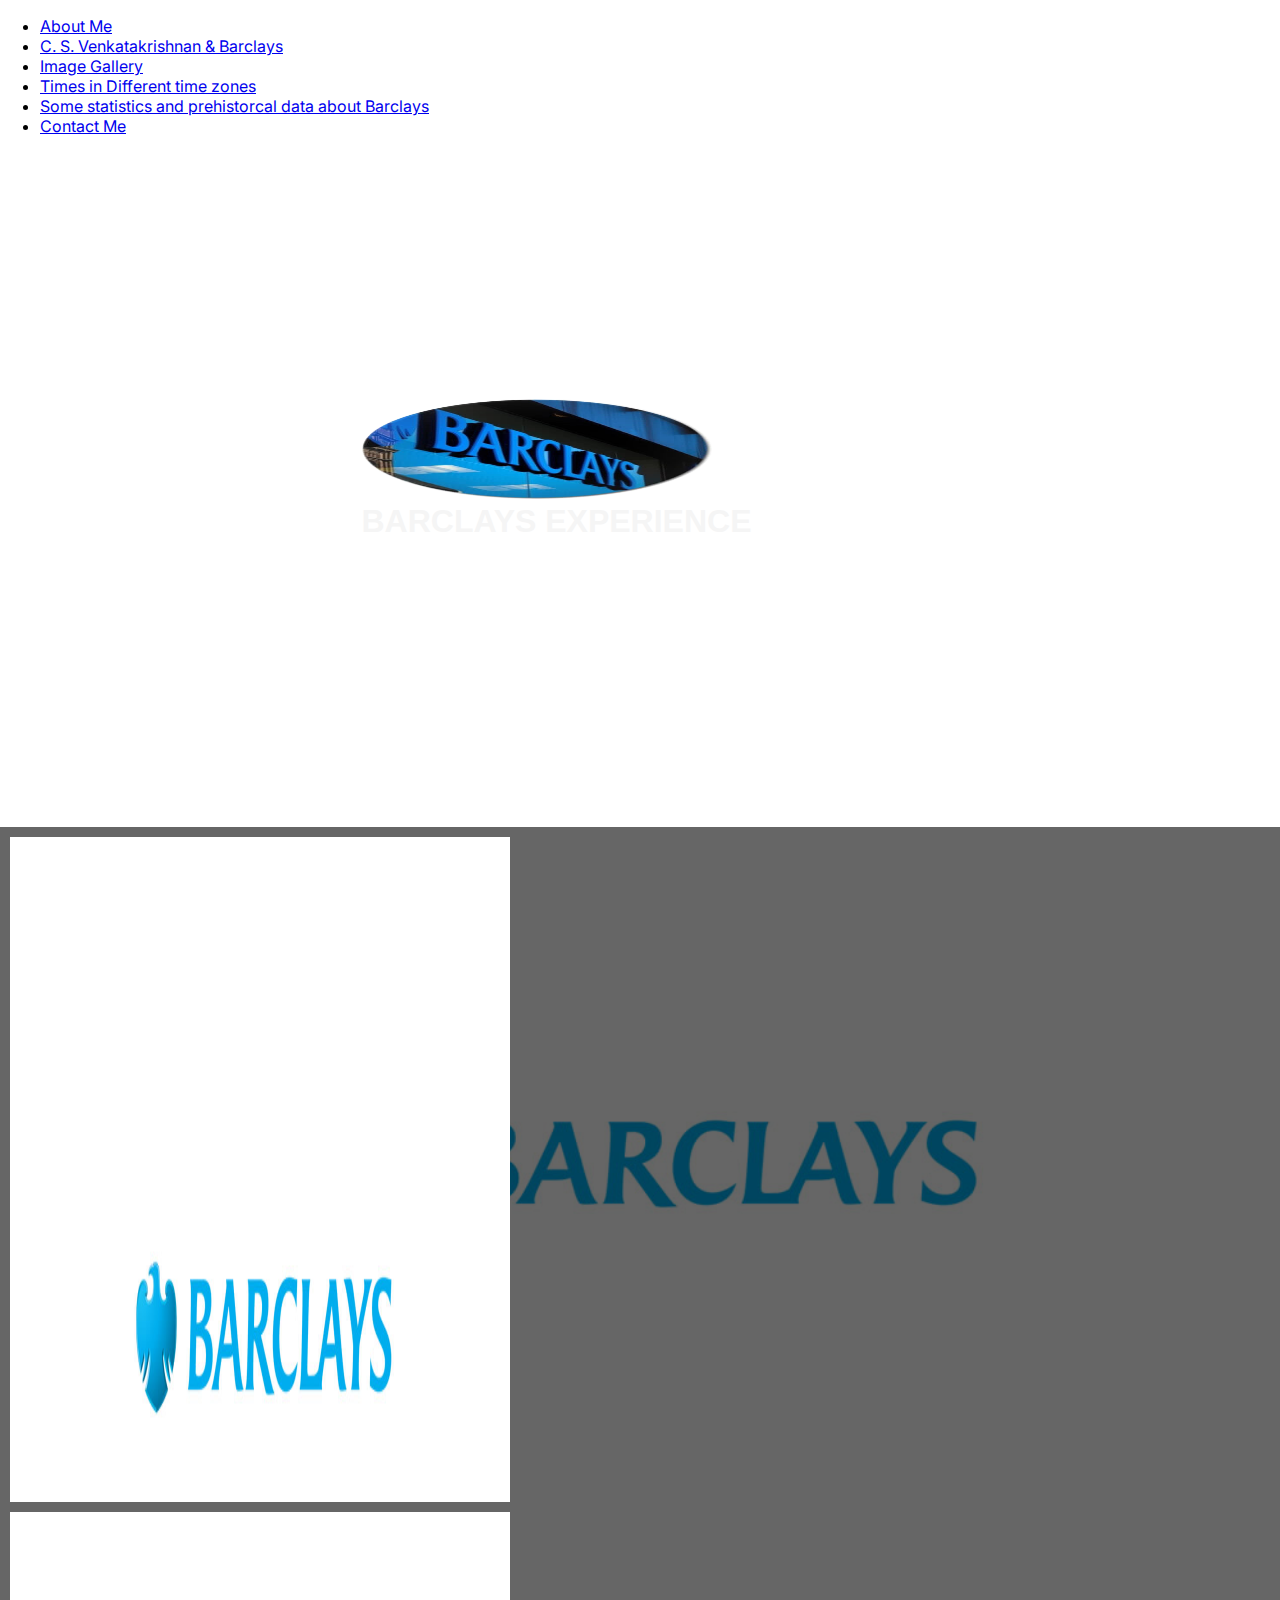
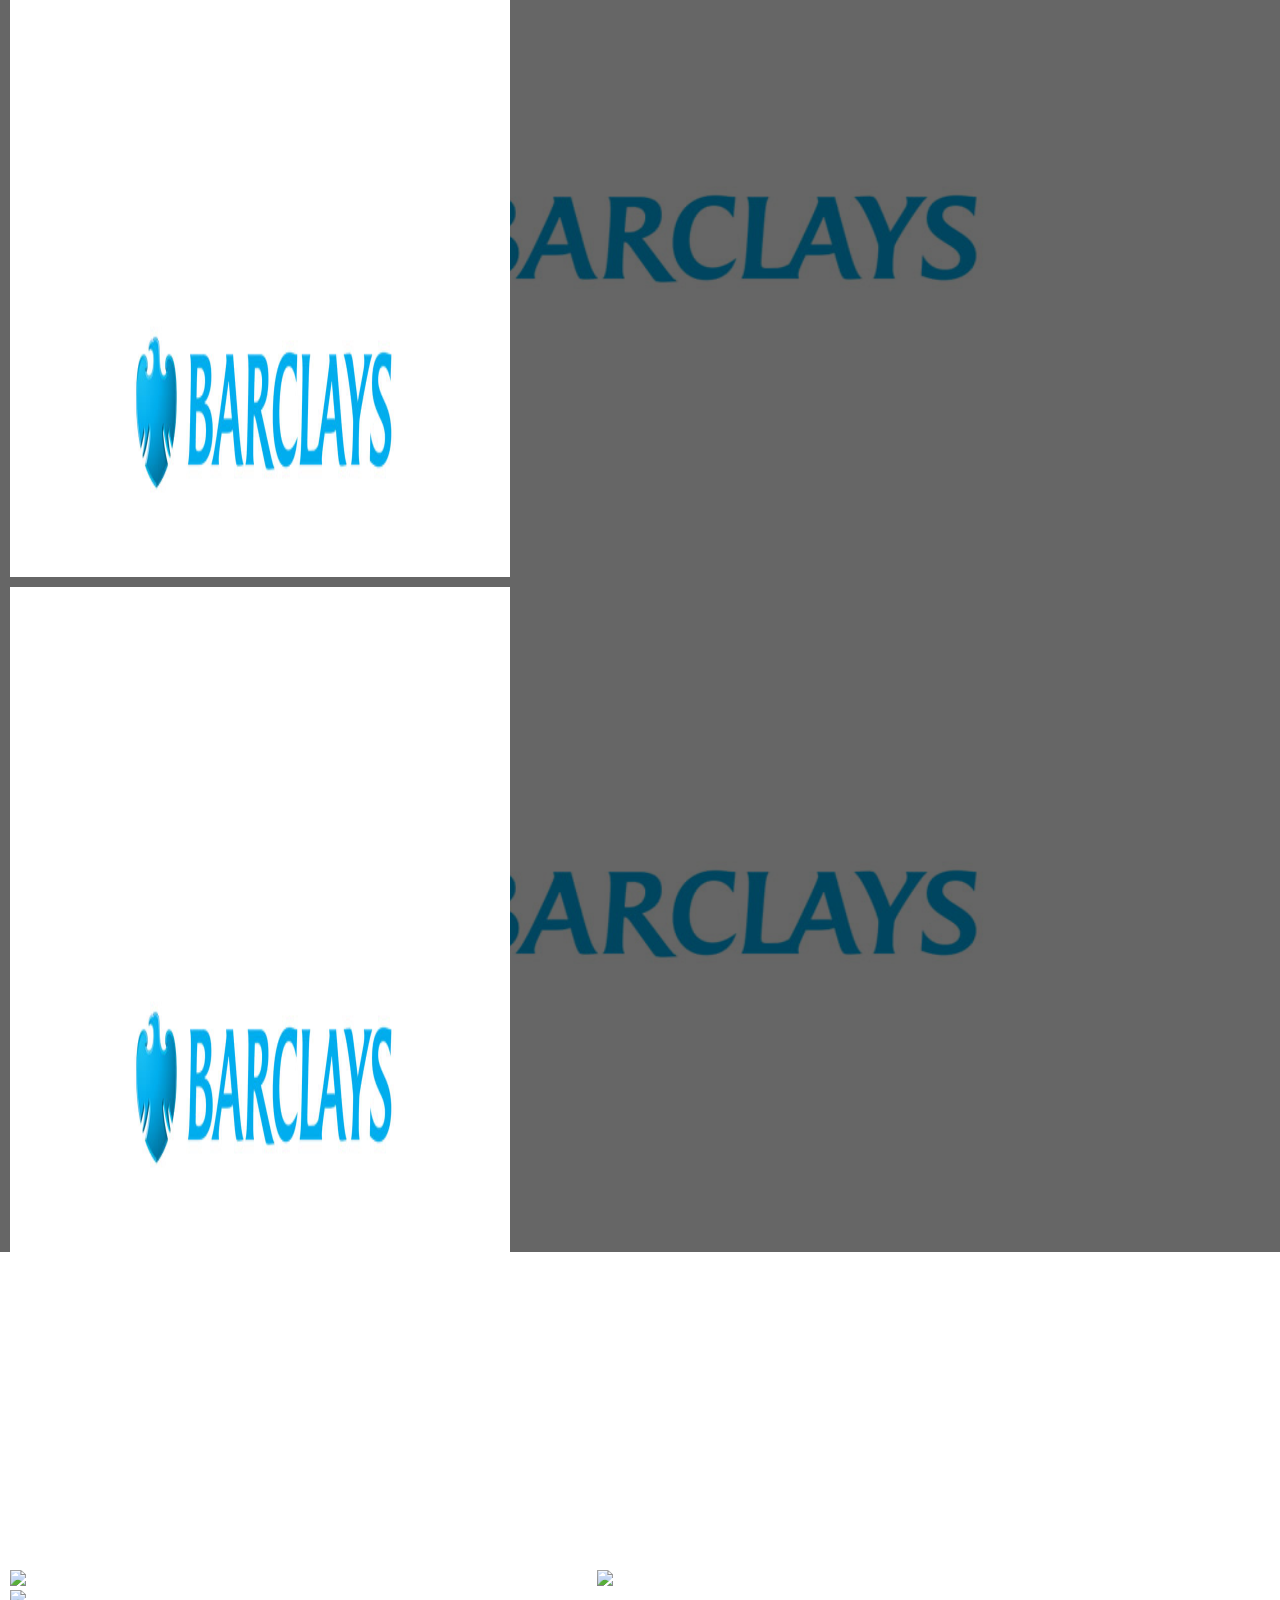
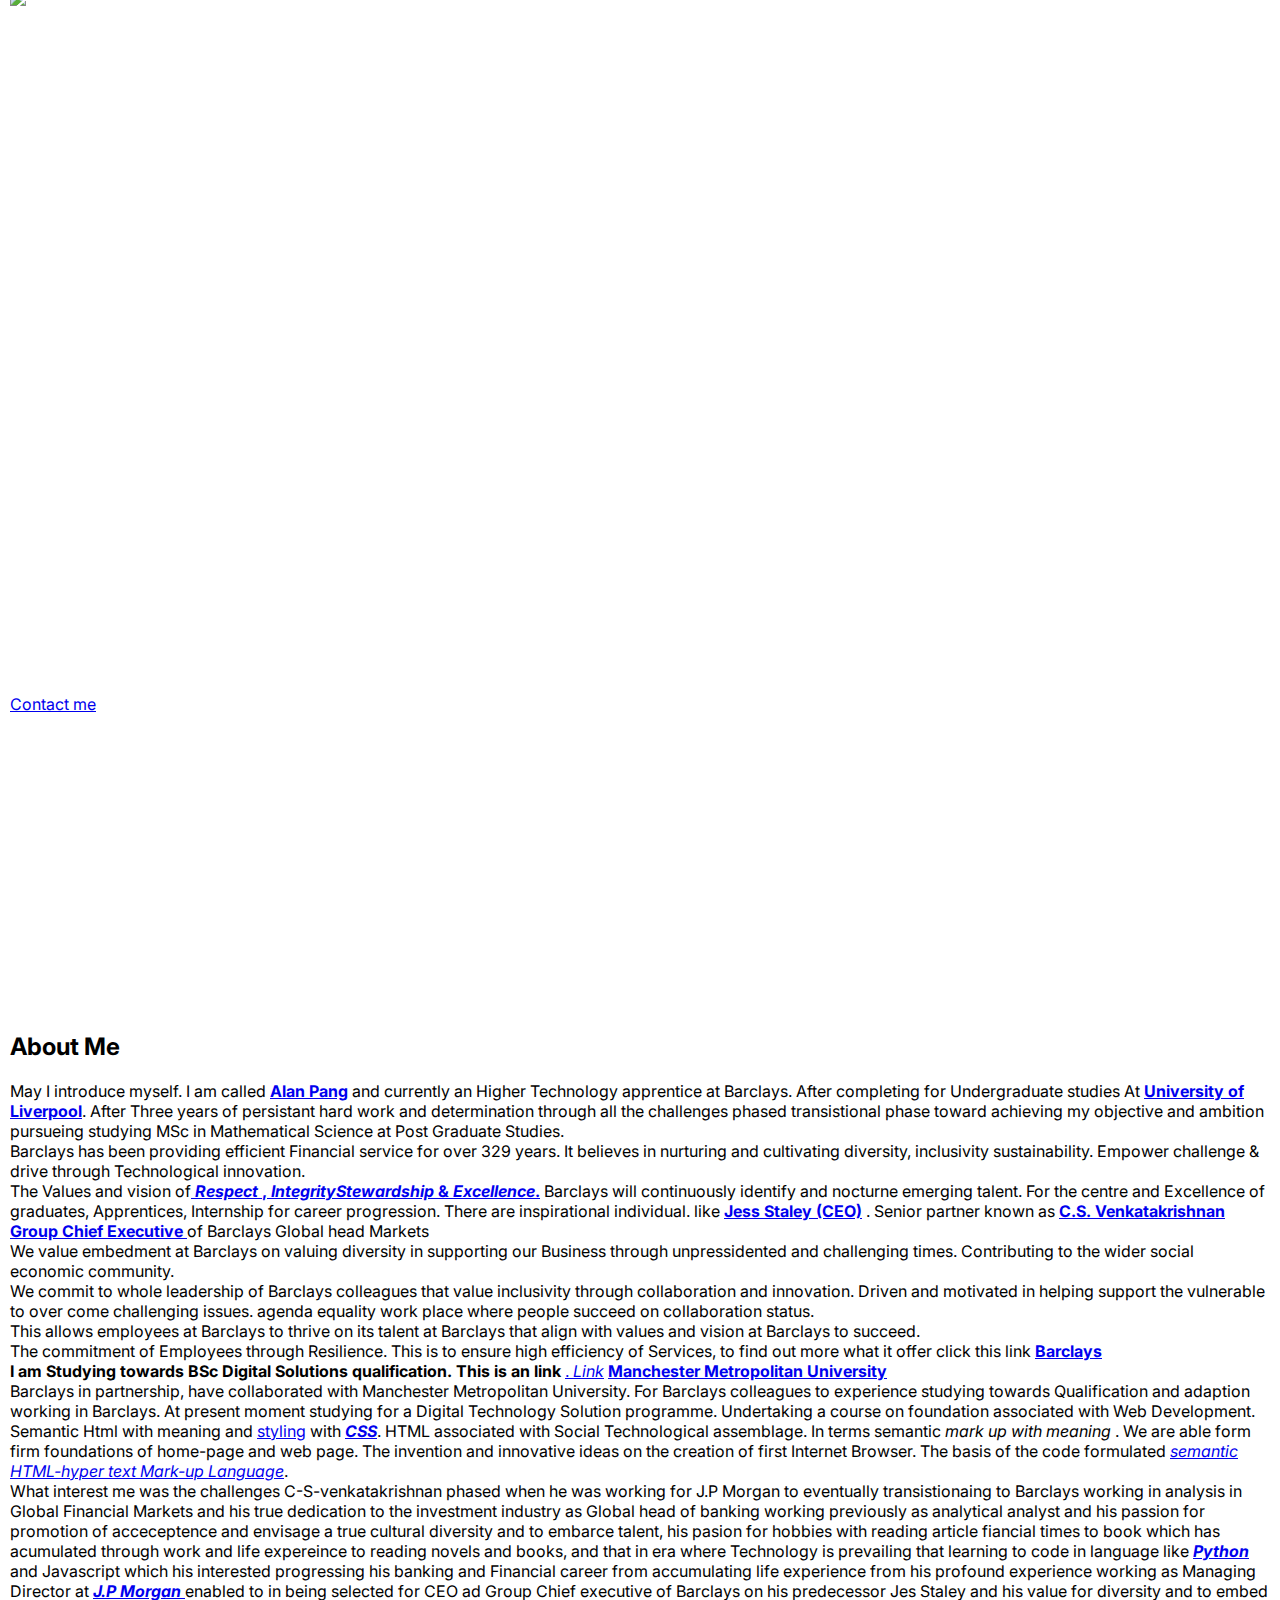
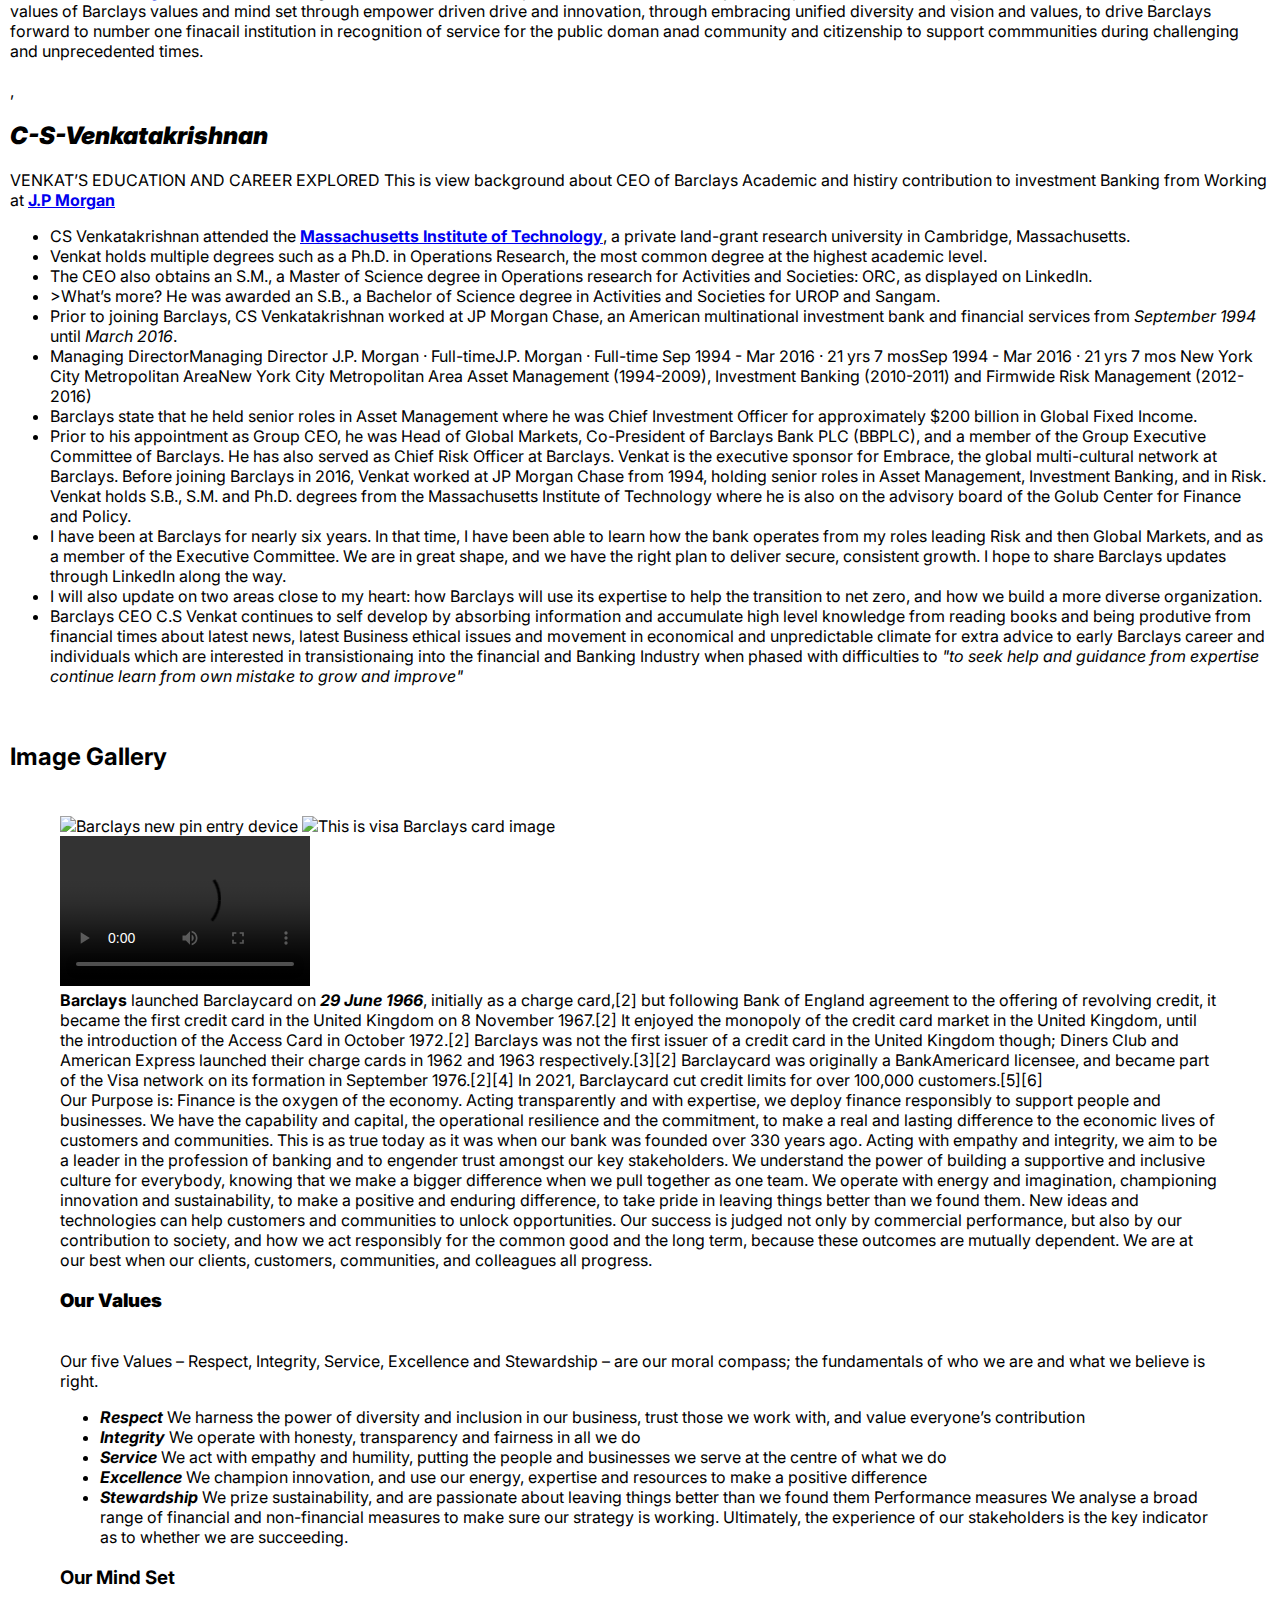
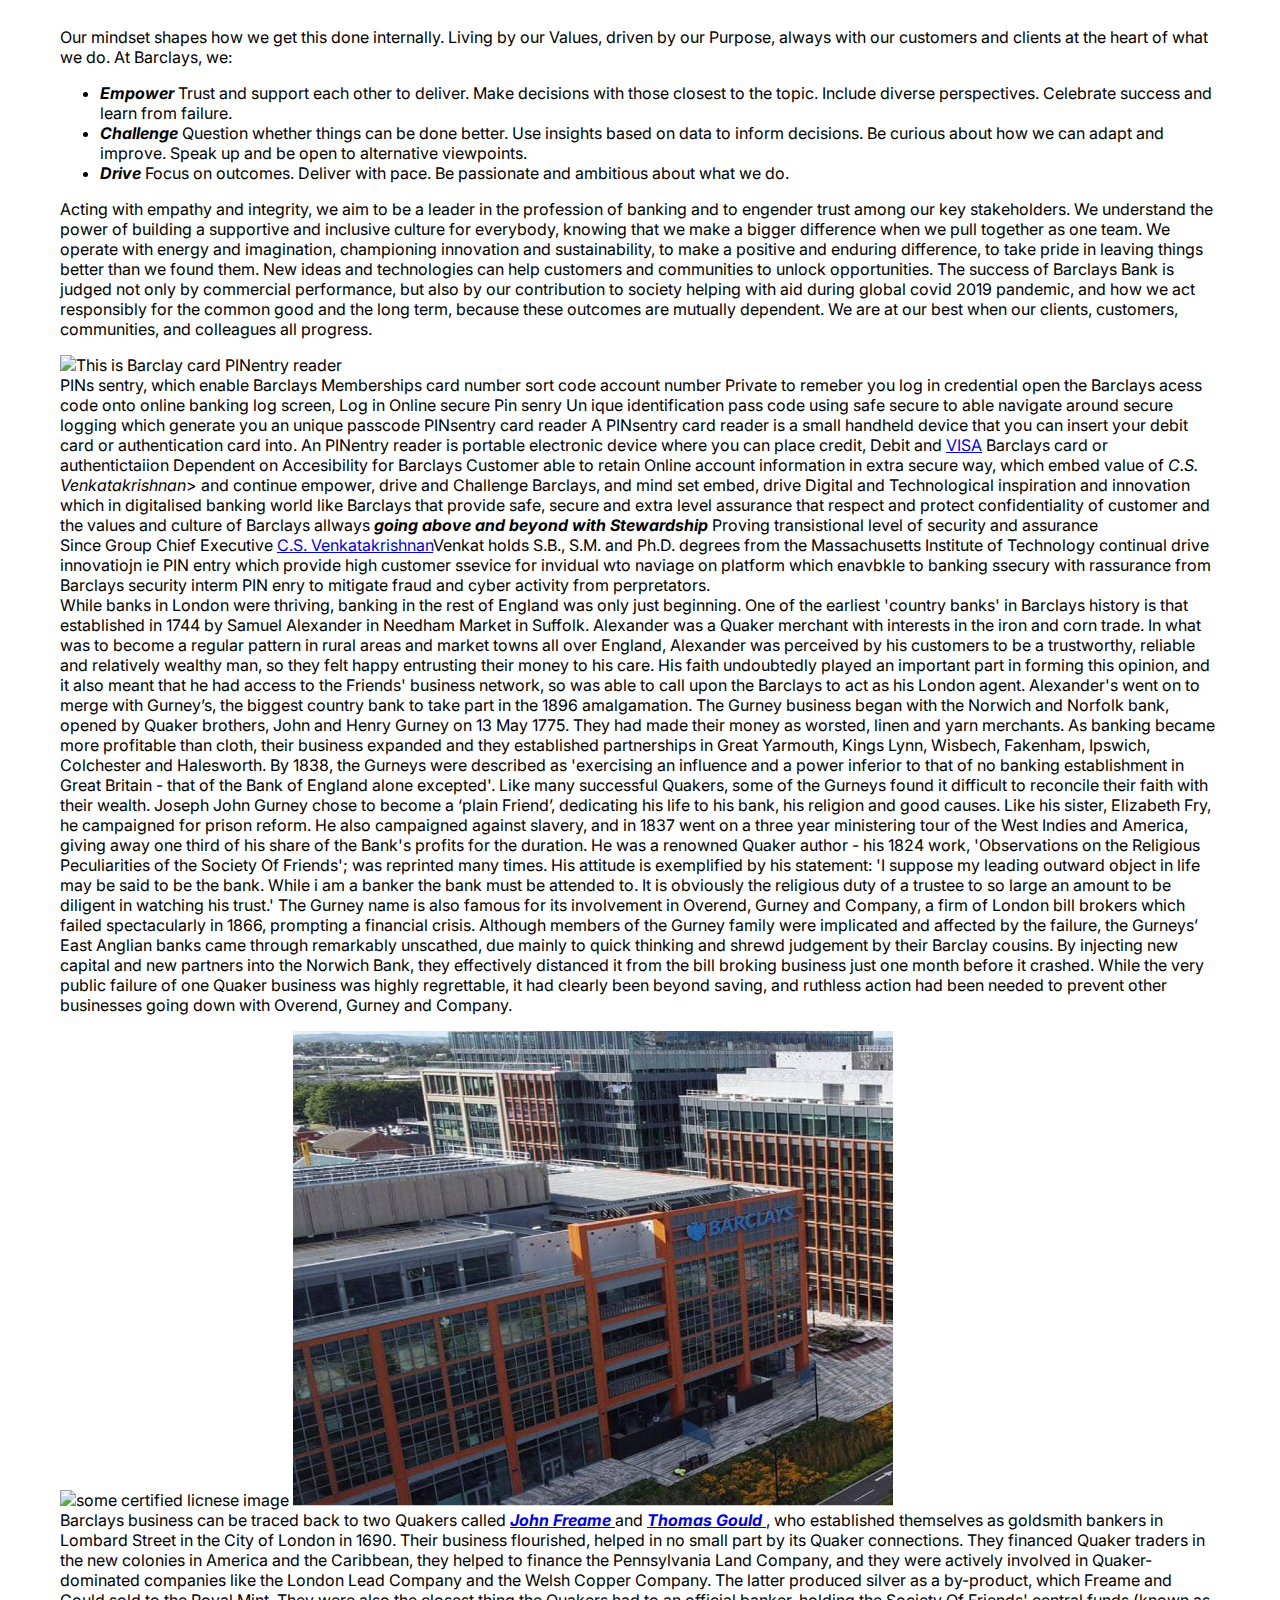
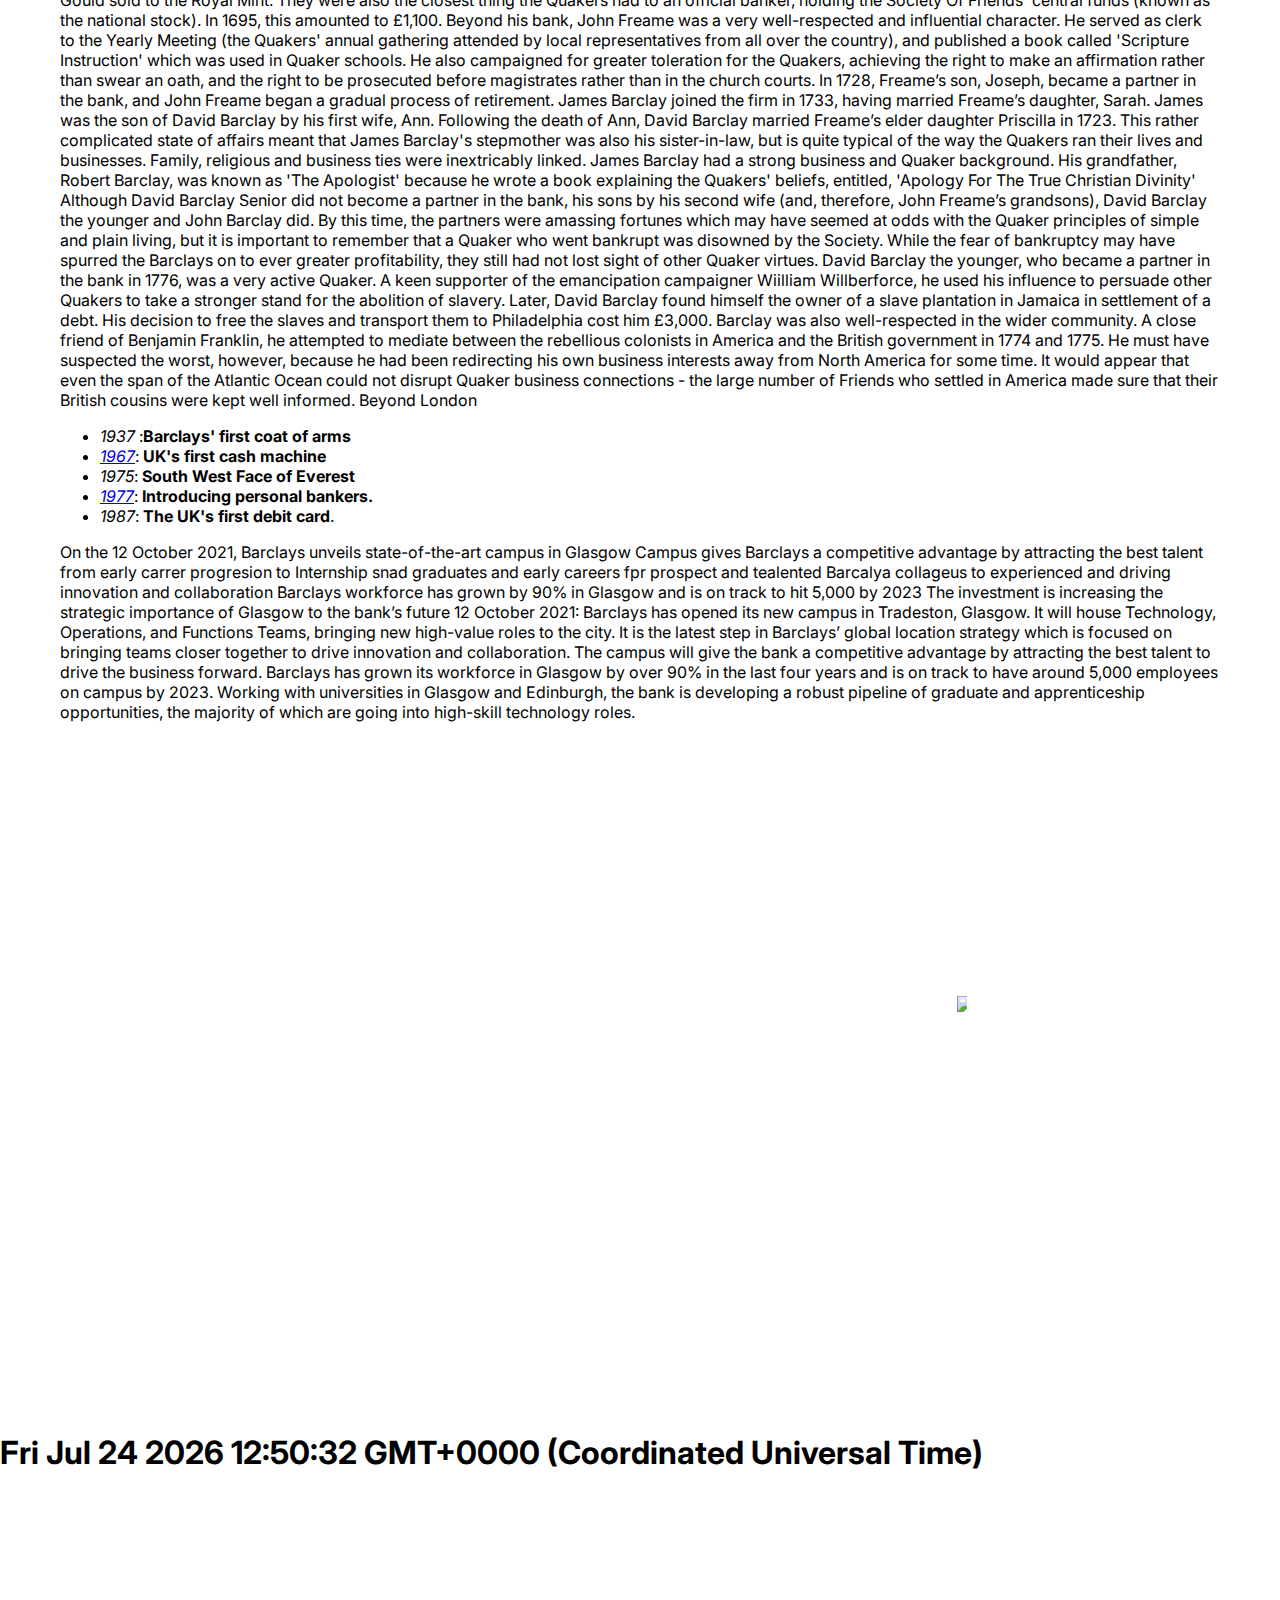
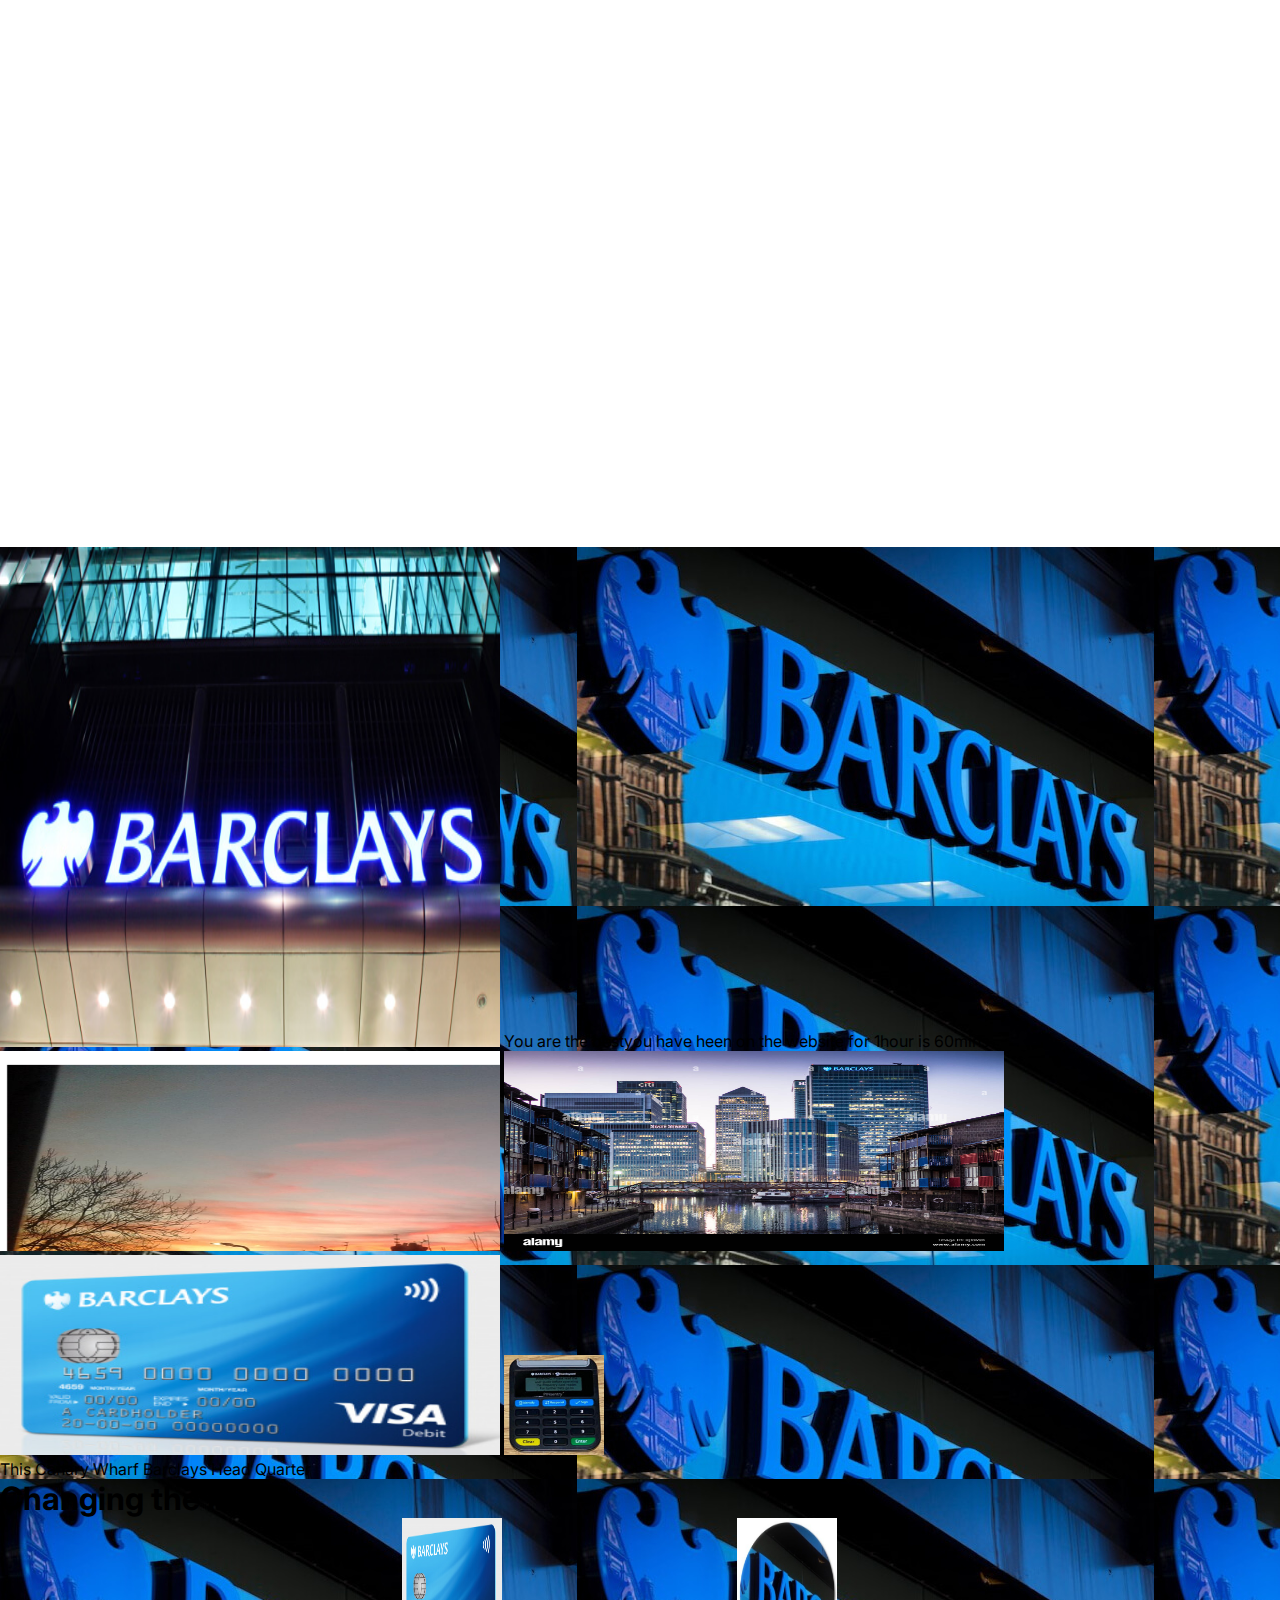
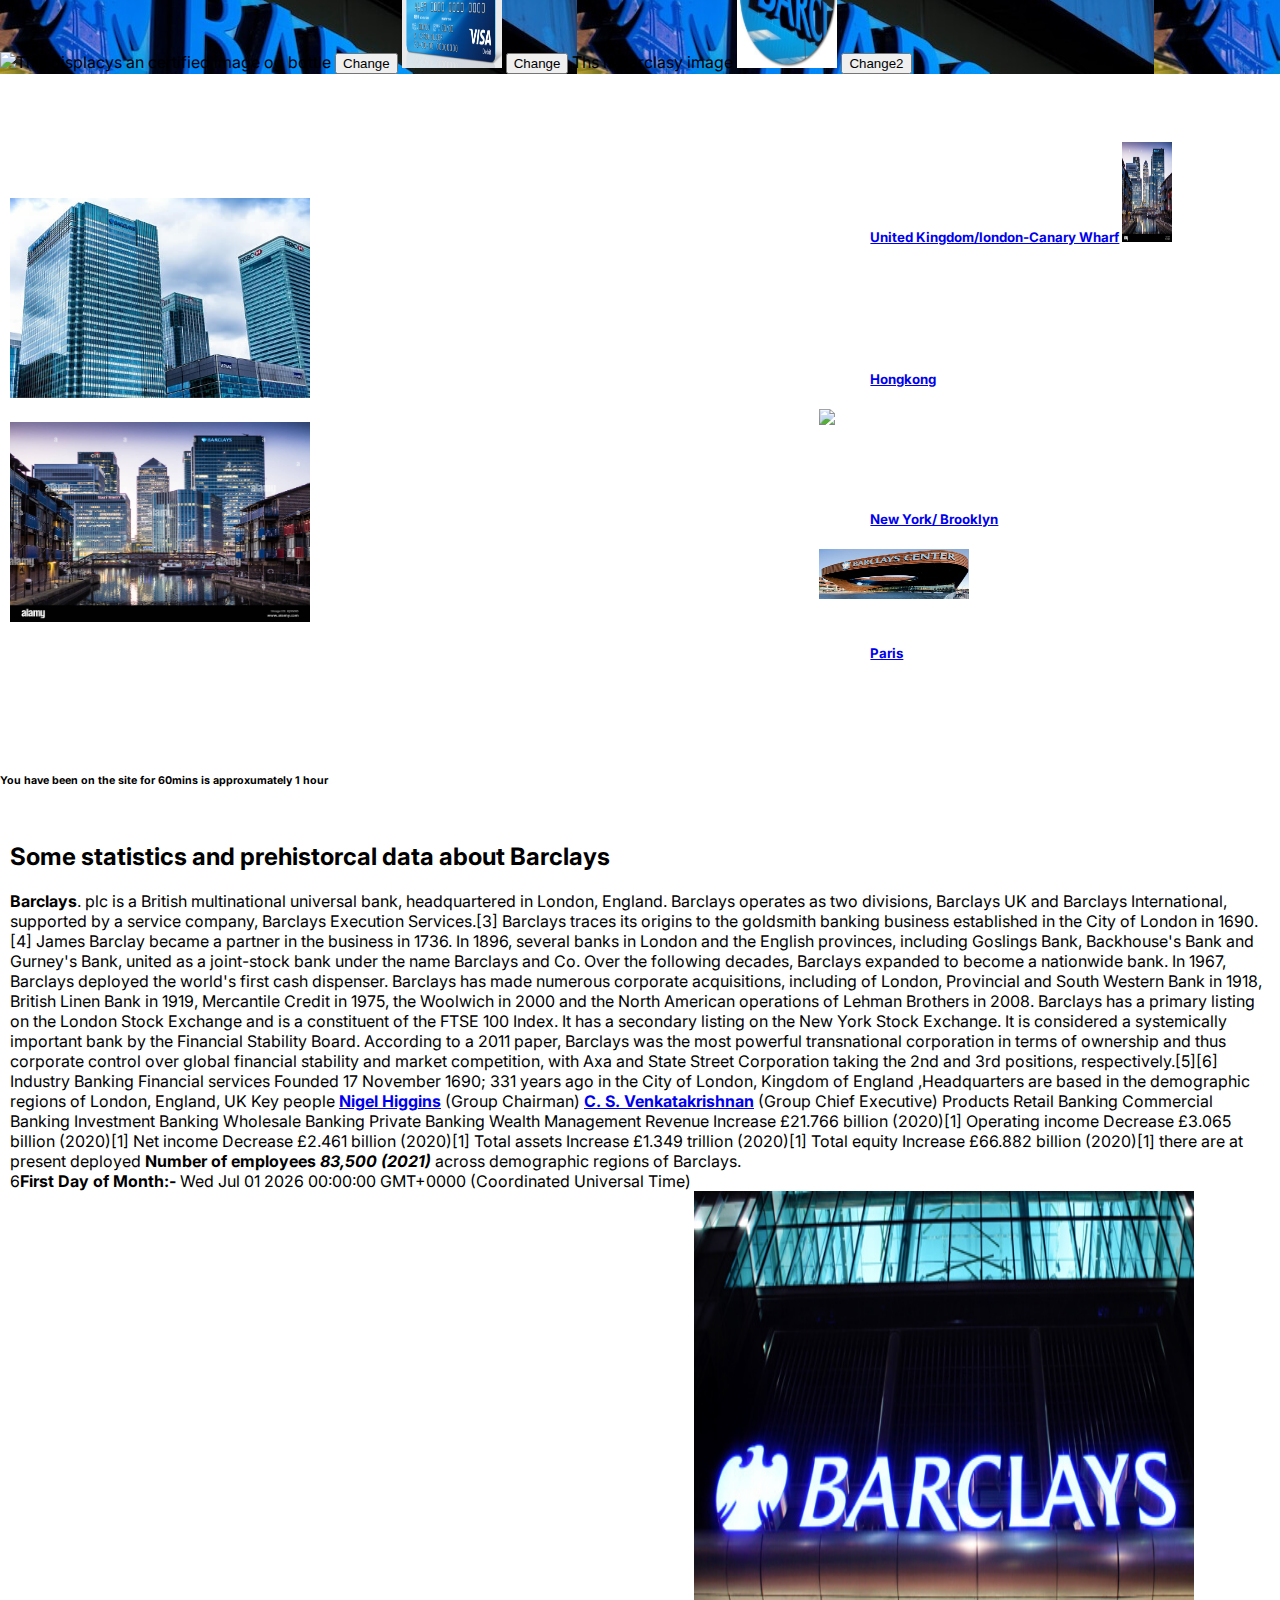
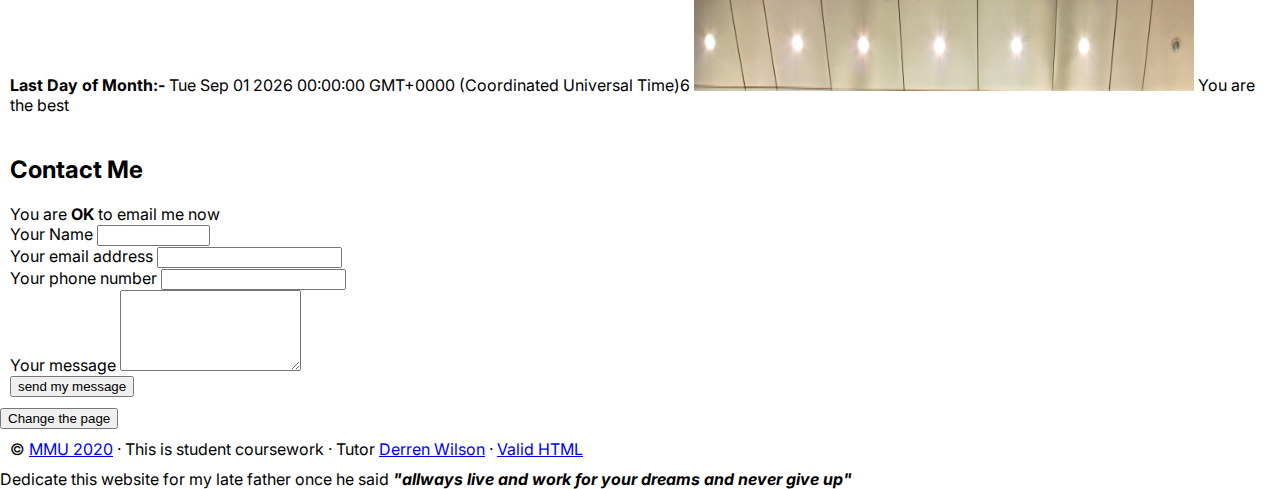
==== index.html @ a8bf8aa0 "Update index.html" ====
<!DOCTYPE html>

<html lang="en-gb">

<head>
    <meta charset="UTF-8">

    <!-- meta tags for Internet Explorer and mobile devices -->
    <meta http-equiv="x-ua-compatible" content="ie=edge">
    <meta name="viewport" content="width=device-width, initial-scale=1">

    <!-- meta tags data for good SEO -->
    <title>About C. S. Venkatakrishnan CEO of Barclays </title>
    <meta name="author" content="Alan Pang">
    <meta name="description" content="This is an brief introduction about Alan Pang, Apprentice at Barclays, given insight where you learn more about CEO C. S. Venkatakrishnan and Innovation Barclays"/>
    <meta name="keywords" content="Alan Pang, Appretice, insight, learn more, Barclays, C. S. Venkatakrishnan and Innovation"/>

    
    <!--<meta name="description" content="Add your meta description here">-->

    <!-- your stylesheet and any other styling code, e.g. google fonts -->
    <link rel="stylesheet" href="css/layout.css">
    <!--note their is two style sheet which works but other layout16.ccs is more compressed-->
     <!-- Google web fonts for "The North Wind and The Sun" -->
<!--<link href='https://fonts.googleapis.com/css?family=Julius+Sans+One|Crimson+Text:400,400italic' rel='stylesheet' type='text/css'>
     <link rel="preconnect" href="https://fonts.googleapis.com">
<link rel="preconnect" href="https://fonts.gstatic.com" crossorigin>
<link href="https://fonts.googleapis.com/css2?family=Anton&family=EB+Garamond:wght@700&family=Karla:wght@700&display=swap" rel="stylesheet">-->

<!--<link rel="preconnect" href="https://fonts.googleapis.com">
<link rel="preconnect" href="https://fonts.gstatic.com" crossorigin>
<link href="https://fonts.googleapis.com/css2?family=Anton&family=EB+Garamond:wght@700&family=Karla:wght@400;700&display=swap" rel="stylesheet">-->

<link rel="preconnect" href="https://fonts.googleapis.com">
<link rel="preconnect" href="https://fonts.gstatic.com" crossorigin>
<link href="https://fonts.googleapis.com/css2?family=The+Nautigal:wght@700&display=swap" rel="stylesheet">


<link rel="preconnect" href="https://fonts.googleapis.com">
<link rel="preconnect" href="https://fonts.gstatic.com" crossorigin>
<link href="https://fonts.googleapis.com/css2?family=The+Nautigal:wght@400;700&display=swap" rel="stylesheet">

<link rel="preconnect" href="https://fonts.googleapis.com">
<link rel="preconnect" href="https://fonts.gstatic.com" crossorigin>
<link href="https://fonts.googleapis.com/css2?family=The+Nautigal:wght@400;700&display=swap" rel="stylesheet">

<link rel="preconnect" href="https://fonts.googleapis.com">
<link rel="preconnect" href="https://fonts.gstatic.com" crossorigin>
<link href="https://fonts.googleapis.com/css2?family=Halant:wght@500&family=Libre+Baskerville&family=The+Nautigal:wght@400;700&display=swap" rel="stylesheet">

<link rel="preconnect" href="https://fonts.googleapis.com">
<link rel="preconnect" href="https://fonts.gstatic.com" crossorigin>
<link href="https://fonts.googleapis.com/css2?family=Inter&display=swap" rel="stylesheet">
<!--Bold Type font -->
<link rel="preconnect" href="https://fonts.googleapis.com">
<link rel="preconnect" href="https://fonts.gstatic.com" crossorigin>
<link href="https://fonts.googleapis.com/css2?family=DM+Sans:ital,wght@1,700&family=Inter&display=swap" rel="stylesheet">
<!--Syne Fonts-->
<link rel="preconnect" href="https://fonts.googleapis.com">
<link rel="preconnect" href="https://fonts.gstatic.com" crossorigin>
<link href="https://fonts.googleapis.com/css2?family=DM+Sans:ital,wght@1,700&family=Inter&family=Syne&display=swap" rel="stylesheet">
<!---Bold Syne google fonts-->
<link rel="preconnect" href="https://fonts.googleapis.com">
<link rel="preconnect" href="https://fonts.gstatic.com" crossorigin>
<link href="https://fonts.googleapis.com/css2?family=DM+Sans:ital,wght@1,700&family=Inter&family=Syne:wght@400;700&display=swap" rel="stylesheet">

<style>



 /* ignore these two lines - they are just to reset things */
 /*note there are in line style sheet as well as exterbll CSS style sheet*/
 body {
    margin: 0;
    padding: 0;
    font-family: sans-serif;
    font-family: 'Inter', sans-serif;
    font-family: 'DM Sans', sans-serif;
    font-family: 'Inter', sans-serif;
    }
    h1,
    p {
    margin: 0;
    padding: 0;
    }
    /* start reading here */
    
    .page-header {
    min-height: 75vh; /* make the header a sensible height */
    display: flex;
    align-items: center;
    justify-content:center; /* turn on flexbox for our text and center it horizontally and vertically */
    overflow:hidden; /* don't allow the video to show outside the box */
    position:relative; /* create a 'positioning context' for our video and scrim */
    color: white;
    }
    /* note the values for the z-index - because .header-content has a z-index of 2, it is stacked on top of the scrim with a z-index of 1, and on top of the video with a default z-index of 0. Z-index ONLY works when you set position:relative or position:absolute on the part of the page you are styling. */
    
    .page-header video {
    position: absolute;
    width: 100%;
    height: 100%;
    object-fit:cover;
    }
    .page-header .header-content {
    position: relative;
    z-index: 2; /* turn on positioning to allow us to 'stack' the header on top of the video */
    }
    
    /* the scrim is optional */
    .page-header  .scrim {
    position: absolute;
    top: 0;
    right: 0;
    left: 0;
    bottom: 0;
    z-index: 2; /* stretch the video out so it always covers the space allowed */
    background-color: rgba(0,0, 0,0.6); /* make a semi-transparent black background rgba(0, 0, 0,0.6)*/
    }
    .page-header3 {
        background-image: url(images/christmas.jpg);
    }
    .page-header2{
        /*background-color: cornflowerblue;*/
        background-blend-mode:multiply;
        background-image: url(images/R.jpg);
        background-position: center;
        line-height:10vh;
    }
    
    
    .audio {
        border-collapse: inherit;
    
    }
    .pages-nav ul  {
        list-style:circle;
        display : flex;
    flex-wrap : wrap;
    border-top : 10px solid purple;
    border-right : 10px solid purple;
    border-bottom: 10px rebeccapurple;
    margin: 0;
    padding: 0;
    }
    
    
    
    .page-header5 {
        background-color: green;
        background-image: url(../images/optimised-image.jpg);
        /*background-image: url(../images/sunset.jpg);*/
        background-repeat: no-repeat;
        background-position: center;
        background-blend-mode: normal;
        min-height: 40vh;
        background-size: cover;
    }
    
    .h5 {
        text-transform:capitalize;
    }
    .Heads {background-image: url(images/optimised-barclayslogo.jpg);}
    .Heads2 {
        background-image: url(images/optimised-barclayslogo.jpg);
    }
    
    .header5 {
        color:rgb(26, 10, 128);
        color: #7209B7;
    }
    /* Creating Responsive collum design*/
    
    div {
      max-width: 1550px;
      margin-left: auto;
      margin-right: auto;
      padding: 10px;
    }
    .centre {
        text-align:justify;
        
    }
    
    .header9 {
    
       
    
        color:whitesmoke;
        font-family: 'Anton';
      font-style: normal;
      font-weight: 400;
    }
    
     div  .header9 {
      font-family:sans-serif;
      font-style: normal;
      font-weight: 700;
      text-transform: uppercase;
    }
    
    .tot {
      border-radius: 50%;
    }
    
    
    
    .tot:hover {
      box-shadow: 0 0 2px 1px rgba(0, 140, 186, 0.5);
    }

</style>
</head>

<body>
    

    <nav class="page-nav">
        <ul>
             <li class="gate"><a href="#about">About Me</a></li>
            <li><a href="#work">C. S. Venkatakrishnan & Barclays</a></li>
            <li><a href="#images">Image Gallery</a></li>
            <li><a href="#Times">Times in Different time zones</a></li>
            <li> <a href="#aboutBarclays" >Some statistics and prehistorcal data about Barclays</a> </li>
            <li><a href="#contact">Contact Me</a></li>
        </ul>
        
            
        </nav>
      
        
        

    
        
        <header class="page-header">
        
            
            <figure class="and-image">
                <div class="header-content">
                       <!--<img src="images/christmas.jpg" width="1000" height="100" alt="This is an image">-->
                       <!--<img src="images/Barclays56.jpg" width="1000" height="100" alt="This is image illuminated Barclay Building">-->
                       <img class="tot" src="images/optomised_circularbarclays.jpg" width="350" height="100" alt="This is image illuminated Barclay Building">
                
                       
               <h1 class="header9">Barclays experience</h1>
               <p class="create"> Barclays Experience</p>
               <p class="create"> <strong>Empower, Challenge, Innnovate </strong> Creating opportunities to Rise at Barclays</p>
               </div>
               </figure>
            

            <!--Katrina526!67-->
           
            
        </header>
        <header class="page-header">-->
            <!-- things to add for your video -->
    
            <video autoplay loop muted poster="images/R.jpg" width="10" height="10">
                 <!--<source src="http://55060509.webdevmmu.uk/video/geoffrey.mp4" type="video/mp4">-->
               <source src= "../21441472-AlanPang.zip/media/WIN_20220107_14_12_36_Pro.mp4" type="video/webm">
               
                <!--<source src="../portfolio-2/media/snow.mp4" type="video/mp4">-->

               <!--<source src="../portfolio/media/WIN_20211122_11_01_20_Pro.mp4" type="video/mp4">-->

                <!--<source src="../portfolio-2/media/WIN_20211122_11_01_20_Pro.webmsd" type="video/webm">-->
                <!--<source src="../portfolio-2/media/video9.webm" type="video/webm">-->
                
            </video>
            <div class="scrim">
            <img class=crt-img src="images/R.jpg" alt="Displays the Barclays logo" height="1000" width="500">
            
           <h1>Barclays experience</h1>
           <p class="create">Respect Integrity Service Excellence & Stewardship</p>
            </div>
         
            </header>
        
    
        

        

        <!-- things to add for your video -->
        <header class="page-header">
            <!-- things to add for your video -->
            
    
            <video autoplay loop muted poster="images/R.jpg" width="10" height="10">
                 <!--<source src="http://55060509.webdevmmu.uk/video/geoffrey.mp4" type="video/mp4">-->
                <!--<source src= "../portfolio/media/me2-video.mp4" type="video/mp4">-->
               
                <source src="../21441472-AlanPang.zip/media/snow.mp4">
            <!--/media/snow.mp4" type="video/mp4">-->

               <!--<source src="../portfolio/media/WIN_20211122_11_01_20_Pro.mp4" type="video/mp4">-->

                <!--<source src="../portfolio-2/media/WIN_20211122_11_01_20_Pro.webmsd" type="video/webm">-->
                <!--<source src="../portfolio-2/media/video9.webm" type="video/webm">-->
                
            </video>


         
            
                <div class="scrim">
                    <img class=crt-img src="images/R.jpg" alt="Displays the Barclays logo" height="1000" width="500">
                
               <h1>Barclays experience</h1>
               <p class="create">Creating opportunities to Rise at Barclays</p>
                </div>
                
                
                <svg width="100%" height="100%">
                    <rect width="100%" height="100%" fill="purple" />
                    <circle cx="100%" cy="100%" r="150" fill="blue" stroke="black" />
                    <polygon points="120,0 240,225 0,225" fill="green"/>
                    <text x="50" y="100" font-family="Verdana" font-size="55"
                          fill="white" stroke="black" stroke-width="2">
                            Barclays
                            
                </text>
                <!--<img src="[data-uri]">
                -->  </svg>
                
                  <svg xmlns="http://www.w3.org/2000/svg" width="100" height="100" viewBox="0 0 24 24"><path d="M19.365 17.737c-1.764.844-2.1 1.062-3.359 1.062-1.619 0-2.84-1.019-4.734-1.171.411-.728.797-1.588.996-2.627h3.732v-5h-4.266c-1.082-2.112-1.271-5.133 1.1-5.133 1.742 0 2.182 1.751 2.49 2.751l5.127-.751c-.789-4.906-3.596-6.868-7.482-6.868-5.059 0-8.852 3.87-7.68 10h-2.289v5h3.169c-.056 2.332-1.398 3.058-3.169 4.546l2.562 4.454c1.18-.705 2.414-1.125 4.172-1.125 2.059 0 3.979 1.125 6.771 1.125 2.154-.014 3.359-.768 4.494-1.415l-1.634-4.848zm-6.254 3.721c-2.062-.557-4.756-.98-6.668-.062l-.848-1.427c2.681-2.422 2.856-4.728 2.471-6.969h-3.066v-1h2.863c-.611-2.665-1.614-5.247.34-7.829 1.047-1.384 2.828-2.211 4.766-2.211.709 0 4.021.169 5.098 3.234l-1.405.206c-.768-1.563-2.199-2.533-3.828-2.533-1.295 0-2.439.632-3.141 1.734-1.781 2.797-.068 4.868.531 7.399h3.776v1h-3.613c.128 1.449-.243 3.077-1.859 5.077l.943 1.771c1.32-.447 2.35-.154 3.545.286 1.574.579 3.275.992 5.166.33l.396 1.159c-1.808.763-3.582.345-5.467-.165z"/></svg>

                  <img src="[data-uri]" alt="displays logo">
                  
                
                  
                  <svg xmlns="http://www.w3.org/2000/svg"  width="200" height="200" viewBox="0 0 24 24"><path d="M19.662 11.156l.375 1.716h-1.344l.645-1.661.215-.567.109.512zm4.338-6.156v14c0 1.104-.896 2-2 2h-20c-1.104 0-2-.896-2-2v-14c0-1.104.896-2 2-2h20c1.104 0 2 .896 2 2zm-17.146 9.971l2.549-5.929h-1.715l-1.585 4.051-.169-.823-.568-2.73c-.098-.377-.383-.489-.734-.502h-2.611l-.021.123c.635.154 1.203.376 1.701.651l1.44 5.16 1.713-.001zm4.823-5.934h-1.619l-1.012 5.941h1.619l1.012-5.941zm4.625 3.999c.006-.676-.425-1.19-1.359-1.614-.566-.275-.913-.458-.909-.736 0-.247.293-.511.927-.511.53-.008.913.107 1.212.228l.145.068.219-1.287c-.321-.121-.824-.25-1.451-.25-1.6 0-2.727.806-2.737 1.961-.009.854.805 1.33 1.419 1.614.63.291.842.477.839.737-.004.398-.503.58-.969.58-.648 0-.992-.09-1.524-.312l-.209-.095-.227 1.33c.378.166 1.078.31 1.804.317 1.702 0 2.807-.797 2.82-2.03zm5.698 1.944l-1.311-5.937h-1.251c-.388 0-.678.106-.848.493l-2.405 5.444h1.7l.341-.893 2.074.003.197.89h1.503z"/></svg>
               <!-- <source src="../portfolio/media/WIN_20211117_11_20_26_Pro.webmhd" type="video/webm">-->


                  
          
            
            <!-- end of things to add if you are adding a video -->
         
          
          </header>

         <header class="page-header">-->
            <!-- things to add for your video -->
    
            <video autoplay loop muted poster="images/R.jpg" width="10" height="10">
                 <!--<source src="http://55060509.webdevmmu.uk/video/geoffrey.mp4" type="video/mp4">-->
               <source src= "../21441472-AlanPang.zip/media/video9.webm" type="video/webm">
               
                <!--<source src="../portfolio-2/media/snow.mp4" type="video/mp4">-->

               <!--<source src="../portfolio/media/WIN_20211122_11_01_20_Pro.mp4" type="video/mp4">-->

                <!--<source src="../portfolio-2/media/WIN_20211122_11_01_20_Pro.webmsd" type="video/webm">-->
                <!--<source src="../portfolio-2/media/video9.webm" type="video/webm">-->
                
            </video>
            <div class="scrim">
            <img class=crt-img src="images/R.jpg" alt="Displays the Barclays logo" height="1000" width="500">
            
           <h1>Barclays experience</h1>
           <p class="create">Respect Integrity Service Excellence & Stewardship</p>
            </div>
         
            </header>
            
    <header class="page-header">
        <div class="container-content">
         <img class="center" src="../21441472-AlanPang.zip/images/CEO-Barclays.jpg" width="300" alt="This shows an image of Chief executive officer(CEO) of Barclays C.S Venkat">
         <img src="../21441472-AlanPang.zip/images/logo-barclays.jpg" width="600" alt="This shows a Barcalys profound distinctivde blue logo">
         <img class="center" src="../21441472-AlanPang.zip/images/R.jpg" width="300" alt="This illusstare barclay blue eage welle stablished logo of Barclays">
         </div>
    </header>

         
        
     
    <header class="page-header">
      
    <div>
            <h1>C. S. Venkatakrishnan</h1>
            
            <p>Coimbatore Sundararajan "C. S." Venkatakrishnan, known as Venkat, is an American banker. He replaced Jes Staley as the group chief executive (CEO) of the British multinational bank Barclays in November 2021.[1][2]</p>
            <p><a  class="tab" href="#contact">Contact me</a></p>
        </div>
    </header>
    <main>
        <section id="about" class="about-me">
            <div class="container-content">

                <h2>About Me</h2>
                
                <!-- add your 150 word maximum About Me content here -->
                <!--<p>012345678901234567890123456789012345678901234567890123456789</p>-->
                <p>
                    May I introduce myself. I am called <a href="https://media-exp1.licdn.com/dms/image/C5603AQH53tdfXapI0g/profile-displayphoto-shrink_400_400/0/1622133512093?e=1646870400&v=beta&t=Uv23y_3ZpxjtiFs6nREtKZ8iUus8AG1CO4lKzXJlKmI"> <strong>Alan Pang</strong></a> and currently an Higher Technology apprentice at Barclays. After completing for Undergraduate studies
                    At <a href="https://www.liverpool.ac.uk/"><strong>University of Liverpool</strong></a>. After Three years of persistant hard work and determination through all the challenges phased transistional phase toward achieving my objective and ambition pursueing studying MSc in Mathematical Science at 
                    Post Graduate Studies.</p>
                    <p>
                     Barclays has been providing efficient Financial service for over 329 years. It believes in nurturing and cultivating diversity, inclusivity sustainability. Empower challenge & drive through Technological innovation.
                    </p>
                    
                    <p>
                    The Values and vision of<a href="https://home.barclays/who-we-are/our-strategy/purpose-and-values/"> <strong><em> Respect </em>, <em>Integrity</em><em>Stewardship</em> & <em>Excellence</em>.</strong></a> Barclays will continuously identify and nocturne emerging talent.
                    For the centre and Excellence of graduates, Apprentices, Internship for career progression. There are inspirational individual. like <a href="https://media.gettyimages.com/photos/jes-staley-chief-executive-officer-of-barclays-plc-gestures-as-he-a-picture-id632050672"><strong>Jess Staley (CEO)</strong></a> .
                    Senior partner known as <a href="https://home.barclays/who-we-are/structure-and-leadership/leadership/c-s-venkatakrishnan/"><Strong>C.S. Venkatakrishnan Group Chief Executive </Strong></a> of Barclays Global head Markets
                    </p>
                    <p>
                    We value embedment at Barclays on valuing diversity in supporting our Business through unpressidented and challenging times. Contributing to the wider social economic community. 
                    </p>
                    <p>
                    We commit to whole leadership of Barclays colleagues that
                    value inclusivity  through collaboration and innovation. Driven and motivated in helping support the vulnerable to over come challenging issues. agenda equality work place where people succeed on collaboration status.
                    </p>
                    <p>
                    This allows employees at Barclays to thrive on its talent at Barclays that 
                    align with values and vision at Barclays to succeed. 
                    </p>
                    <p>
                    The commitment of Employees through Resilience. This is to ensure high efficiency of Services, to find out more what it offer click this link 
                    <a href="https://home.barclays/"> <strong>Barclays</strong></a>
                    </p>
                    
                    <p class="app">
                     <strong>I am Studying towards BSc Digital Solutions qualification. This is an link </strong> <a href="https://www.mmu.ac.uk/themes/custom/rutherford/images/logo.svg">.
                    
                    <em>Link</em></a>
                     <a href="https://www.mmu.ac.uk/"><strong>Manchester Metropolitan University</strong></a>
                     </p>
                    
                    <p>
                    Barclays in partnership, have collaborated with Manchester Metropolitan University. For Barclays colleagues to experience studying towards Qualification and adaption working in Barclays.
                    At present moment studying  for a Digital Technology Solution programme. Undertaking a course on foundation associated with Web Development.
                    </p>
                    <p>
                    Semantic Html with meaning and <a href="https://www.w3schools.com/css/default.asp">styling</a> with <a href="https://en.wikipedia.org/wiki/CSS"><strong><em>CSS</em></strong></a>.
                     HTML associated with Social Technological assemblage. In terms semantic <em>mark up with meaning </em>.
                    We are able form firm foundations of home-page and web page. The invention and innovative ideas on the creation of first Internet Browser.
                     The basis of the code formulated <a href="https://en.wikipedia.org/wiki/Semantic_HTML#:~:text=Semantic%20HTML%20is%20the%20use%20of%20HTML%20markup,used%20to%20suggest%20its%20presentation%20to%20human%20users."><em>semantic HTML-hyper text Mark-up Language</em></a>. 
                    </p>
                    <p>
                        What interest me was the challenges C-S-venkatakrishnan phased when he was working for J.P Morgan  to eventually transistionaing to Barclays working  in analysis in Global Financial Markets and his true dedication to
                        the investment industry as Global head of banking working previously as analytical analyst and his passion for promotion of acceceptence and envisage a true cultural diversity and to embarce talent, his pasion for hobbies with reading article fiancial times to book which has acumulated through work and life expereince to reading novels and books, and that in era where Technology is prevailing that learning to code in language like <a href="https://en.wikipedia.org/wiki/Python_(programming_language)"> <strong> <em>Python</em> </strong> </a> and Javascript
                        which his interested progressing his banking and Financial career from accumulating life experience from his profound experience working as Managing Director at <a href="https://www.jpmorgan.com/global"><strong> <em>J.P Morgan </em></strong></a> enabled to in being selected for CEO ad Group Chief executive of Barclays on his predecessor Jes Staley and his value for diversity and to embed values of Barclays values and mind set through empower driven drive and innovation, through embracing unified diversity and vision and values, to drive Barclays forward to number one finacail institution in recognition of service for the public doman anad community and citizenship to support commmunities during challenging and unprecedented times.
                    </p>

            </div>
        </section>

        <section id="work" class="work-experience">
            <div class="container-content">
,
                <h2><strong><em>C-S-Venkatakrishnan</em></strong></h2>
                <p>VENKAT’S EDUCATION AND CAREER EXPLORED
                    This is view background about CEO of Barclays Academic and histiry contribution to investment Banking from Working at 
                    <a href="https://www.jpmorgan.com/GB/en/about-us"> <strong>J.P Morgan</strong></a></p>
                    <ul>
                    <li>CS Venkatakrishnan attended the <a href="https://web.mit.edu/"><strong>Massachusetts Institute of Technology</strong></a>, a private land-grant research university in Cambridge, Massachusetts.</li>
                    
                    <li>Venkat holds multiple degrees such as a Ph.D. in Operations Research, the most common degree at the highest academic level.</li>
                    
                    <li>The CEO also obtains an S.M., a Master of Science degree in Operations research for Activities and Societies: ORC, as displayed on LinkedIn.</li>
                    
                    <li>>What’s more? He was awarded an S.B., a Bachelor of Science degree in Activities and Societies for UROP and Sangam.</li>
                    
                    <li>Prior to joining Barclays, CS Venkatakrishnan worked at JP Morgan Chase, an American multinational investment bank and financial services from <em>September 1994</em> until <em>March 2016</em>.</li>
                    <li>Managing DirectorManaging Director J.P. Morgan · Full-timeJ.P. Morgan · Full-time
                        Sep 1994 - Mar 2016 · 21 yrs 7 mosSep 1994 - Mar 2016 · 21 yrs 7 mos
                        New York City Metropolitan AreaNew York City Metropolitan Area
                        Asset Management (1994-2009), Investment Banking (2010-2011) and Firmwide Risk Management (2012-2016)</li>
                      <li>Barclays state that he held senior roles in Asset Management where he was Chief Investment Officer for approximately $200 billion in Global Fixed Income.</li>
                   <li>
                    Prior to his appointment as Group CEO, he was Head of Global Markets, Co-President of Barclays Bank PLC (BBPLC), and a member of the Group Executive Committee of Barclays. He has also served as Chief Risk Officer at Barclays. Venkat is the executive sponsor for Embrace, the global multi-cultural network at Barclays.
                    
                    Before joining Barclays in 2016, Venkat worked at JP Morgan Chase from 1994, holding senior roles in Asset Management, Investment Banking, and in Risk. 
                    
                    Venkat holds S.B., S.M. and Ph.D. degrees from the Massachusetts Institute of Technology where he is also on the advisory board of the Golub Center for Finance and Policy.</li>
                      <li>
                    I have been at Barclays for nearly six years. In that time, I have been able to learn how the bank operates from my roles leading Risk and then Global Markets, and as a member of the Executive Committee. We are in great shape, and we have the right plan to deliver secure, consistent growth. I hope to share Barclays updates through LinkedIn along the way.</li>
                     
                    <li>I will also update on two areas close to my heart: how Barclays will use its expertise to help the transition to net zero, and how we build a more diverse organization.</li>
                    <li>Barclays CEO C.S Venkat continues to self develop by absorbing information and accumulate high level knowledge from reading books and being produtive from financial times about latest news, latest Business ethical issues and movement in economical and unpredictable climate for extra advice to early Barclays career and individuals which are interested in transistionaing into the financial and Banking Industry when phased with difficulties to <em>"to seek help and guidance from expertise continue learn from own mistake to grow and improve"</em> </li>
                </ul>



                <!-- add your 250 word maximum topic content here -->

            </div>
        </section>

        <section id="images" class="image-gallery">
            <div class="container-content">
                <h2>Image Gallery</h2>
                <div class="image-container">
                    <figure class="an-image">
                        <!--<img src="https://unsplash.it/600" width="500" alt="some certified licnese image">-->
                <img src="https://images.unsplash.com/photo-1607609972246-a14762f20d3e?ixid=MnwxMjA3fDB8MHxwaG90by1wYWdlfHx8fGVufDB8fHx8&ixlib=rb-1.2.1&auto=format&fit=crop&w=2070&q=80" width="300" alt="Barclays new pin entry device">
                <img src="../21441472-AlanPang.zip/images/Optimised-visaBarclays.jpg" width="377" height="267" alt="This is visa Barclays card image">
                            <figcaption class="image-caption">
                                <video controls width="250">

                                   <source src="/media/cc0-videos/flower.webm"
                                            type="video/webm">
                                
                                  
                                    <!--<source src="../21441472-AlanPang.zip/media/video9.webm"-
                                        type="video/mp4">-->
                                    <source src="../21441472-AlanPang.zip/media/video89.mp4.mp4"
                                        type="video/mp4">
                                    Sorry, your browser doesn't support embedded videos.
                                </video>
                              
                              <p>
                                <strong>Barclays</strong> launched Barclaycard on <i><strong>29 June 1966</strong></i>, initially as a charge card,[2] but following Bank of England agreement to the offering of revolving credit, it became the first credit card in the United Kingdom on 8 November 1967.[2] It enjoyed the monopoly of the credit card market in the United Kingdom, until the introduction of the Access Card in October 1972.[2]

                                Barclays was not the first issuer of a credit card in the United Kingdom though; Diners Club and American Express launched their charge cards in 1962 and 1963 respectively.[3][2] Barclaycard was originally a BankAmericard licensee, and became part of the Visa network on its formation in September 1976.[2][4]
                                
                                In 2021, Barclaycard cut credit limits for over 100,000 customers.[5][6]
                              </p>

                              <p>
                                Our Purpose is:
                                Finance is the oxygen of the economy. Acting transparently and with expertise, we deploy finance responsibly to support people and businesses. We have the capability and capital, the operational resilience and the commitment, to make a real and lasting difference to the economic lives of customers and communities. This is as true today as it was when our bank was founded over 330 years ago. 
                                
                                Acting with empathy and integrity, we aim to be a leader in the profession of banking and to engender trust amongst our key stakeholders. We understand the power of building a supportive and inclusive culture for everybody, knowing that we make a bigger difference when we pull together as one team.
                                
                                We operate with energy and imagination, championing innovation and sustainability, to make a positive and enduring difference, to take pride in leaving things better than we found them. New ideas and technologies can help customers and communities to unlock opportunities.
                                
                                Our success is judged not only by commercial performance, but also by our contribution to society, and how we act responsibly for the common good and the long term, because these outcomes are mutually dependent. We are at our best when our clients, customers, communities, and colleagues all progress.
                                 
                                
                               <h3> <strong>Our Values</strong></h3>
                               <br>
                                <p>Our five Values – Respect, Integrity, Service, Excellence and Stewardship – are our moral compass; the fundamentals of who we are and what we believe is right.</p>
                                

                                    <ul>
                                <li>
                                <strong><em>Respect</em></strong>
                                
                                We harness the power of diversity and inclusion in our business, trust those we work with, and value everyone’s contribution
                                </li>
                                <li>
                                <strong><em>Integrity</em></strong>
                                
                                We operate with honesty, transparency and fairness in all we do
                                </li>
                                <li>
                                <strong><em>Service</em></strong>
                                
                                We act with empathy and humility, putting the people and businesses we serve at the centre of what we do
                                </li>
                                <li>
                                <strong><em>Excellence</em></strong>
                            
                                
                                We champion innovation, and use our energy, expertise and resources to make a positive difference
                                </li>
                                <li>
                                <strong><em>Stewardship</em></strong>
                                
                                We prize sustainability, and are passionate about leaving things better than we found them
                                
                                Performance measures
                                We analyse a broad range of financial and non-financial measures to make sure our strategy is working. Ultimately, the experience of our stakeholders is the key indicator as to whether we are succeeding.
                                </li>  
                            </ul>

                            <h3> Our Mind Set </h3>
                            <br>

                            <p>

Our mindset shapes how we get this done internally. Living by our Values, driven by our Purpose, always with our customers and clients at the heart of what we do. At Barclays, we:
</p>
<ul>
<li> <strong> <em>Empower</em></strong>
Trust and support each other to deliver. Make decisions with those closest to the topic. Include diverse perspectives. Celebrate success and learn from failure.
</li>
<li>
<strong><em>Challenge</em></strong> Question whether things can be done better. Use insights based on data to inform decisions. Be curious about how we can adapt and improve. Speak up and be open to alternative viewpoints.
</li>
<li> <strong><em> Drive</em></strong> Focus on outcomes. Deliver with pace. Be passionate and ambitious about what we do.
</li>
</ul>

<p>
    Acting with empathy and integrity, we aim to be a leader in the profession of banking and to engender trust among our key stakeholders. We understand the power of building a supportive and inclusive culture for everybody, knowing that we make a bigger difference when we pull together as one team.

We operate with energy and imagination, championing innovation and sustainability, to make a positive and enduring difference, to take pride in leaving things better than we found them. New ideas and technologies can help customers and communities to unlock opportunities.

The success of Barclays Bank is judged not only by commercial performance, but also by our contribution to society helping with aid during global covid 2019 pandemic, and how we act responsibly for the common good and the long term, because these outcomes are mutually dependent. We are at our best when our clients, customers, communities, and colleagues all progress.
</p>
                            

                            

                              </figcaption>
                            </figure>
                        
                   
                     
                    <figure class="an-image">
                        <!--<img src="https://unsplash.it/600" width="300" alt="some certified licnese image">-->
                        <img src="../21441472-AlanPang.zip/images/Optimised-Barclaycardreader.jpg" width="348" height="405" alt="This is Barclay card PINentry reader">
                            <figcaption class="image-caption">
                              <p>
                                PINs sentry, which enable Barclays Memberships card number sort code account number Private to remeber you log in credential open the Barclays acess code onto online banking log screen, Log in Online secure Pin senry Un ique identification pass code using safe secure to able navigate around secure logging which generate you an unique passcode
                                PINsentry card reader
                                A PINsentry card reader is a small handheld device that you can insert your debit card or authentication card into.
                                An PINentry reader is portable electronic device where you can place credit, Debit and <a href="https://en.wikipedia.org/wiki/Visa_Inc.">VISA</a> Barclays card or authentictaiion
                                Dependent on Accesibility for Barclays Customer able to retain Online account information in extra secure way, which embed value of <em>C.S. Venkatakrishnan</em>> and continue empower, drive and Challenge Barclays, and mind set embed, drive Digital and Technological inspiration and innovation which in digitalised banking world like Barclays that provide safe, secure and extra level assurance that respect and protect confidentiality of customer and  the values and culture of Barclays allways <strong><em> going above and beyond with Stewardship</em></strong> Proving transistional level of security and assurance
                                </p>
                                <p>
                                    Since Group Chief Executive <a class="reg" href="https://home.barclays/who-we-are/structure-and-leadership/leadership/c-s-venkatakrishnan/">C.S. Venkatakrishnan</a>Venkat holds S.B., S.M. and Ph.D. degrees from the Massachusetts Institute of Technology continual drive innovatiojn ie PIN entry which provide high customer ssevice for invidual wto naviage on platform which enavbkle to banking ssecury with rassurance from Barclays security interm PIN enry to mitigate fraud and cyber activity from perpretators.
                                </p>

                                <p>
                                    While banks in London were thriving, banking in the rest of England was only just beginning. One of the earliest 'country banks' in Barclays history is that established in 1744 by Samuel Alexander in Needham Market in Suffolk. Alexander was a Quaker merchant with interests in the iron and corn trade.
                                    
                                    In what was to become a regular pattern in rural areas and market towns all over England, Alexander was perceived by his customers to be a trustworthy, reliable and relatively wealthy man, so they felt happy entrusting their money to his care. His faith undoubtedly played an important part in forming this opinion, and it also meant that he had access to the Friends' business network, so was able to call upon the Barclays to act as his London agent.
                                    
                                    Alexander's went on to merge with Gurney’s, the biggest country bank to take part in the 1896 amalgamation. The Gurney business began with the Norwich and Norfolk bank, opened by Quaker brothers, John and Henry Gurney on 13 May 1775. They had made their money as worsted, linen and yarn merchants.
                                    
                                    As banking became more profitable than cloth, their business expanded and they established partnerships in Great Yarmouth, Kings Lynn, Wisbech, Fakenham, Ipswich, Colchester and Halesworth. By 1838, the Gurneys were described as 'exercising an influence and a power inferior to that of no banking establishment in Great Britain - that of the Bank of England alone excepted'.
                                    
                                    Like many successful Quakers, some of the Gurneys found it difficult to reconcile their faith with their wealth. Joseph John Gurney chose to become a ‘plain Friend’, dedicating his life to his bank, his religion and good causes. Like his sister, Elizabeth Fry, he campaigned for prison reform.
                                    
                                    He also campaigned against slavery, and in 1837 went on a three year ministering tour of the West Indies and America, giving away one third of his share of the Bank's profits for the duration. He was a renowned Quaker author - his 1824 work, 'Observations on the Religious Peculiarities of the Society Of Friends'; was reprinted many times. His attitude is exemplified by his statement:
                                    
                                    'I suppose my leading outward object in life may be said to be the bank. While i am a banker the bank must be attended to. It is obviously the religious duty of a trustee to so large an amount to be diligent in watching his trust.'
                                    
                                    The Gurney name is also famous for its involvement in Overend, Gurney and Company, a firm of London bill brokers which failed spectacularly in 1866, prompting a financial crisis. Although members of the Gurney family were implicated and affected by the failure, the Gurneys’ East Anglian banks came through remarkably unscathed, due mainly to quick thinking and shrewd judgement by their Barclay cousins.
                                    
                                    By injecting new capital and new partners into the Norwich Bank, they effectively distanced it from the bill broking business just one month before it crashed. While the very public failure of one Quaker business was highly regrettable, it had clearly been beyond saving, and ruthless action had been needed to prevent other businesses going down with Overend, Gurney and Company.
                                  </p>

                                
                            </figcaption>
                    </figure>

                    <figure class="an-image">
                        <img src="https://unsplash.it/600" width="500" alt="some certified licnese image">
                    
                        <img src="images/optomised-GlasglowBarclays.jpg" width="600" height="475" alt="cutting eddge Barclays Glasglow campus">
                            <figcaption class="image-caption">
                        
                              
                              <p>
                                Barclays business can be traced back to two Quakers called <a href="https://en.wikipedia.org/wiki/John_Freame"> <strong> <em>John Freame</em></strong> </a>  and  <a href="https://en.wikipedia.org/wiki/Barclays"> <strong> <em>Thomas Gould</em></strong> </a> , who established themselves as goldsmith bankers in Lombard Street in the City of London in 1690. Their business flourished, helped in no small part by its Quaker connections. They financed Quaker traders in the new colonies in America and the Caribbean, they helped to finance the Pennsylvania Land Company, and they were actively involved in Quaker-dominated companies like the London Lead Company and the Welsh Copper Company.

                                The latter produced silver as a by-product, which Freame and Gould sold to the Royal Mint. They were also the closest thing the Quakers had to an official banker, holding the Society Of Friends' central funds (known as the national stock). In 1695, this amounted to £1,100.
                                
                                Beyond his bank, John Freame was a very well-respected and influential character. He served as clerk to the Yearly Meeting (the Quakers' annual gathering attended by local representatives from all over the country), and published a book called 'Scripture Instruction' which was used in Quaker schools. He also campaigned for greater toleration for the Quakers, achieving the right to make an affirmation rather than swear an oath, and the right to be prosecuted before magistrates rather than in the church courts.
                                
                                In 1728, Freame’s son, Joseph, became a partner in the bank, and John Freame began a gradual process of retirement. James Barclay joined the firm in 1733, having married Freame’s daughter, Sarah. James was the son of David Barclay by his first wife, Ann. Following the death of Ann, David Barclay married Freame’s elder daughter Priscilla in 1723. This rather complicated state of affairs meant that James Barclay's stepmother was also his sister-in-law, but is quite typical of the way the Quakers ran their lives and businesses. Family, religious and business ties were inextricably linked.
                                
                                James Barclay had a strong business and Quaker background. His grandfather, Robert Barclay, was known as 'The Apologist' because he wrote a book explaining the Quakers' beliefs, entitled, 'Apology For The True Christian Divinity'
                                
                                Although David Barclay Senior did not become a partner in the bank, his sons by his second wife (and, therefore, John Freame’s grandsons), David Barclay the younger and John Barclay did. By this time, the partners were amassing fortunes which may have seemed at odds with the Quaker principles of simple and plain living, but it is important to remember that a Quaker who went bankrupt was disowned by the Society.
                                
                                While the fear of bankruptcy may have spurred the Barclays on to ever greater profitability, they still had not lost sight of other Quaker virtues. David Barclay the younger, who became a partner in the bank in 1776, was a very active Quaker.
                                
                                A keen supporter of the emancipation campaigner Wiilliam Willberforce, he used his influence to persuade other Quakers to take a stronger stand for the abolition of slavery. Later, David Barclay found himself the owner of a slave plantation in Jamaica in settlement of a debt. His decision to free the slaves and transport them to Philadelphia cost him £3,000.
                                
                                Barclay was also well-respected in the wider community. A close friend of Benjamin Franklin, he attempted to mediate between the rebellious colonists in America and the British government in 1774 and 1775. He must have suspected the worst, however, because he had been redirecting his own business interests away from North America for some time. It would appear that even the span of the Atlantic Ocean could not disrupt Quaker business connections - the large number of Friends who settled in America made sure that their British cousins were kept well informed.
                                
                                Beyond London
                                </p>
                                
                                
                                <ul>
                                    <li>
                                        
                                    <em>1937 </em> :<strong>Barclays' first coat of arms</strong>
                                    </li>
                                         
                                                    
                                    <li>
                                    <a href="https://www.itv.com/news/2017-06-27/the-cash-machine-turns-50-today-and-worlds-first-was-in-the-uk"><em>1967</em></a>: <strong>UK's first cash machine</strong>
                                    </li>
                                    <li>
                                        <em>1975</em>: <strong>South West Face of Everest</strong>
                                    </li>
                                    
                                    <li>
                                        <a href="https://home.barclays/news/2019/3/hidden-histories--women-in-the-70s-/"><em>1977</em></a>: <strong>Introducing personal bankers.</strong>
                                    </li>
                                    <li>
                                        <em>1987</em>: <strong>The UK's first debit card</strong>.
                                    </li>

                                </ul>
                                <p>

                                    
                On the 12 October 2021, Barclays unveils state-of-the-art campus in Glasgow
                
                Campus gives Barclays a competitive advantage by attracting the best talent from early carrer progresion to Internship snad graduates and early careers fpr prospect and tealented Barcalya collageus to experienced  and driving innovation and collaboration
                Barclays workforce has grown by 90% in Glasgow and is on track to hit 5,000 by 2023
                The investment is increasing the strategic importance of Glasgow to the bank’s future
                   
                12 October 2021:  Barclays has opened its new campus in Tradeston, Glasgow.  It will house Technology, Operations, and Functions Teams, bringing new high-value roles to the city.  It is the latest step in Barclays’ global location strategy which is focused on bringing teams closer together to drive innovation and collaboration.  The campus will give the bank a competitive advantage by attracting the best talent to drive the business forward.
                
                Barclays has grown its workforce in Glasgow by over 90% in the last four years and is on track to have around 5,000 employees on campus by 2023.  Working with universities in Glasgow and Edinburgh, the bank is developing a robust pipeline of graduate and apprenticeship opportunities, the majority of which are going into high-skill technology roles.
                                </p>
                                
                            </figcaption>
                    </figure>
        
    
                
                </div>

                   
                </div>
               
             
            
            
         
            <!--</figure> placeholder="Your Name"-->
            
        </section>

        

   

        

                
            <header class="page-header">
                
                <h1> The Sunset that gives hope and aspirations</h1>
    
            <img src="../portfolio-2/images/optimised.jpg" width="10" height="200" alt="this describe sunset">
                
            </header>


         
      

       
<h1 id="demo90"> Getting the time and date at specific intervals</h1>
  

<script>

const d = new Date();
//d.setFullYear(2021);
document.getElementById("demo90").innerHTML = d;
const element = document.getElementById("demo90");
setInterval(function() {element.innerHTML +=d},3600000);
//const l = document.write("Happy Christmas");
setInterval(function() {element.innerHTML +="Merry Christmas and Happy New Year, just make you aware ,You have been on the site for an hour 60mins"}, 3600000);
//setInterval(function() {document.write("you are the best")}, 1000);
    
//}, interval);
//document.write("You have been on the site for an second")

</script>


        
        

 <header class="page-header">
     <h1> <strong>The various time zones demographics GMT regions</strong></h1>
           <h2 id="demo70">The Various demgraphic timezones</h2>
            <h3 id="demo3">The Timezones Specified</h3>
            <!--<h2 id="demo2"> you</h3>-->
            <div class="container-content">
                <h2 id="demo890"> hello</h2>
   
        

                <script>
                    let text;
                    const today = new Date();
                    const someday = new Date();
                    someday.setFullYear(2021,12,25);
                    
                    if (someday > today) {
                      const d = new Date();
                    d.setFullYear(2021);
                    document.getElementById("demo70").innerHTML = d;
                    text = "We are located in Hongkong";
                    text=d,document.write("<p> We are located in Hongkong GMT+8.</p>");
                    document.write("We are located in HongKong GMT+8");
                    } 
                    else {
                    const d = new Date();
                    d.setFullYear(2021);
                    document.getElementById("demo70").innerHTML = d;
                    text=d, text=d,document.write("<p> We are located in United Kingdom.</p>");
                    document.write("We are located in United Kingdom GMT");
                      
                    }
                    
                    document.getElementById("demo1").innerHTML = d;
                    
                    
                    //<p id="demo"></p>
                    </script>
            
            
             <!--<h2 id="demo2"> you</h3>-->
             <!--<div class="container-content">-->
            
            
            <script>
            let text;
            const today = new Date();
            const someday = new Date();
            someday.setFullYear(2021,12,25);
            
            if (someday > today) {
            const d = new Date();
            d.setFullYear(2019);
            document.getElementById("demo3").innerHTML = d;
            text = "We are located in Hongkong";
            text=d,document.write("<p> We are located in Hongkong GMT+8.</p>");
            document.write("We are located in HongKong GMT+8");
            } 
            else {
            const d = new Date();
            d.setFullYear(2019);
            document.getElementById("demo3").innerHTML = d;
            text=d, text=d,document.write("<p> We are located in United Kingdom.</p>");
            document.write("We are located in United Kingdom GMT");
            
            }
            
            document.getElementById("demo").innerHTML = text;
            
            
            //<p id="demo"></p>
            </script>
        </div>
        </header>
<header class="Heads2">
    
<img id="img_to_flip" src="images/Optimised-Barclaycardreader.jpg" height="500" width="500" alt="This is hogh resolution image og Barclayscard reader">

<!--<img id="img_to_flip8" src="images/london-banks-canary-wharf-at-dusk-barclays-hsbc-state-street-citibank-KJXWX0.jpg">-->

<!--<img id="img_to_flip8" src="images/Optimised-visaBarclays.jpg">-->

<script>
(function() {     // function expression closure to contain variables
   var i = 0;
   var pics = ["images/Optimised_image_Barclays.jpg","images/optomised-Canarywharf_Barclays.jpg", "images/london-banks-canary-wharf-at-dusk-barclays-hsbc-state-street-citibank-KJXWX0.jpg", "images/optimised-barclayslogo.jpg","images/Optimised-visaBarclays.jpg", "images/optimised-barclayslogo.jpg", document.write("You are the best"),"images/istockphoto-918545098-1024x1024.jpg", document.write("you have heen on the website for 1hour is 60mins")];
   var el = document.getElementById('img_to_flip');
   function toggle() {
       el.src = pics[i];           // set the image
       i = (i + 1) % pics.length;  // update the counter
   }
   toggle()
   setInterval(toggle, 5000);
})();             // invoke the function expression

</script>
    <!--<img src="images/optomised-Canarywharf_Barclays.jpg">-->
    <!--<img src="images/Optimised-Barclaycardreader.jpg">-->
    
    <img id="img-to-flip" src="images/optimised.jpg" height="200" width="500" alt="This describes sunset">
    <img id="img-to-flip1" src="images/london-banks-canary-wharf-at-dusk-barclays-hsbc-state-street-citibank-KJXWX0.jpg" height="200" width="500" alt="This is Head quarters Canary wharf where Barclays office is placed">
    <img id="img-to-flip2" src="images/Optimised-visaBarclays.jpg" height="200" width="500" alt="This Barcalys visa card">
    <img id="img-to-flip5" src="images/Optimised-Barclaycardreader.jpg" height="100" width="100" alt="Barclays Card Reader">
        <!--<script type="text/javascript">-->
        <script>
            var i = 1;
    
            function change_pic() {
                i + 1;
                if (i == 5) {
                    i = 1;
                }
                //I suspect the computer will read i as 5 for some
                //tiny amount of time before reverting back to 1
                //which I suspect could cause a further problem, but
                //is it the source of the current issue?
    
                if (i == 5 || i == 8) {
                    document.getElementById('img_to-flip1').src = "images/london-banks-canary-wharf-at-dusk-barclays-hsbc-state-street-citibank-KJXWX0.jpg" ;
                document.write("This is Barclays Canary wharf head quarter")} 

                if (i == 9 || i == 11) {
                    document.getElementById('img-to-flip1').src = "images/london-banks-canary-wharf-at-dusk-barclays-hsbc-state-street-citibank-KJXWX0.jpg" ;
                }
                if (i ==11 || i == 17) {
                    document.getElementById('img-to-flip2').src = "images/optimised-visaBarclays.jpg" ;
                }

                if (i == 18 || i == 20) {
                    document.getElementById('img-to-flip5').src = "images/Optimised-Barclaycardreader.jpg" ;
                }
                else {
                    document.getElementById('img-to-flip').src = "images/optimised-barclayslogo.jpg";
                }
            }
            var pic_src = setInterval(change_pic, 5000);
    </script>
<p> This Canary Wharf Barclays Head Quarter</p>


</header>



<header class="Heads">
    <h1>Changing the Image</h1>

    
    <img src="http://techfunda.com/HTPictures/Generics/5-635898849972807270.JPG" id="myImage" width="100" height="150" alt="This displacys an certified image og bottle">
    <input type="button" onclick="changeImage()" value="Change" />
    <script>
        function changeImage() {
            var image = document.getElementById('myImage');
            if (image.src.match("635898850094838508.JPG")) {
                image.src = "images/london-banks-canary-wharf-at-dusk-barclays-hsbc-state-street-citibank-KJXWX0.jpg";
            }
            else {
                image.src = "images/Optimised-Barclaycardreader.jpg";
            }
        }
    </script>

<img src="images/Optimised-visaBarclays.jpg" id="myImage2" width="100" height="150" alt="This displays high resolution VISA card">
<input type="button" onclick="changeImage()" value="Change" />
<script>

    function changeImage() {
        var image = document.getElementById('myImage2');
        if (image.src.match("635898850094838508.JPG")) {
            image.src = "images/london-banks-canary-wharf-at-dusk-barclays-hsbc-state-street-citibank-KJXWX0.jpg";
            
            
        }
        else {
            image.src = "images/Optimised-Barclaycardreader.jpg";
        }
    }
</script>
<script>
    document.write("Ths is Barclasy image")
</script>


<img src="images/Optimised-circularbarclays.jpg" id="myImage3" width="100" height="150" alt="This displays round Barclays logo">
<input type="button" onclick="changeImage()" value="Change2" />
<script>

    function changeImage() {
        var image = document.getElementById('myImage3');
        if (image.src.match("635898850094838508.JPG")) {
            image.src = "images/london-banks-canary-wharf-at-dusk-barclays-hsbc-state-street-citibank-KJXWX0.jpg";
        }
        else {
            image.src = "images/Optimised-Barclaycardreader.jpg";
        }
    }
</script>
</header>


<section id="Times" class="Times in Different time zones around Barclays">
    
<header class="page-header">

<div>
<img id="img_to_flip10" src="images/Optimised-Barclaycardreader.jpg" height="200" width="300" alt="This Decscribe and Barclays card redaer on visa Debit card of Financial banking institution">

<!--<img id="img_to_flip8" src="images/london-banks-canary-wharf-at-dusk-barclays-hsbc-state-street-citibank-KJXWX0.jpg">-->

<!--<img id="img_to_flip8" src="images/Optimised-visaBarclays.jpg">-->

<script>
(function() {     // function expression closure to contain variables
   var i = 0;
   var pics = ["images/optomised-Canarywharf_Barclays.jpg","images/Optimised_image_Barclays.jpg","images/Optimised_Barclay_center.jpg","images/london-banks-canary-wharf-at-dusk-barclays-hsbc-state-street-citibank-KJXWX0.jpg", "images/optimised-barclayslogo.jpg","images/Optimised-visaBarclays.jpg", "images/optimised-barclayslogo.jpg", document.write("You are viewing images of Barclays"),"images/istockphoto-918545098-1024x1024.jpg", "images/Optimised-Barclaycardreader.jpg"];
   var el = document.getElementById('img_to_flip10');
   function toggle() {
       el.src = pics[i];           // set the image
       i = (i + 1) % pics.length;  // update the counter
   }
   toggle()
   setInterval(toggle, 5000);
})();             // invoke the function expression

</script>
    
 <a href="images/logo-barclays.jpg" ><img src="images/london-banks-canary-wharf-at-dusk-barclays-hsbc-state-street-citibank-KJXWX0.jpg" width="300" height="200" alt="Headquater Barcalya Canary Wharf London"></a>
</div>
<div>
    <h2>Times in Different time zones where Barclays offices is located</h2>

<p>Barclays has Head office located Globaly from London Canary wharf Head Quarters, Paris , Pune chennai , Germany, Translantic Whippay Newyork ,Asia Pacific region in Hongkong Singapore Japan.</p>
</div>
<div class="container-content">
<p> Times in Different Time Zones</p>
<h5>Time in <a href="https://www.timeanddate.com/worldclock/uk">United Kingdom/london-Canary Wharf</a> <img src="images/london-banks-canary-wharf-at-dusk-barclays-hsbc-state-street-citibank-KJXWX0.jpg" width="50" height="100" alt="This displays where Barclays main office is based in London Canary wharf"> </h5>

<h6 id="demo4"> Time United kingdom </h6>
<!--<img src="images/london-banks-canary-wharf-at-dusk-barclays-hsbc-state-street-citibank-KJXWX0.jpg" width="50" height="20">-->
<script>
    document.write( document.write(today));
    </script>

<script>
    var today = new Date();
    var dd = String(today.getDate()).padStart(2, '0');
    var mm = String(today.getMonth() + 1).padStart(2, '0'); //January is 0!
    var yyyy = today.getFullYear();
    
    today = mm + '/' + dd + '/' + yyyy;
    document.write(today);

    var today = new Date();
    var dd = String(today.getDate()).padStart(2, '0');
    var mm = String(today.getMonth() + 1).padStart(2, '0'); //January is 0!
    var yyyy = today.getFullYear();
    
    today = mm + '/' + dd + '/' + yyyy;
    document.write(today);

    const d = new Date();
//d.setFullYear(2021);
   // document.getElementById("demo").innerHTML = d;

  
    </script>







<h5>Time in <a href="https://www.timeanddate.com/worldclock/hong-kong/hong-kong">Hongkong</a> </h5>
<img src="images/hongkong_Barclays.jpg" width="50" height="150" alt="image of Hongkong 41/F Cheung Kong Center
2 Queen's Road Central, Barclays">
<script>
document.write( document.write(today) + "December 20, 2021 GMT+8.00 ");
</script>




<p id="demo80"></p>


<h5> Time in <a href="https://www.timeanddate.com/worldclock/usa/new-york">New York/ Brooklyn</a></h5>
<img src="images/Optimised_Barclay_center.jpg" width="150" height="50" alt="image displaying Brooklyn Center of Barclays"> 
<script>

document.write( document.write(today) +" GMT-5.00" );
</script>



<h5 > Time in <a href="https://www.timeanddate.com/worldclock/france/paris">Paris </a></h5>
<script>
    document.write( document.write(today) +" GMT+1.00");
    
    
</script>







<!--</p id="demo"></p>-->







</div>
</header>
</section>




<!--<p id="demo"> </p>-->

<script>
let text;
const today = new Date();
const someday = new Date();
someday.setFullYear(2019, 12,31);

if (someday > today) {
  const d = new Date();
d.setFullYear(2021);
document.getElementById("demo").innerHTML = d;
//text = "We are located in Hongkong";
text=d
text=document.write("<p> We are located in Hongkong GMT+8.</p>");
document.write("We are located in HongKong GMT+8");
} 
else {
const d = new Date();
d.setFullYear(2021);
document.getElementById("demo").innerHTML = d;
text=d,document.write("<p> We are located in United Kingdom.</p>");
document.write("We are located in United Kingdom GMT");
  
}

document.getElementById("demo").innerHTML = text;
</script>




    






<h6 id="demo13">You have been on the site for 60mins is approxumately 1 hour</h6>


<script>

    const date1 = new Date('December 20, 2021 23:15:30 GMT');
    const date2 = new Date('December 20, 2021 23:15:30 GMT+8.00');
    
    
    console.log(date1.getTimezoneOffset());
    // expected output: your local timezone offset in minutes
    // (eg -120). NOT the timezone offset of the date object.
    
    console.log(date1.getTimezoneOffset() === date2.getTimezoneOffset());
    
console.log(Intl.DateTimeFormat().resolvedOptions().timeZone);

const d = new Date();
d.setFullYear(2021);
    document.getElementById("demo").innerHTML = d;
</script>




<script>


    //console.log(Intl.DateTimeFormat().resolvedOptions().timeZone);
    
   // const d = new Date();
   // d.setFullYear(2021);
    //document.getElementById("demo").innerHTML = d;
    //document.getElementById("demo").innerHTML = d;
    // document.getElementById("demo").innerHTML = "December 20, 2021 23:15:30 GMT+8.00 ";, document.getElementById("demo").innerHTML = d;
    //document.write("December 20, 2021 23:15:30 GMT+8.00 ");
    //document.getElementById("demo1").innerHTML = "December 20, 2021  GMT+8.00 "; //, document.getElementById("demo").innerHTML = d;
    // document.getElementById("demo").innerHTML = "December 20, 2021  GMT-5.00 "; //, document.getElementById("demo").innerHTML = d; 
    // document.getElementById("demo1").innerHTML = "December 20, 2021  GMT+1.00 "; //, document.getElementById("demo").innerHTML = d; 
    //"Time in Hongkong"
    </script>
<script>
  const d = new Date();

  const monthName = d.toLocaleString("default", {month: "long"});
  
  console.log(monthName); 
</script>

<script>
    var today = new Date();
    var dd = String(today.getDate()).padStart(2, '0');
    var mm = String(today.getMonth() + 1).padStart(2, '0'); //January is 0!
    var yyyy = today.getFullYear();
    
    today = mm + '/' + dd + '/' + yyyy;
    document.write(today);

  
    </script>




    <section id="aboutBarclays" class="image-gallery">
    <div class="container-content">
<h2>Some statistics and prehistorcal data about Barclays</h2>
<p>
    <strong>Barclays</strong>. plc  is a British multinational universal bank, headquartered in London, England. Barclays operates as two divisions, Barclays UK and Barclays International, supported by a service company, Barclays Execution Services.[3]

Barclays traces its origins to the goldsmith banking business established in the City of London in 1690.[4] James Barclay became a partner in the business in 1736. In 1896, several banks in London and the English provinces, including Goslings Bank, Backhouse's Bank and Gurney's Bank, united as a joint-stock bank under the name Barclays and Co. Over the following decades, Barclays expanded to become a nationwide bank. In 1967, Barclays deployed the world's first cash dispenser. Barclays has made numerous corporate acquisitions, including of London, Provincial and South Western Bank in 1918, British Linen Bank in 1919, Mercantile Credit in 1975, the Woolwich in 2000 and the North American operations of Lehman Brothers in 2008.

Barclays has a primary listing on the London Stock Exchange and is a constituent of the FTSE 100 Index. It has a secondary listing on the New York Stock Exchange. It is considered a systemically important bank by the Financial Stability Board.

According to a 2011 paper, Barclays was the most powerful transnational corporation in terms of ownership and thus corporate control over global financial stability and market competition, with Axa and State Street Corporation taking the 2nd and 3rd positions, respectively.[5][6]
</p>
<p>
    Industry	Banking
Financial services
Founded	17 November 1690; 331 years ago in the City of London, Kingdom of England ,Headquarters are based in the demographic regions of	London, England, UK
Key people	<a href="https://home.barclays/who-we-are/structure-and-leadership/leadership/nigel-higgins/"><strong>Nigel Higgins</strong></a>
(Group Chairman)
<a href="https://home.barclays/who-we-are/structure-and-leadership/leadership/c-s-venkatakrishnan/"><strong>C. S. Venkatakrishnan</strong></a>
(Group Chief Executive)
Products	Retail Banking
Commercial Banking
Investment Banking
Wholesale Banking
Private Banking
Wealth Management
Revenue	Increase £21.766 billion (2020)[1]
Operating income	Decrease £3.065 billion (2020)[1]
Net income	Decrease £2.461 billion (2020)[1]
Total assets	Increase £1.349 trillion (2020)[1]
Total equity	Increase £66.882 billion (2020)[1]
there are at present deployed <strong>Number of employees <em>83,500 (2021)</em></strong> across demographic regions of Barclays.
</p>
<!--<h1>How to Get The First Day and Last Day of the Month using Jquery and Javascript </h1>-->
<script src="http://code.jquery.com/jquery-2.1.4.min.js"></script>
<script>

var date = new Date();
var year = date.getFullYear();

var month = date.getMonth();
help = month;
document.write(help)

var firstDay = new Date(year, month);

var lastDay = new Date(year, month + 2, 1);
//document.write("<h2>Get The First Day and Last Day of the Month using Jquery or javascript</h2>");
document.write("<b>First Day of Month:-</b> "+firstDay);
document.write("<br/><b>Last Day of Month:-</b> "+lastDay);
document.write( +month);
</script>




      

<!--<p id="demo"></p>-->

<img id="img_to_flip9" src="images/Optimised-Barclaycardreader.jpg" height="500" width="500" alt="This Decscribe and Barclays card redaer on visa Debit card of Financial banking institution">


 <!--<img id="img_to_flip8" src="images/optomised-GlasglowBarclays.jpg ">-->
 
 <!--<img id="img_to_flip8" src="images/Optimised-visaBarclays.jpg">-->

<script>
(function() {     // function expression closure to contain variables
    var i = 0;
    var pics = ["images/Optimised_image_Barclays.jpg","images/optomised-Canarywharf_Barclays.jpg", "images/optomised-GlasglowBarclays.jpg ","images/london-banks-canary-wharf-at-dusk-barclays-hsbc-state-street-citibank-KJXWX0.jpg", "images/optimised-barclayslogo.jpg","images/Optimised-visaBarclays.jpg", "images/optimised-barclayslogo.jpg", document.write("You are the best"), "images/Optimised-Barclaycardreader.jpg "];
    var el = document.getElementById('img_to_flip9');
    function toggle() {
        el.src = pics[i];           // set the image
        i = (i + 1) % pics.length;  // update the counter
    }
    toggle()
    setInterval(toggle, 5000);
})();             // invoke the function expression

</script>
</div>
</section>

<section id="contact" class="contact-me">
    <div class="container-content">
        <h2>Contact Me</h2>
       <form action="https://formspree.io/f/mgergggz" method="post">

                <!--<form action="https://formspree.io/[your email address goes here]" method="post">-->
            <p>
                <label for="contact-name">Your Name</label>
                <input id="contact-name" type="text" name="contact-name"  required minlength="4" size="11">
            </p>
            <p>
                <label for="contact-email">Your email address</label>
                <!--<input id="contact-email" type="email" name="contact-email" placeholder="Your contact  email"></p>-->
                <input id="contact-email" type="email" name="contact-email" /></p>
            <p>
                <label for="contact-phone">Your phone number</label>
                <input id="contact-phone" type="tel" name="contact-phone"> </p>
            <p>
                <label for="contact-message">Your message</label>
                <textarea id="contact-message" name="contact-message" rows="5" > </textarea>
            </p>
            <p>
                <input type="submit" value="send my message"> </p>
        </form>
    </div>


</section>



</main>



<!--elllo-->
    <footer class="page-footer">
        <span class="footer-switch" id="switch"></span>
        <div class="footer-content">
            <p> <span class="footer-text">&copy; <a href="http://www.mmu.ac.uk/" title="MMU homepage">MMU 2020</a></span> 
                <span
                    class="footer-separator">&middot;</span> <span class="footer-text">This is student coursework</span> <span class="footer-separator">&middot;</span> <span class="footer-text">Tutor <a href="mailto:d.j.wilson@mmu.ac.uk">Derren Wilson</a></span> <span class="footer-separator">&middot;</span>                    <span class="footer-text">
     <a href="http://validator.w3.org/check?uri=referer" title="W3C HTML Validation Service" >Valid HTML</a></span> </p>
        </div>
        
    </footer>
    <p> Dedicate this website for my late father once he said <strong><em>"allways live and work for your dreams and never give up"</em></strong></p>



    <script src="js/time.js"></script>





</body>

</html>
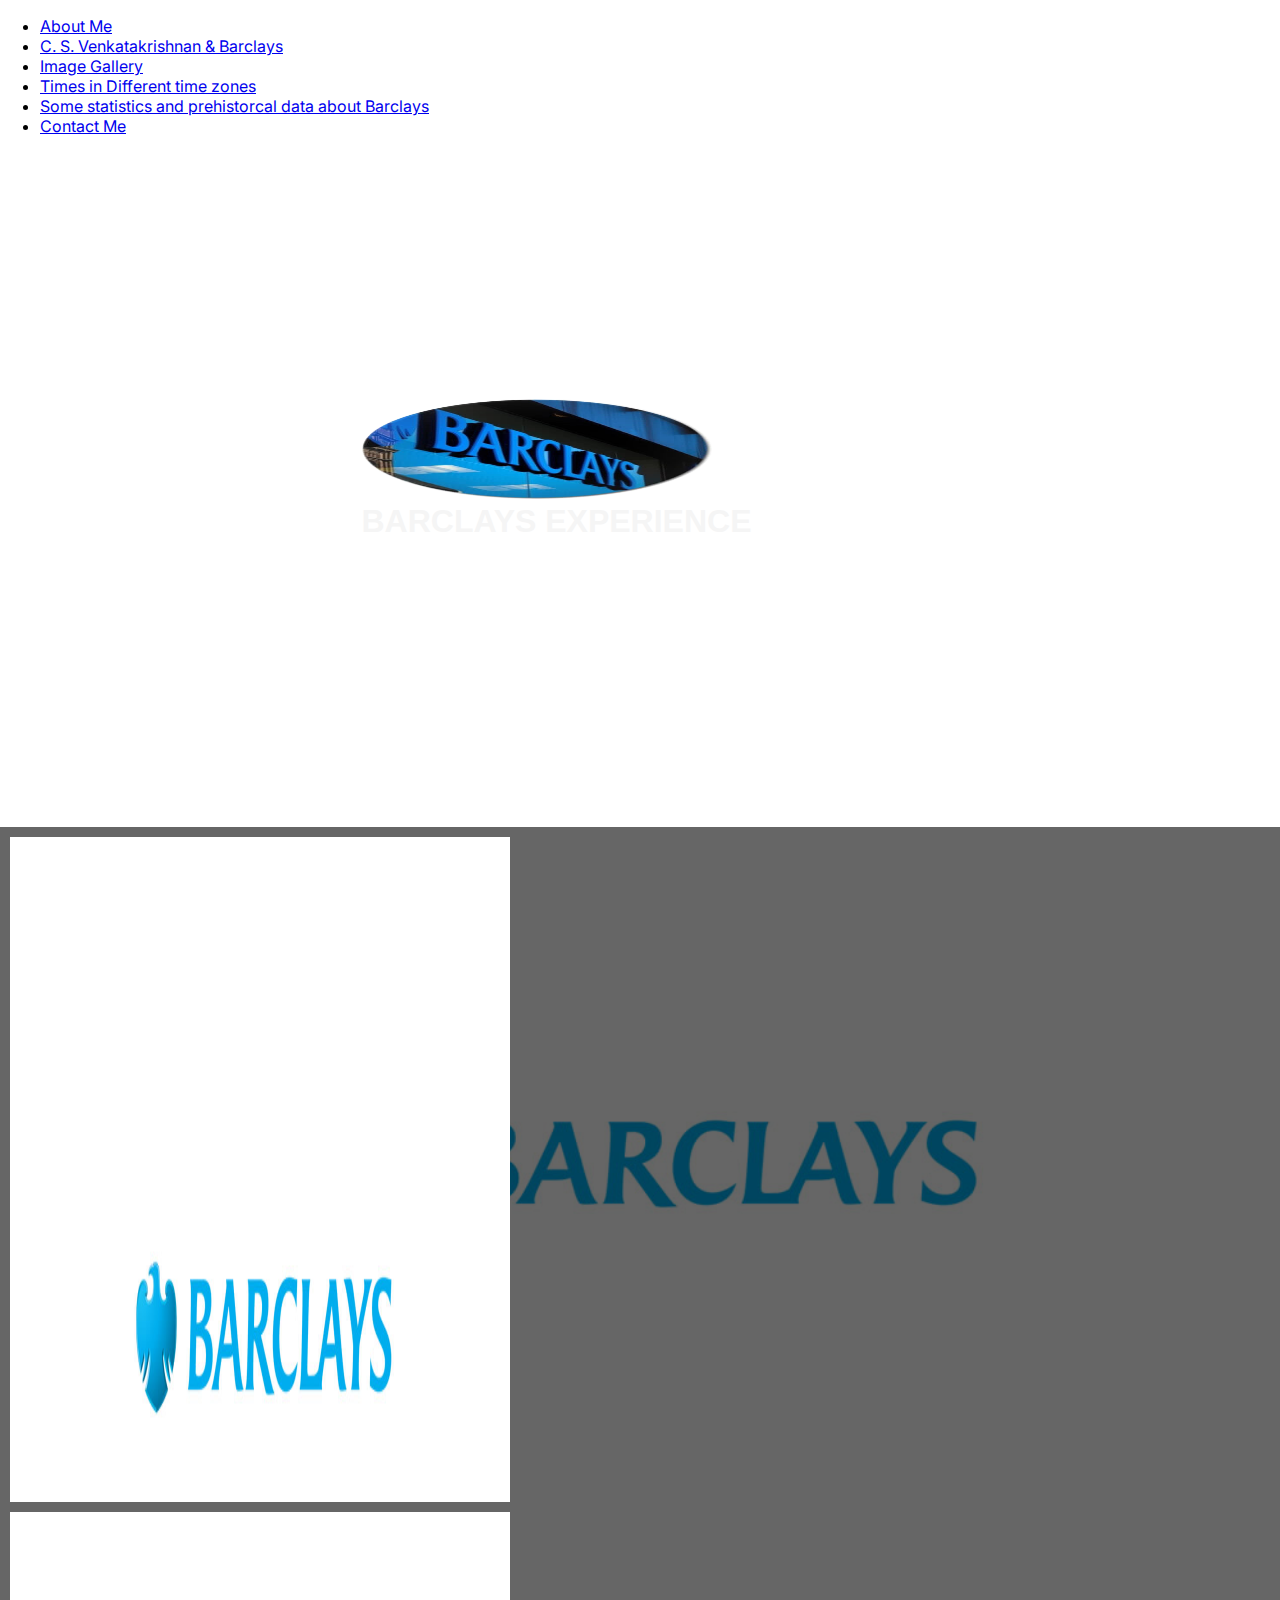
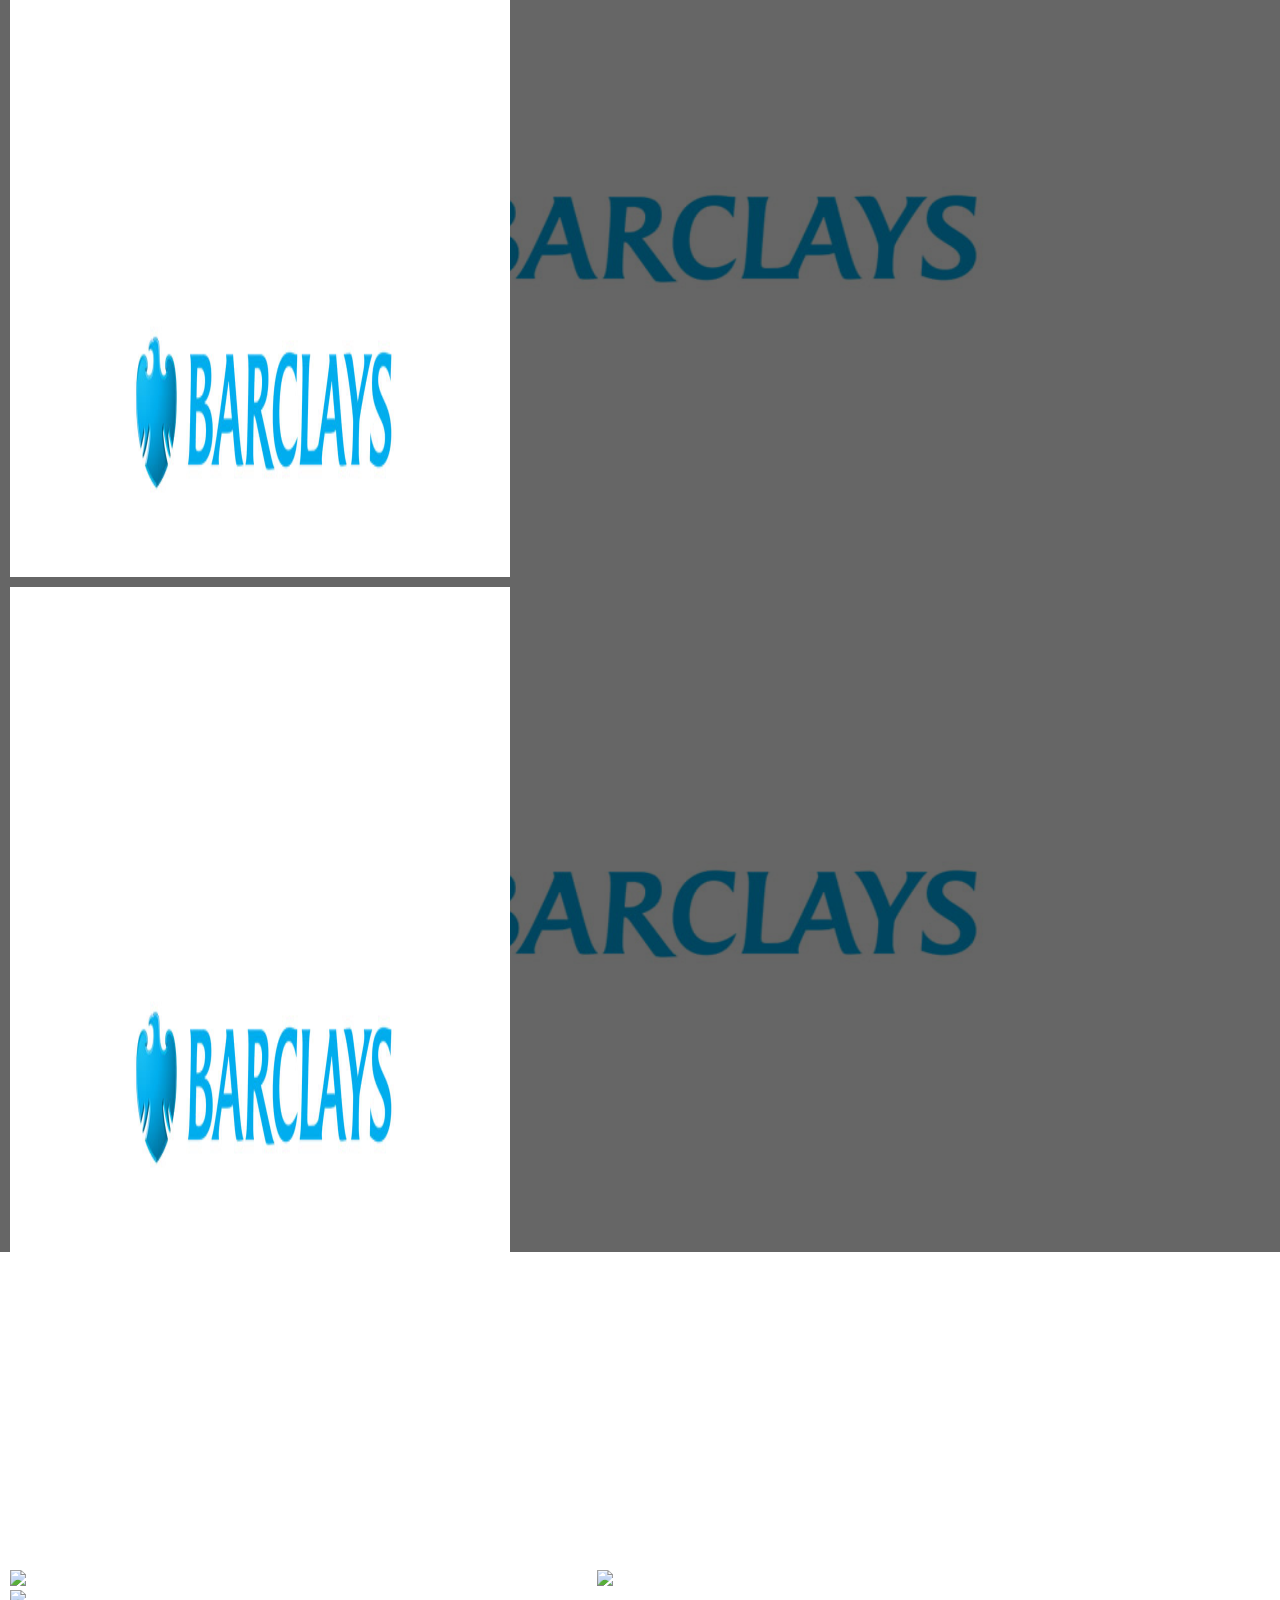
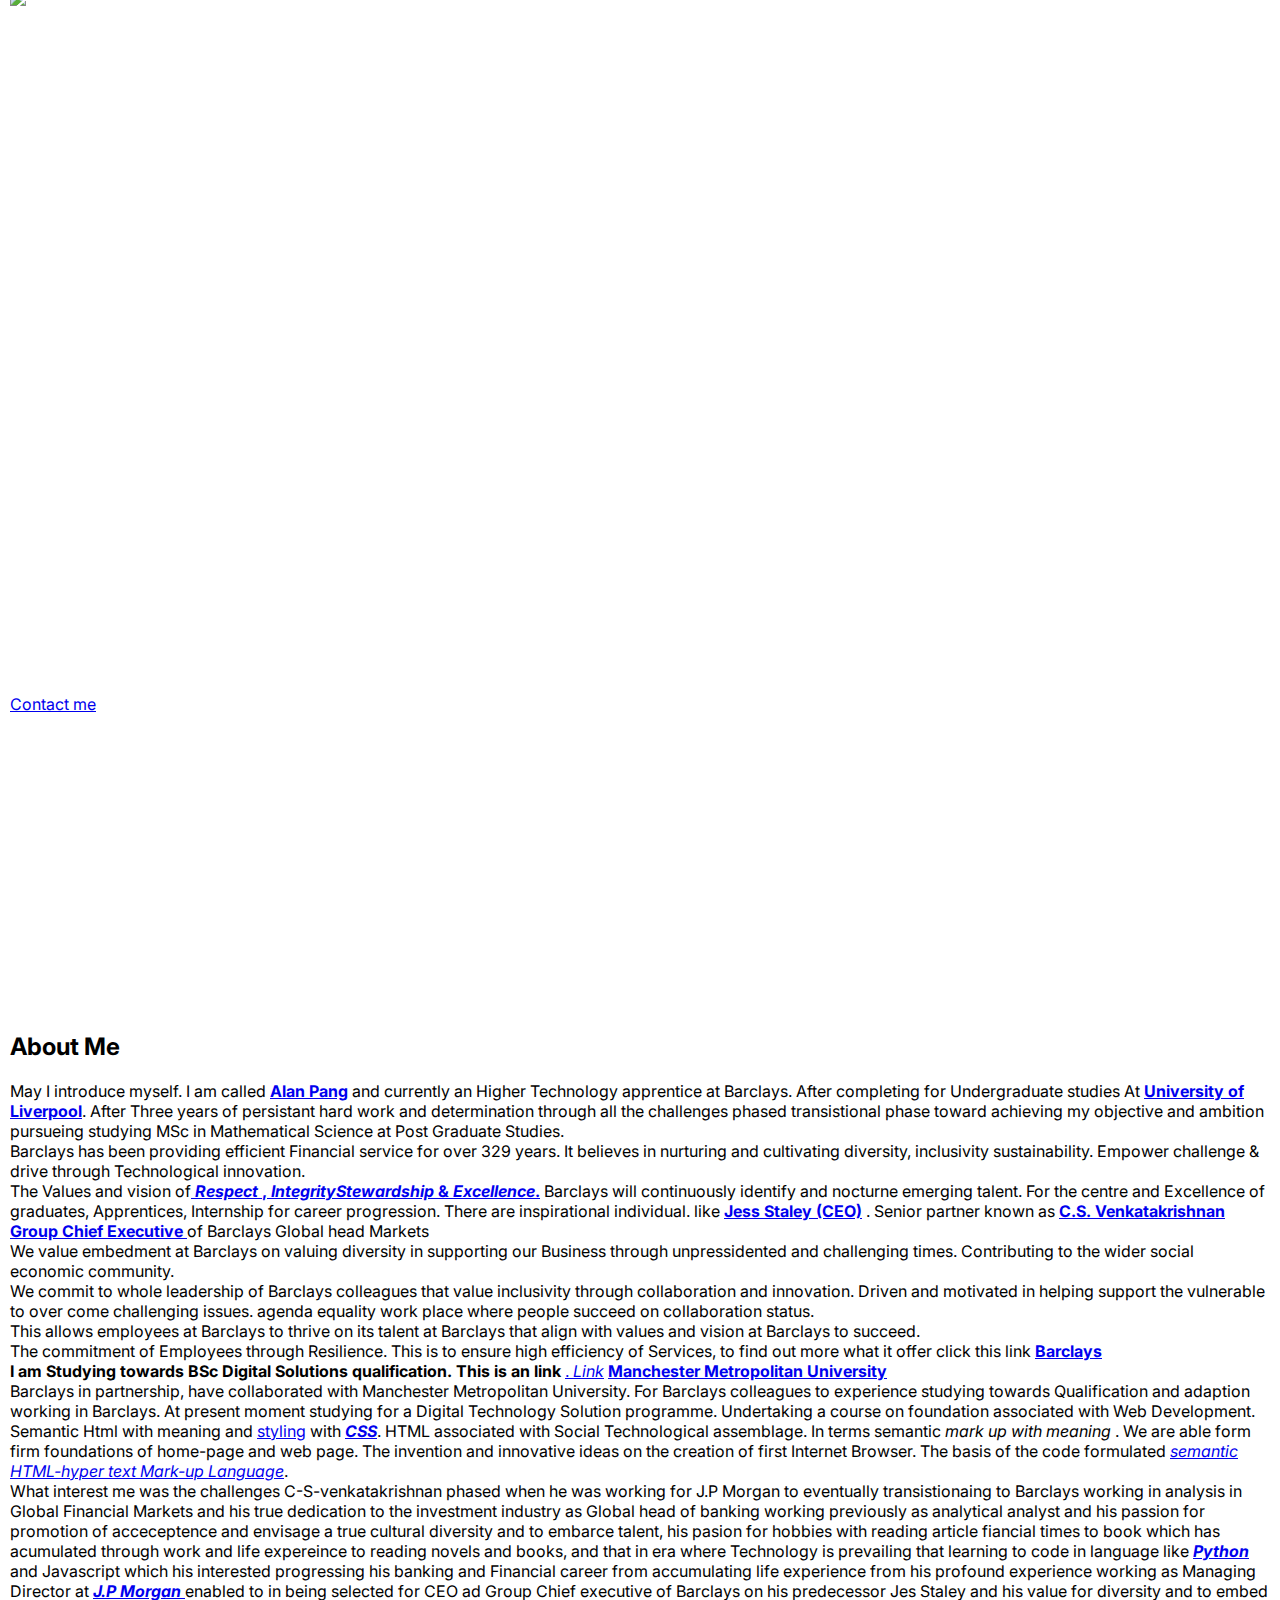
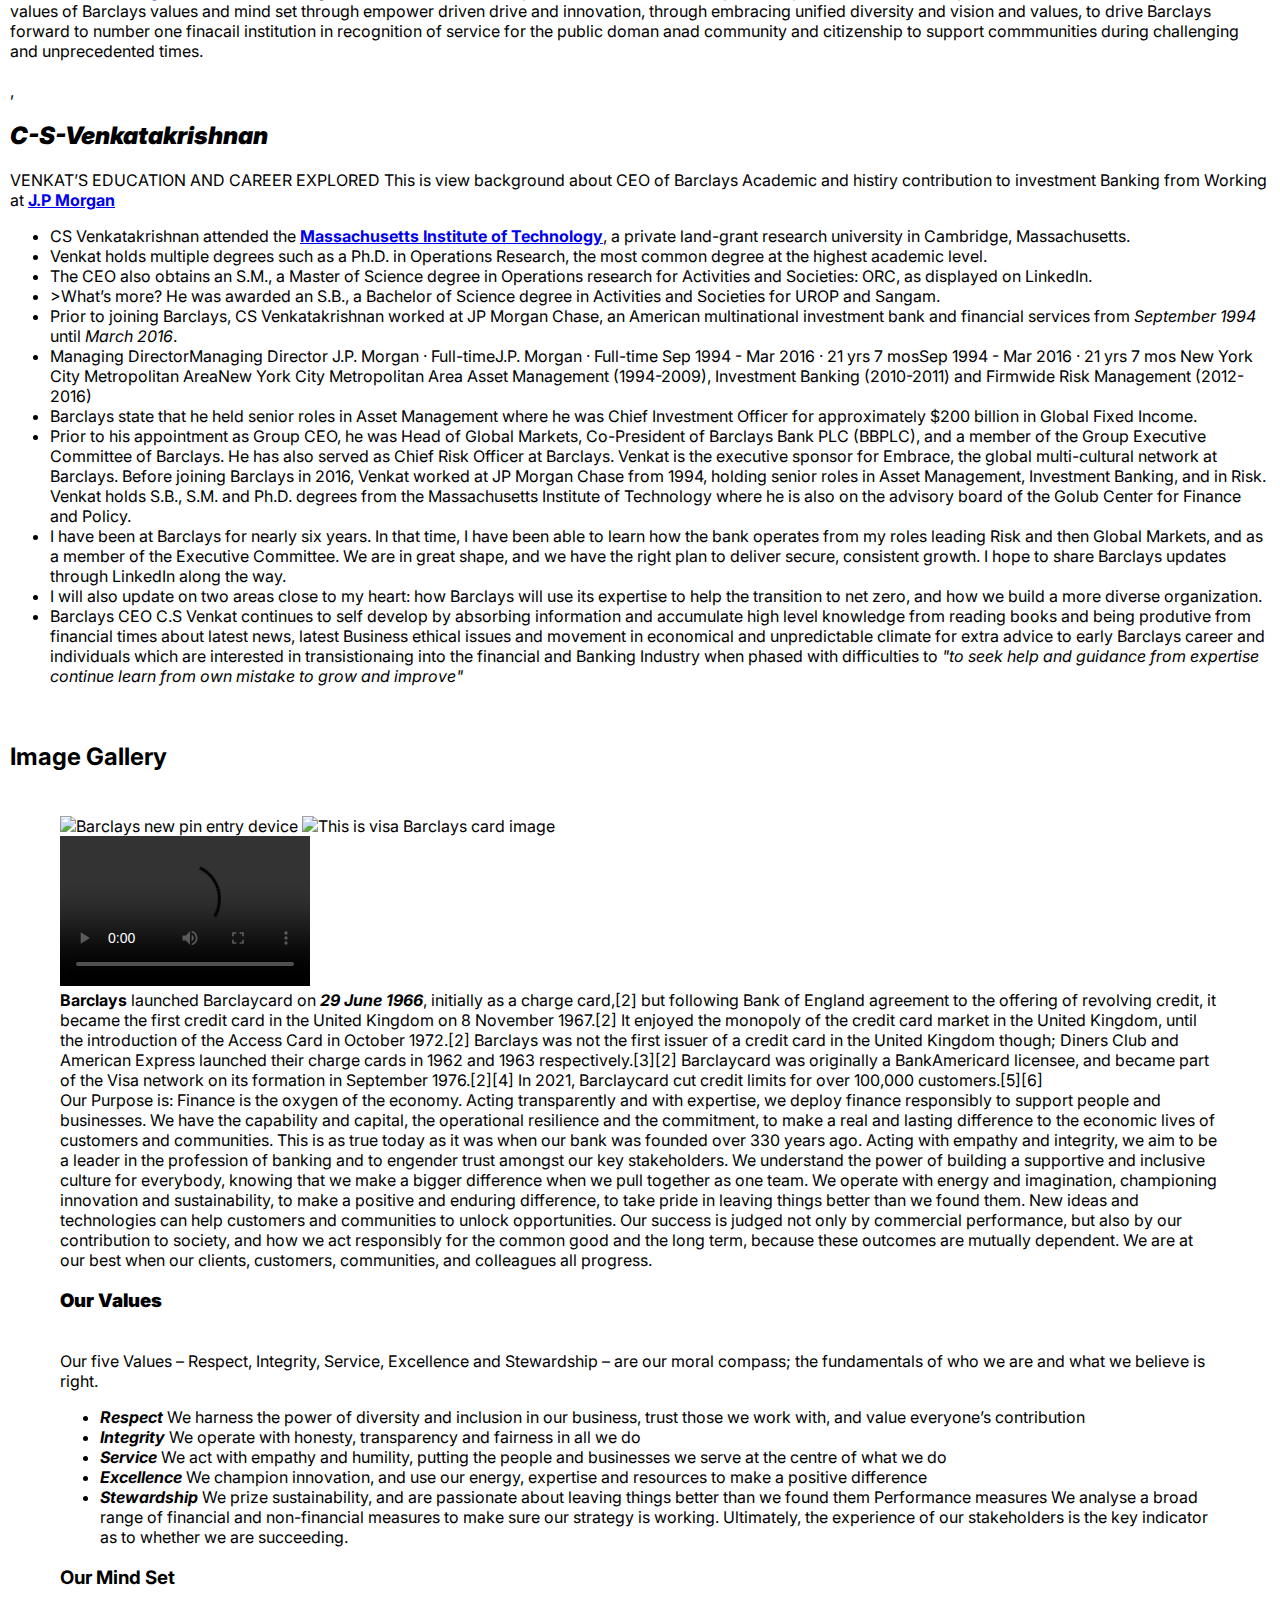
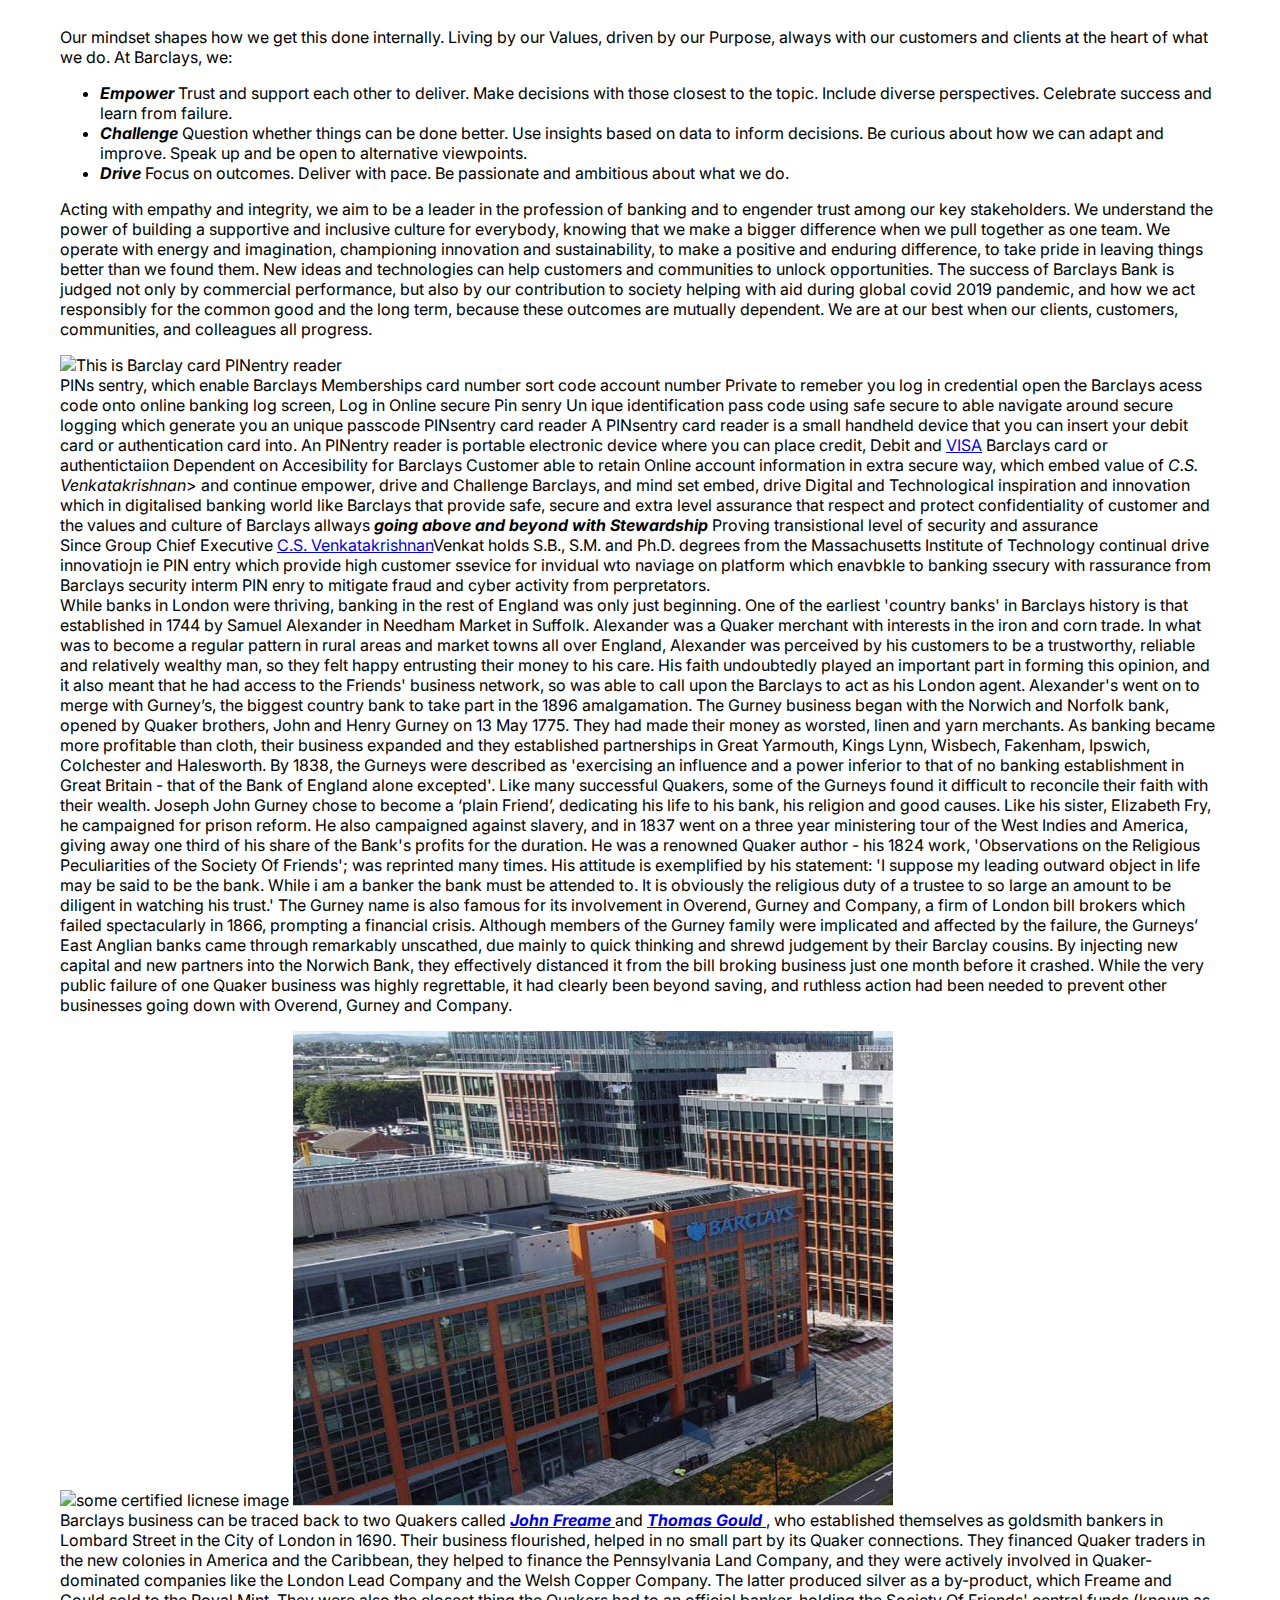
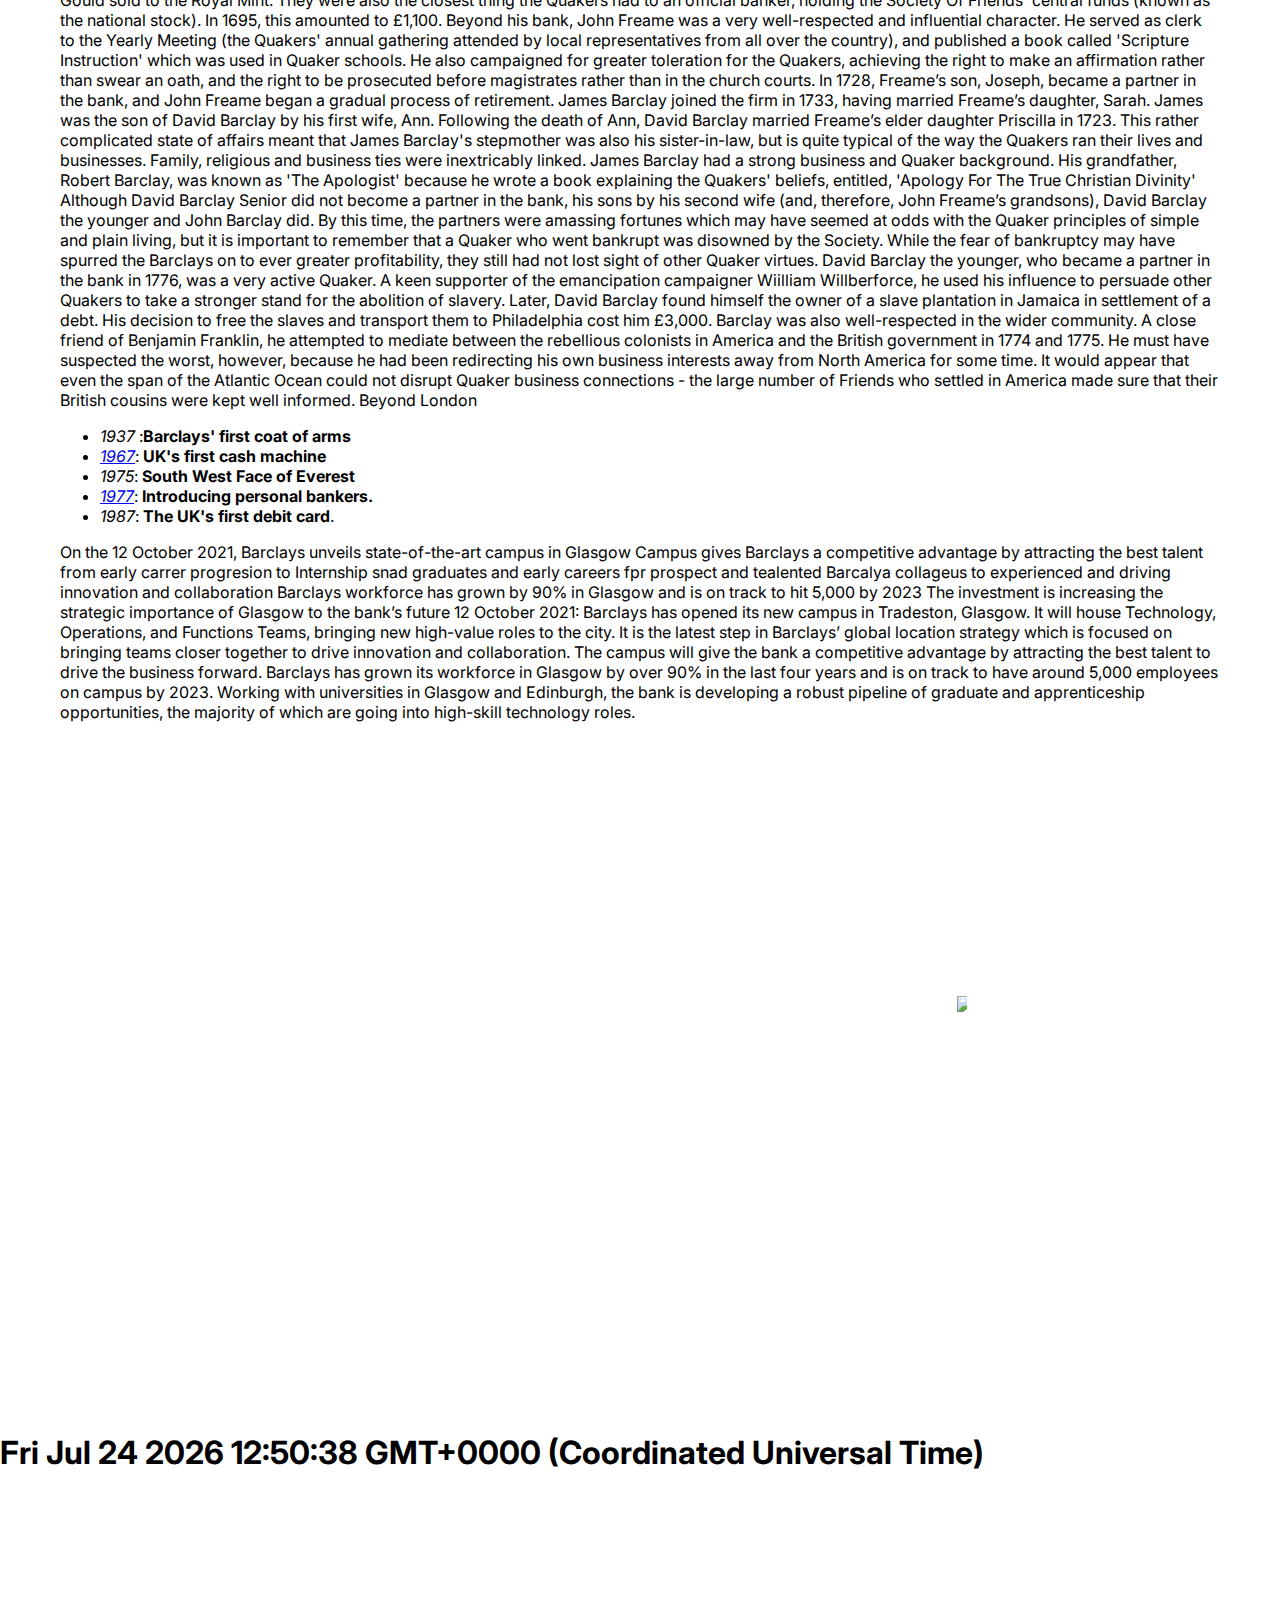
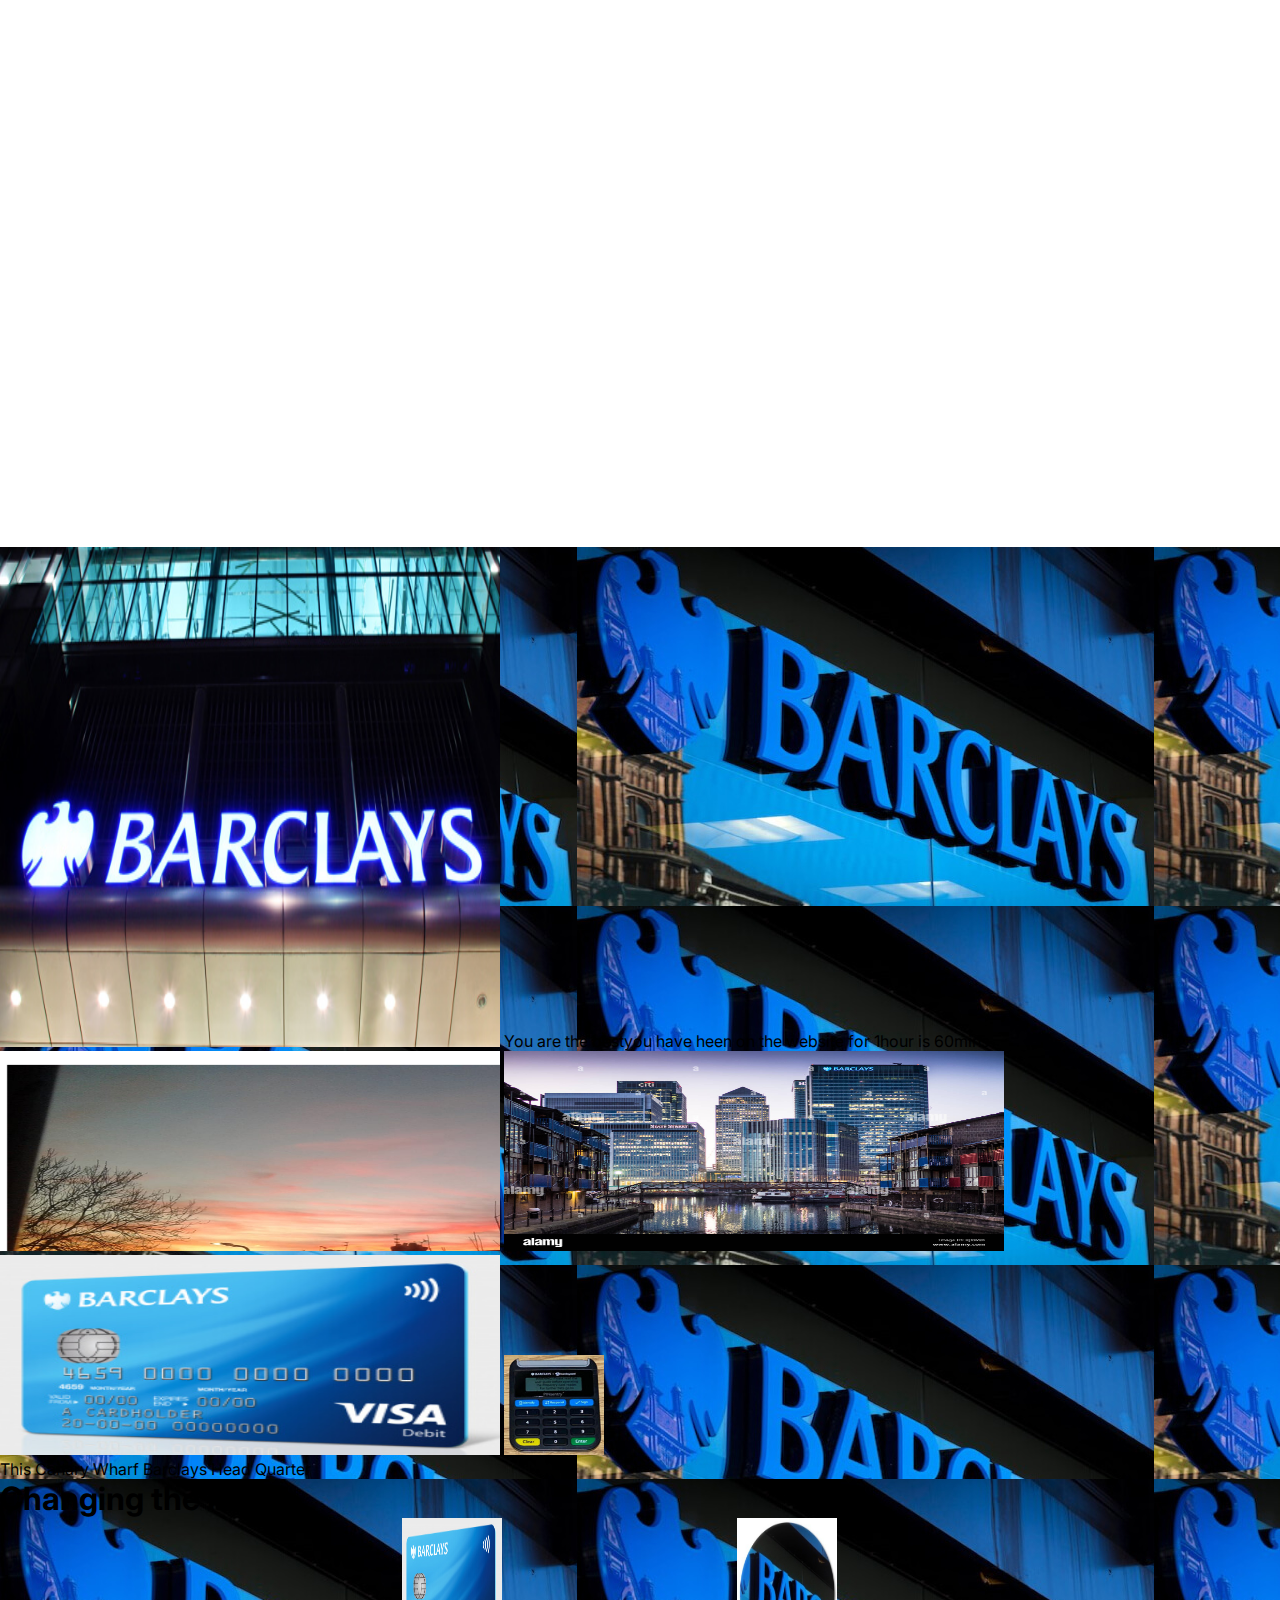
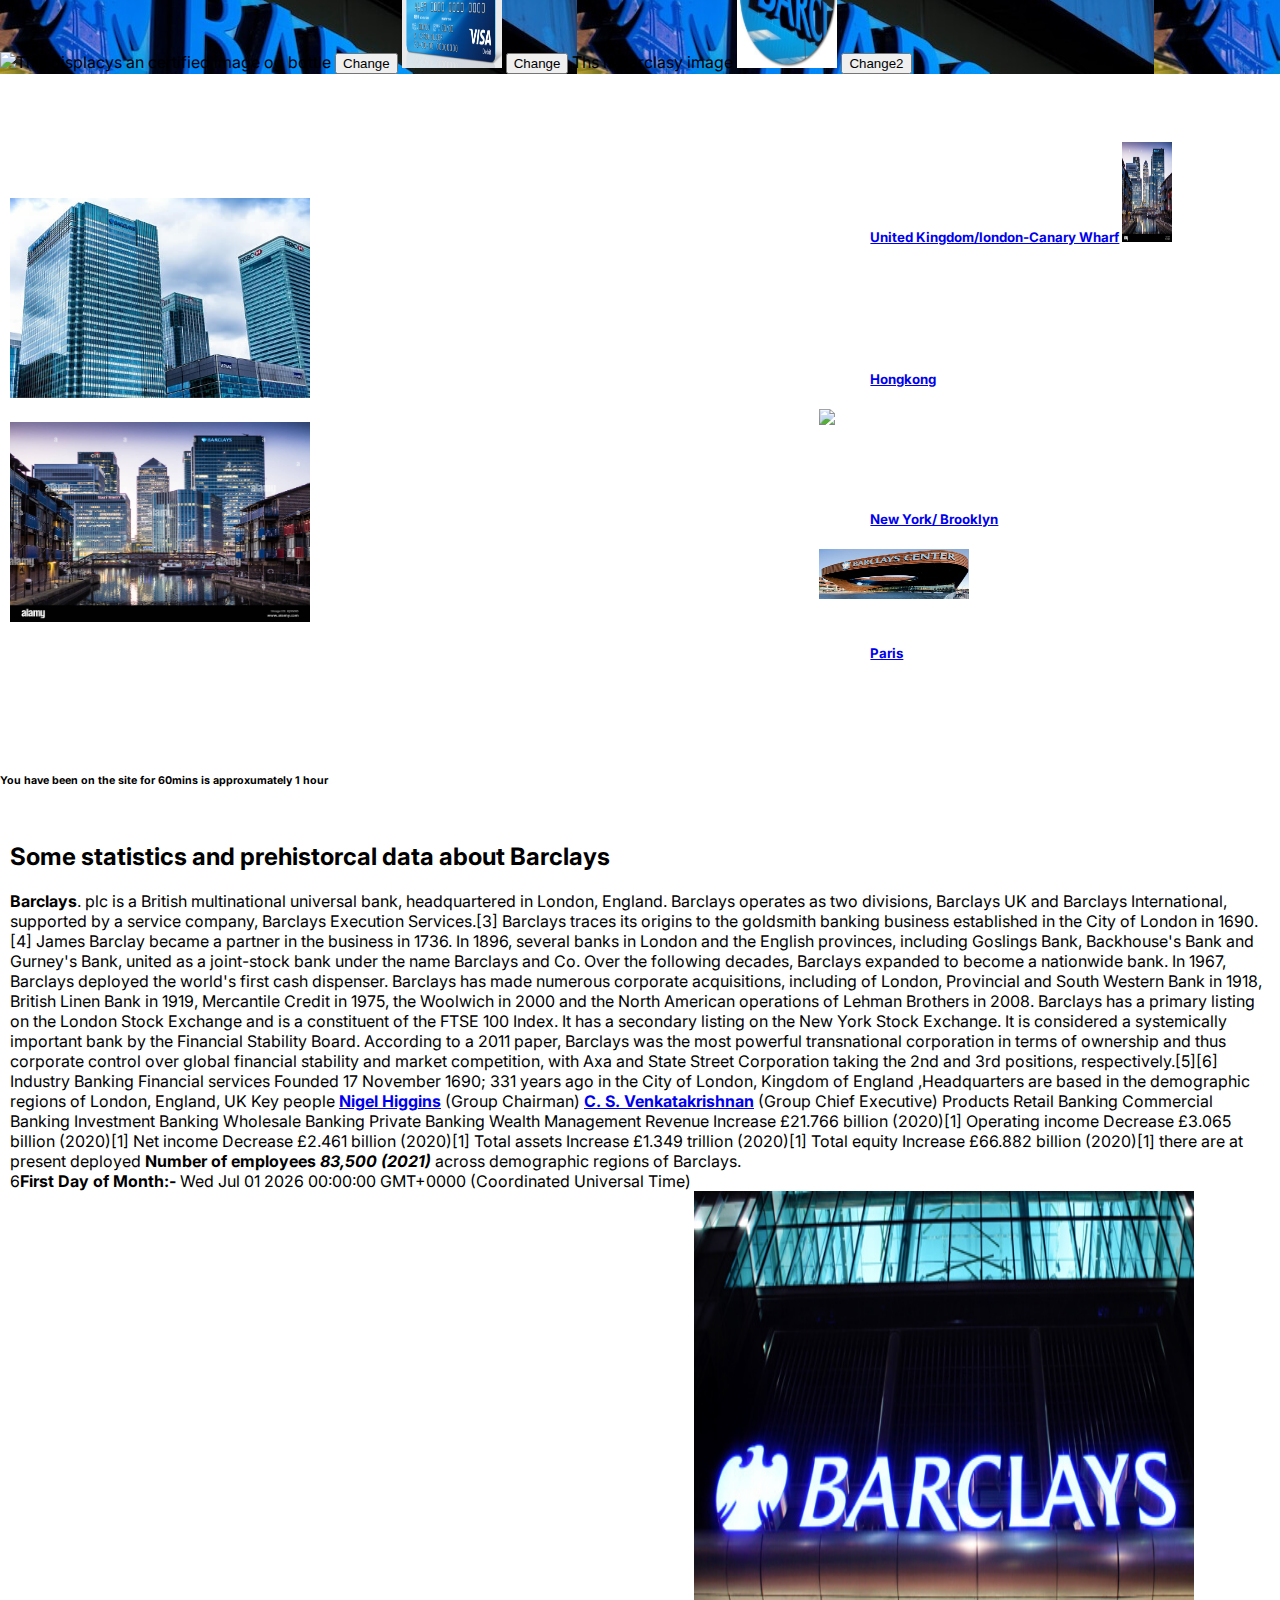
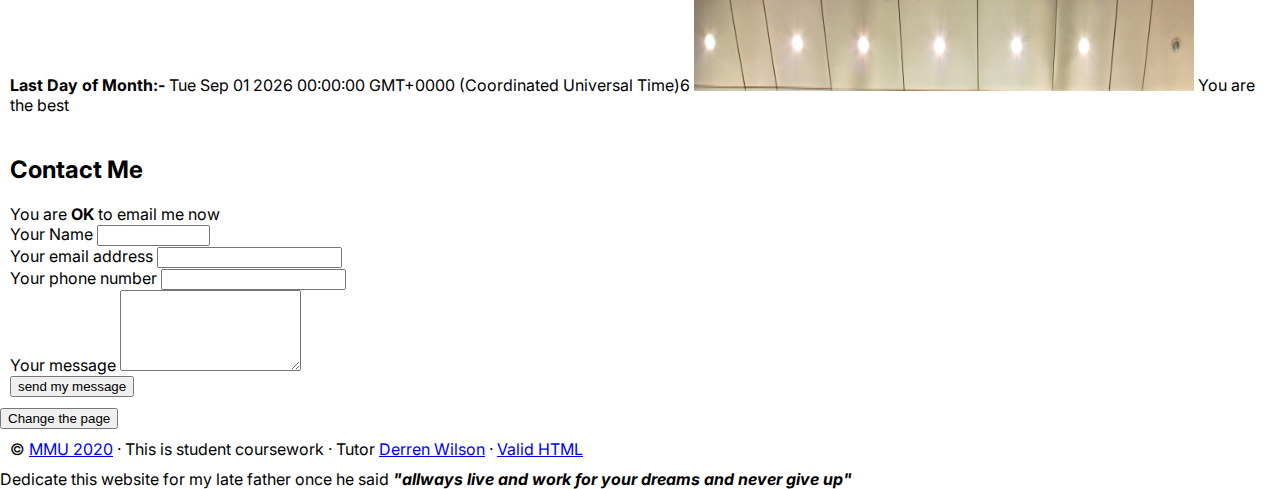
==== commit 379c3dfd: "Update index.html" ====
--- a/index.html
+++ b/index.html
@@ -19,7 +19,7 @@
     <!--<meta name="description" content="Add your meta description here">-->
 
     <!-- your stylesheet and any other styling code, e.g. google fonts -->
-    <link rel="stylesheet" href="css/layout.css">
+    <link rel="stylesheet" href="css/layout36.css">
     <!--note their is two style sheet which works but other layout16.ccs is more compressed-->
      <!-- Google web fonts for "The North Wind and The Sun" -->
 <!--<link href='https://fonts.googleapis.com/css?family=Julius+Sans+One|Crimson+Text:400,400italic' rel='stylesheet' type='text/css'>
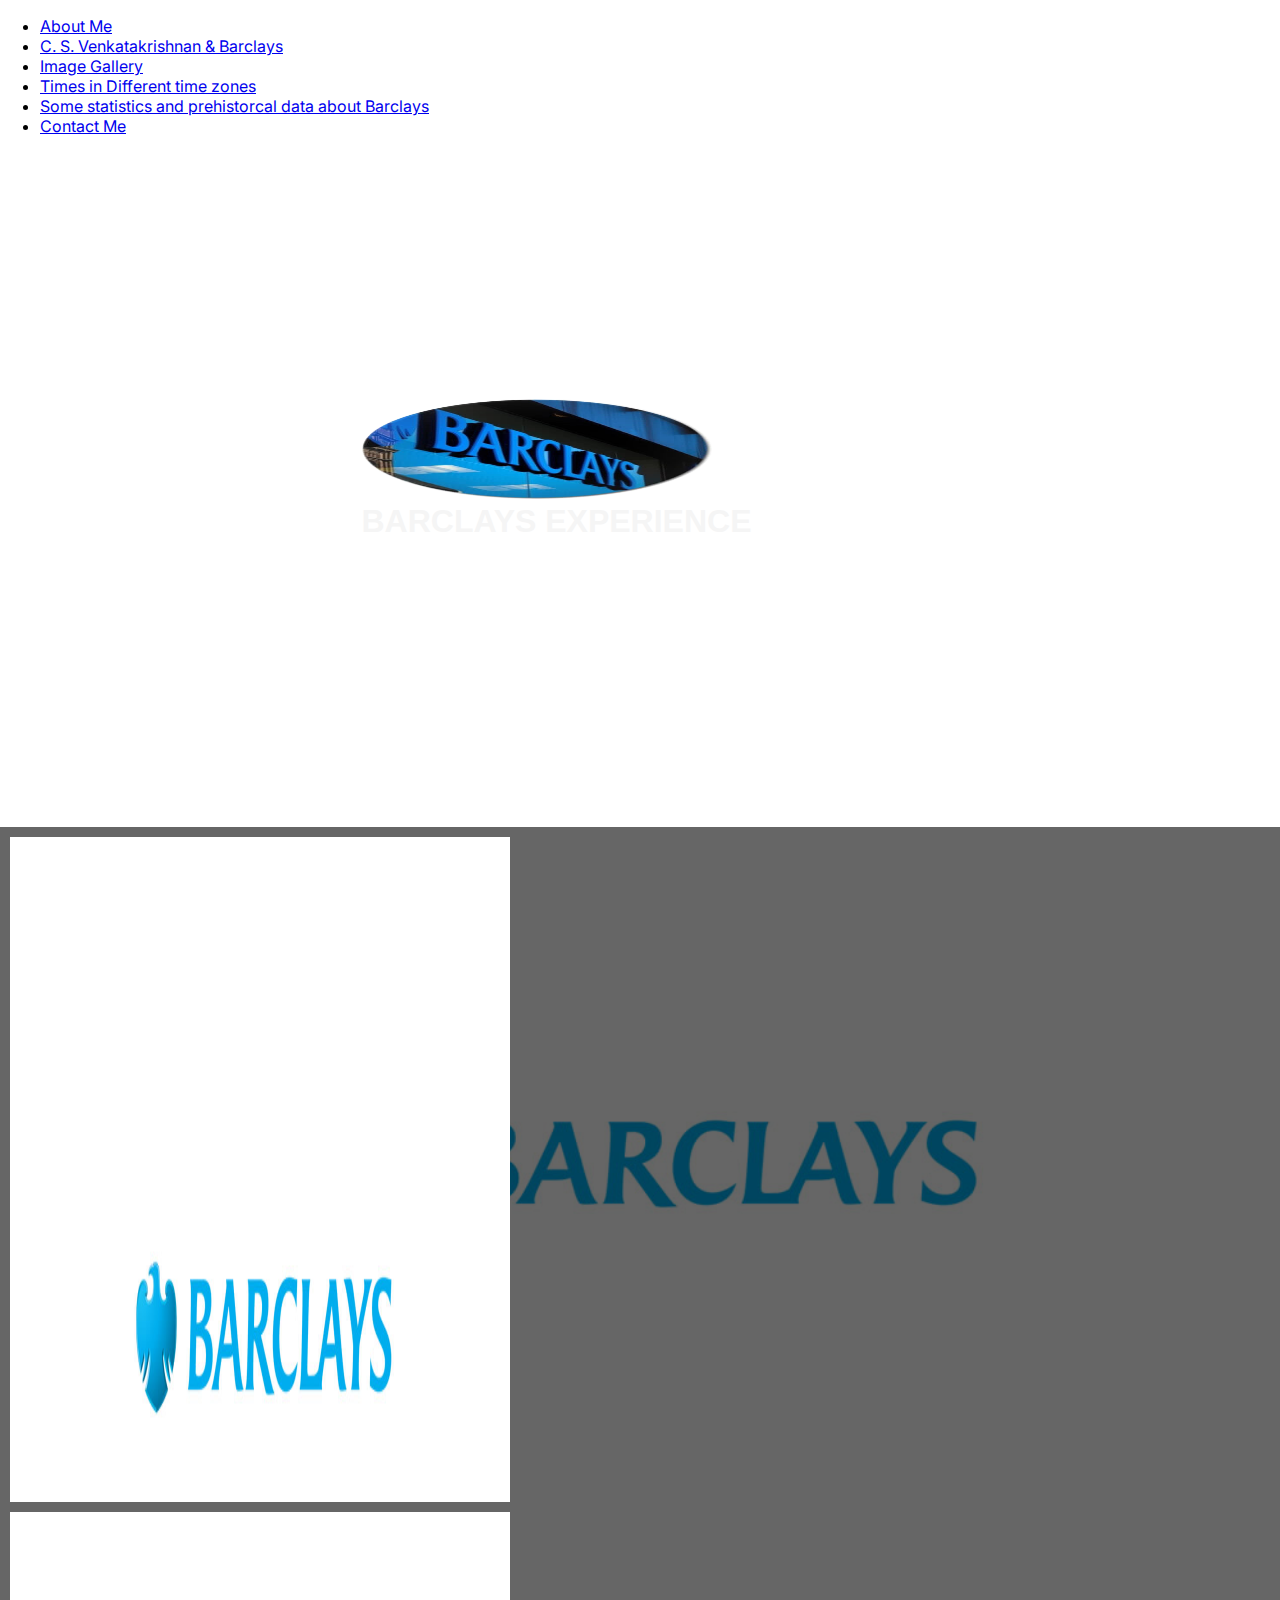
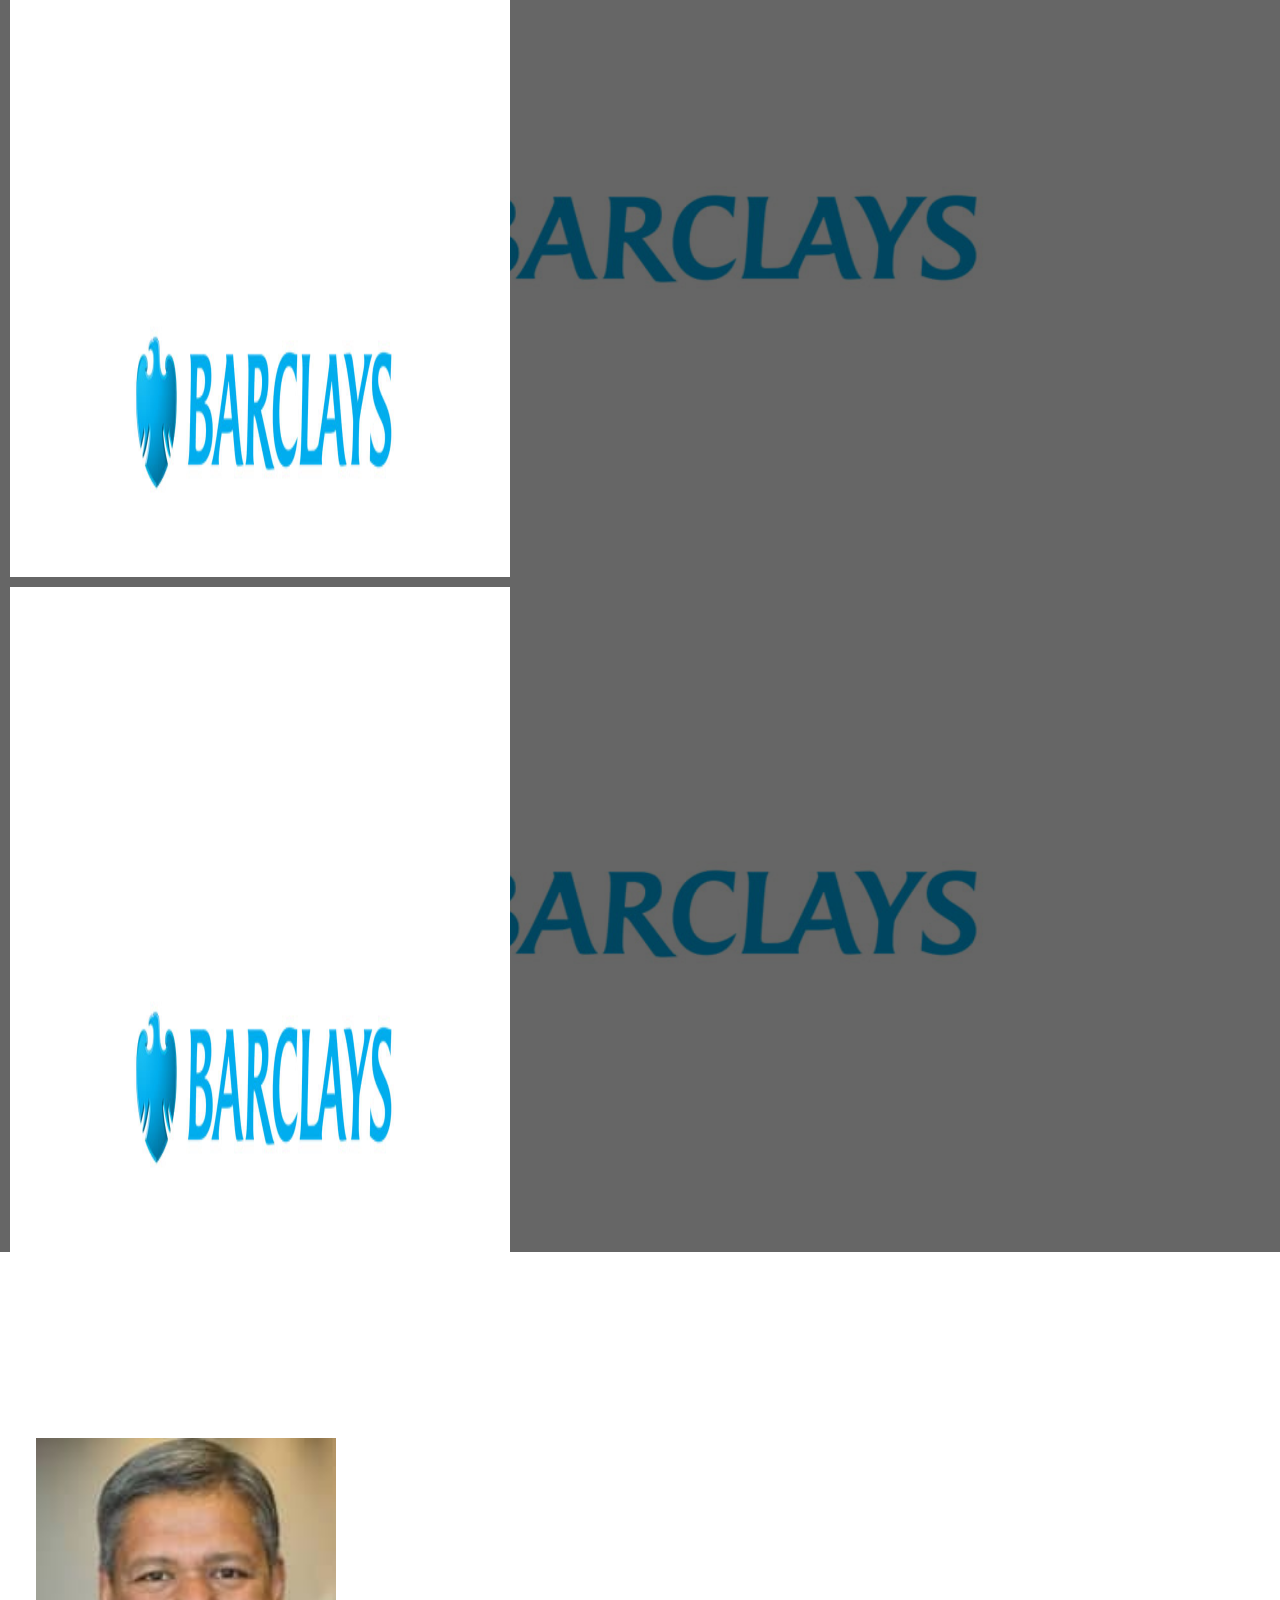
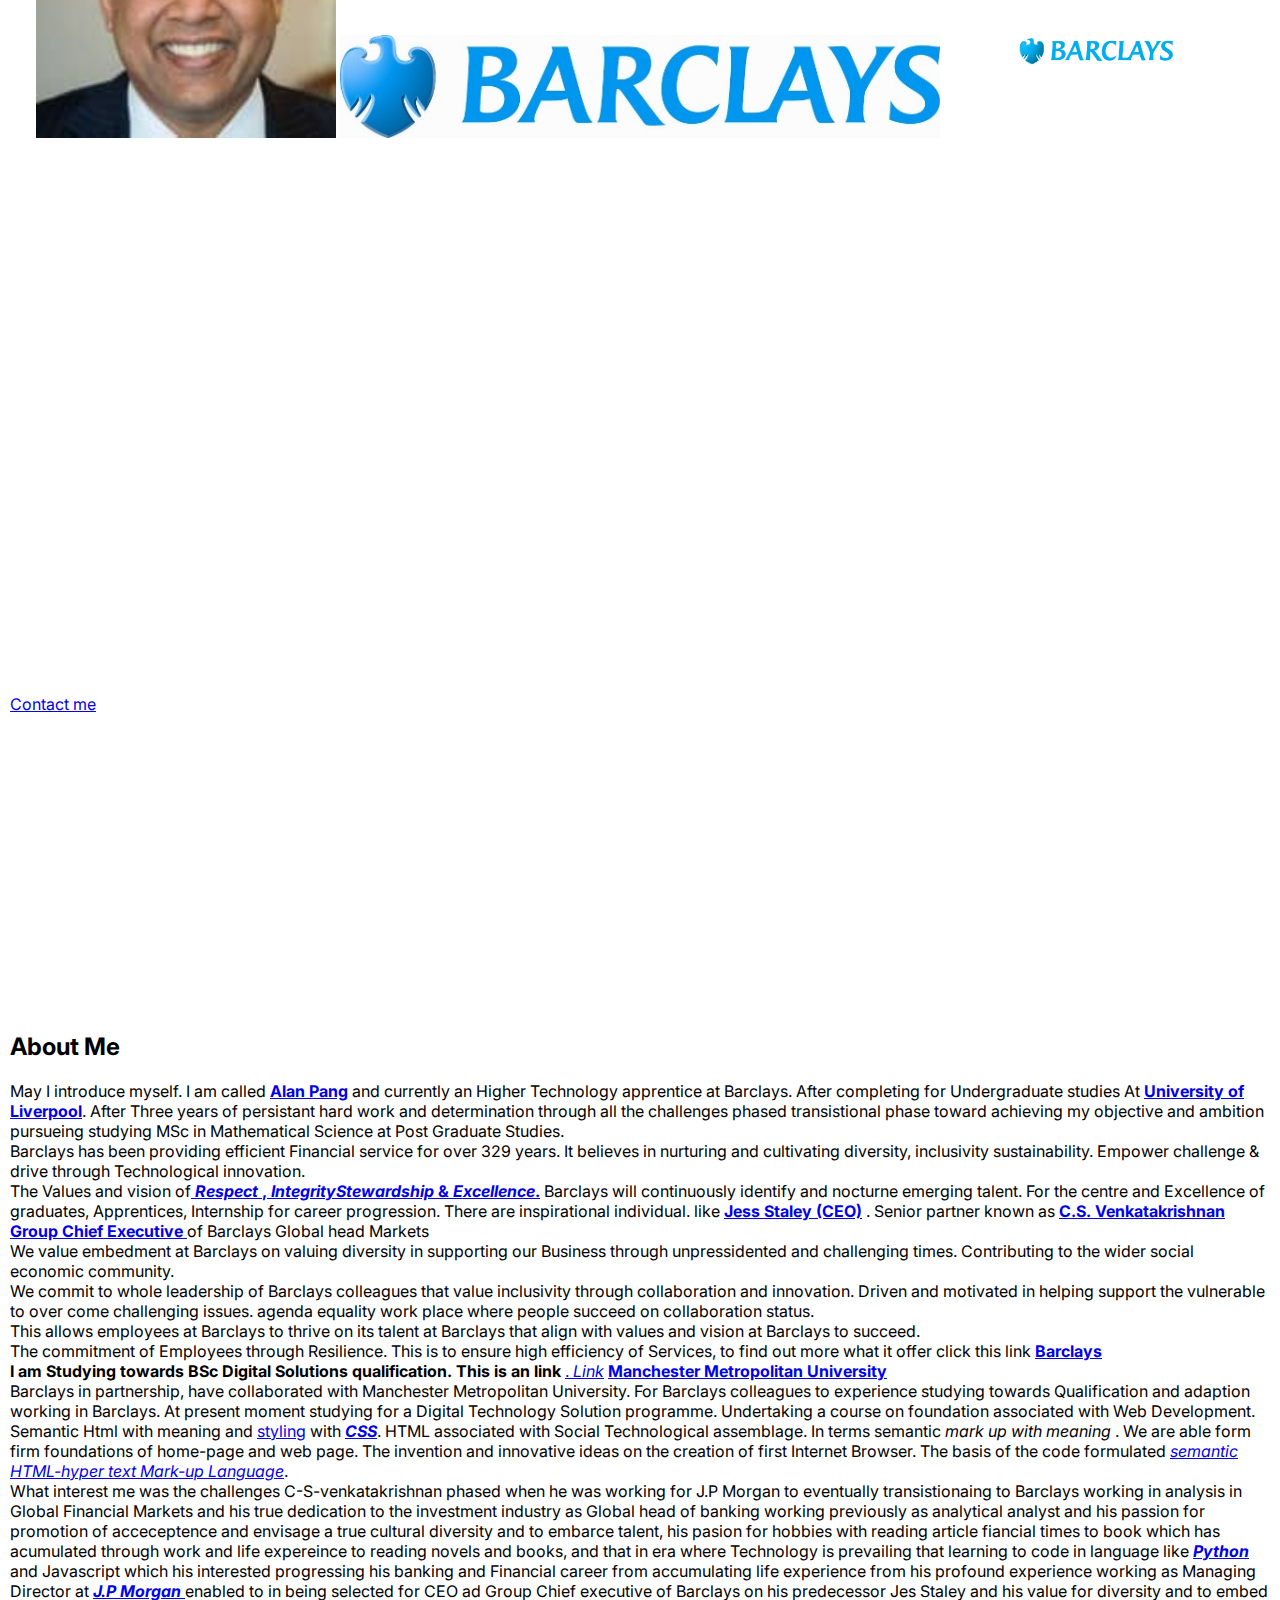
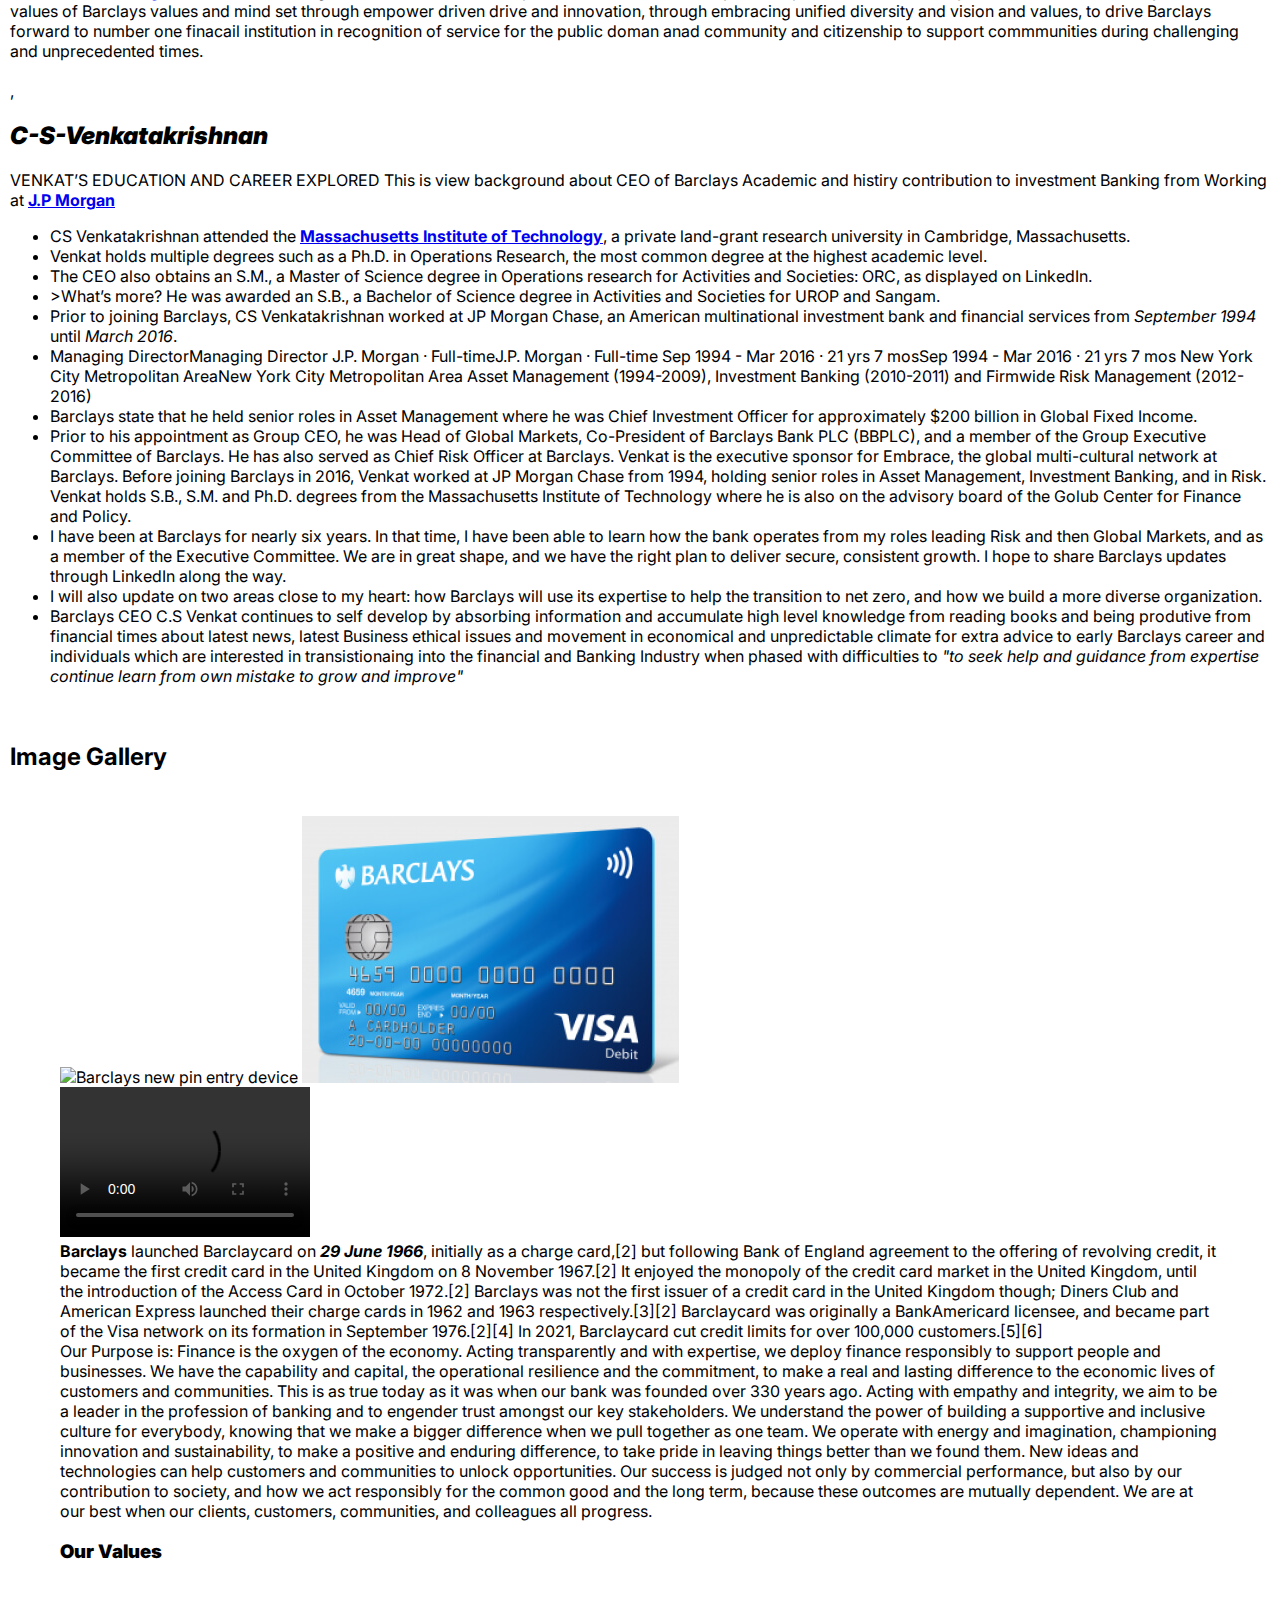
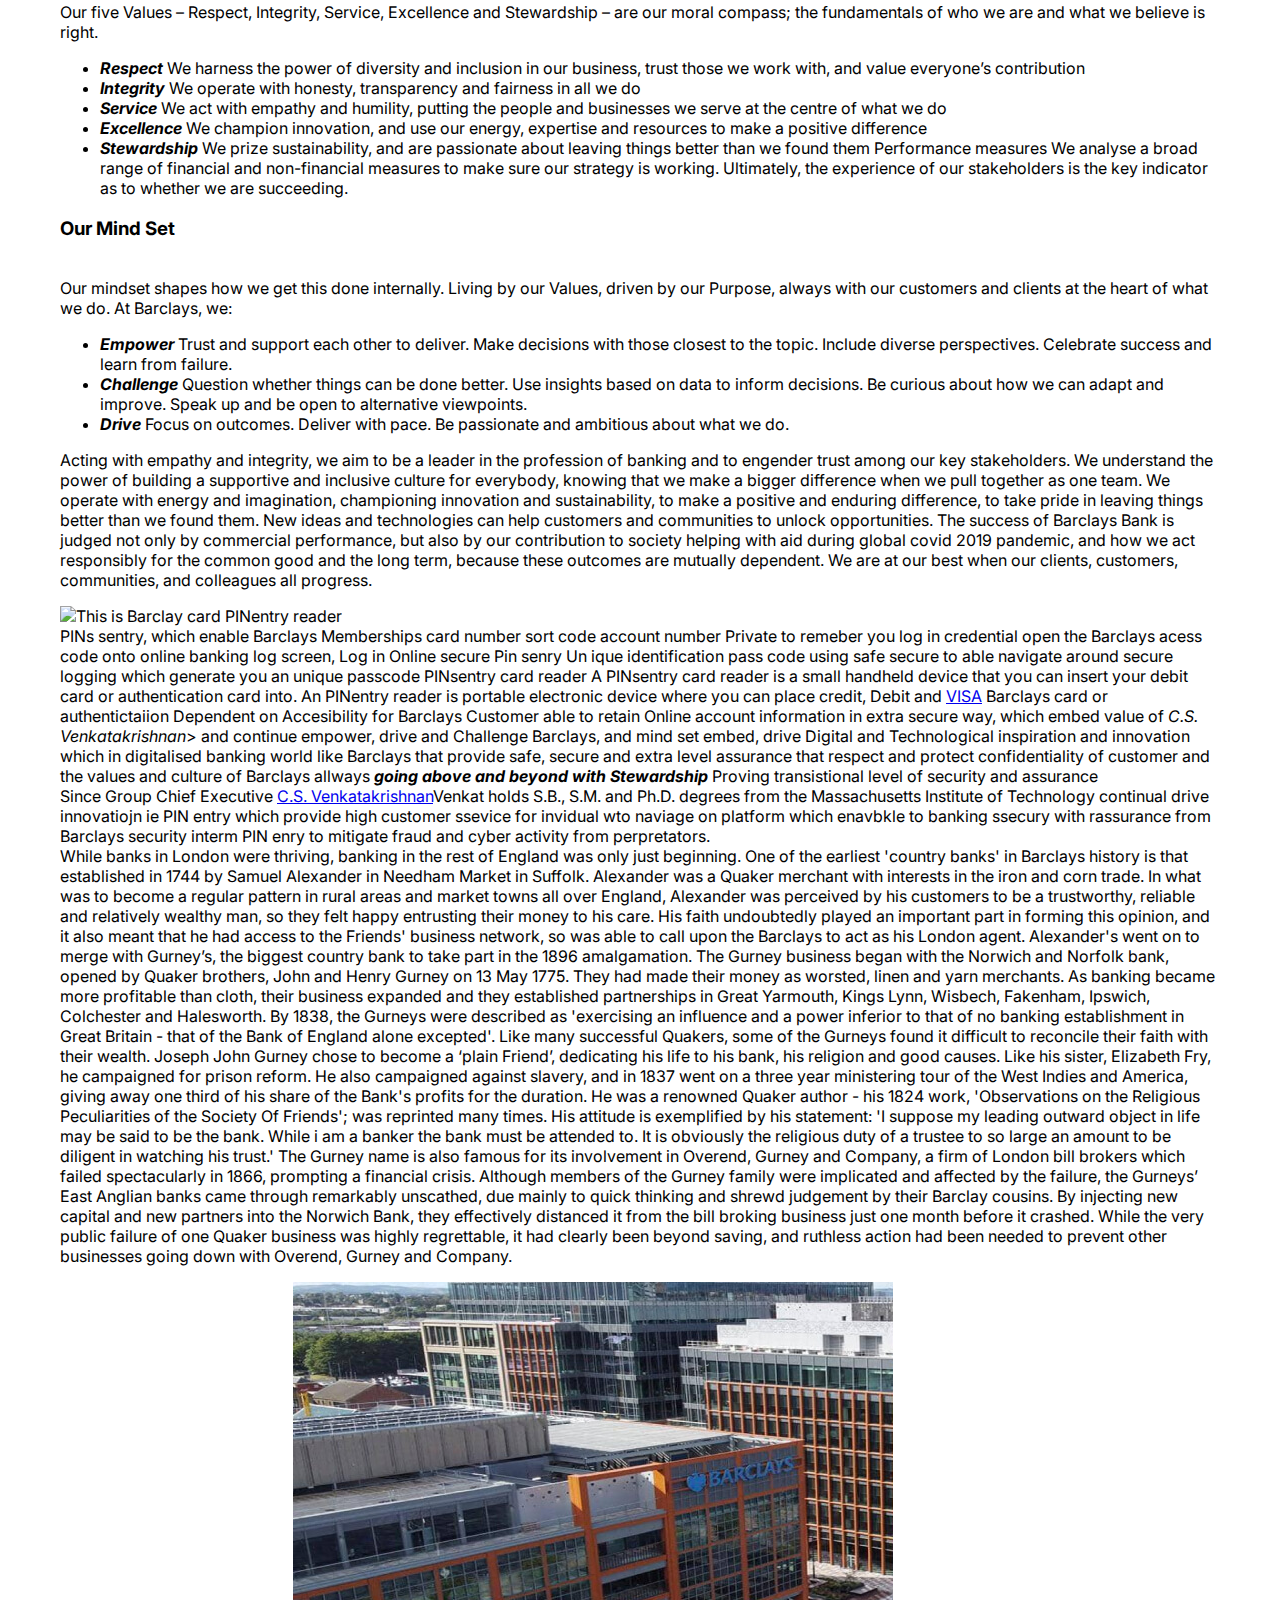
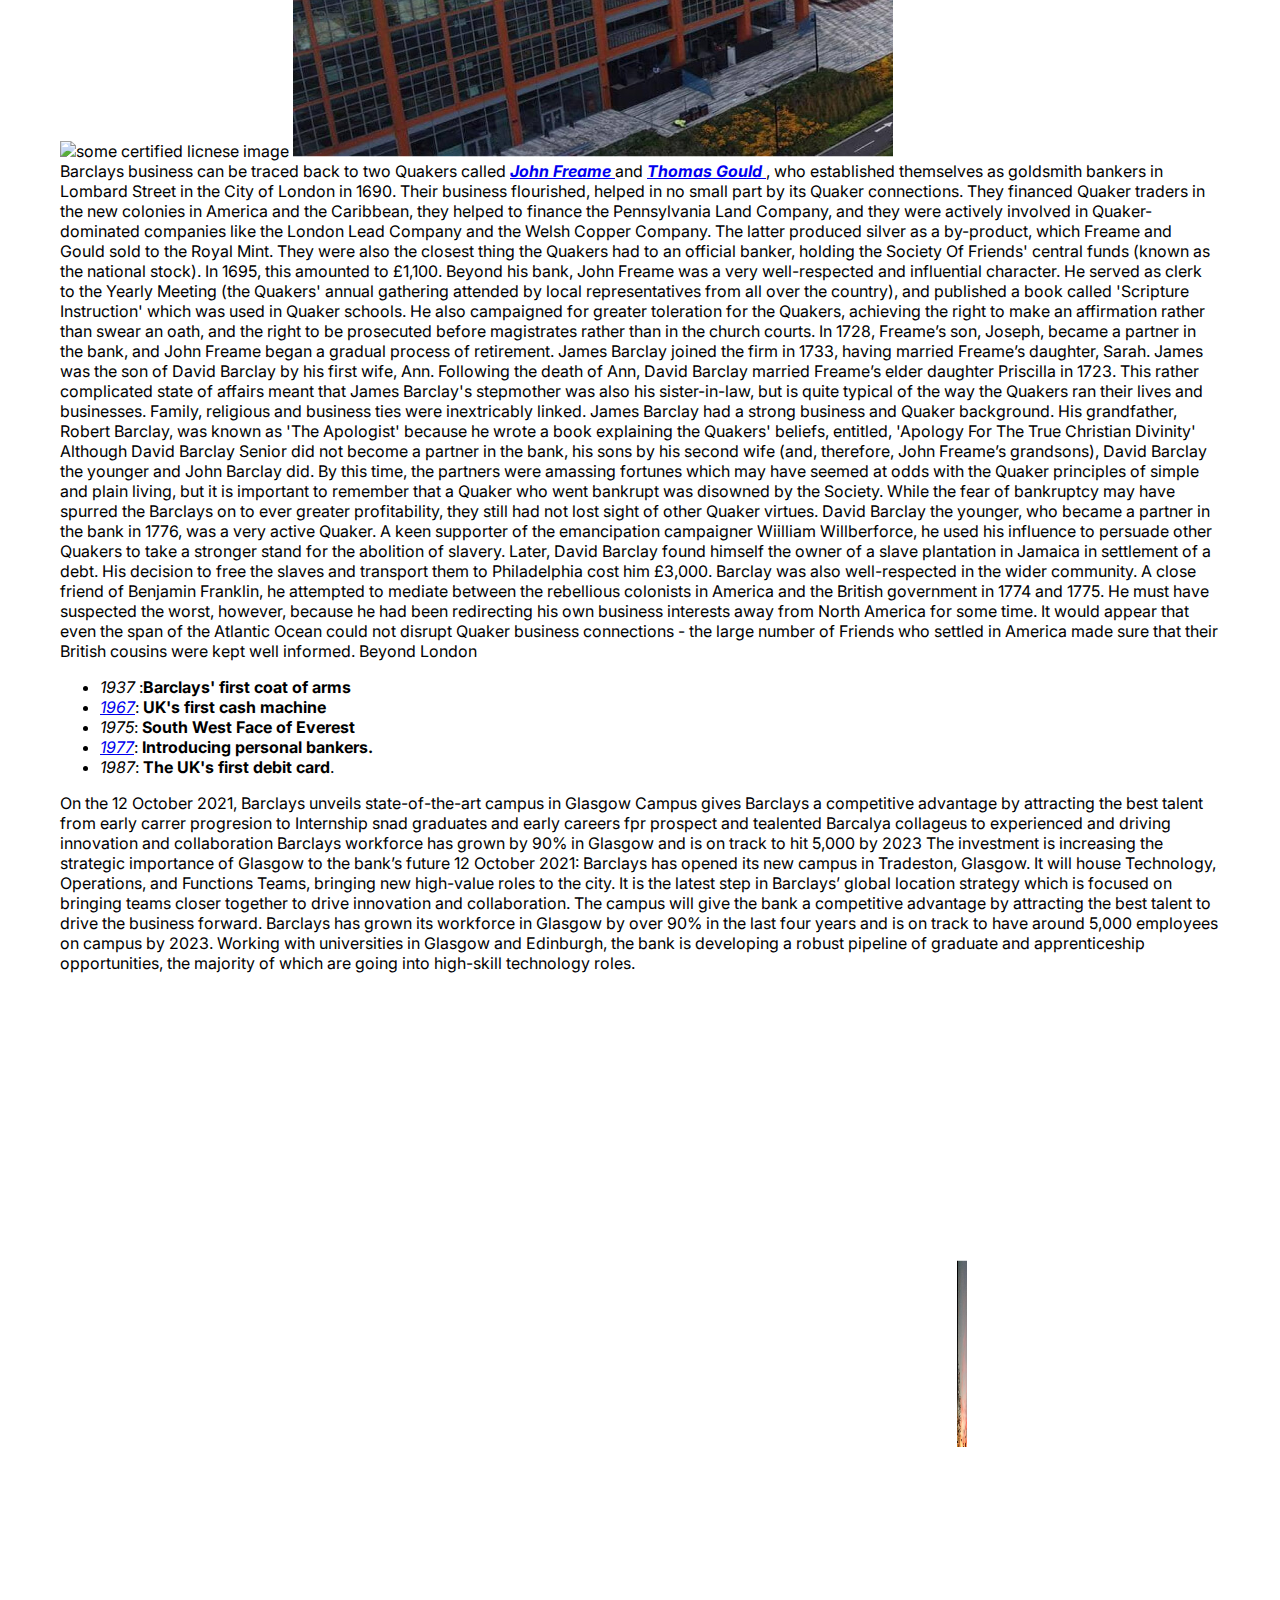
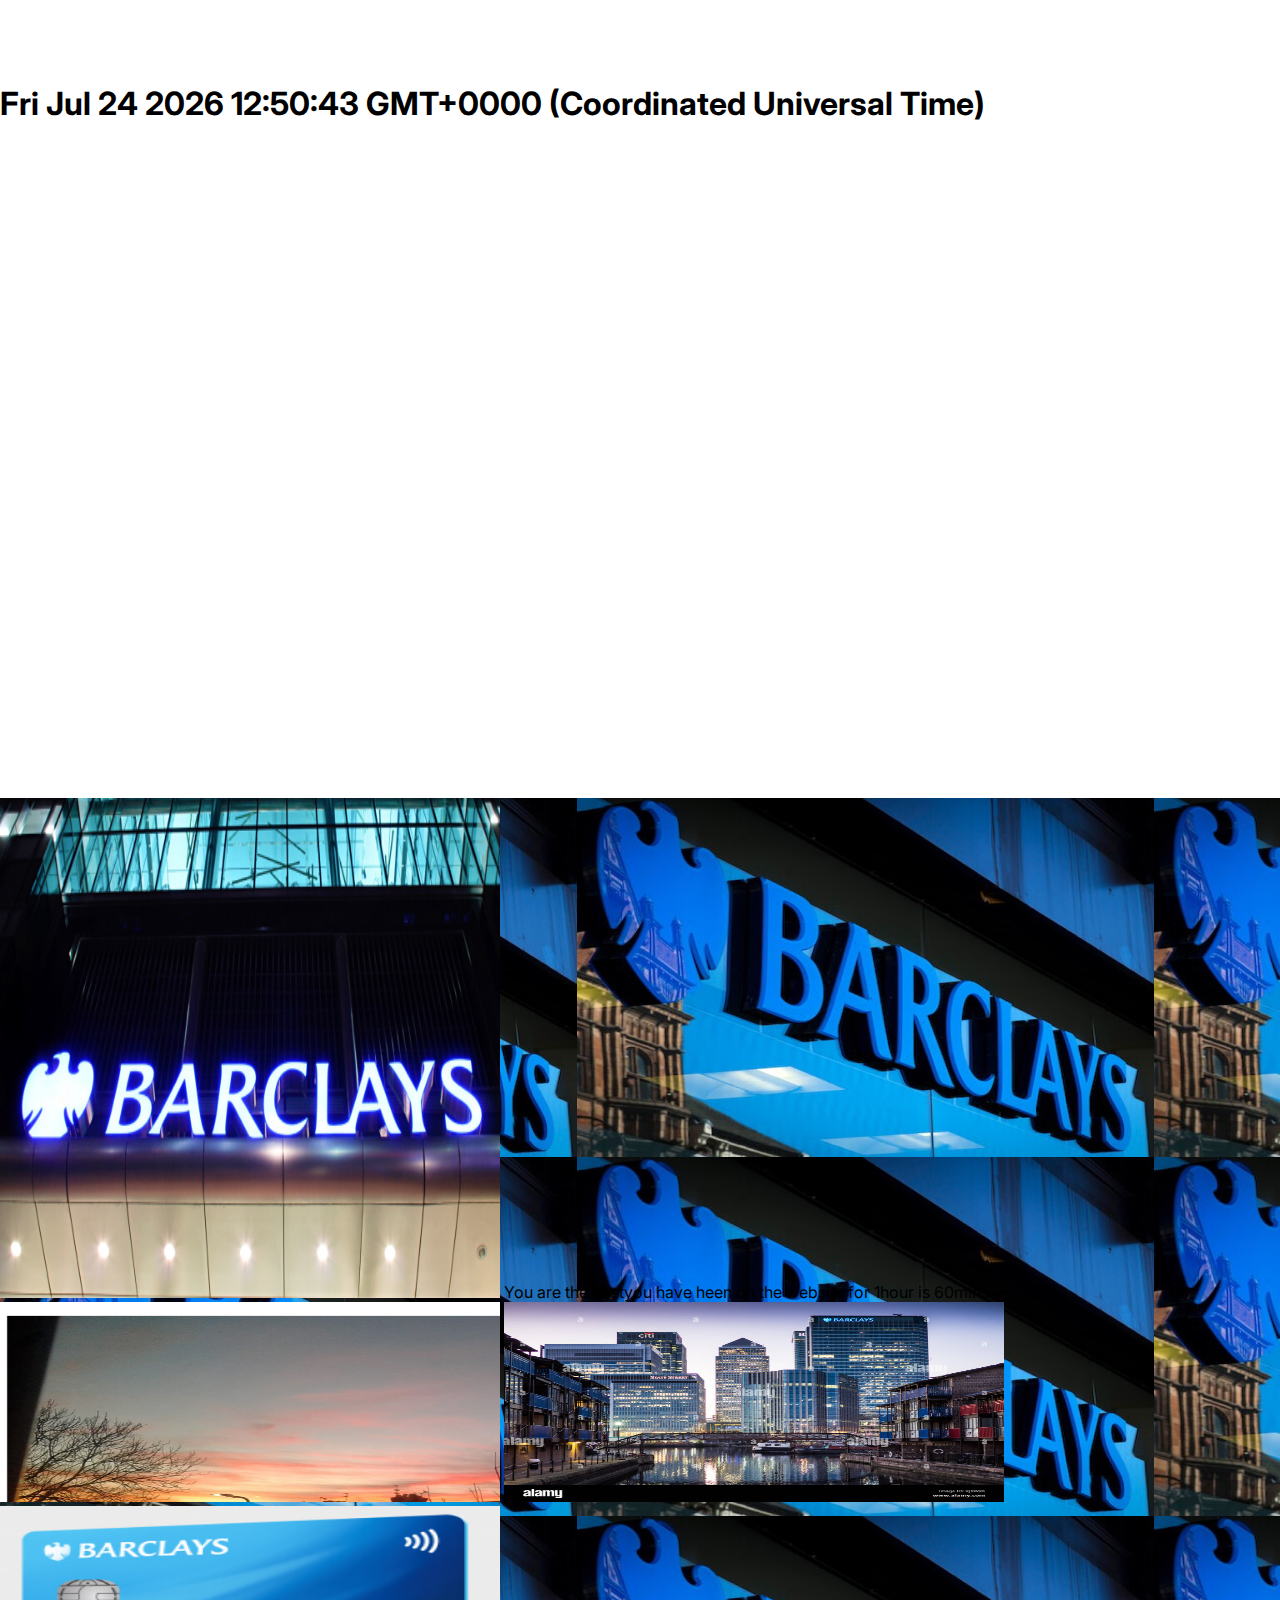
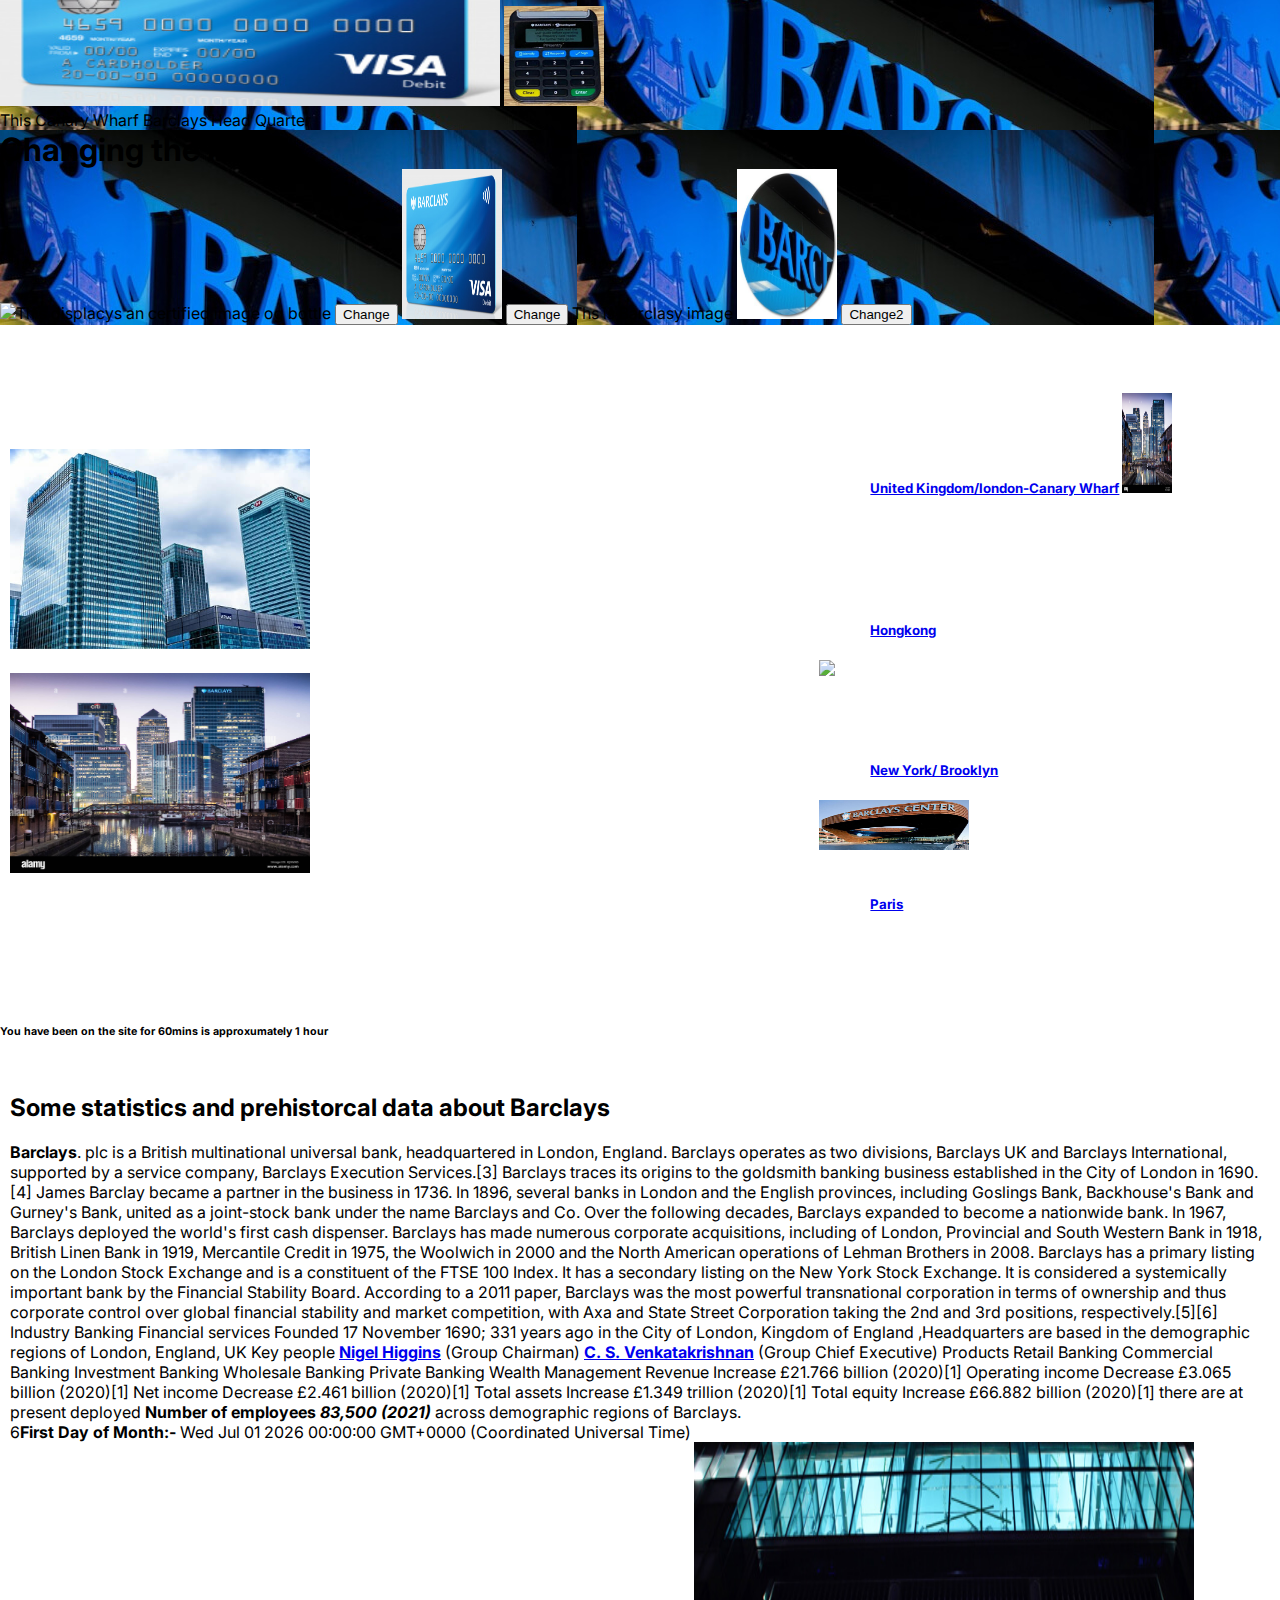
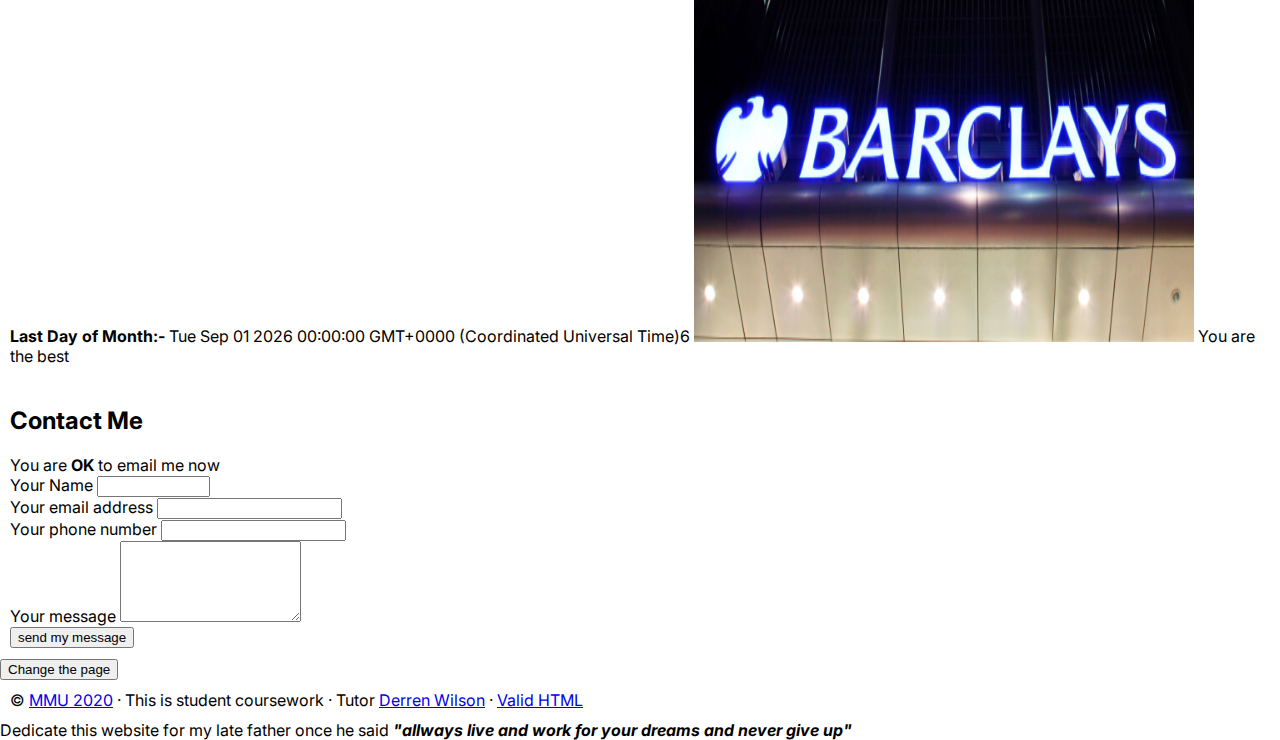
==== commit 9fb5d230: "Update index.html" ====
--- a/index.html
+++ b/index.html
@@ -369,9 +369,9 @@
             
     <header class="page-header">
         <div class="container-content">
-         <img class="center" src="../21441472-AlanPang.zip/images/CEO-Barclays.jpg" width="300" alt="This shows an image of Chief executive officer(CEO) of Barclays C.S Venkat">
-         <img src="../21441472-AlanPang.zip/images/logo-barclays.jpg" width="600" alt="This shows a Barcalys profound distinctivde blue logo">
-         <img class="center" src="../21441472-AlanPang.zip/images/R.jpg" width="300" alt="This illusstare barclay blue eage welle stablished logo of Barclays">
+         <img class="center" src="images/CEO-Barclays.jpg" width="300" alt="This shows an image of Chief executive officer(CEO) of Barclays C.S Venkat">
+         <img src="images/logo-barclays.jpg" width="600" alt="This shows a Barcalys profound distinctivde blue logo">
+         <img class="center" src="images/R.jpg" width="300" alt="This illusstare barclay blue eage welle stablished logo of Barclays">
          </div>
     </header>
 
@@ -499,7 +499,7 @@
                     <figure class="an-image">
                         <!--<img src="https://unsplash.it/600" width="500" alt="some certified licnese image">-->
                 <img src="https://images.unsplash.com/photo-1607609972246-a14762f20d3e?ixid=MnwxMjA3fDB8MHxwaG90by1wYWdlfHx8fGVufDB8fHx8&ixlib=rb-1.2.1&auto=format&fit=crop&w=2070&q=80" width="300" alt="Barclays new pin entry device">
-                <img src="../21441472-AlanPang.zip/images/Optimised-visaBarclays.jpg" width="377" height="267" alt="This is visa Barclays card image">
+                <img src="images/Optimised-visaBarclays.jpg" width="377" height="267" alt="This is visa Barclays card image">
                             <figcaption class="image-caption">
                                 <video controls width="250">
 
@@ -738,7 +738,7 @@
                 
                 <h1> The Sunset that gives hope and aspirations</h1>
     
-            <img src="../portfolio-2/images/optimised.jpg" width="10" height="200" alt="this describe sunset">
+            <img src="images/optimised.jpg" width="10" height="200" alt="this describe sunset">
                 
             </header>
 
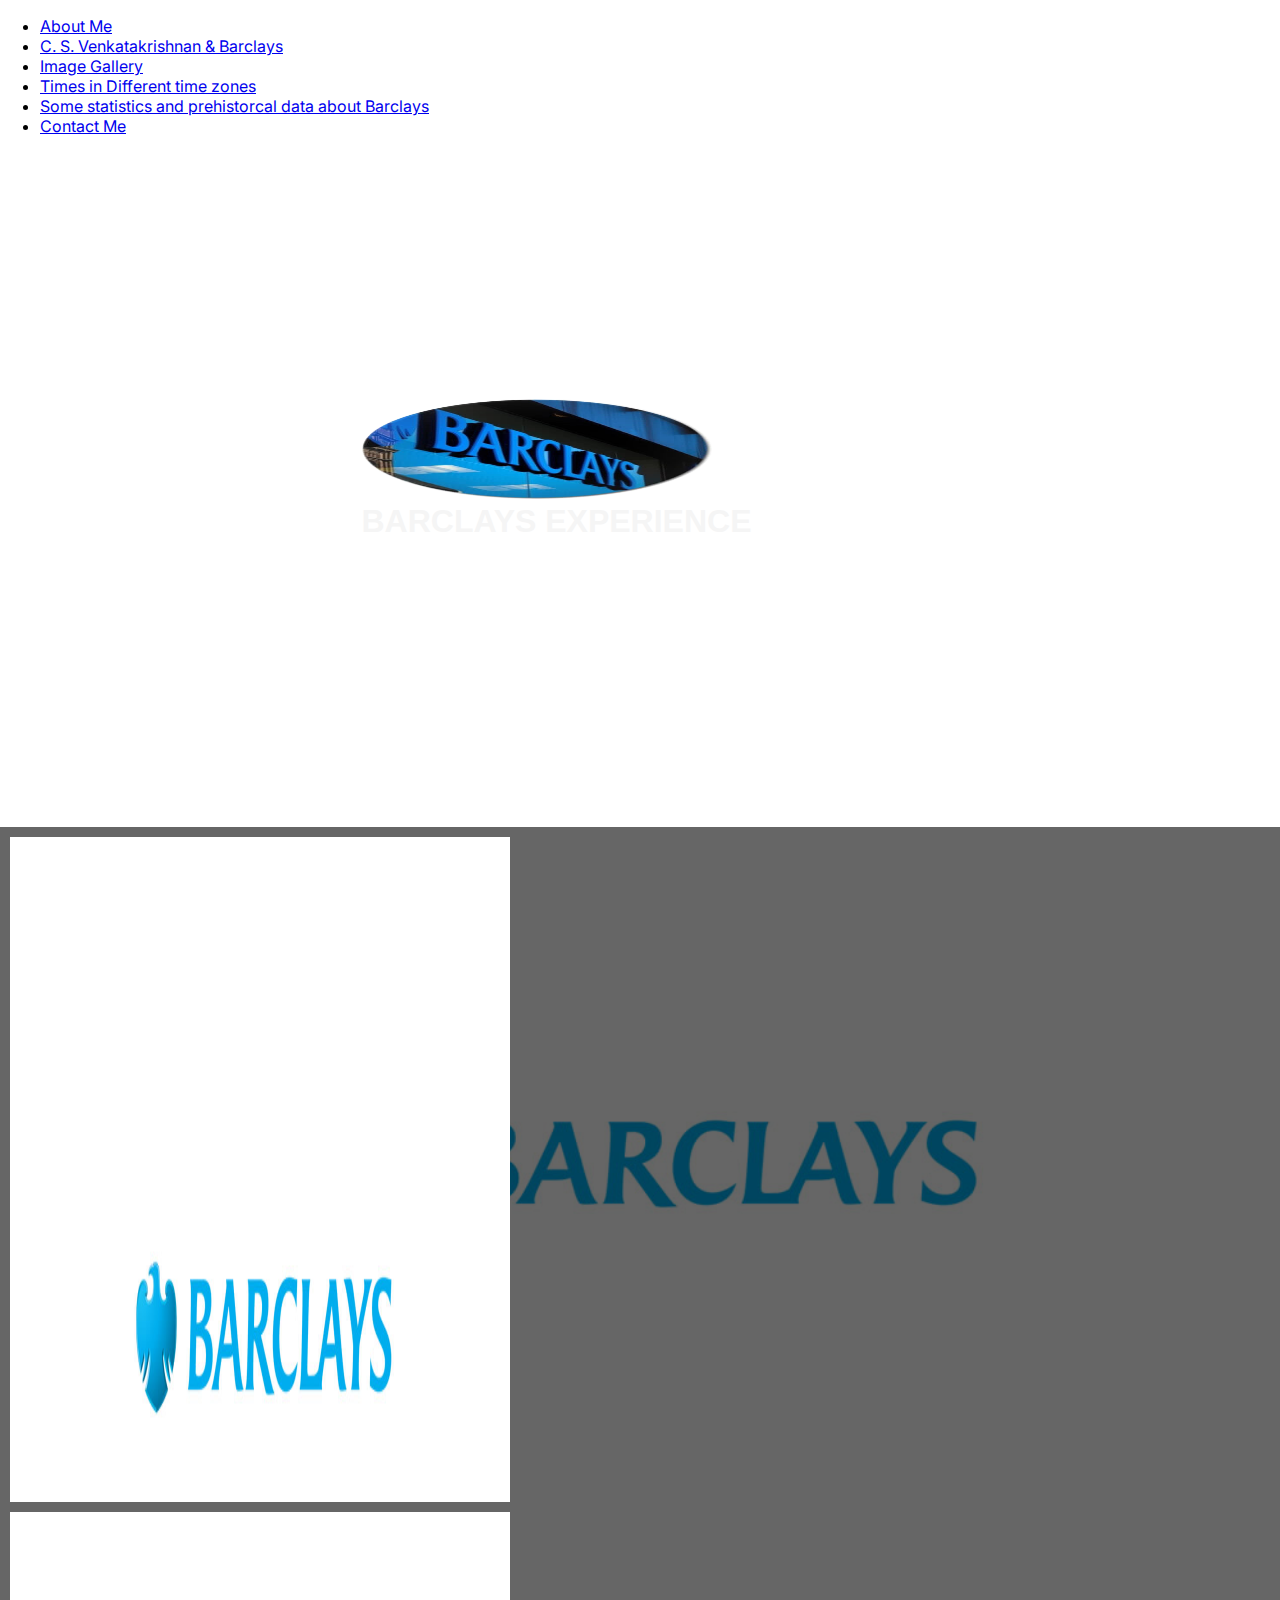
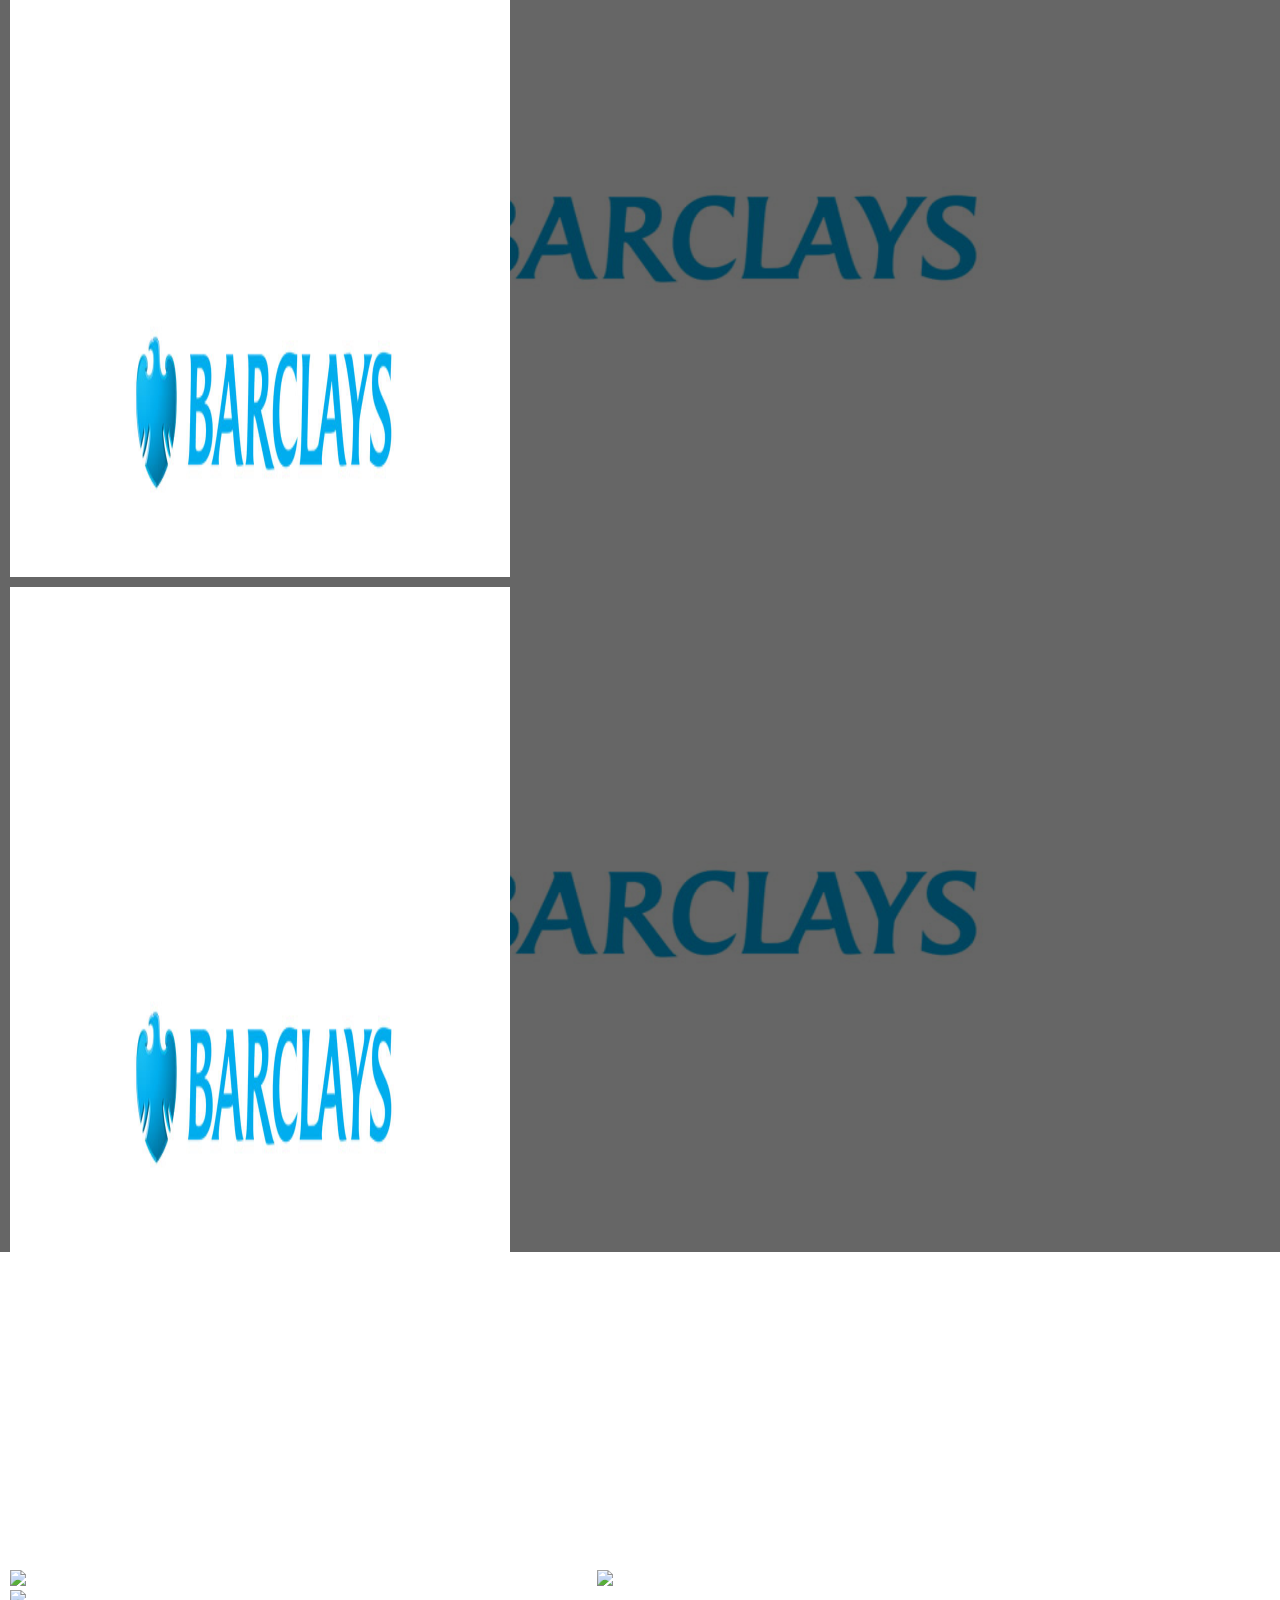
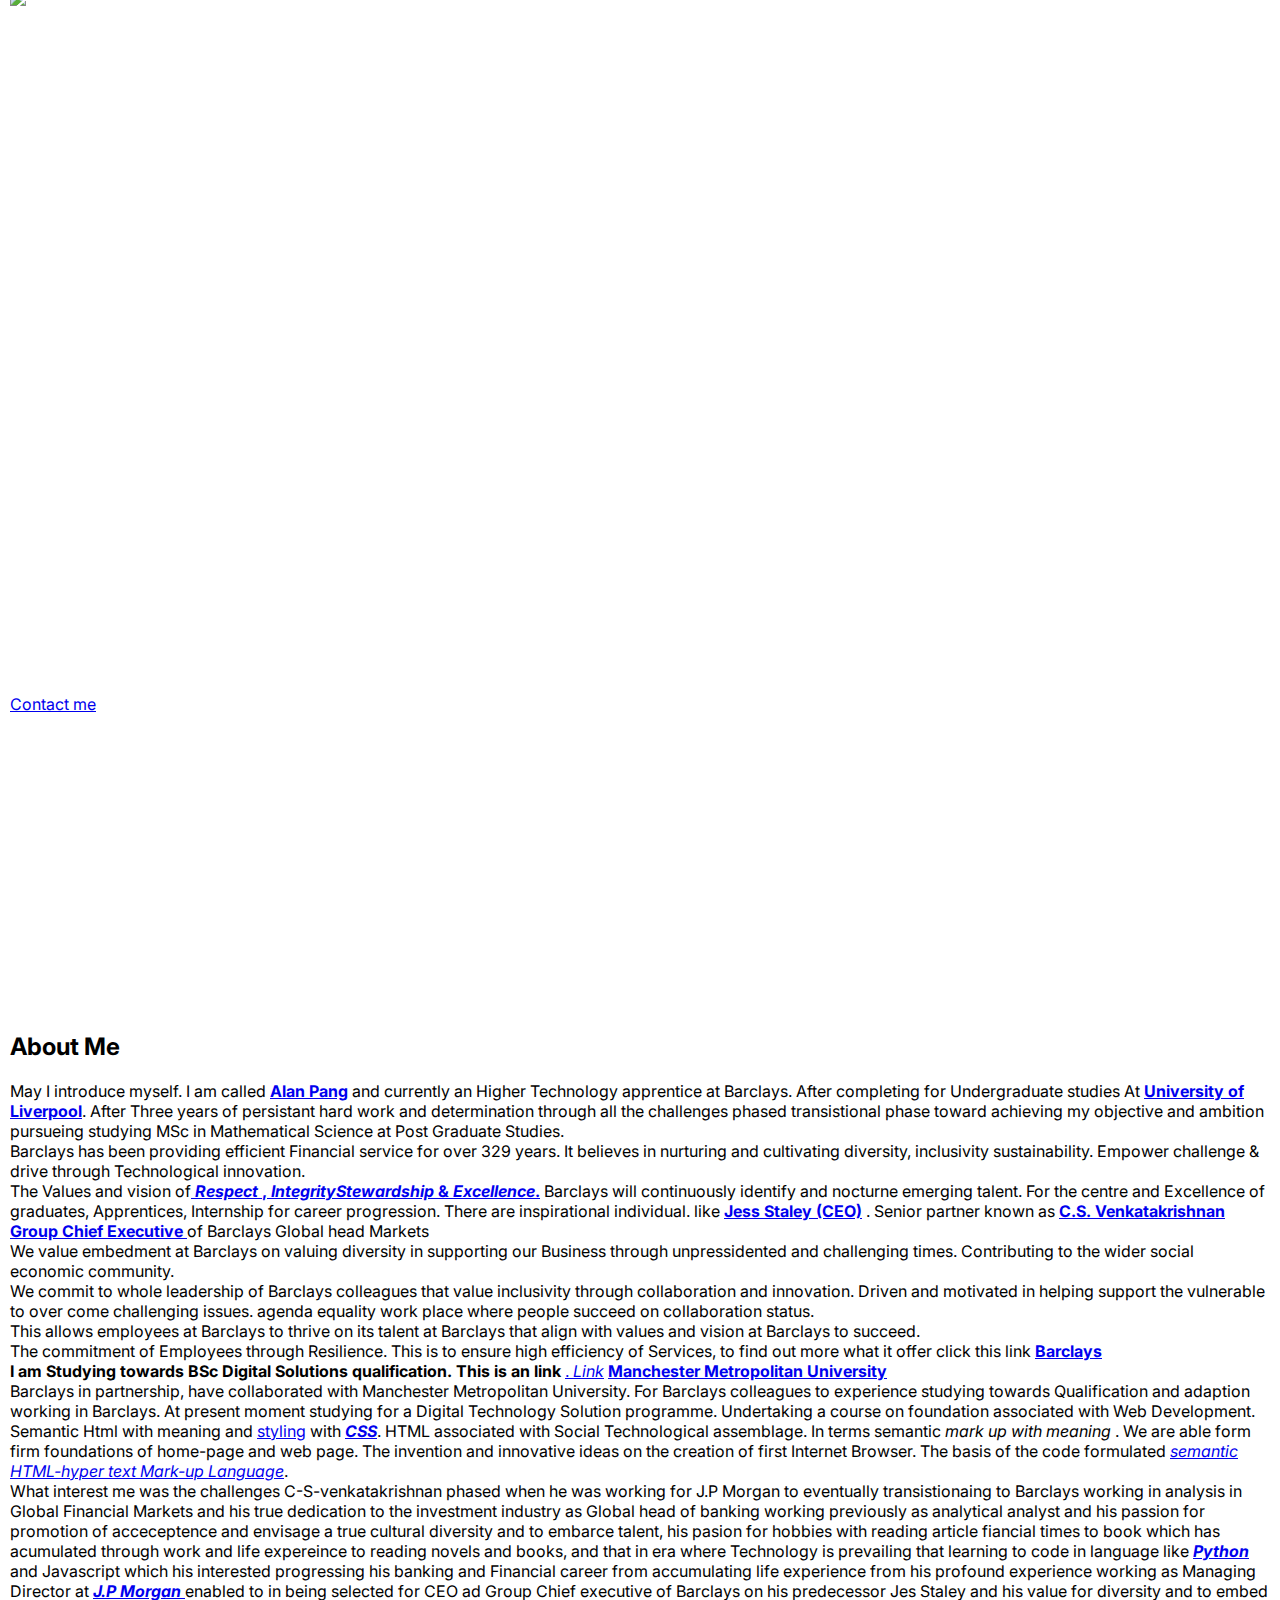
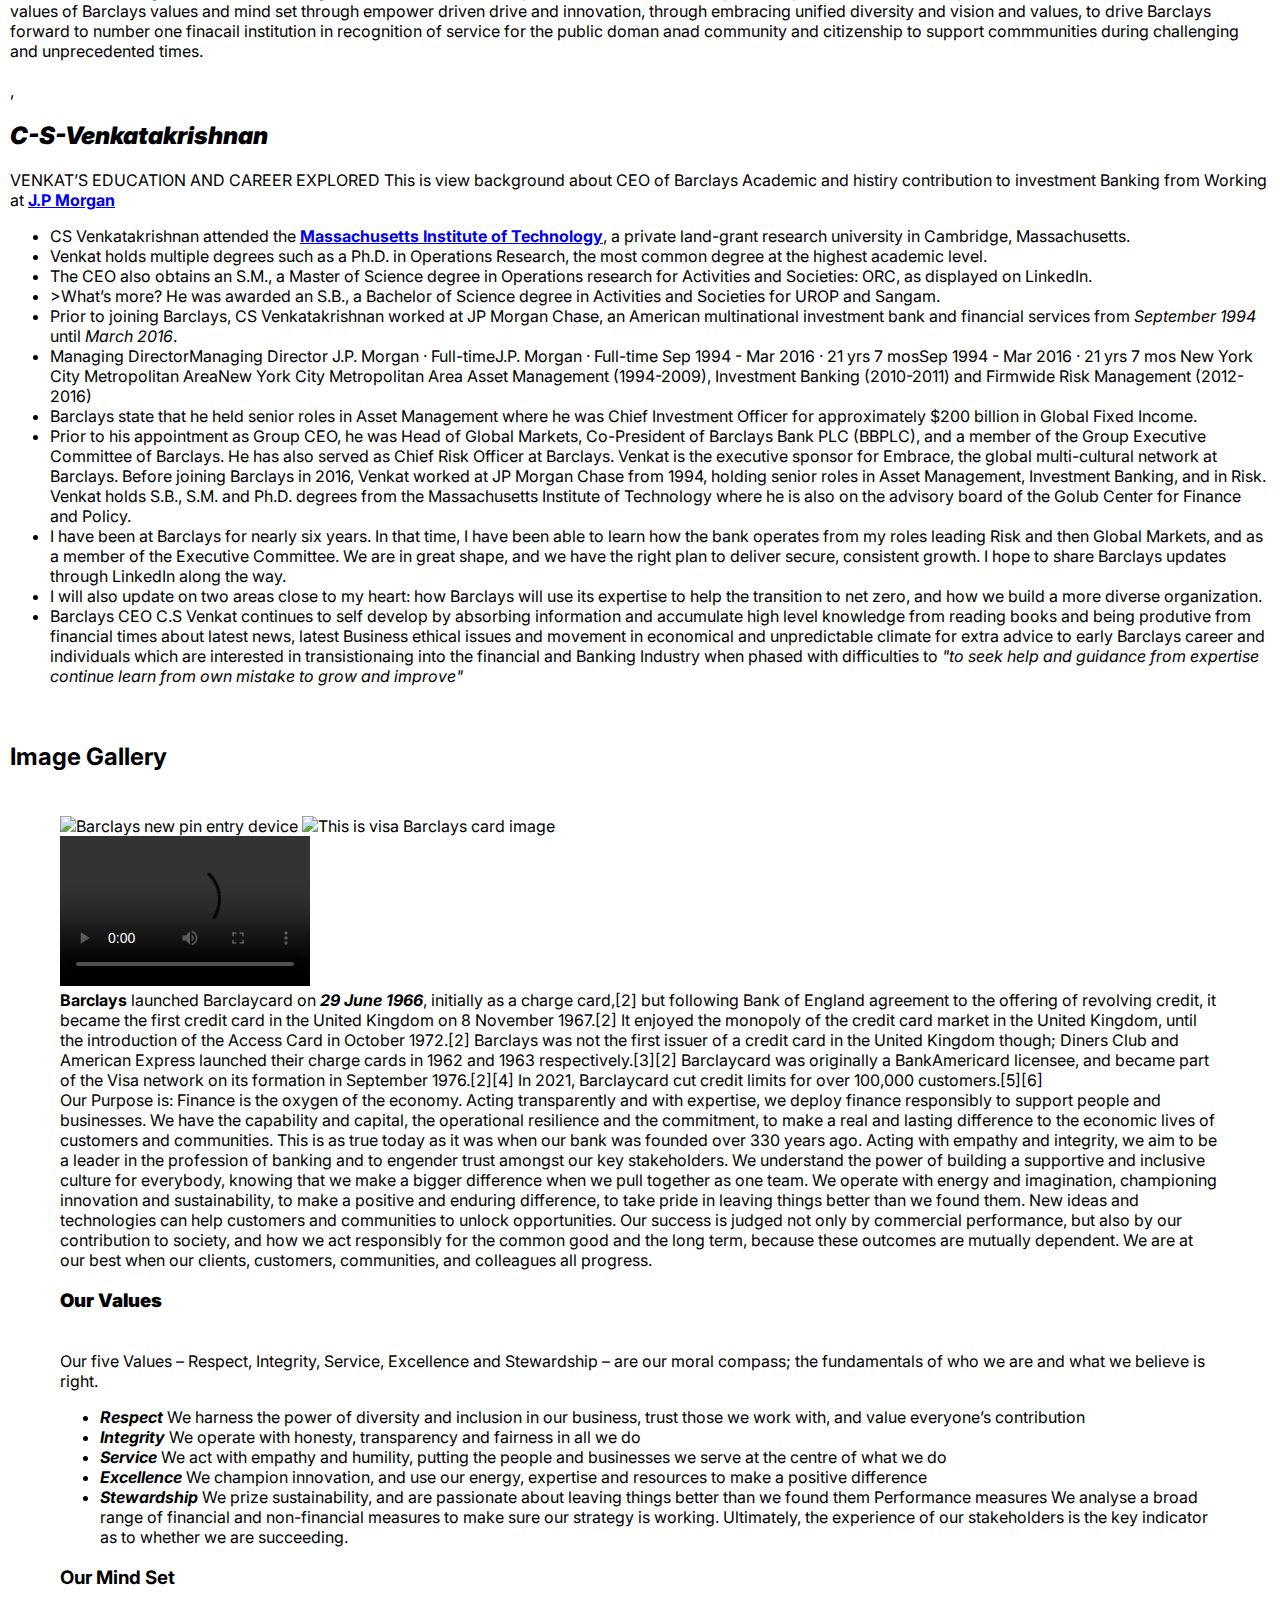
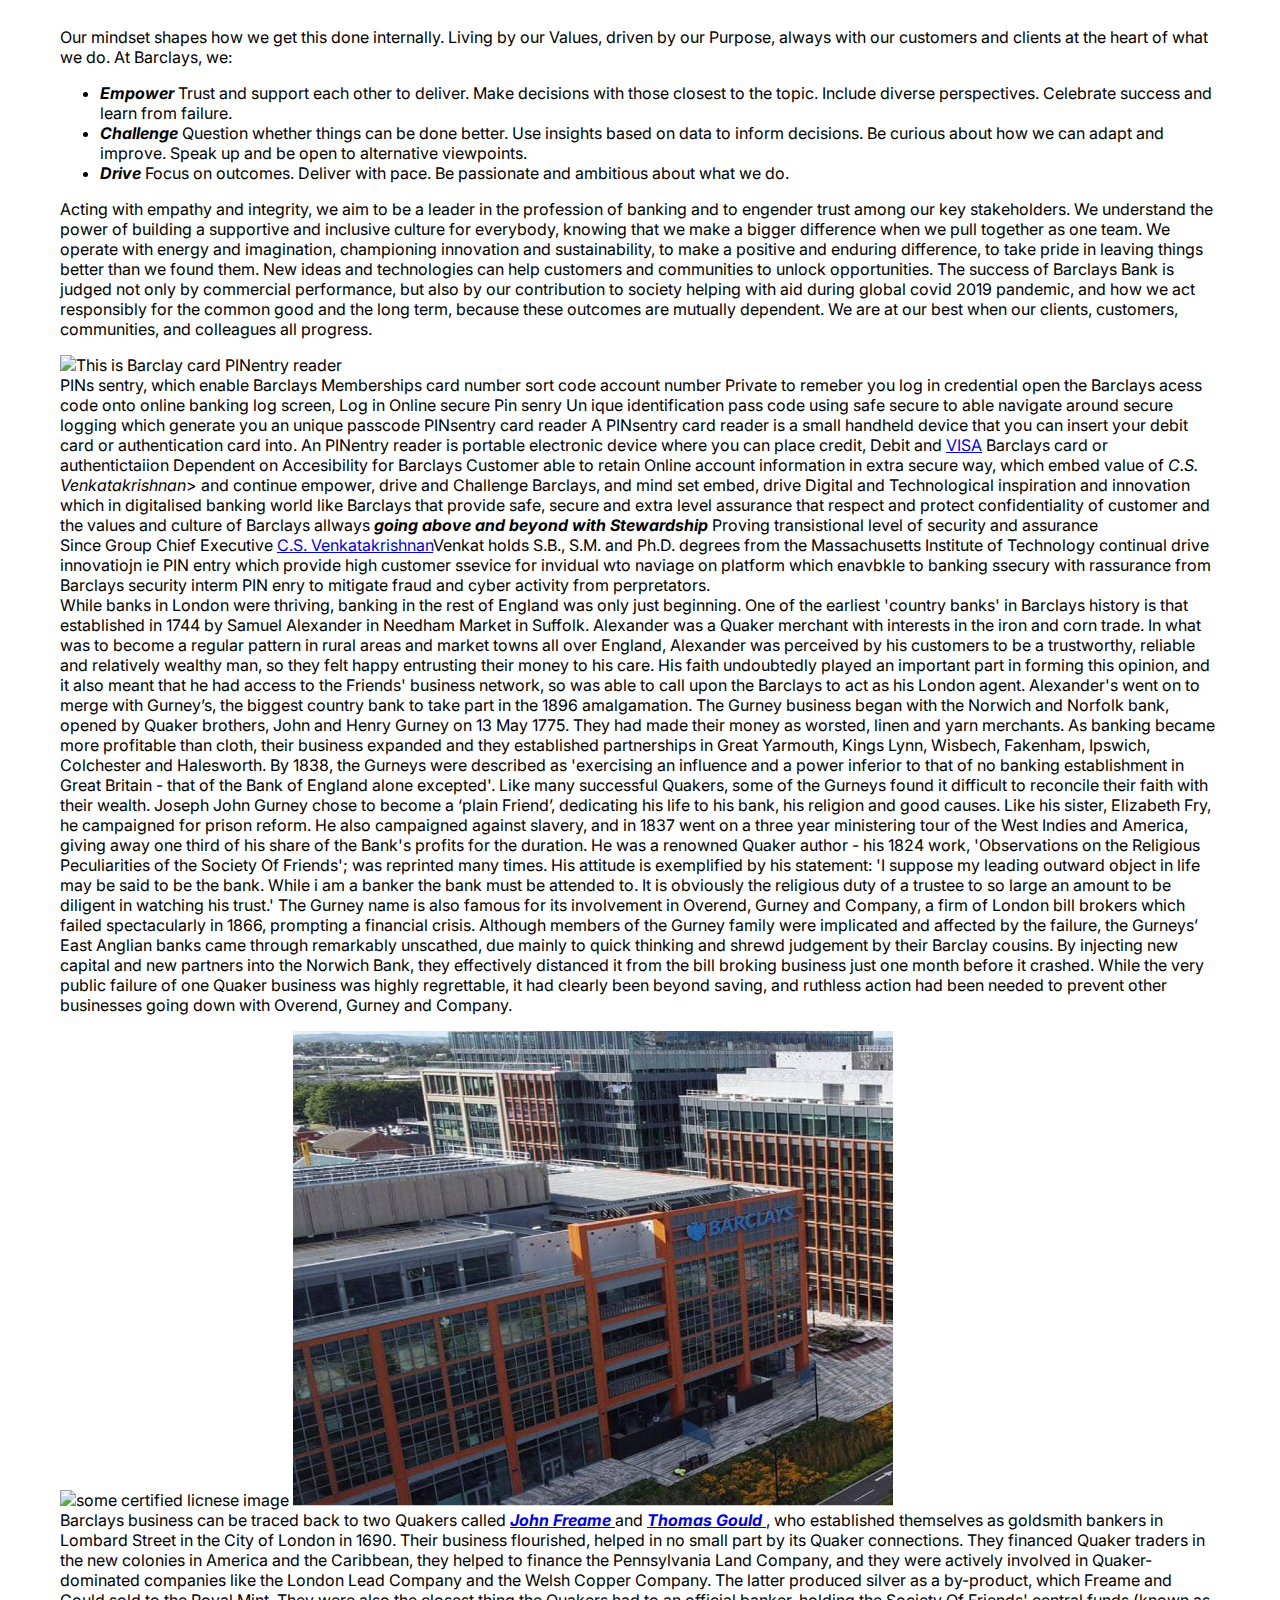
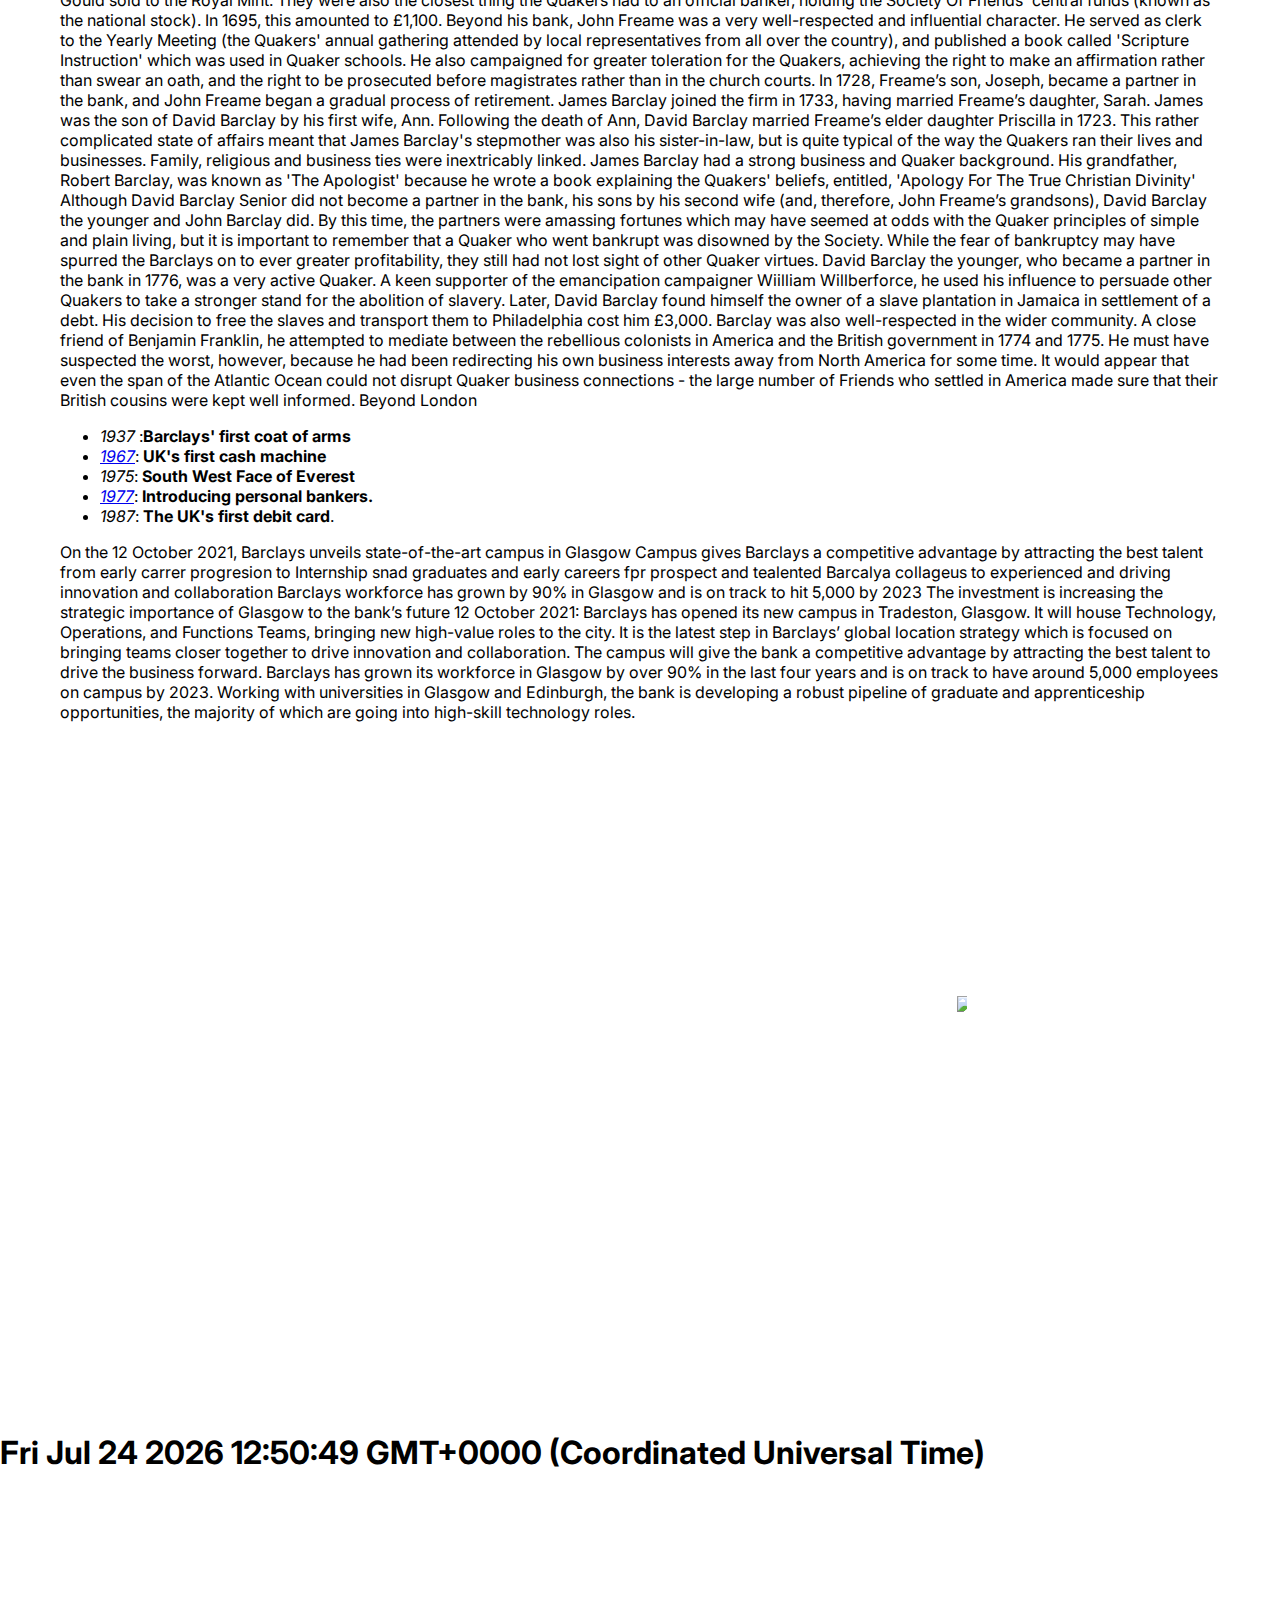
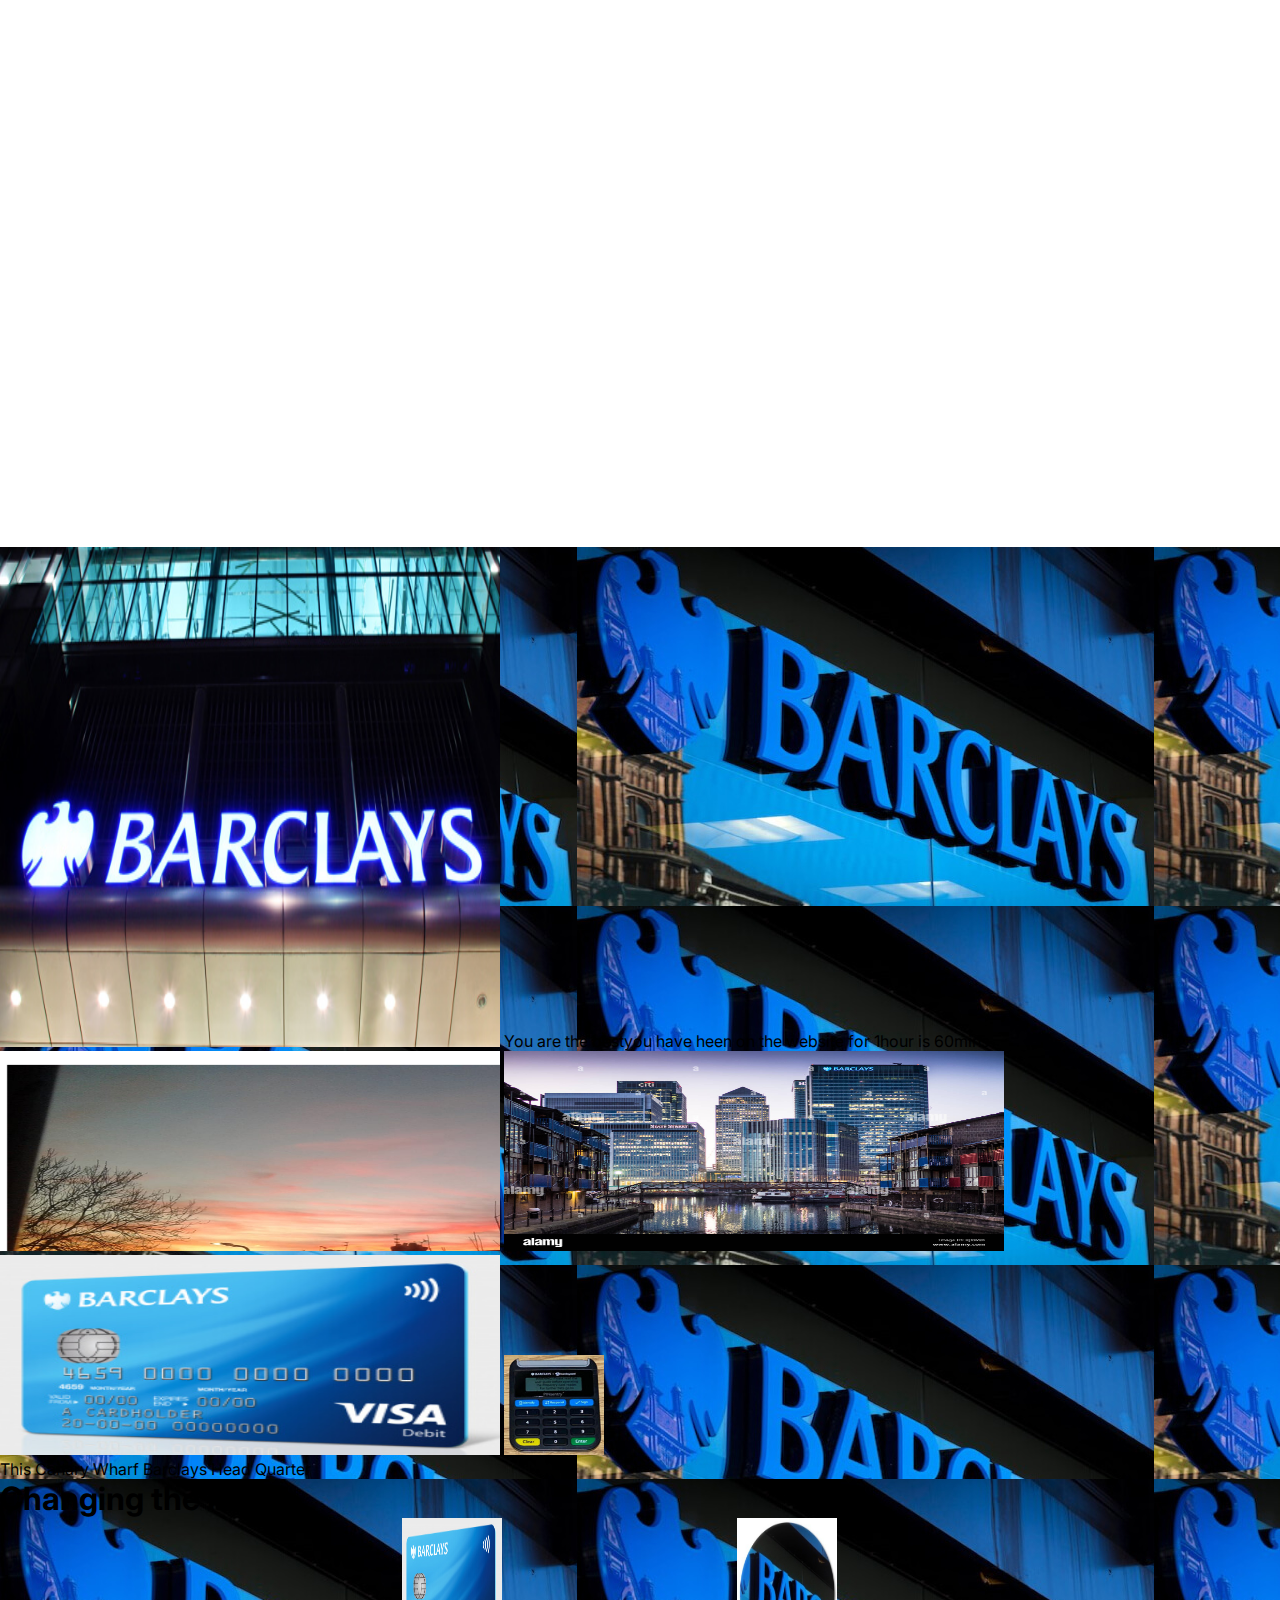
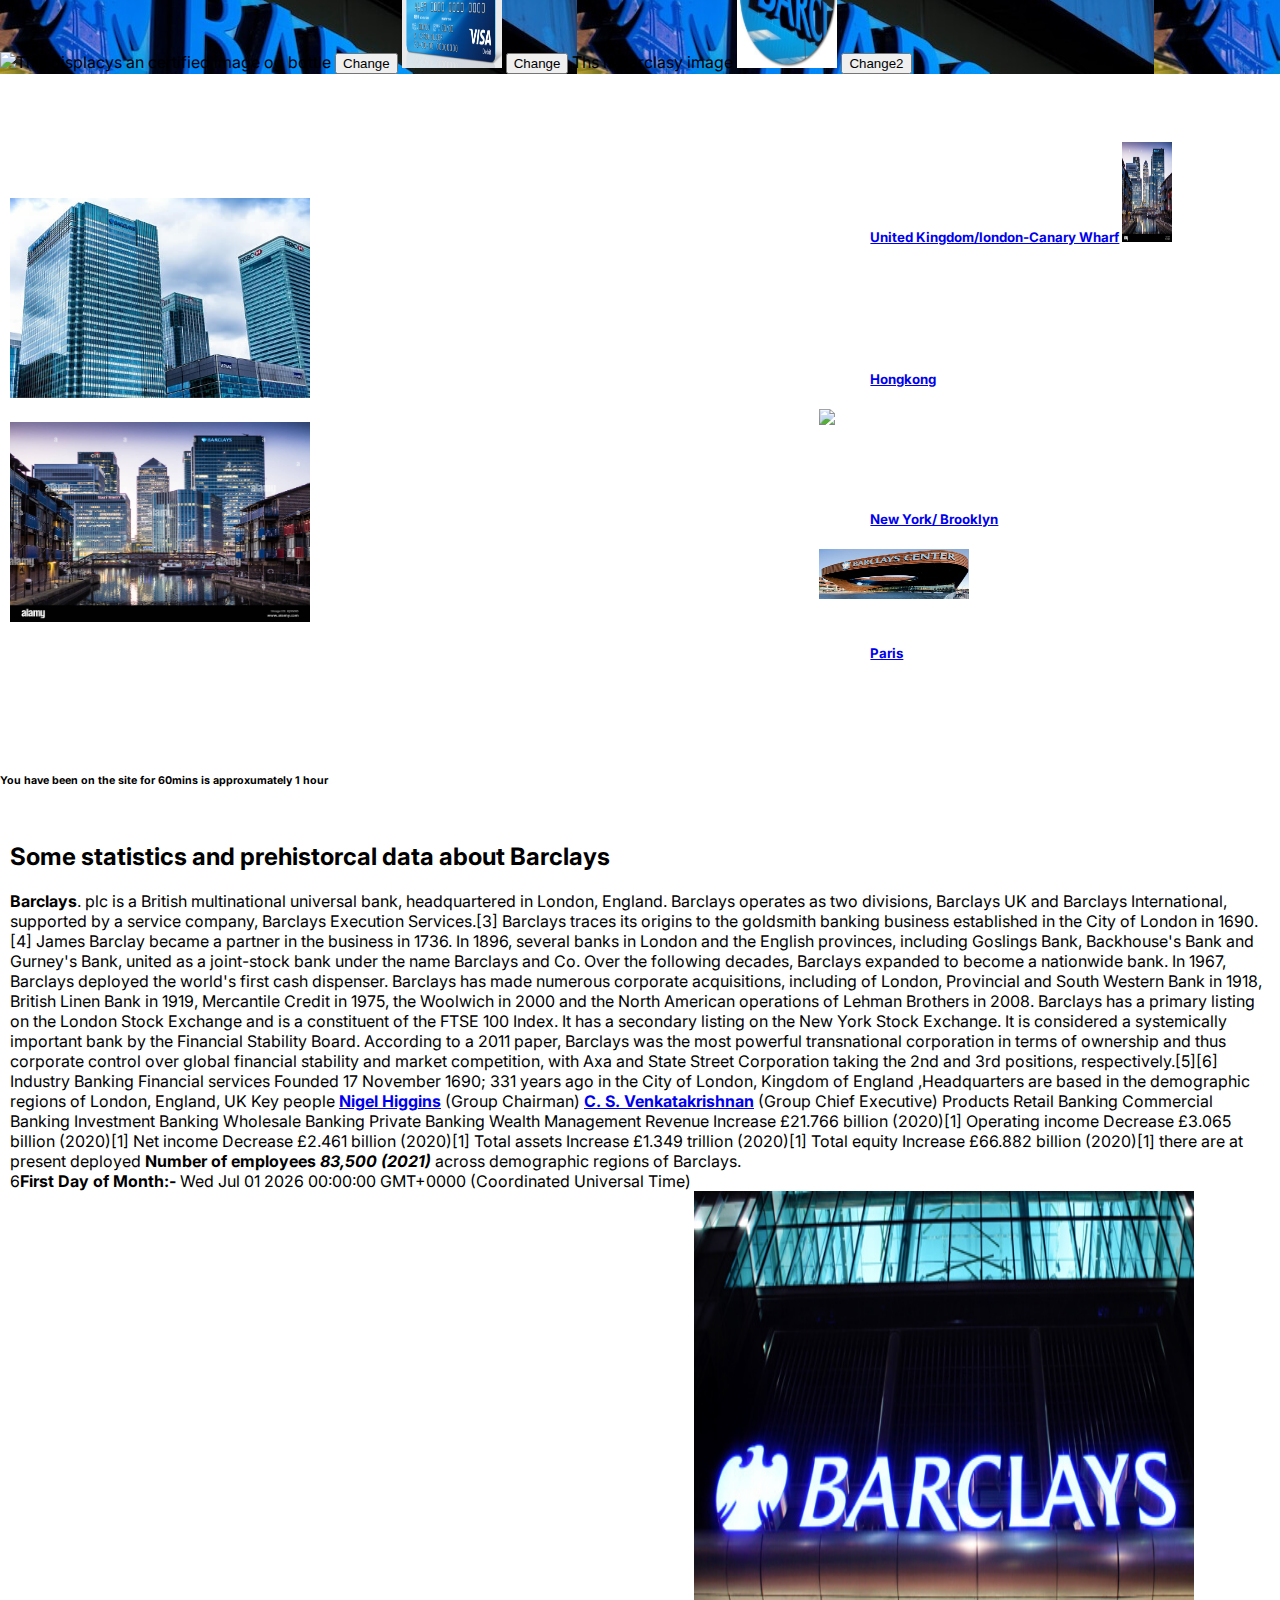
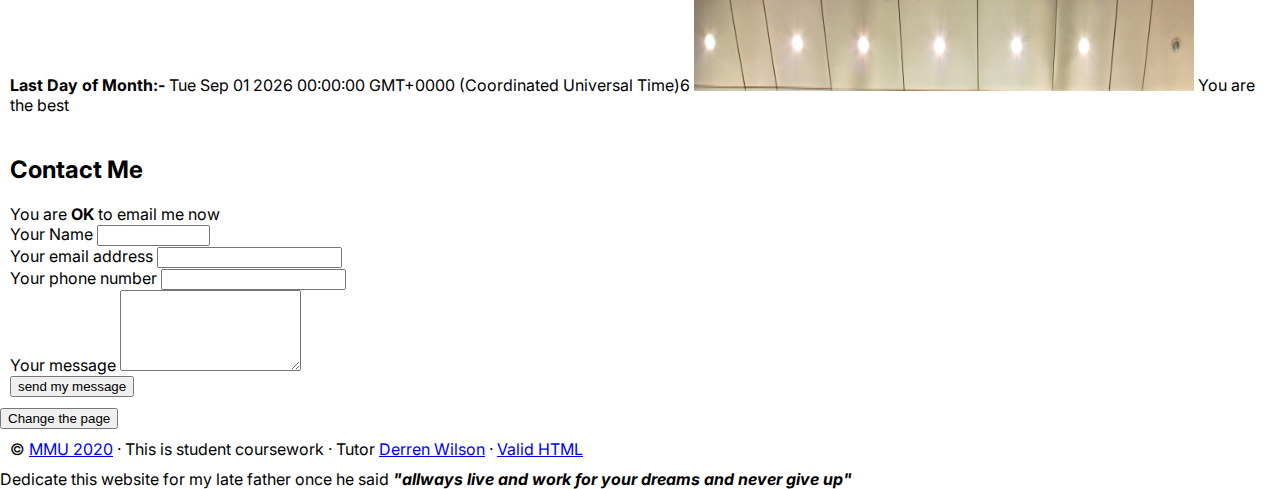
==== commit e1ae318d: "Add files via upload" ====
--- a/index.html
+++ b/index.html
@@ -1,5 +1,4 @@
 <!DOCTYPE html>
-
 <html lang="en-gb">
 
 <head>
@@ -19,7 +18,7 @@
     <!--<meta name="description" content="Add your meta description here">-->
 
     <!-- your stylesheet and any other styling code, e.g. google fonts -->
-    <link rel="stylesheet" href="css/layout36.css">
+    <link rel="stylesheet" href="css/layout.css">
     <!--note their is two style sheet which works but other layout16.ccs is more compressed-->
      <!-- Google web fonts for "The North Wind and The Sun" -->
 <!--<link href='https://fonts.googleapis.com/css?family=Julius+Sans+One|Crimson+Text:400,400italic' rel='stylesheet' type='text/css'>
@@ -369,9 +368,9 @@
             
     <header class="page-header">
         <div class="container-content">
-         <img class="center" src="images/CEO-Barclays.jpg" width="300" alt="This shows an image of Chief executive officer(CEO) of Barclays C.S Venkat">
-         <img src="images/logo-barclays.jpg" width="600" alt="This shows a Barcalys profound distinctivde blue logo">
-         <img class="center" src="images/R.jpg" width="300" alt="This illusstare barclay blue eage welle stablished logo of Barclays">
+         <img class="center" src="../21441472-AlanPang.zip/images/CEO-Barclays.jpg" width="300" alt="This shows an image of Chief executive officer(CEO) of Barclays C.S Venkat">
+         <img src="../21441472-AlanPang.zip/images/logo-barclays.jpg" width="600" alt="This shows a Barcalys profound distinctivde blue logo">
+         <img class="center" src="../21441472-AlanPang.zip/images/R.jpg" width="300" alt="This illusstare barclay blue eage welle stablished logo of Barclays">
          </div>
     </header>
 
@@ -499,7 +498,7 @@
                     <figure class="an-image">
                         <!--<img src="https://unsplash.it/600" width="500" alt="some certified licnese image">-->
                 <img src="https://images.unsplash.com/photo-1607609972246-a14762f20d3e?ixid=MnwxMjA3fDB8MHxwaG90by1wYWdlfHx8fGVufDB8fHx8&ixlib=rb-1.2.1&auto=format&fit=crop&w=2070&q=80" width="300" alt="Barclays new pin entry device">
-                <img src="images/Optimised-visaBarclays.jpg" width="377" height="267" alt="This is visa Barclays card image">
+                <img src="../21441472-AlanPang.zip/images/Optimised-visaBarclays.jpg" width="377" height="267" alt="This is visa Barclays card image">
                             <figcaption class="image-caption">
                                 <video controls width="250">
 
@@ -738,7 +737,7 @@
                 
                 <h1> The Sunset that gives hope and aspirations</h1>
     
-            <img src="images/optimised.jpg" width="10" height="200" alt="this describe sunset">
+            <img src="../portfolio-2/images/optimised.jpg" width="10" height="200" alt="this describe sunset">
                 
             </header>
 
@@ -1315,7 +1314,7 @@
 
 
 
-<!--elllo-->
+
     <footer class="page-footer">
         <span class="footer-switch" id="switch"></span>
         <div class="footer-content">
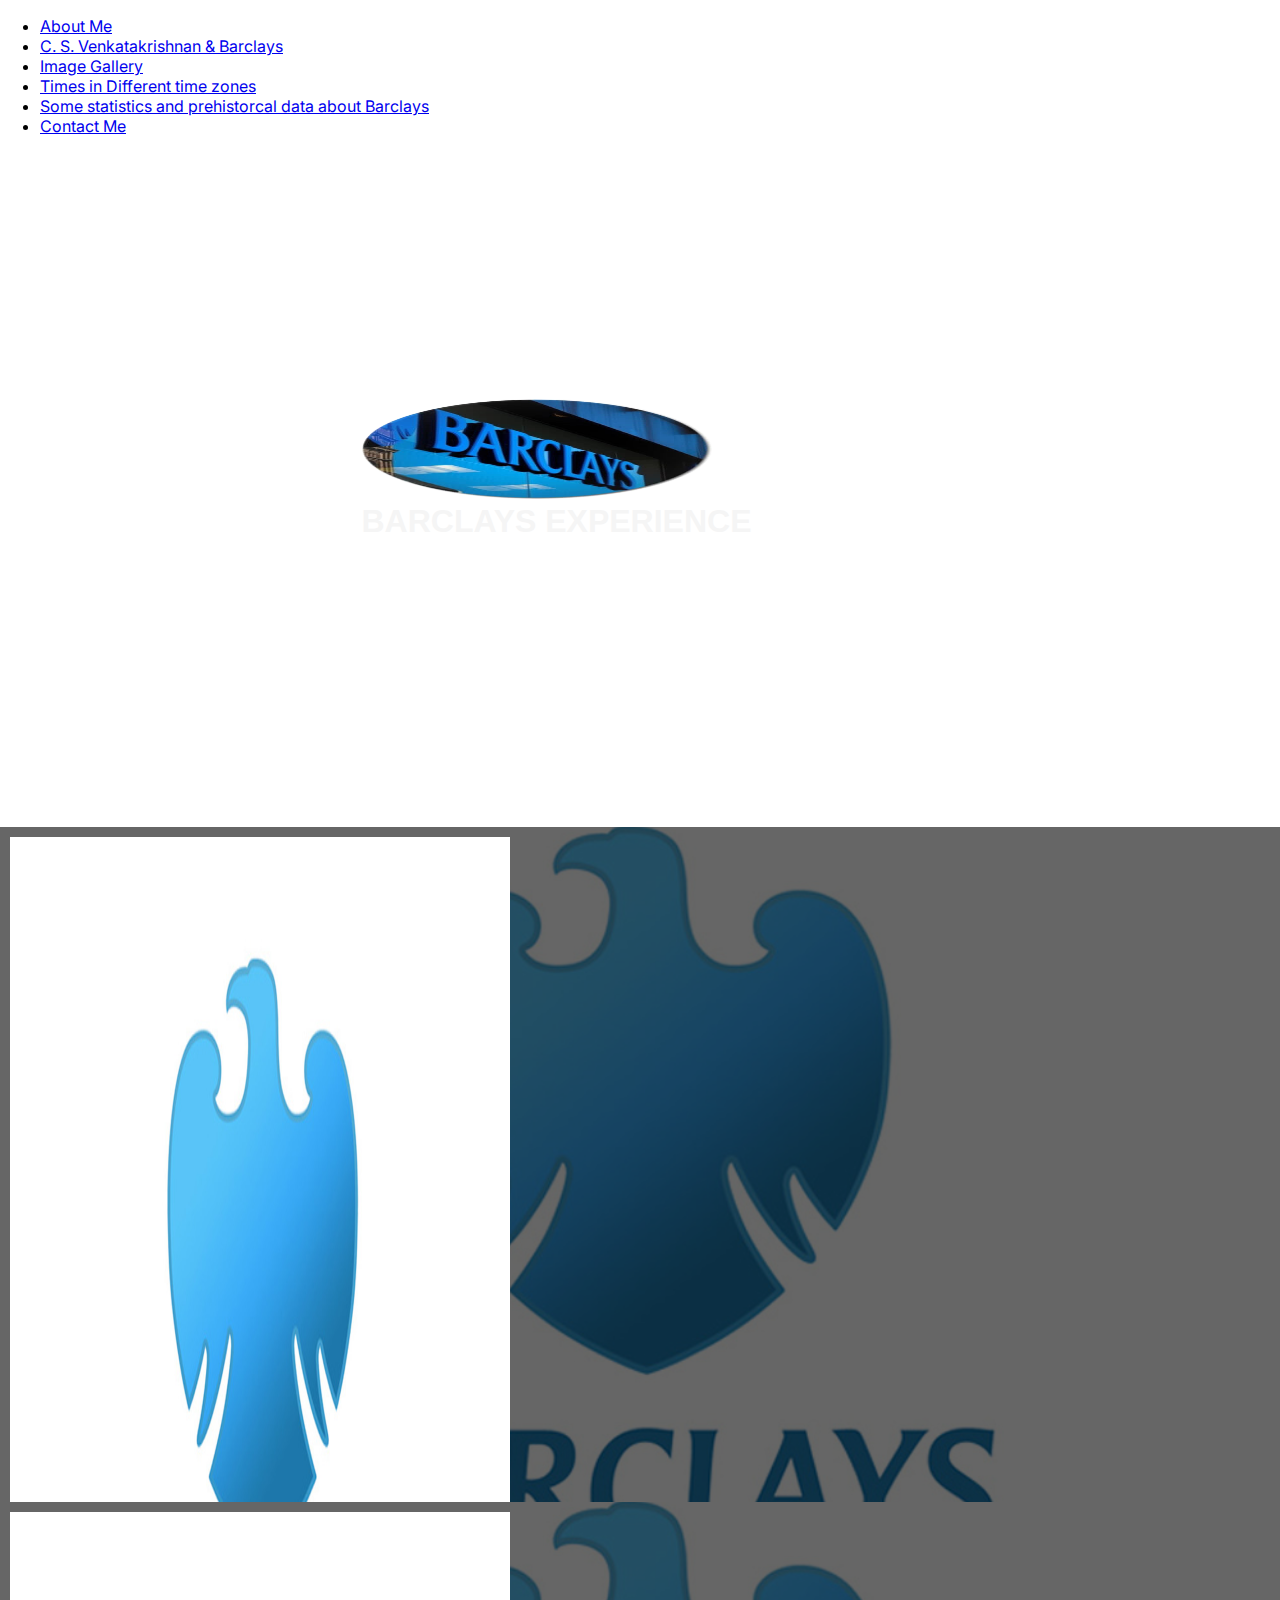
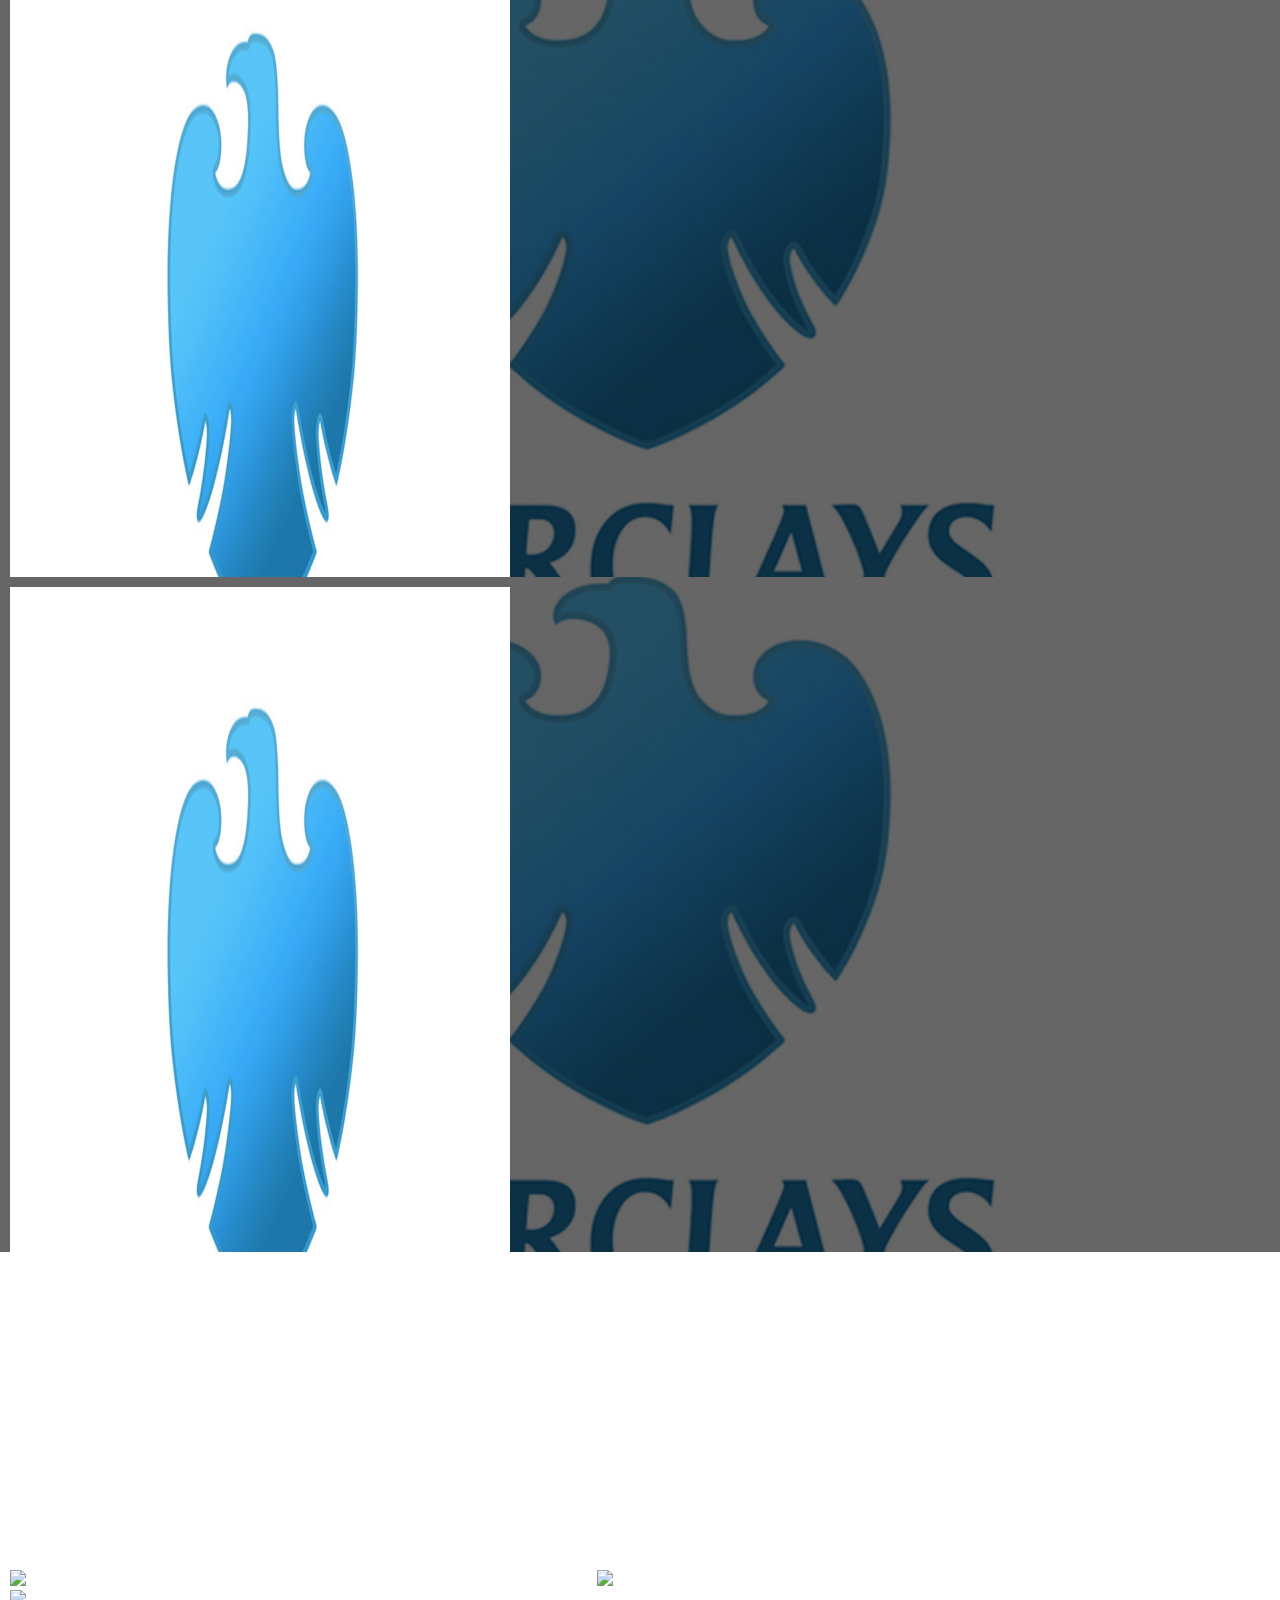
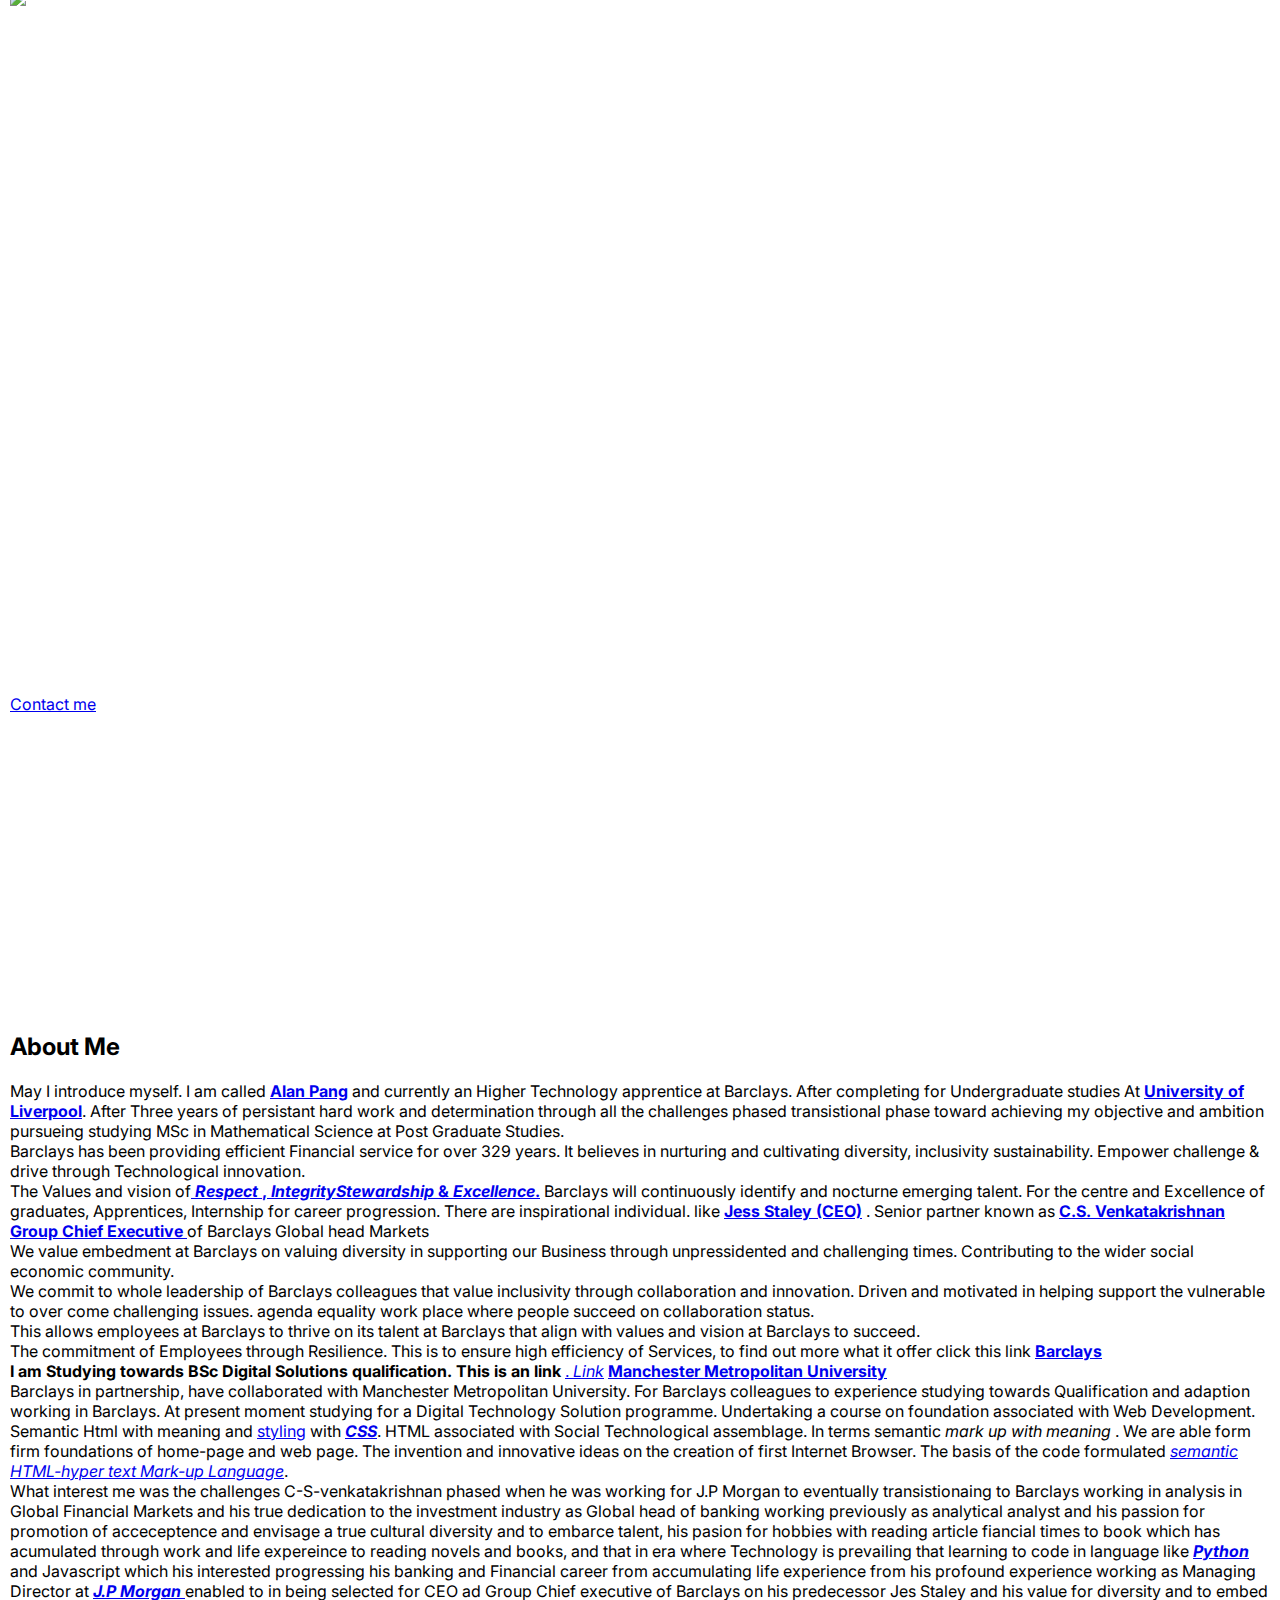
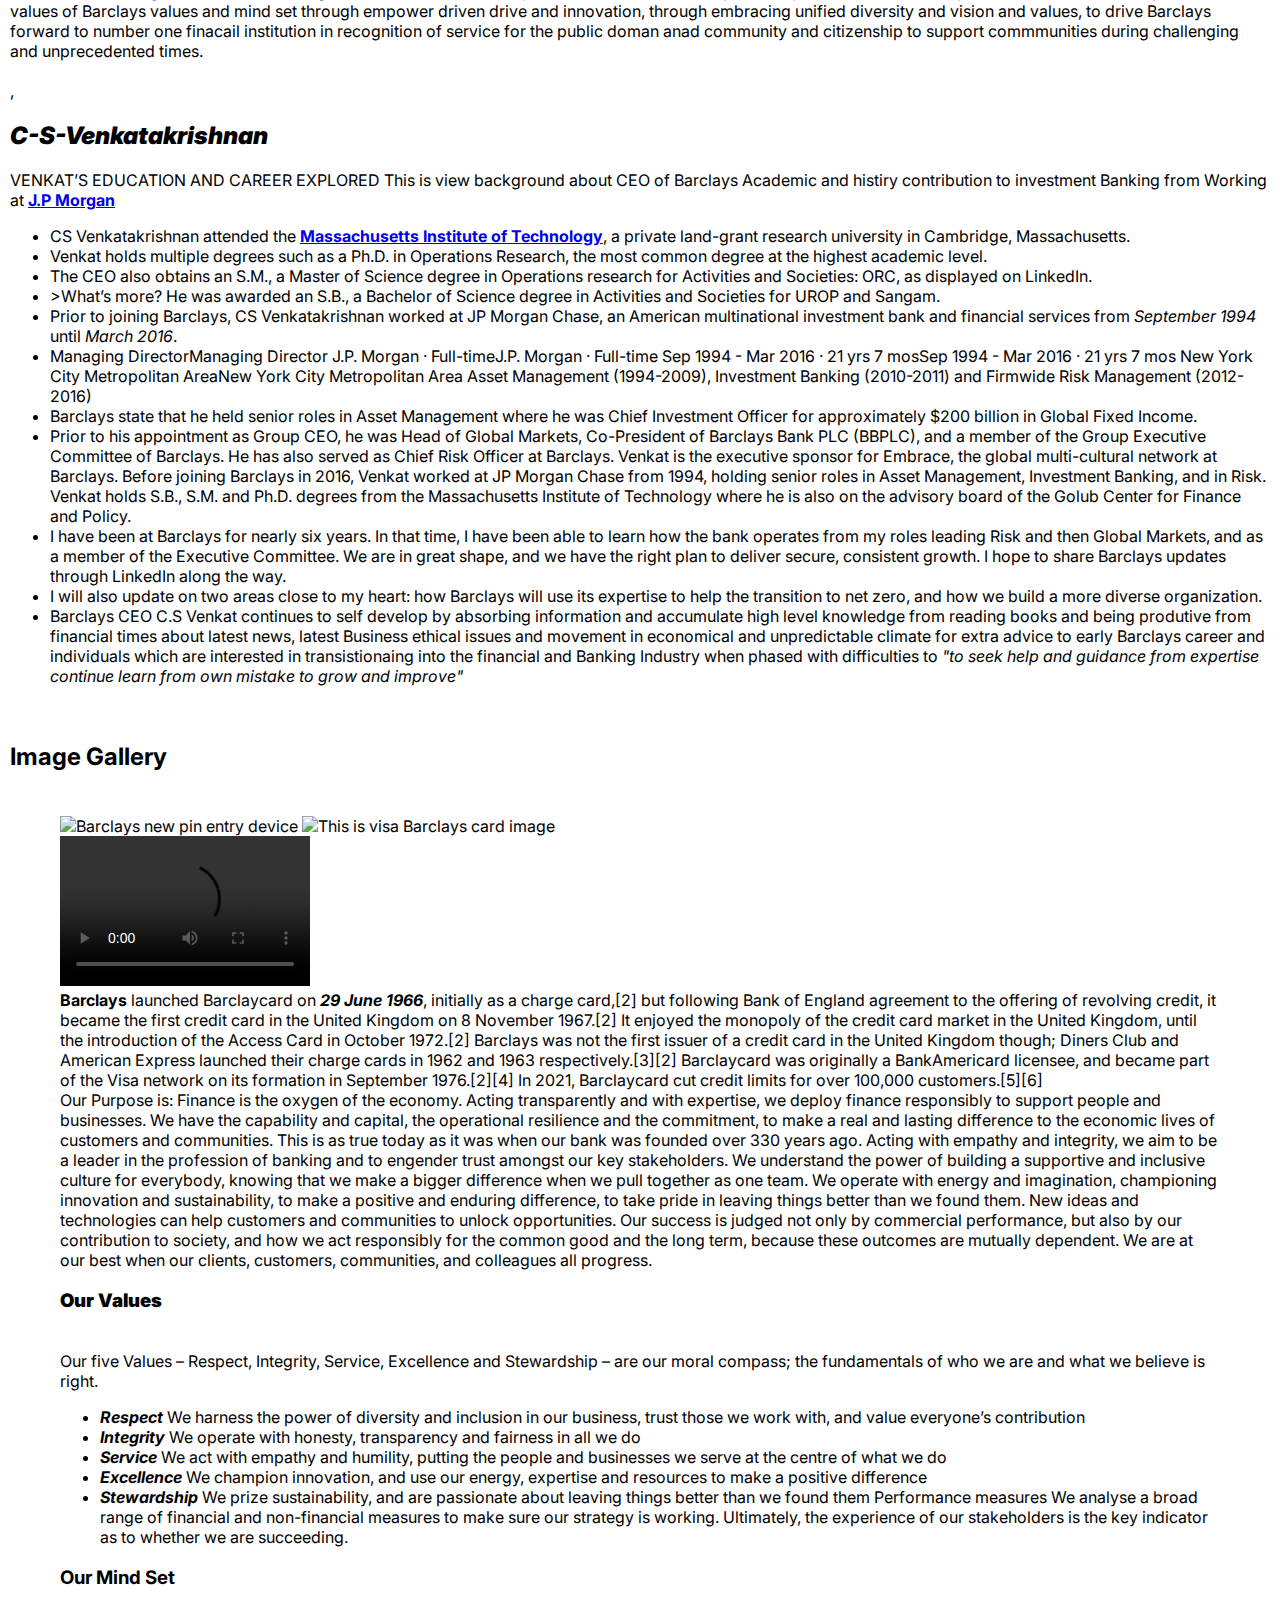
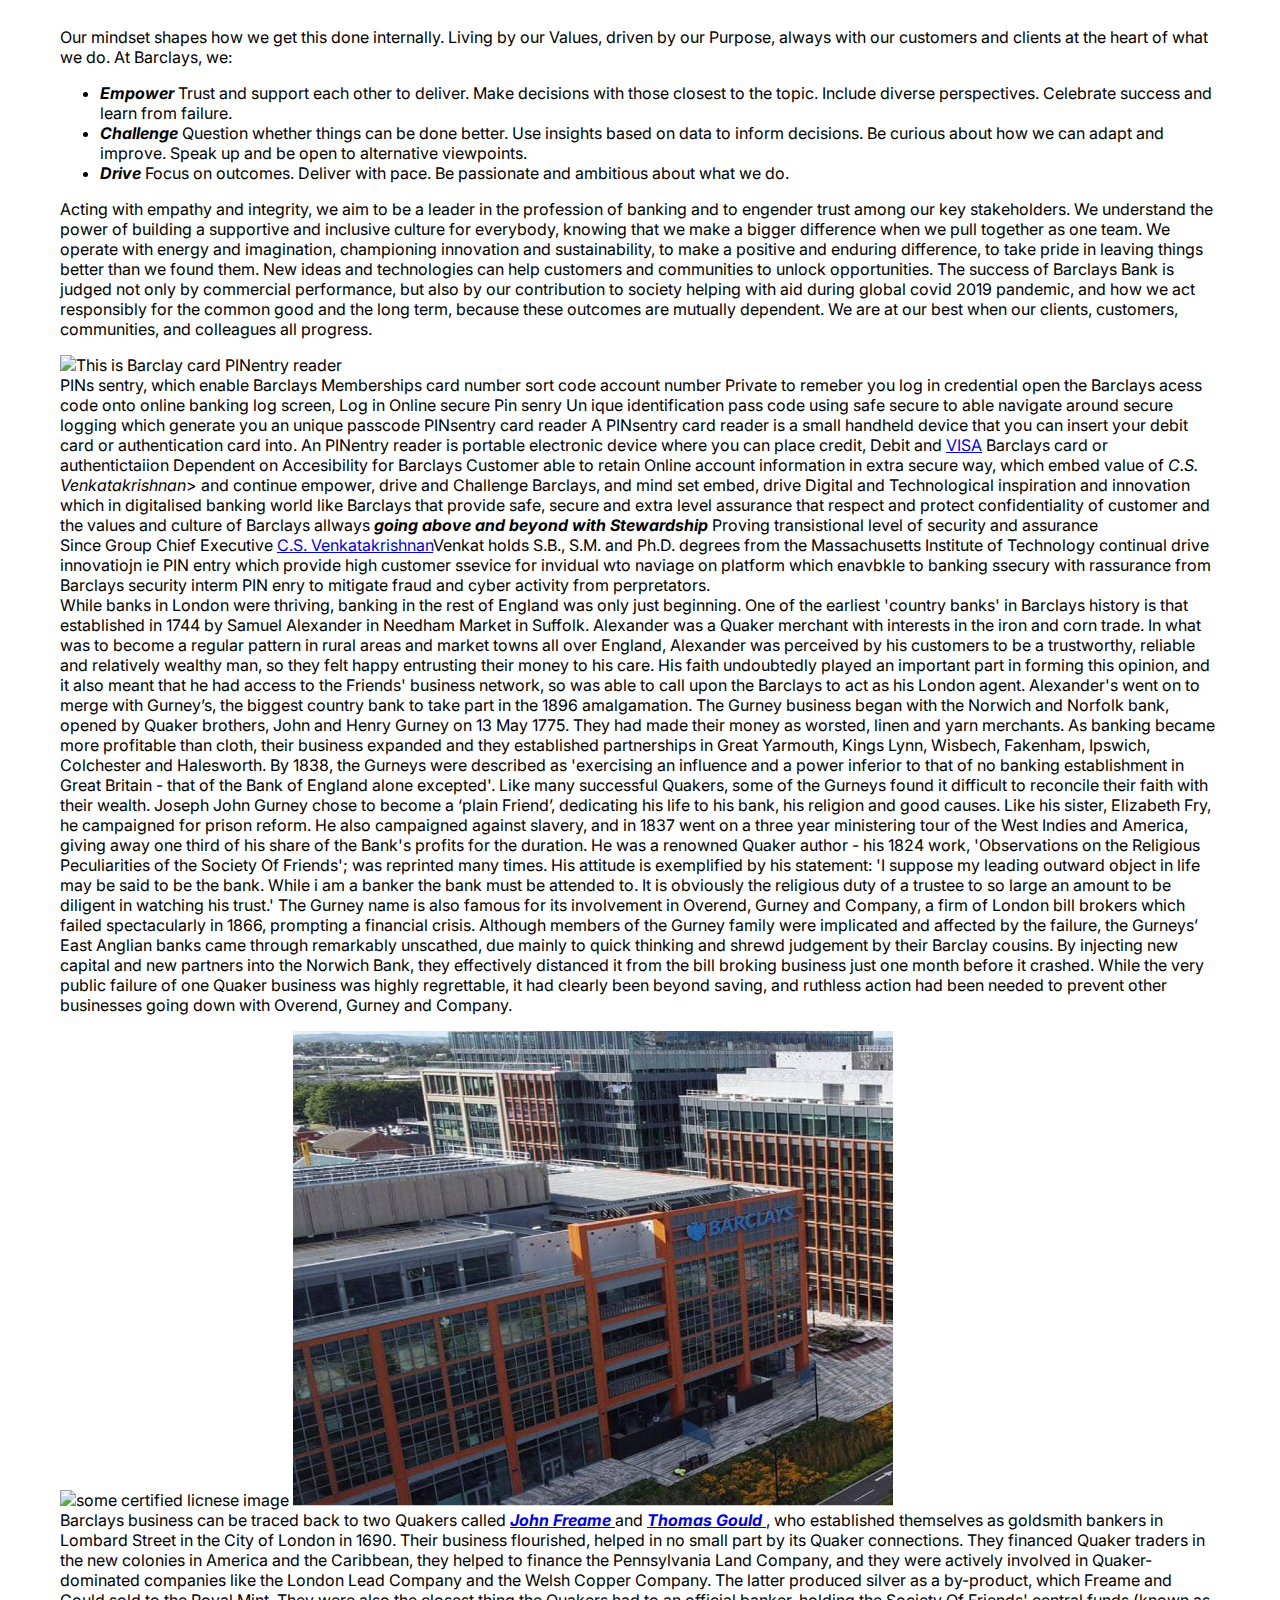
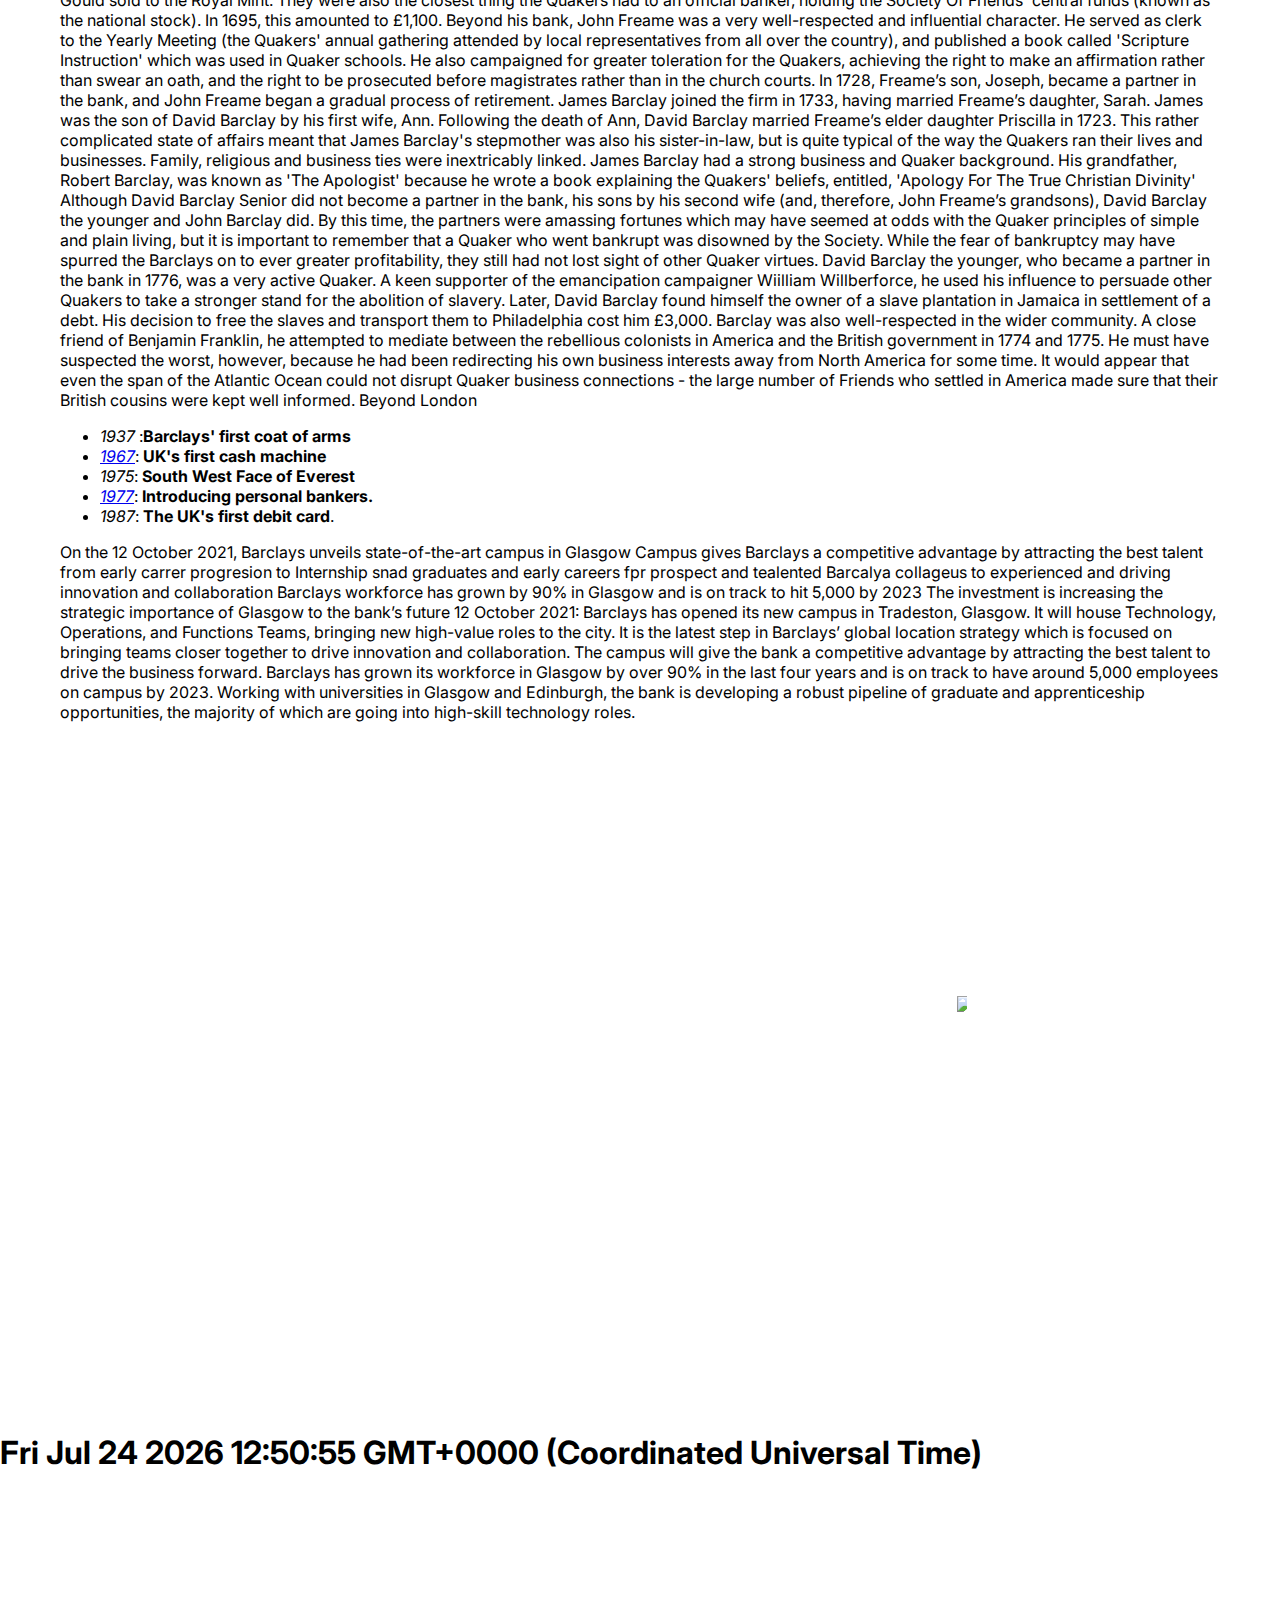
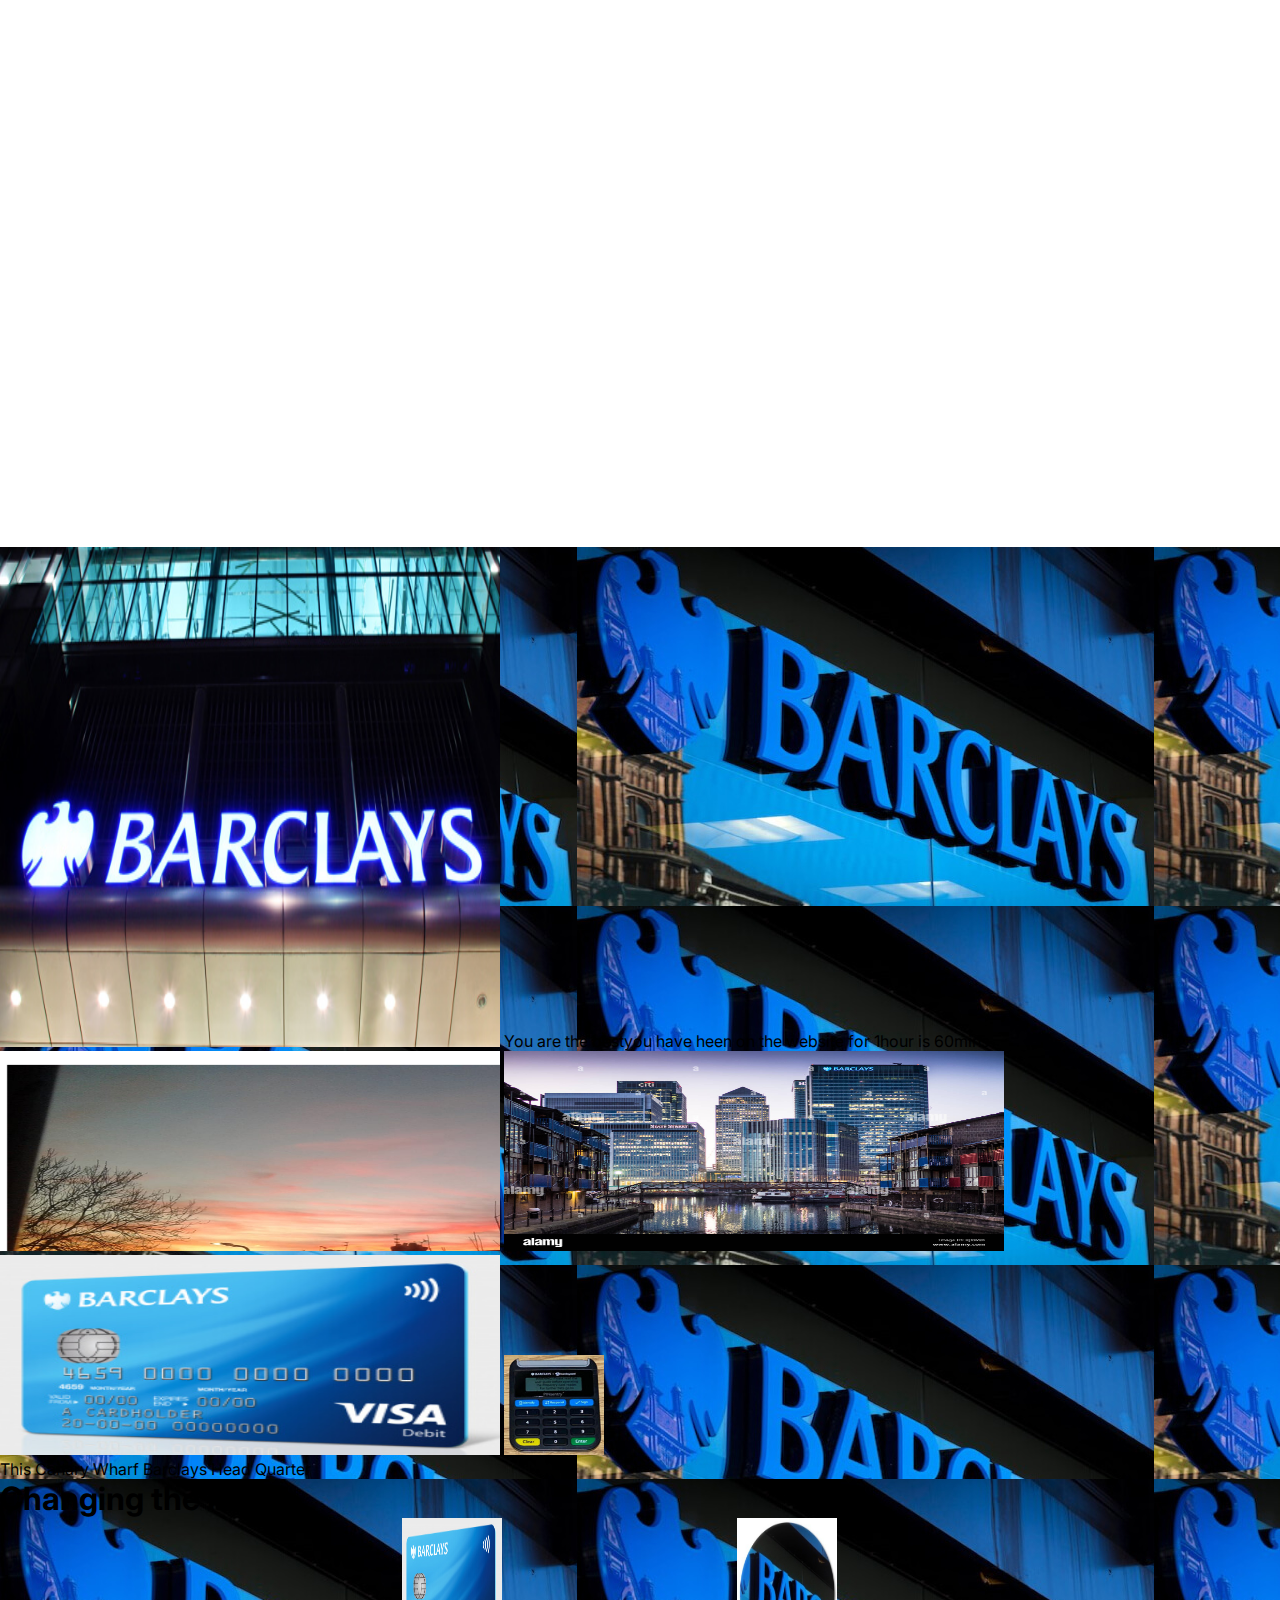
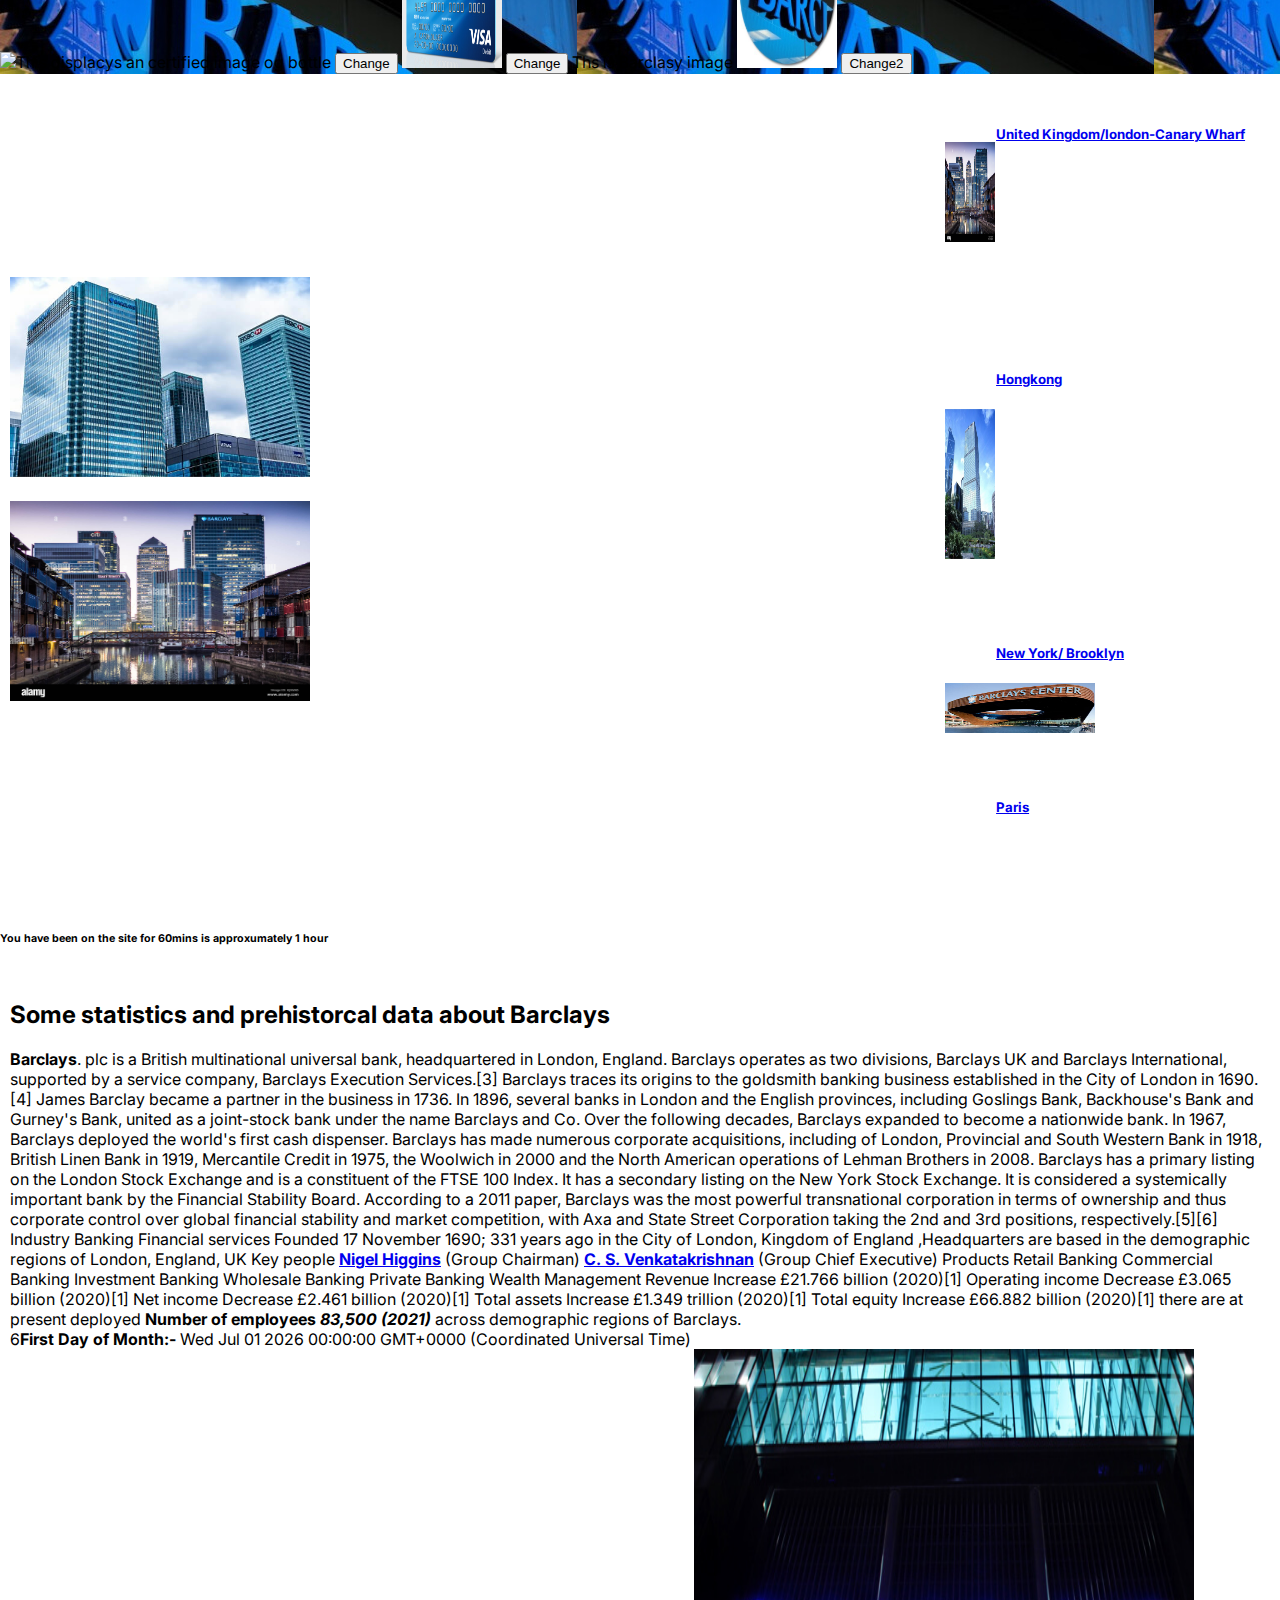
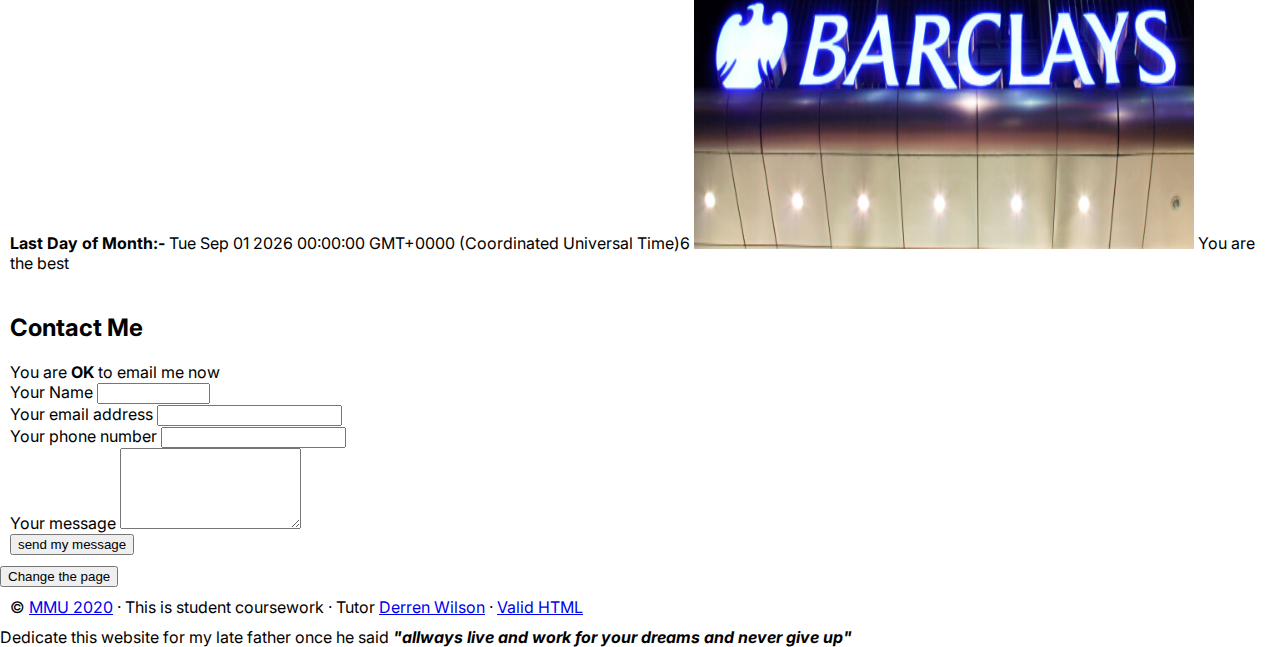
==== commit 6734aaea: "Add files via upload" ====
--- a/index.html
+++ b/index.html
@@ -1,4 +1,5 @@
 <!DOCTYPE html>
+
 <html lang="en-gb">
 
 <head>
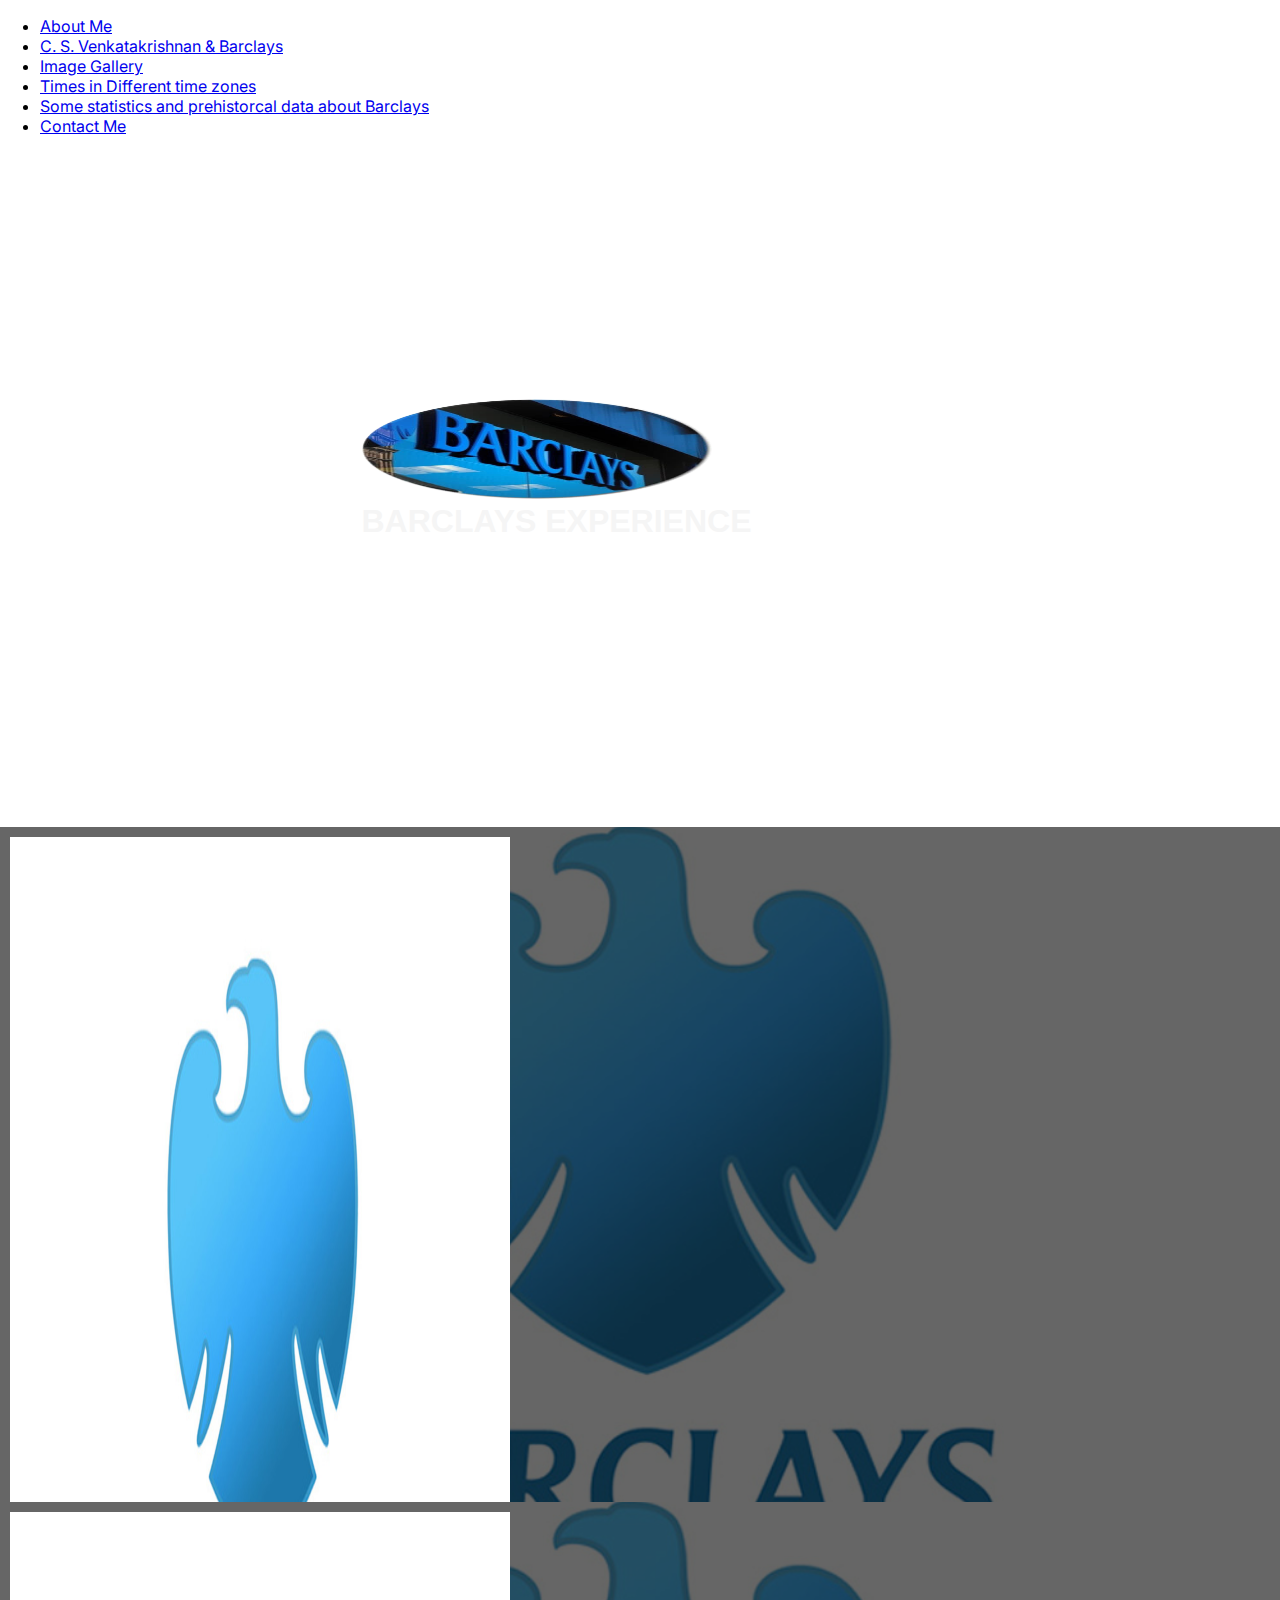
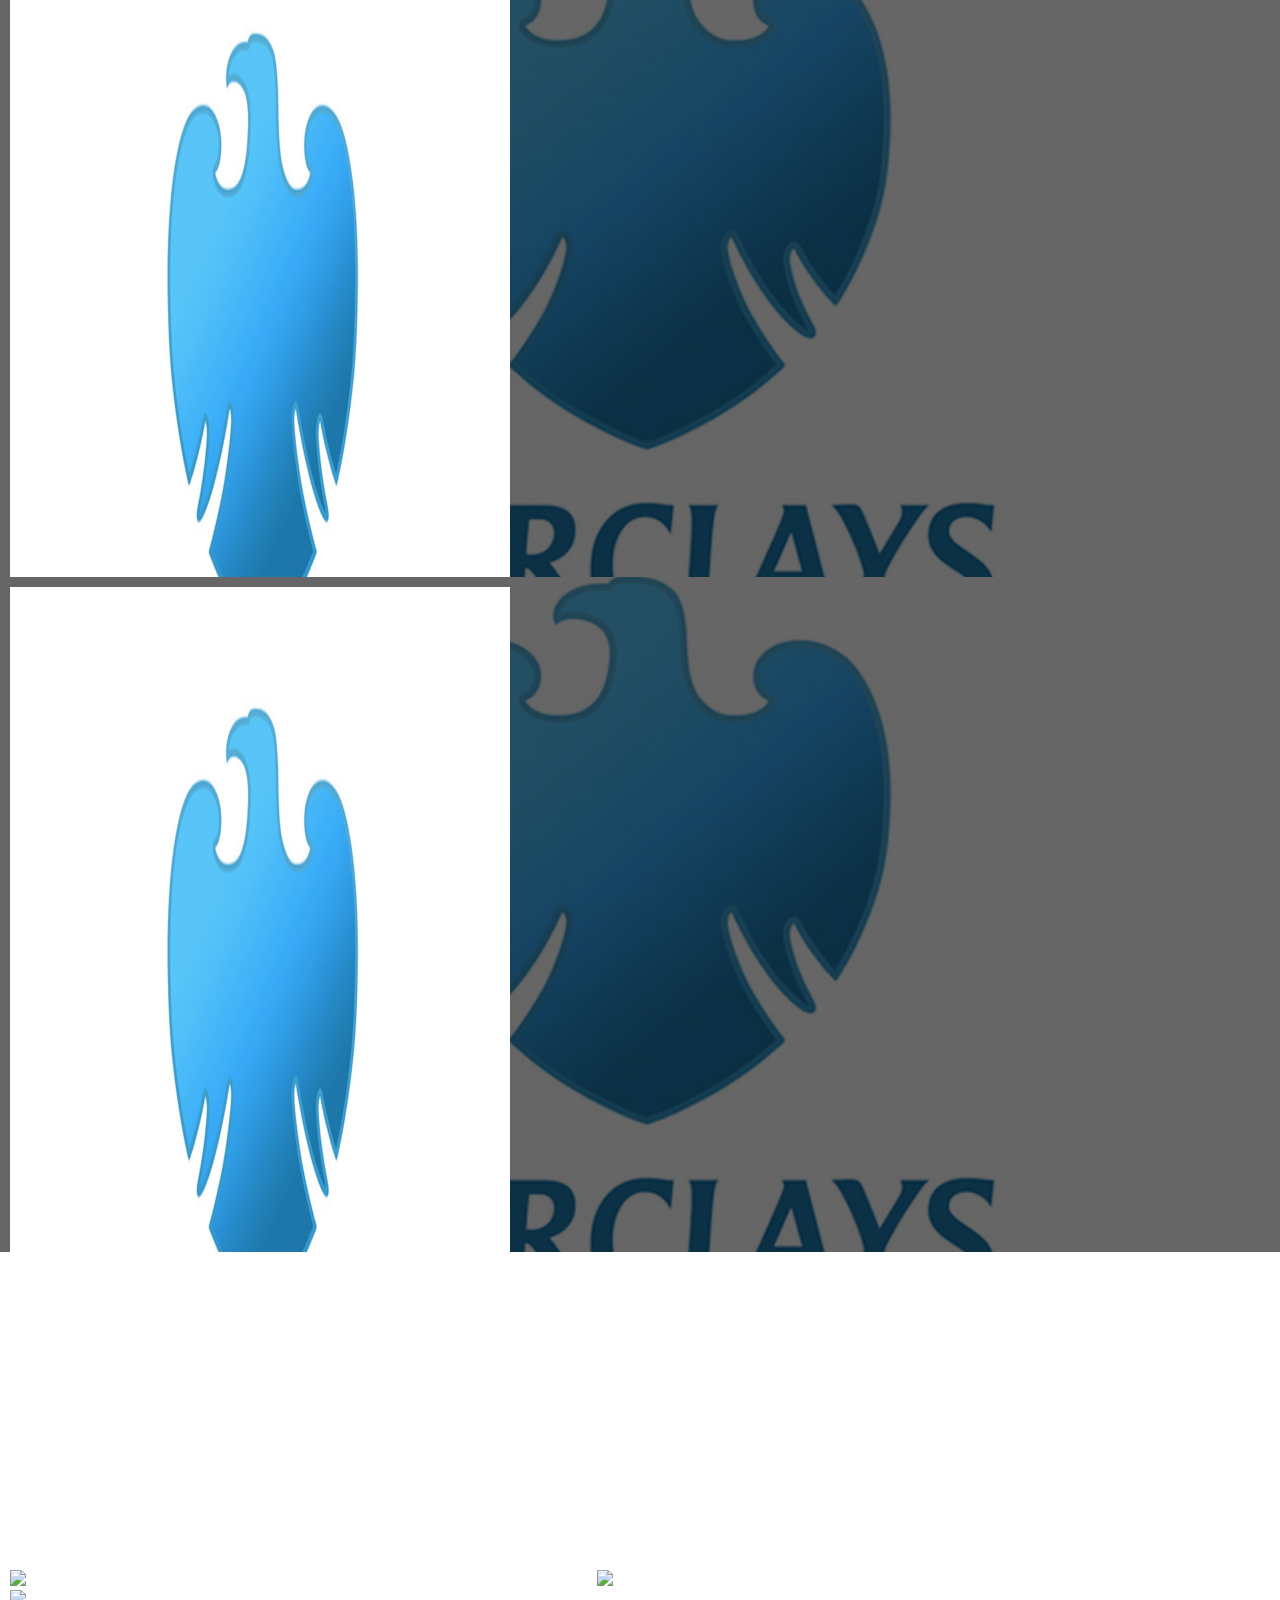
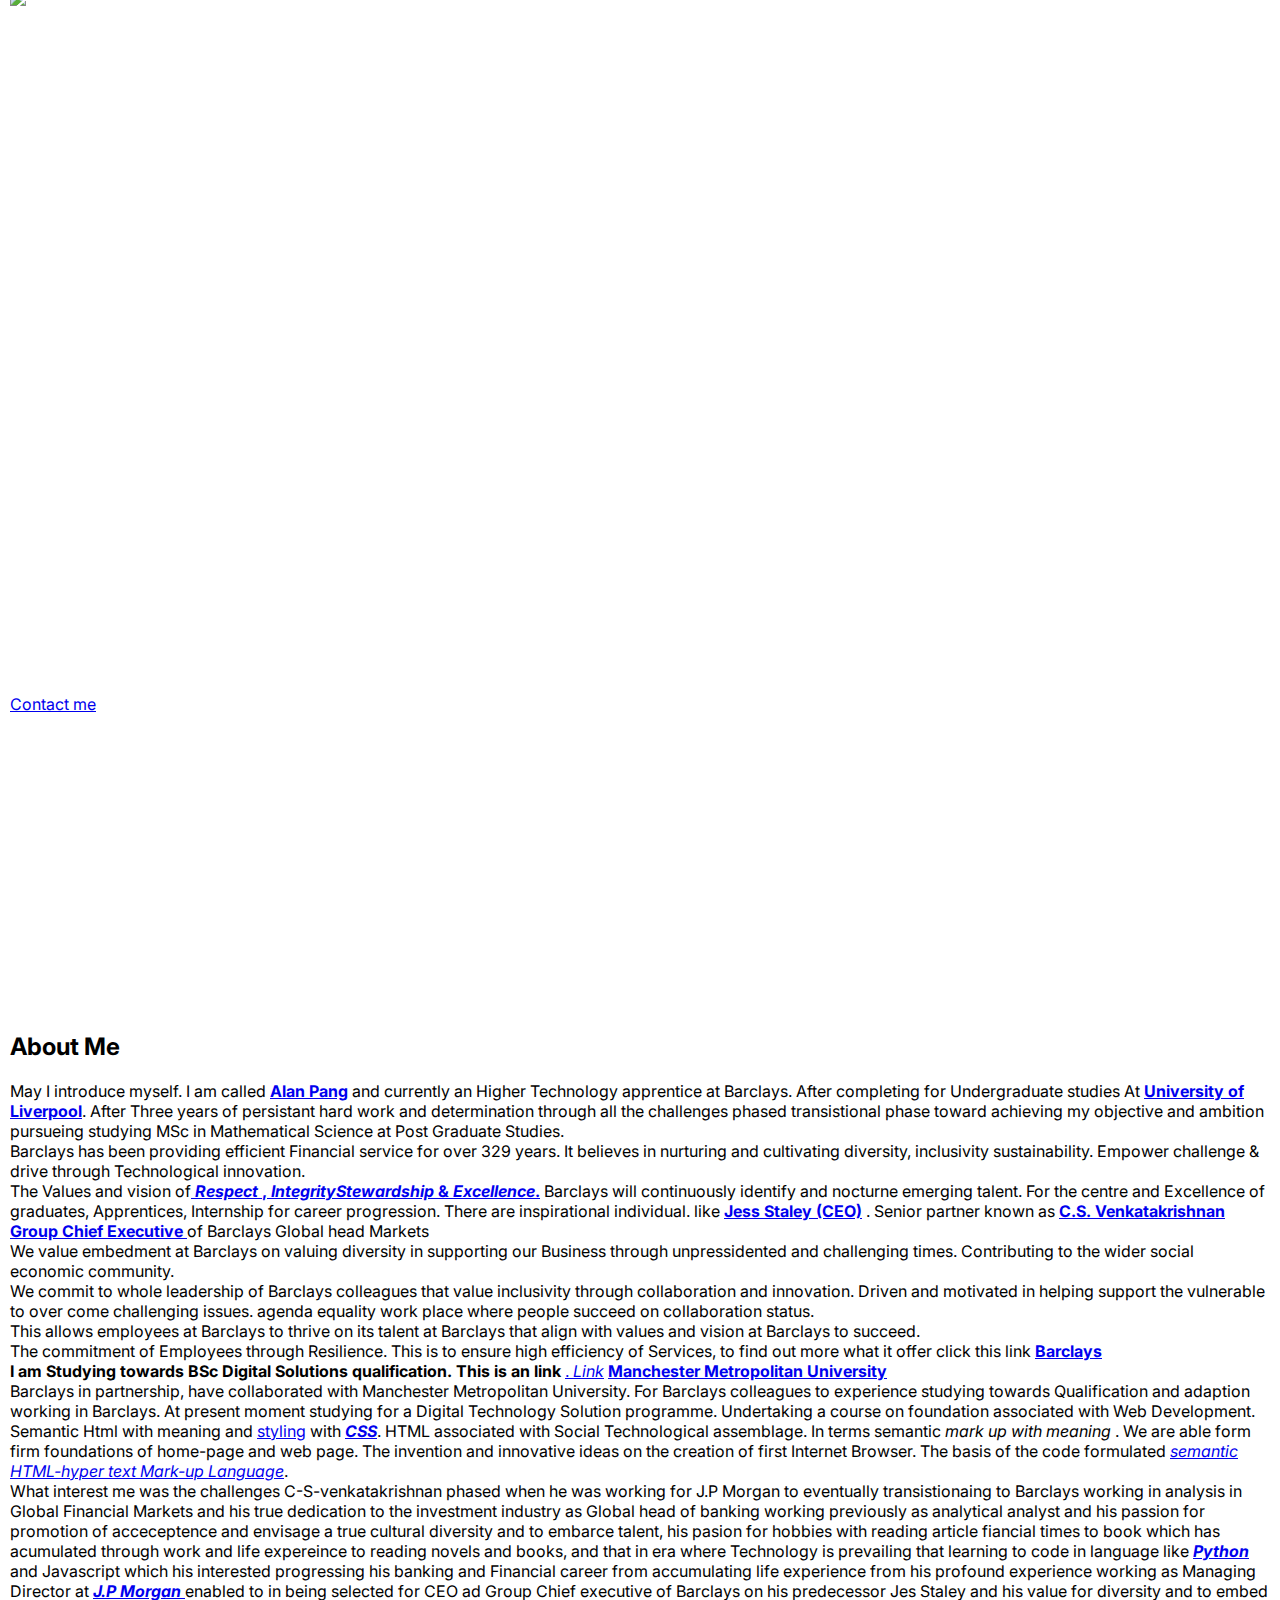
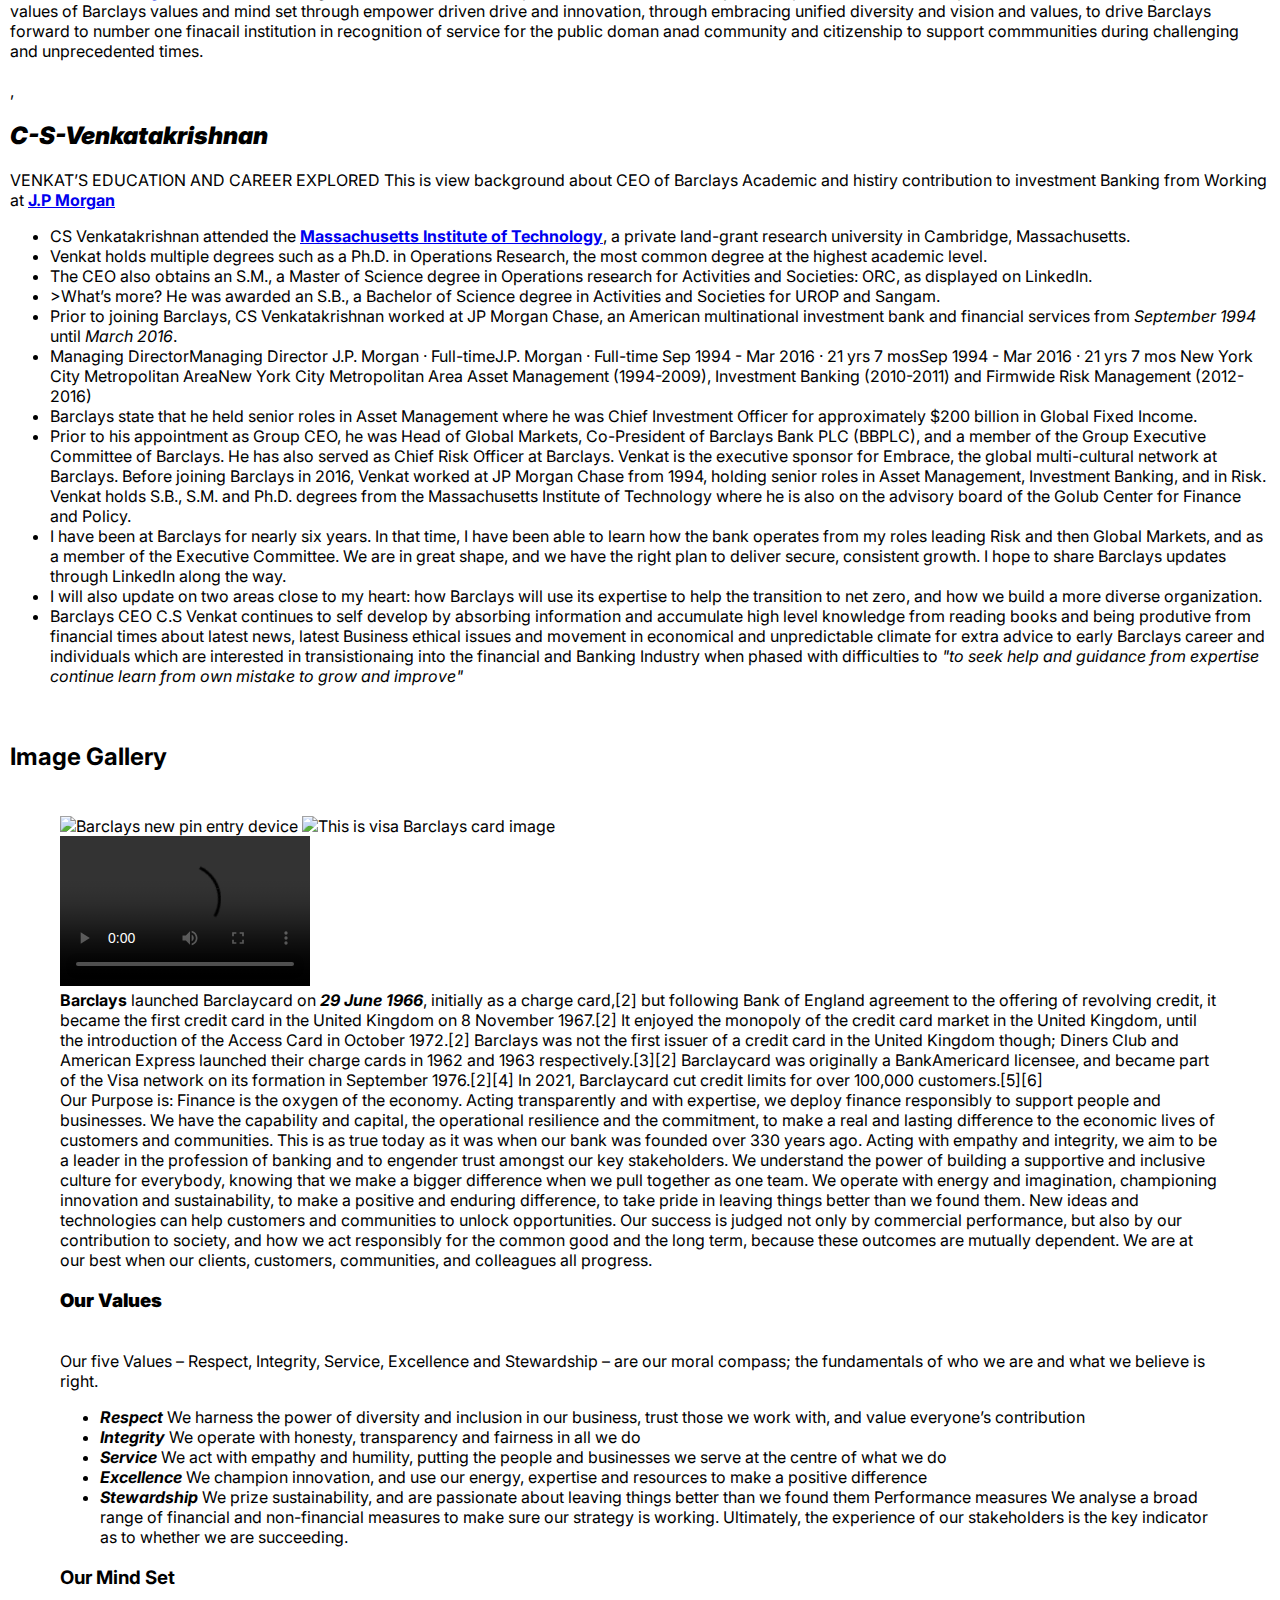
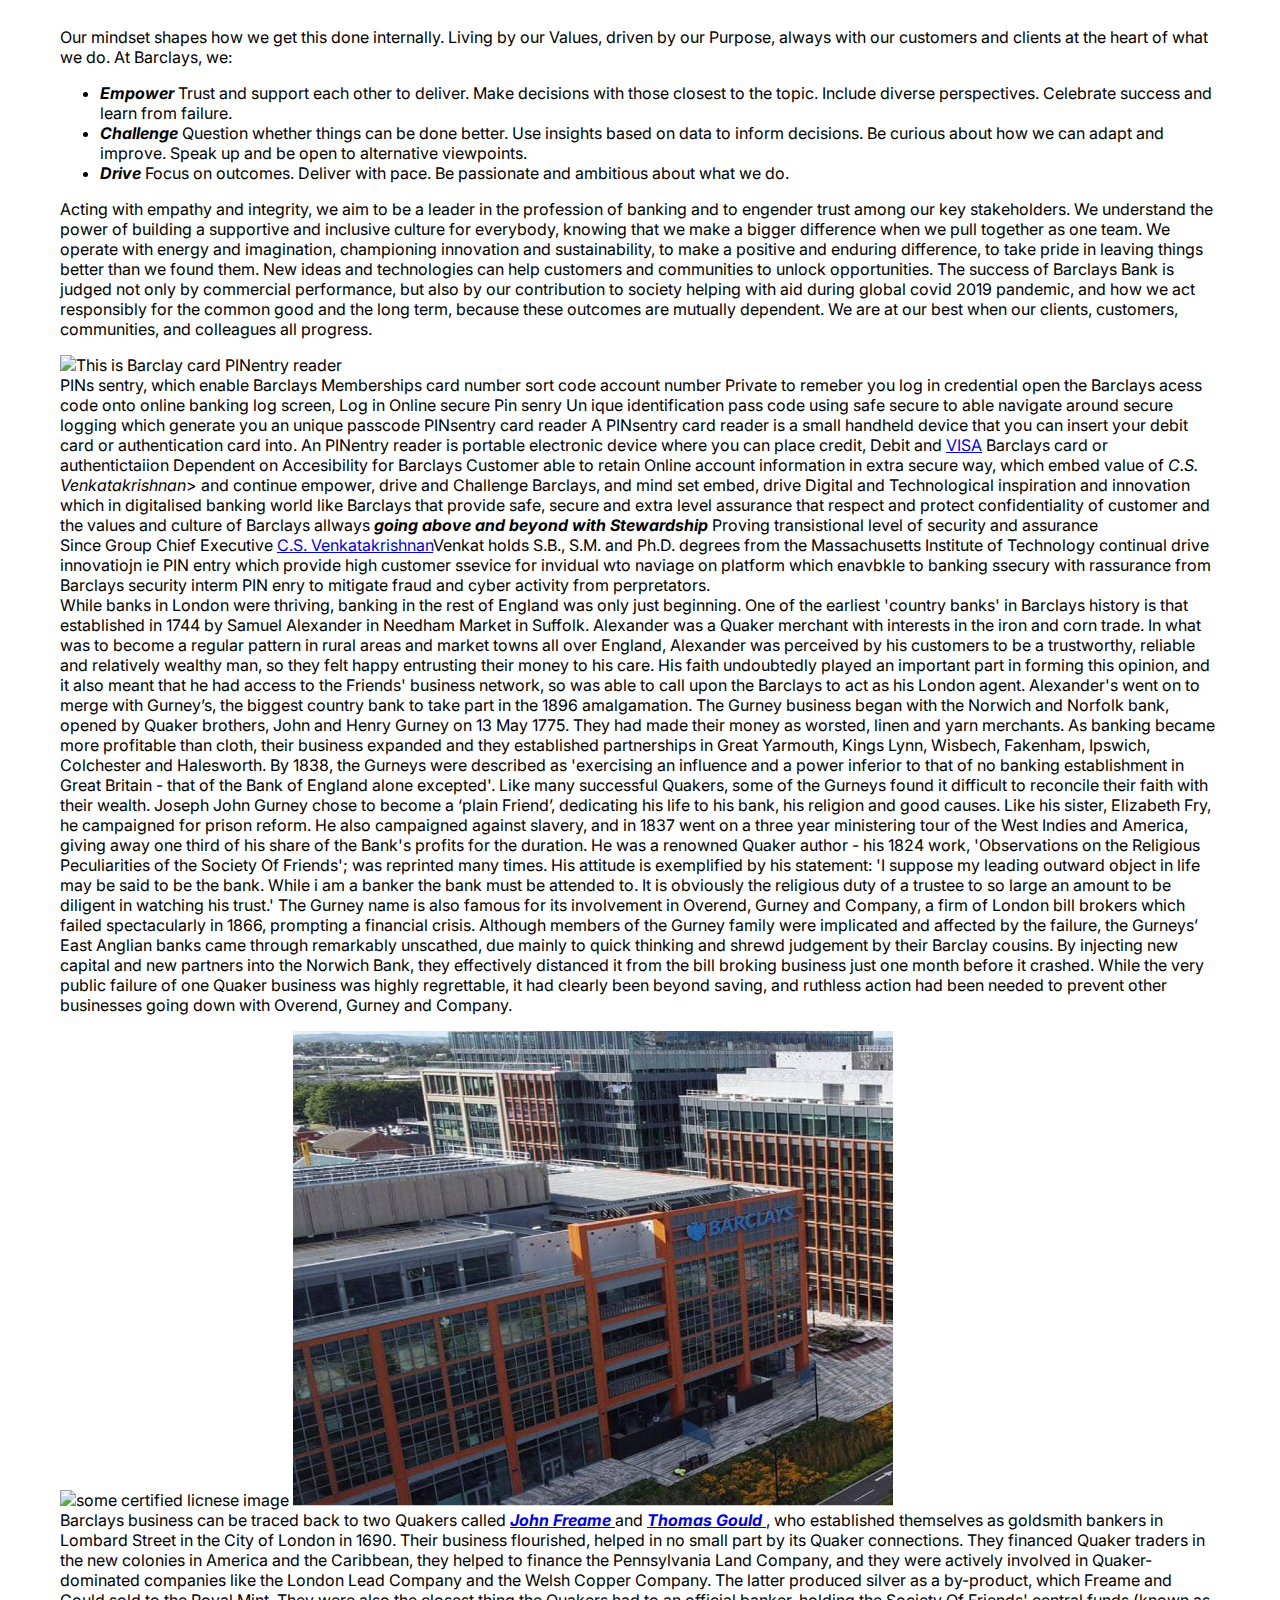
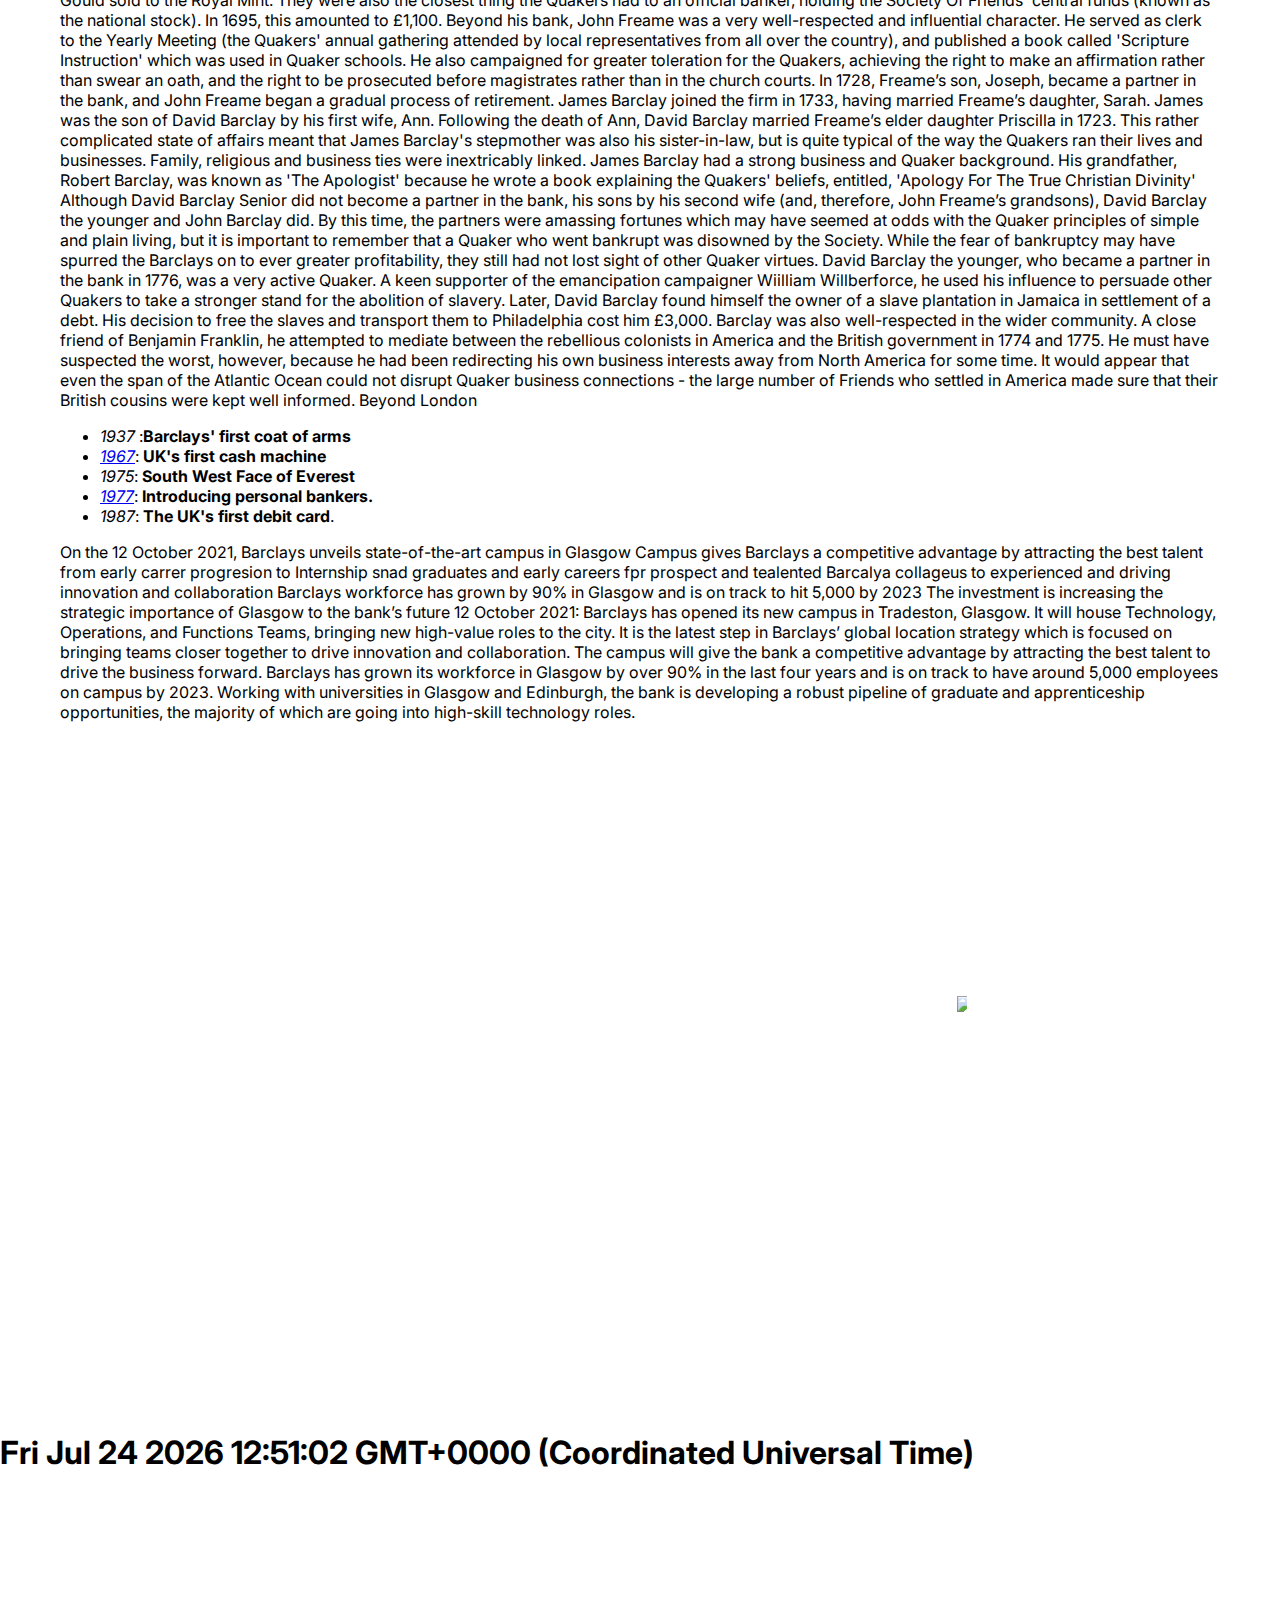
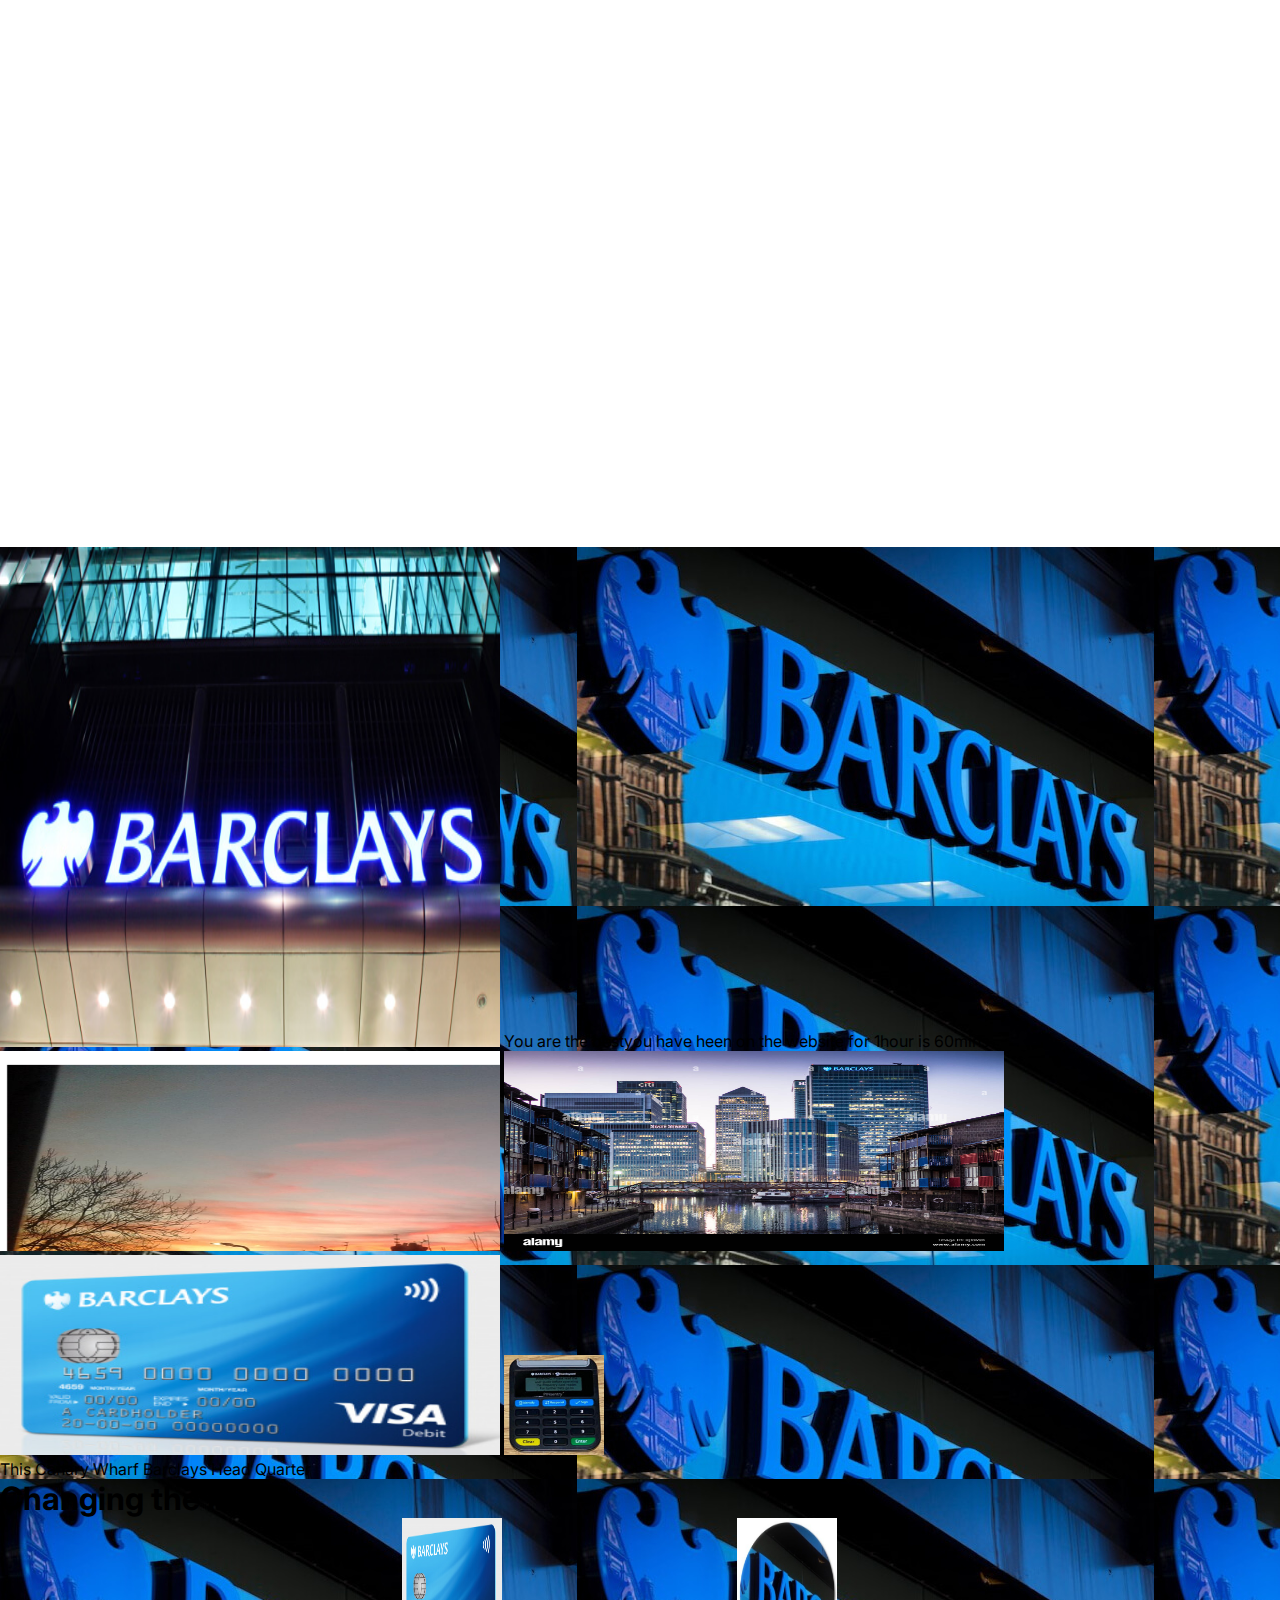
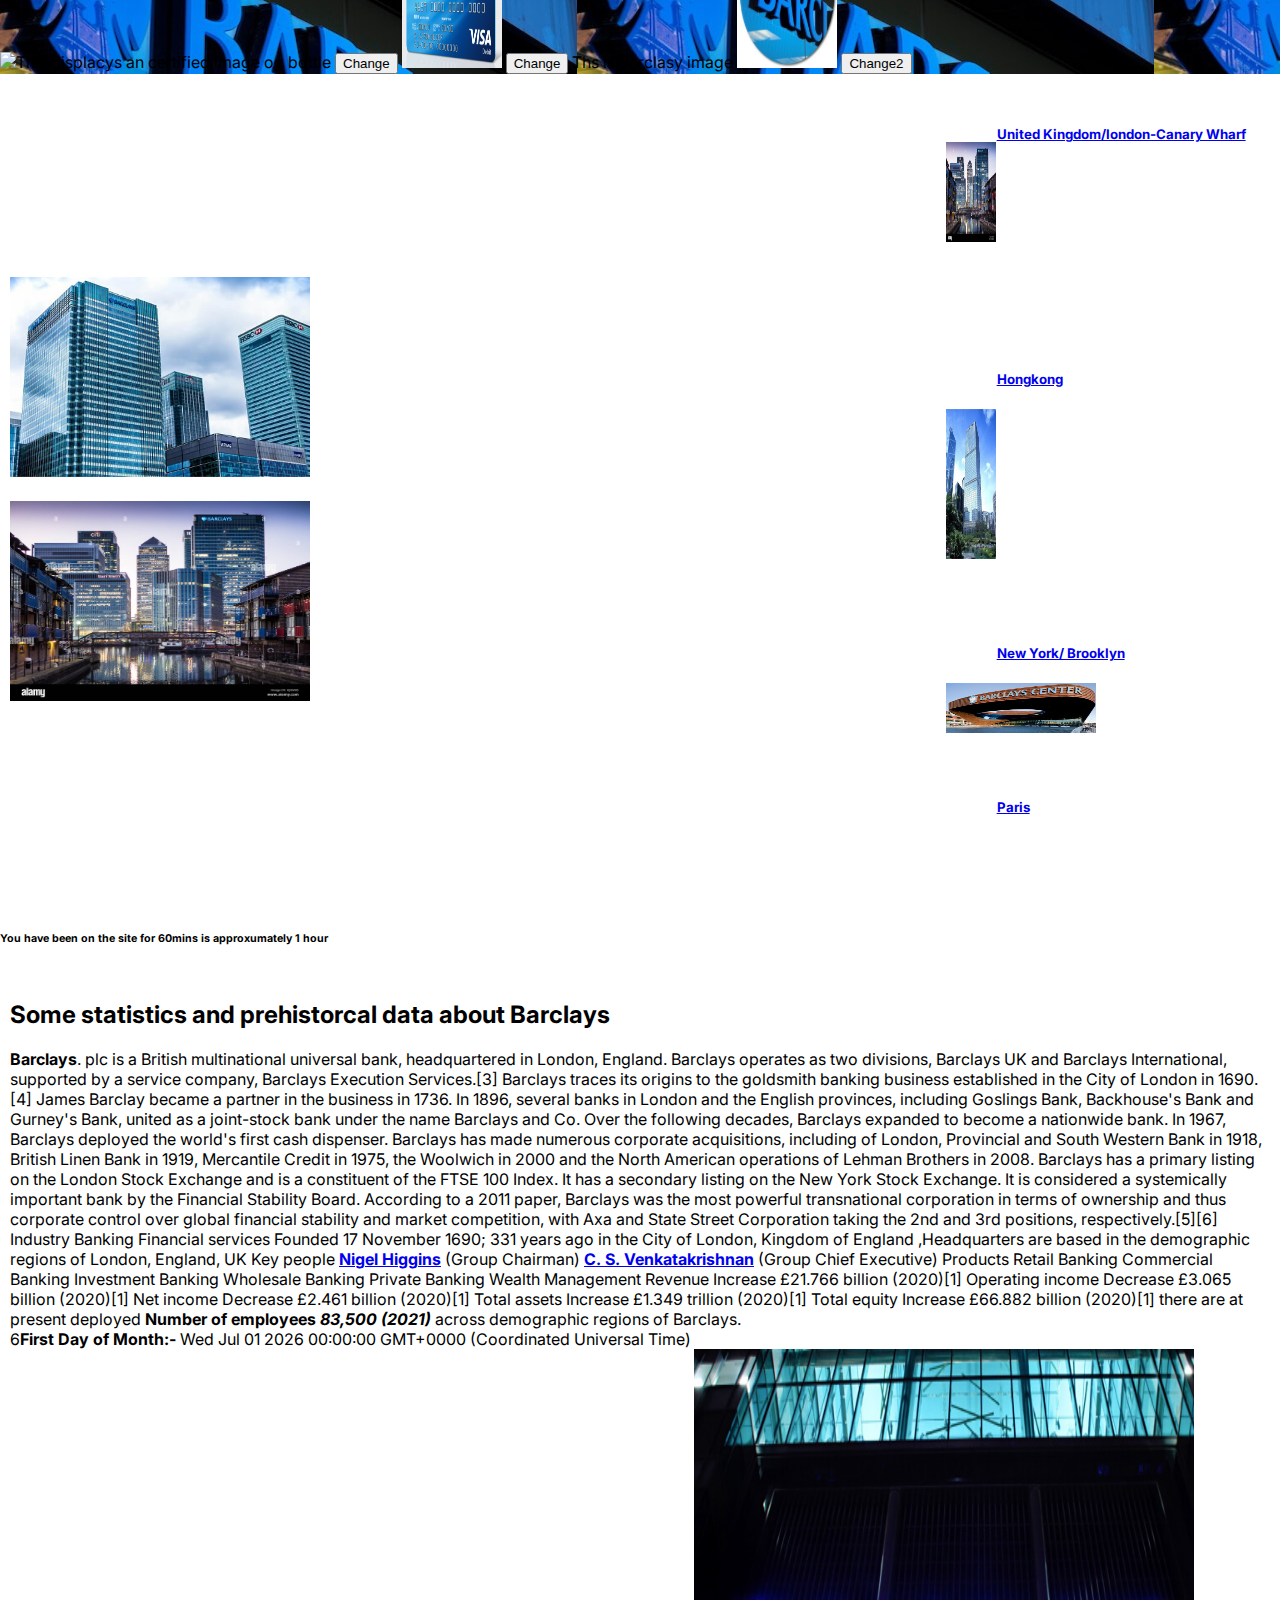
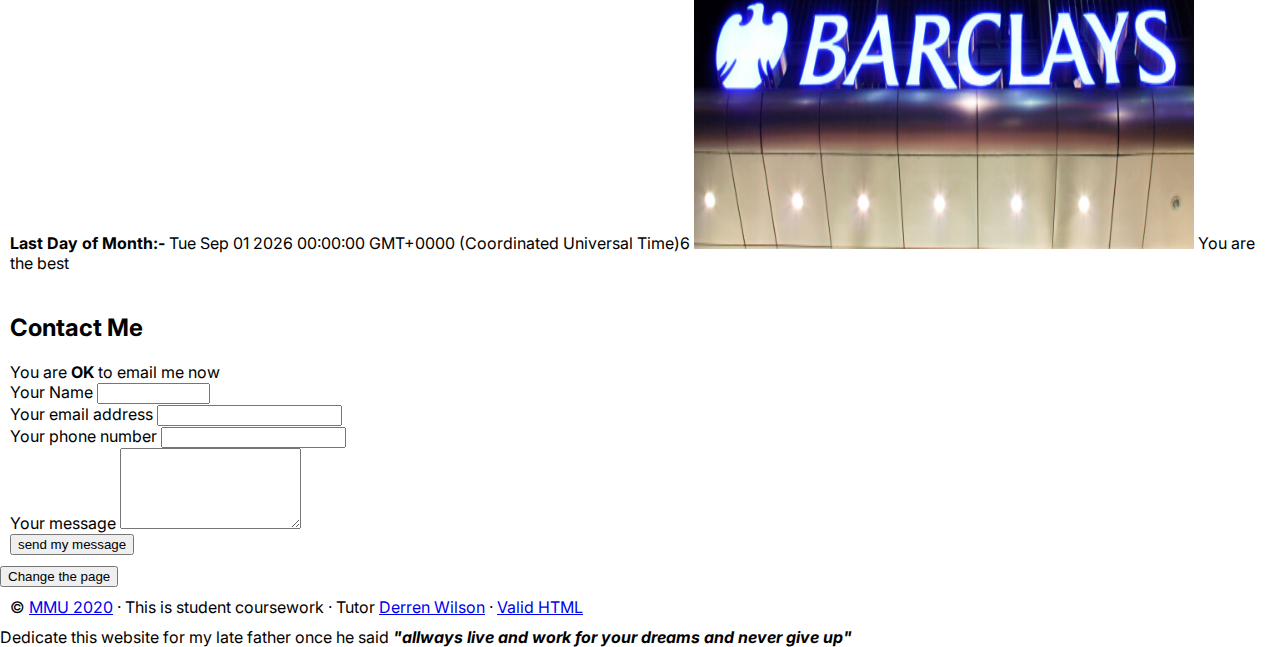
==== commit 5ef1c038: "Update index.html" ====
--- a/index.html
+++ b/index.html
@@ -19,7 +19,9 @@
     <!--<meta name="description" content="Add your meta description here">-->
 
     <!-- your stylesheet and any other styling code, e.g. google fonts -->
-    <link rel="stylesheet" href="css/layout.css">
+    <link rel="stylesheet" href=" https://github.com/kat2679/barclayss/blob/main/media/css/layout.css">
+    
+   
     <!--note their is two style sheet which works but other layout16.ccs is more compressed-->
      <!-- Google web fonts for "The North Wind and The Sun" -->
 <!--<link href='https://fonts.googleapis.com/css?family=Julius+Sans+One|Crimson+Text:400,400italic' rel='stylesheet' type='text/css'>
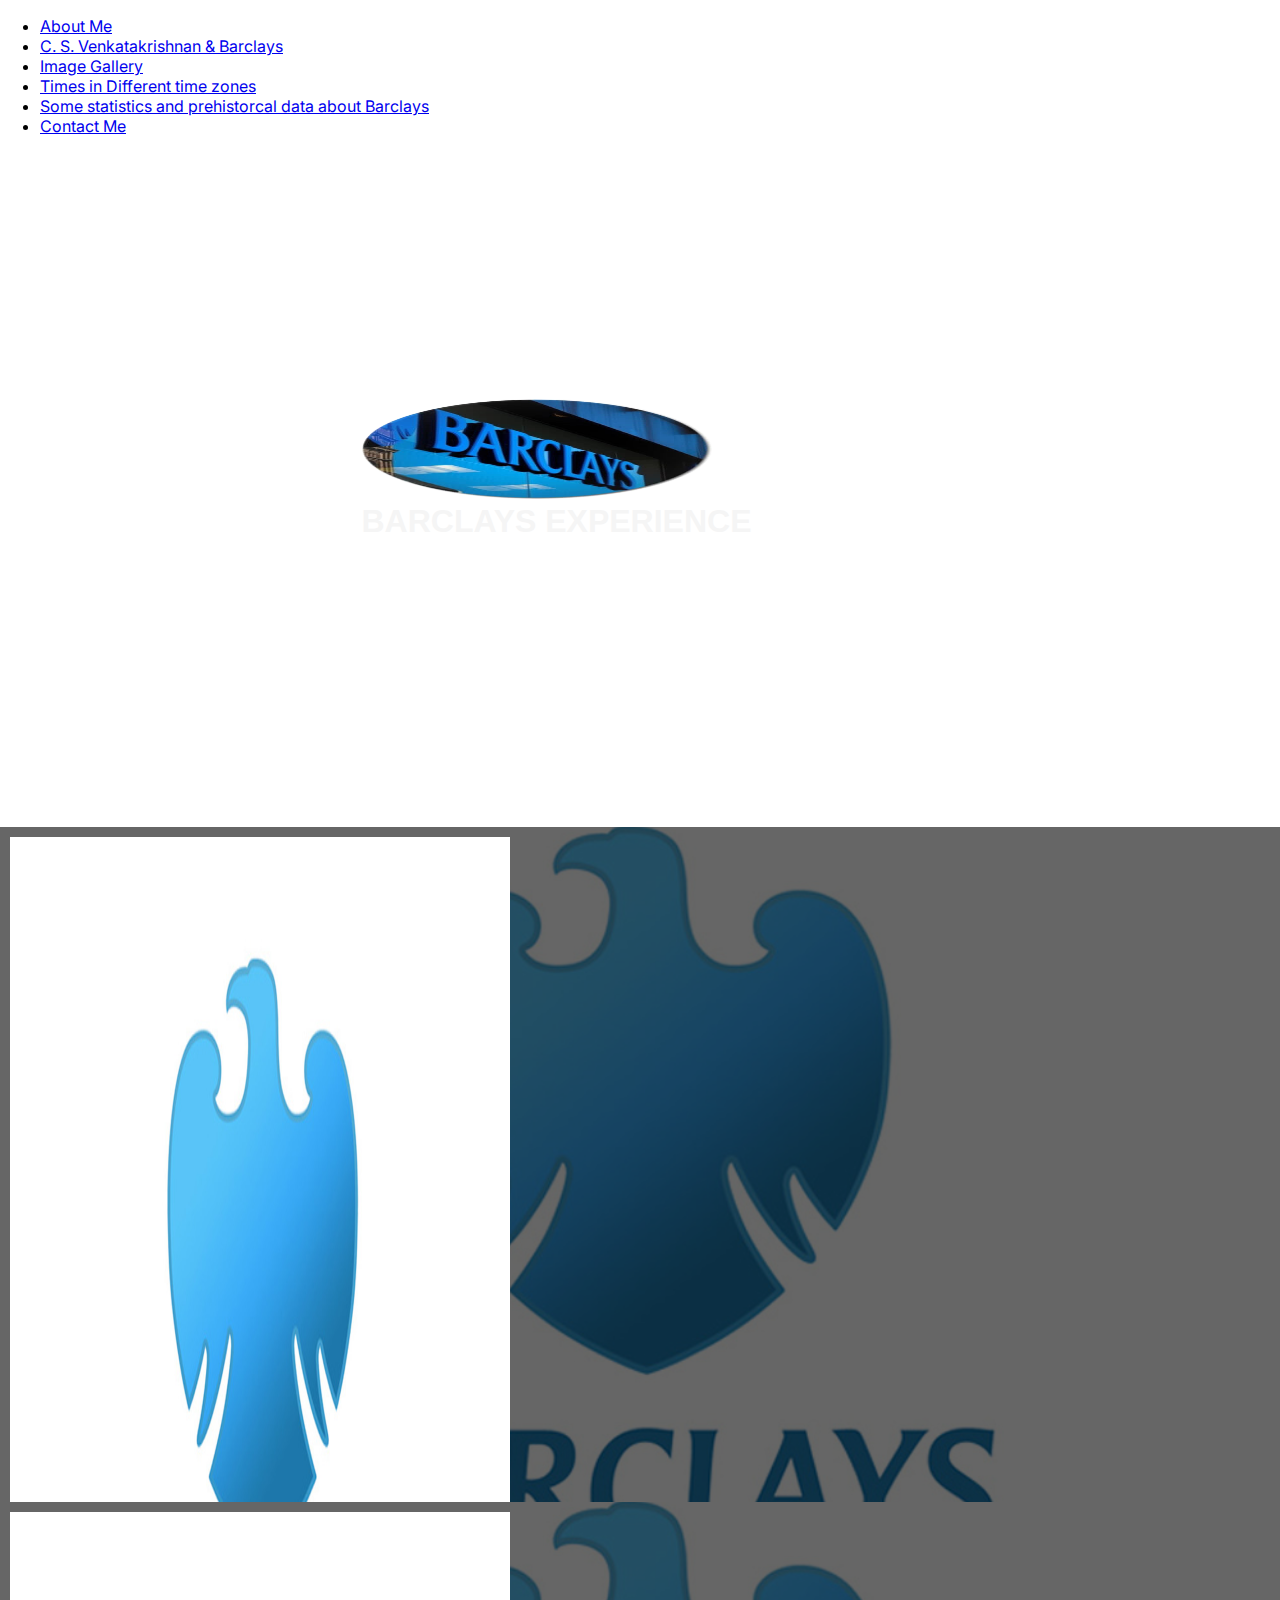
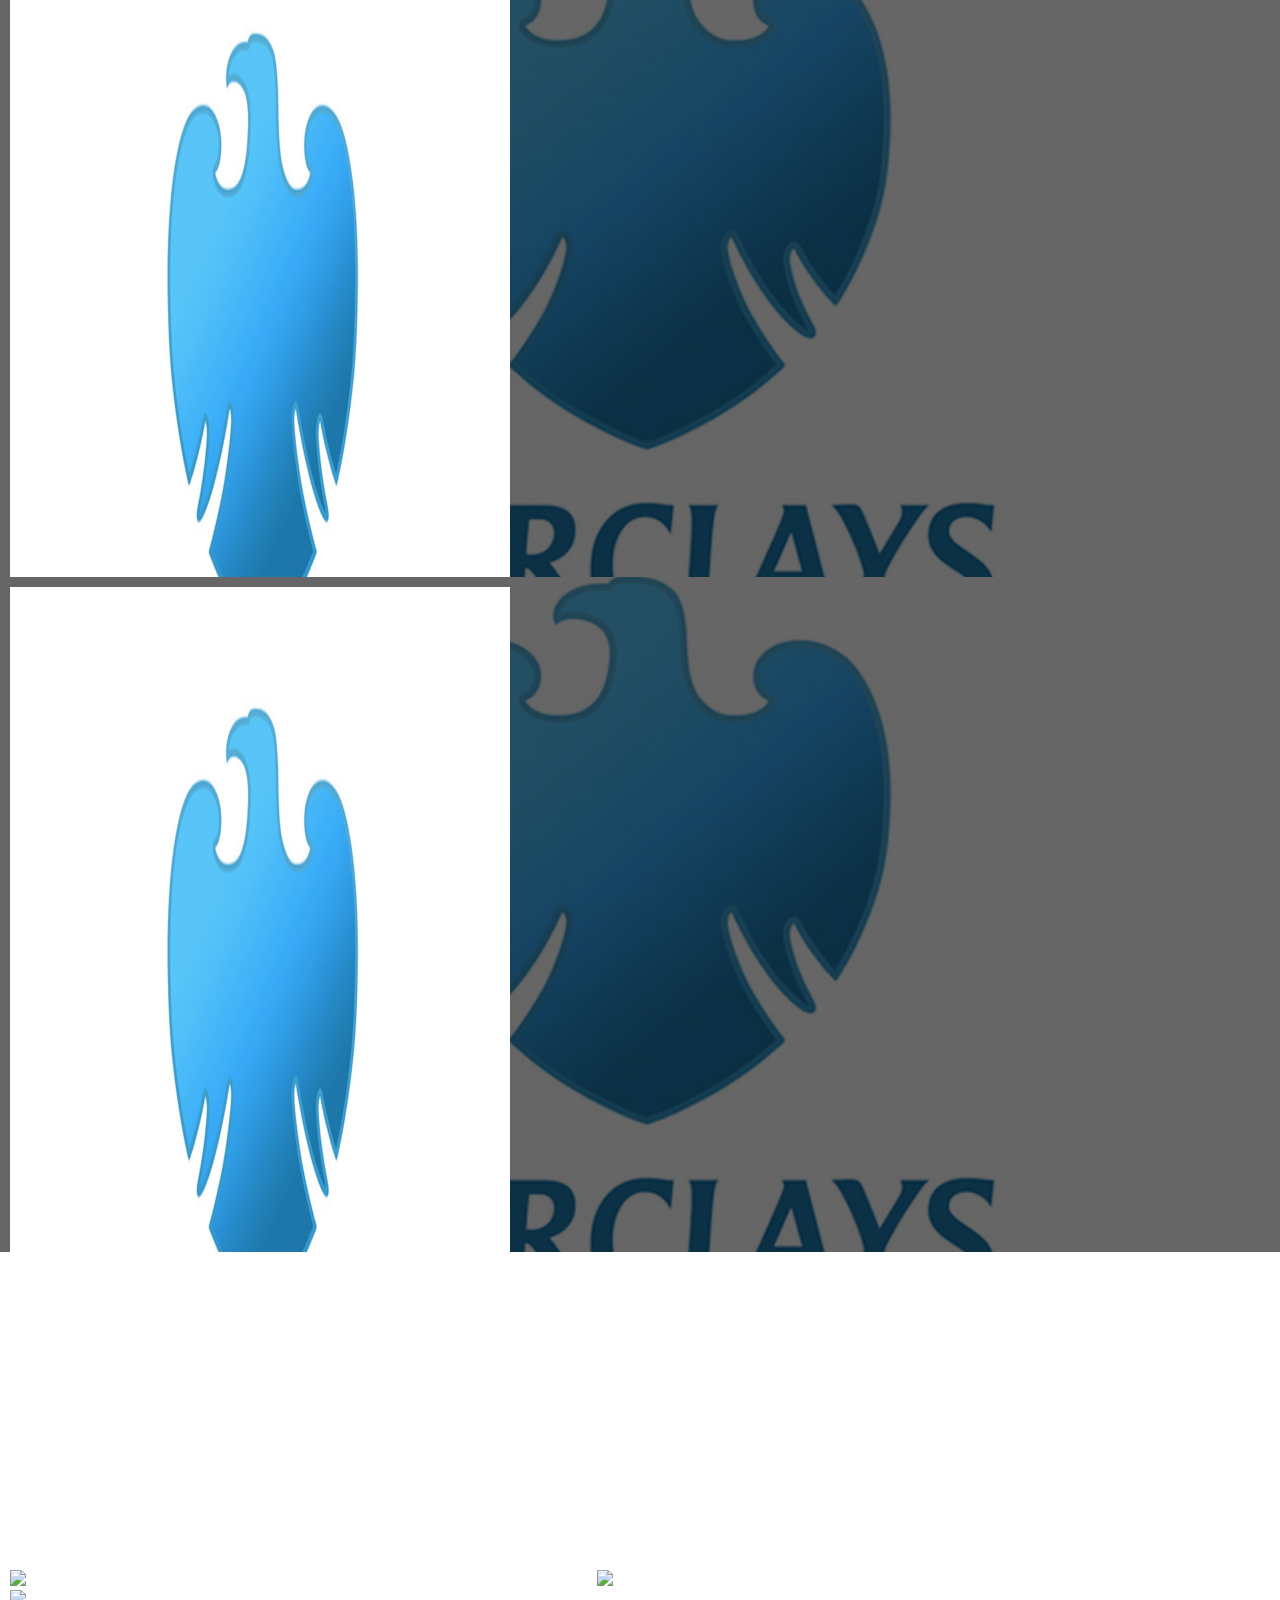
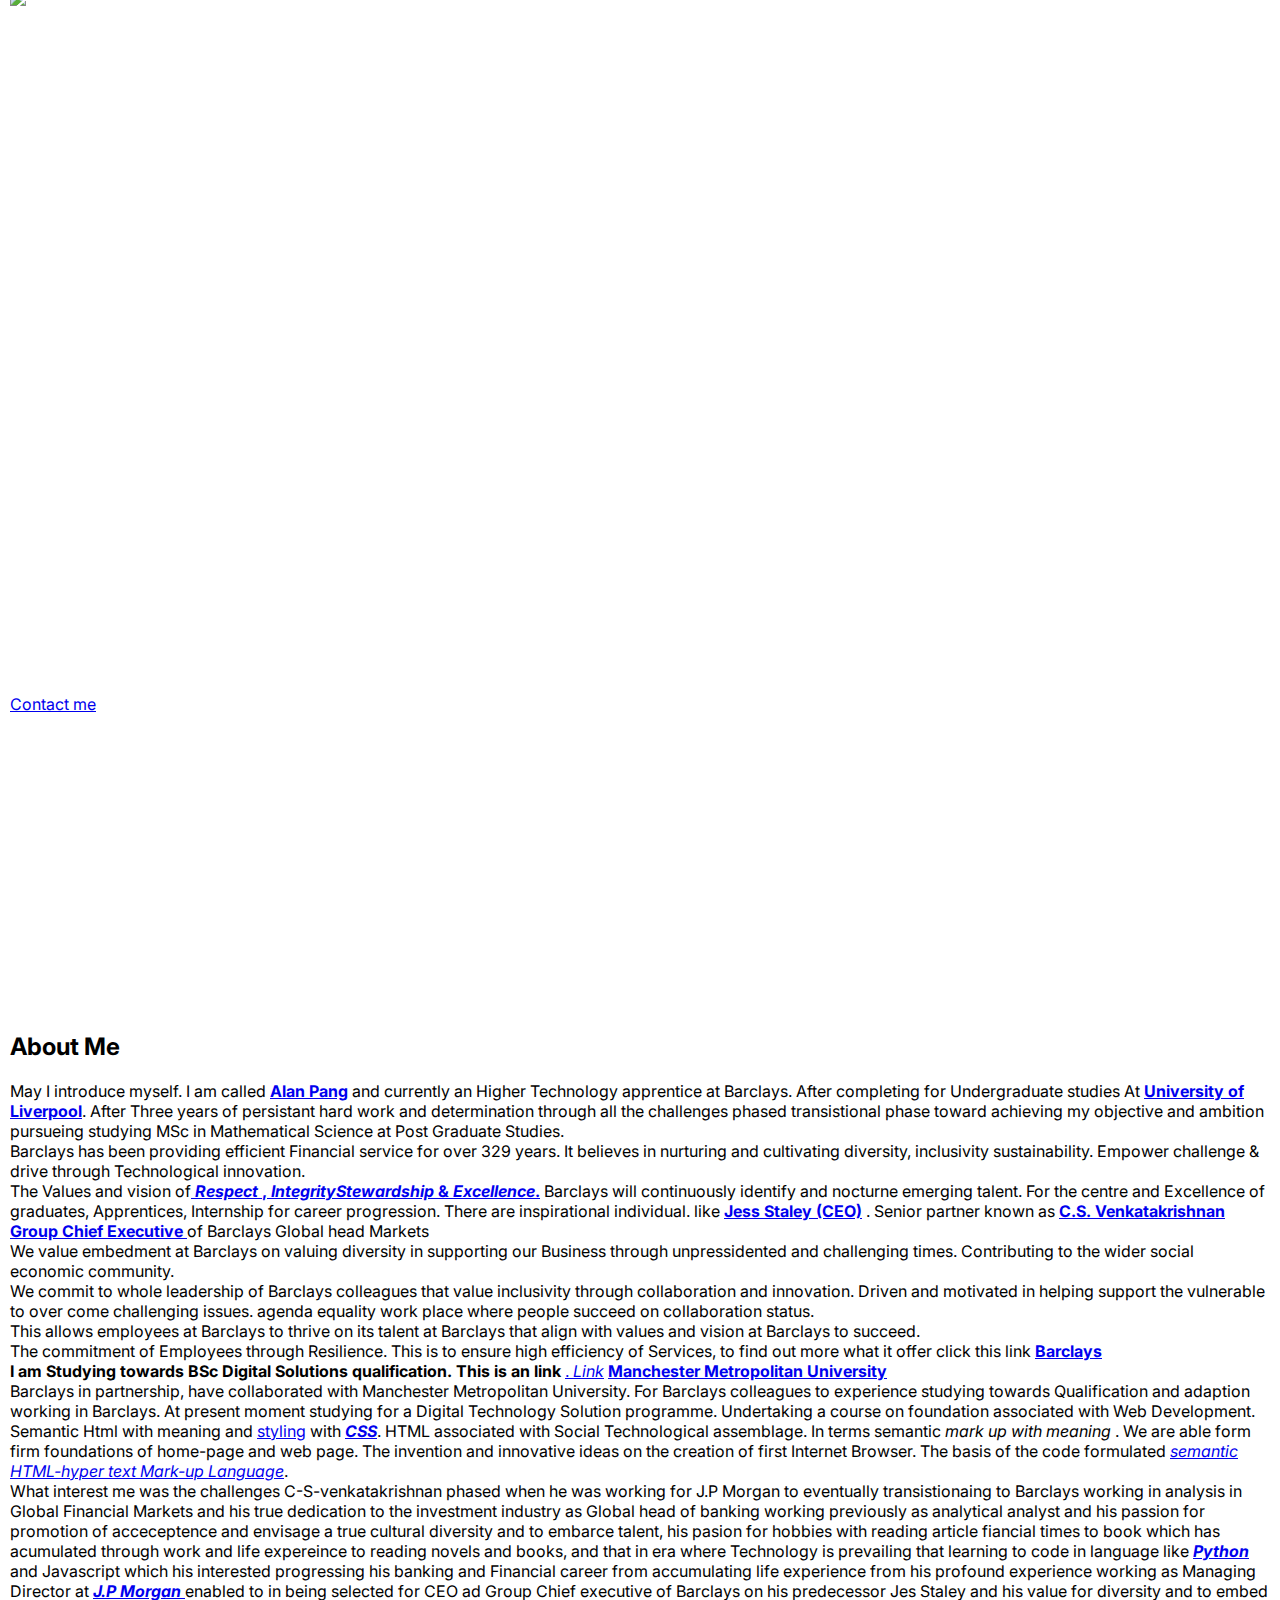
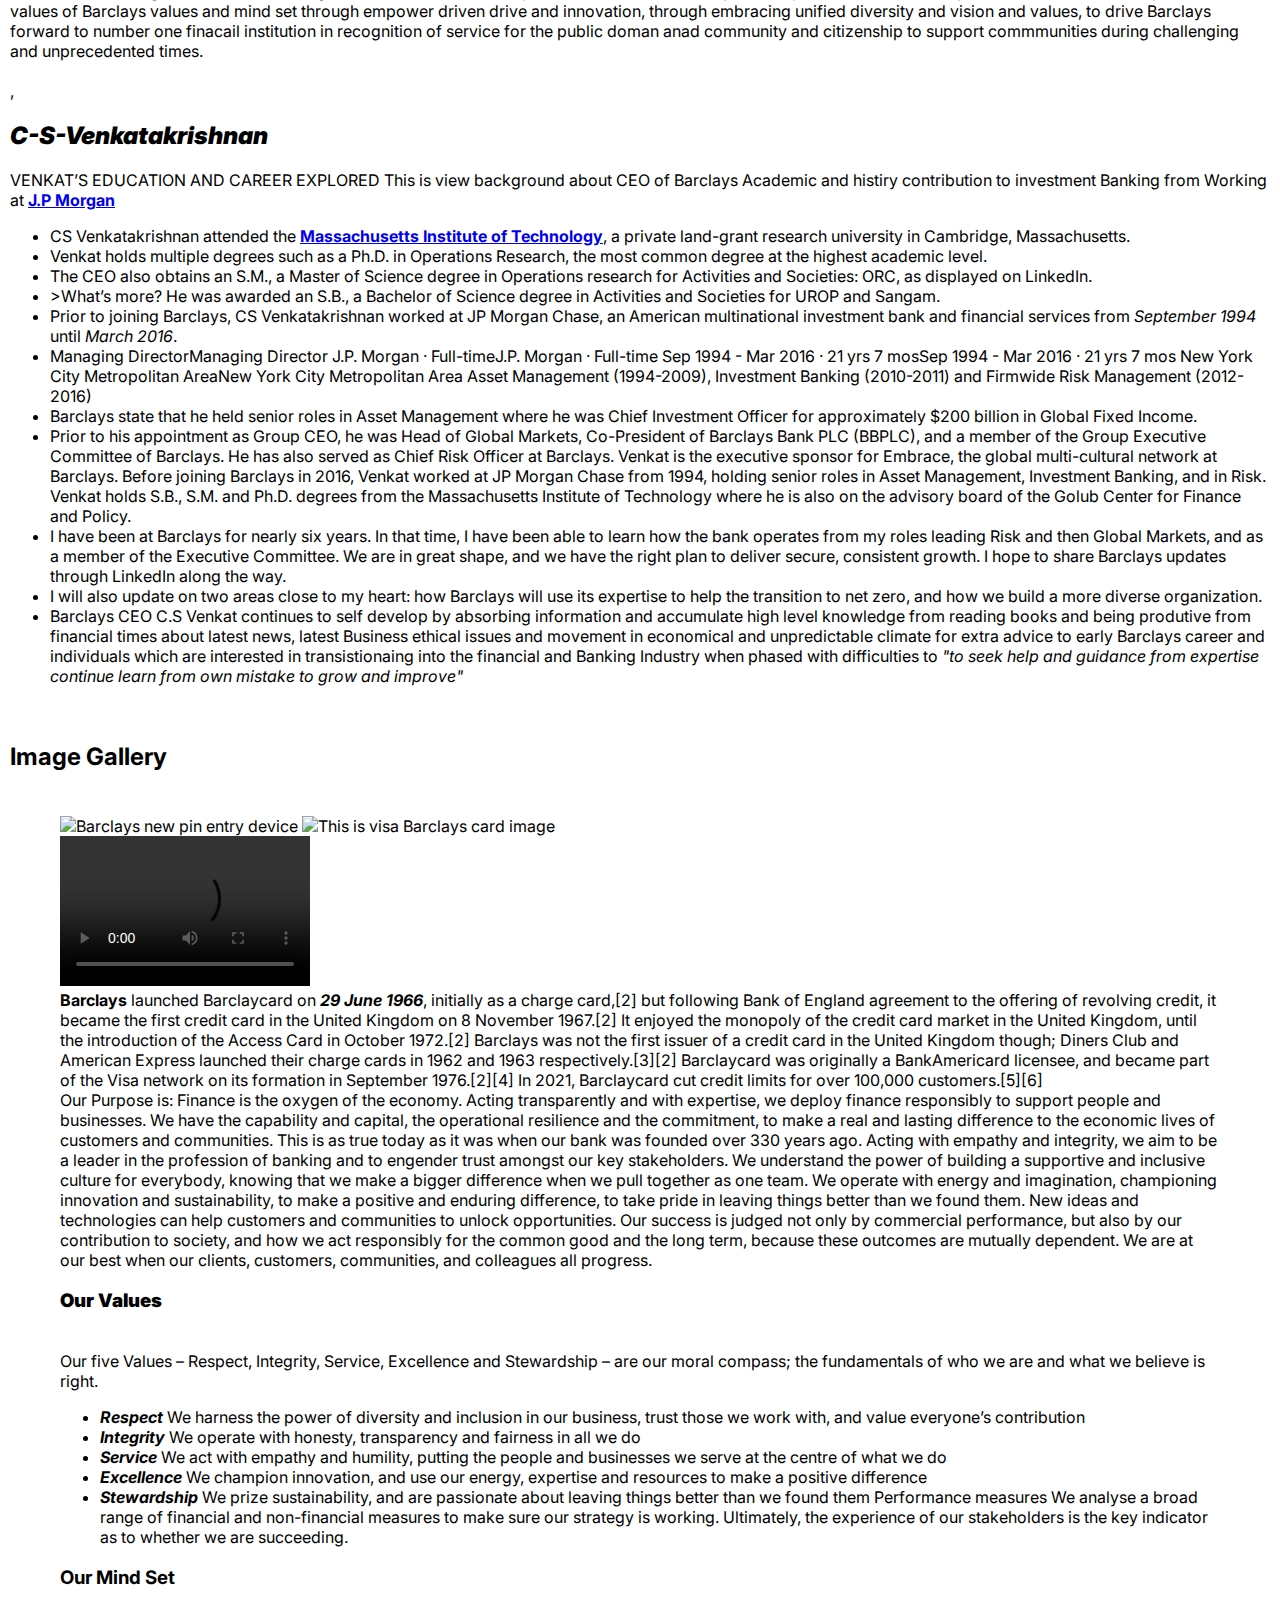
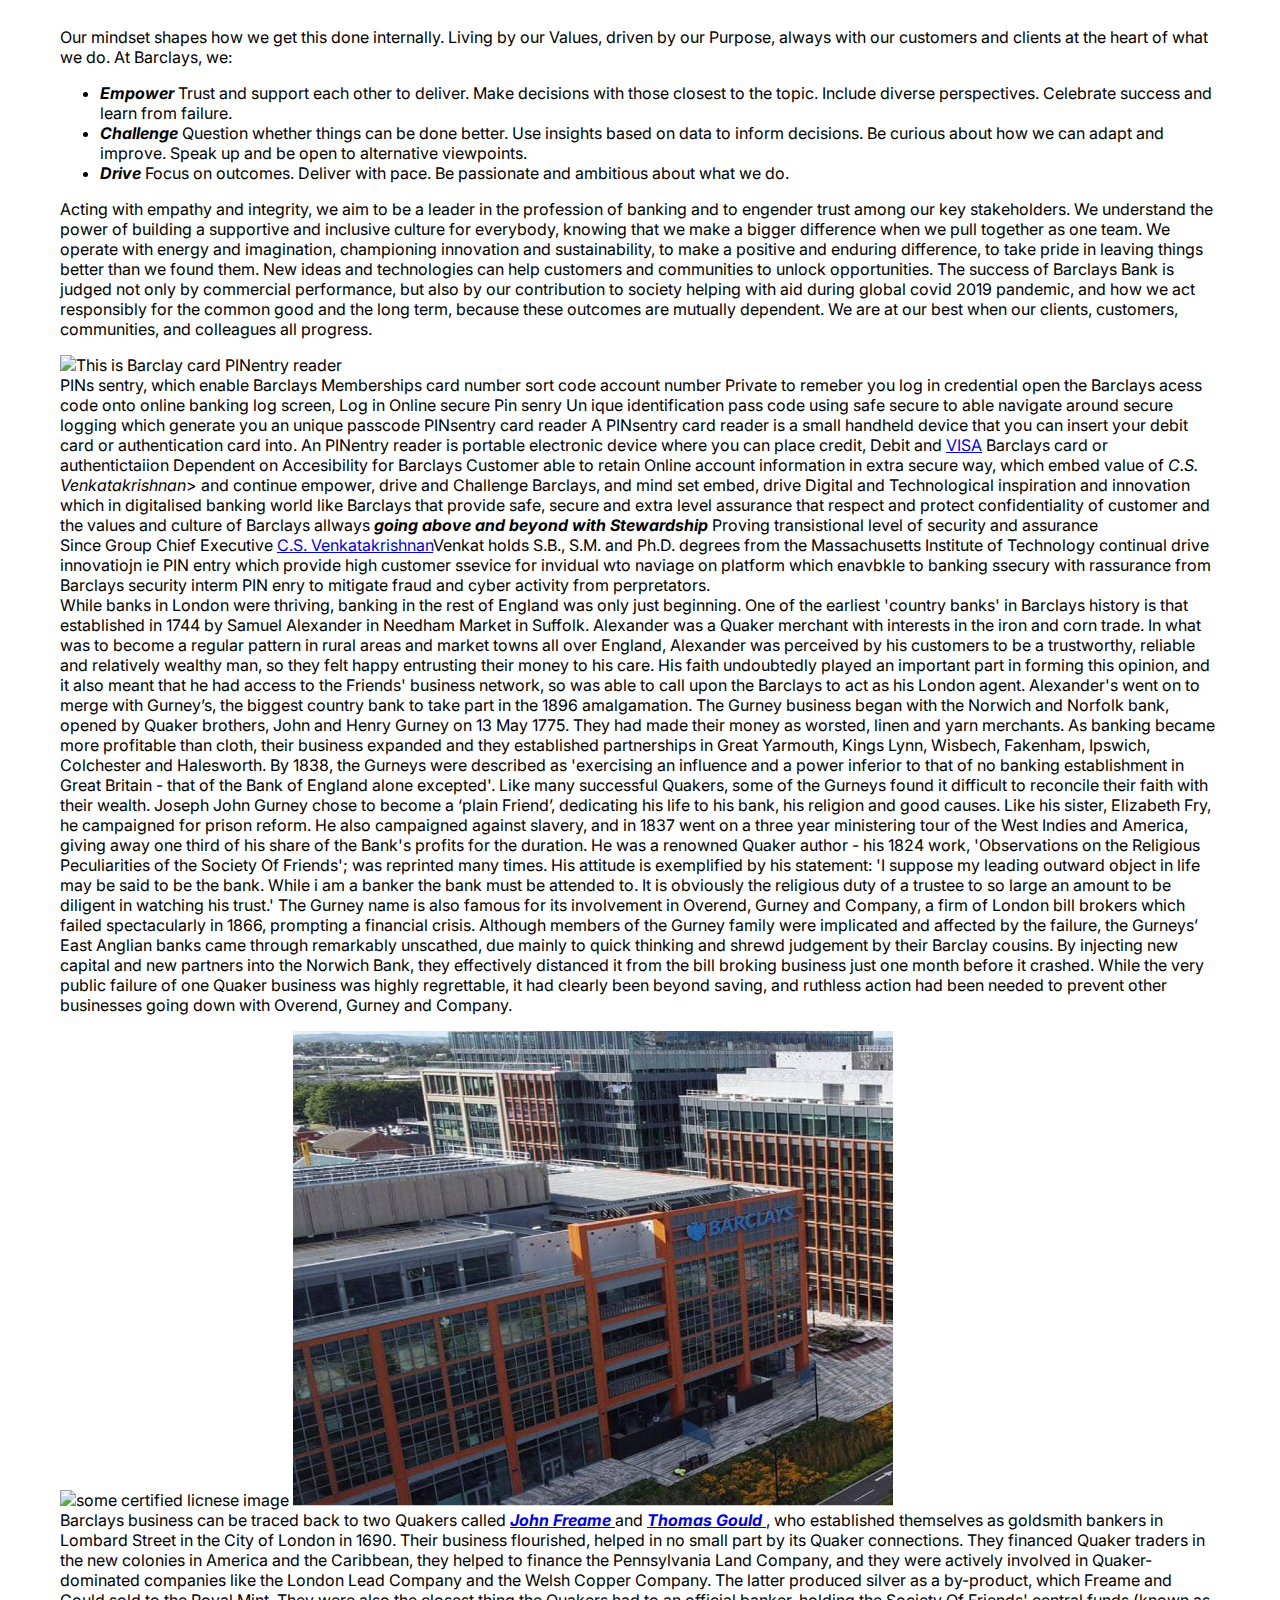
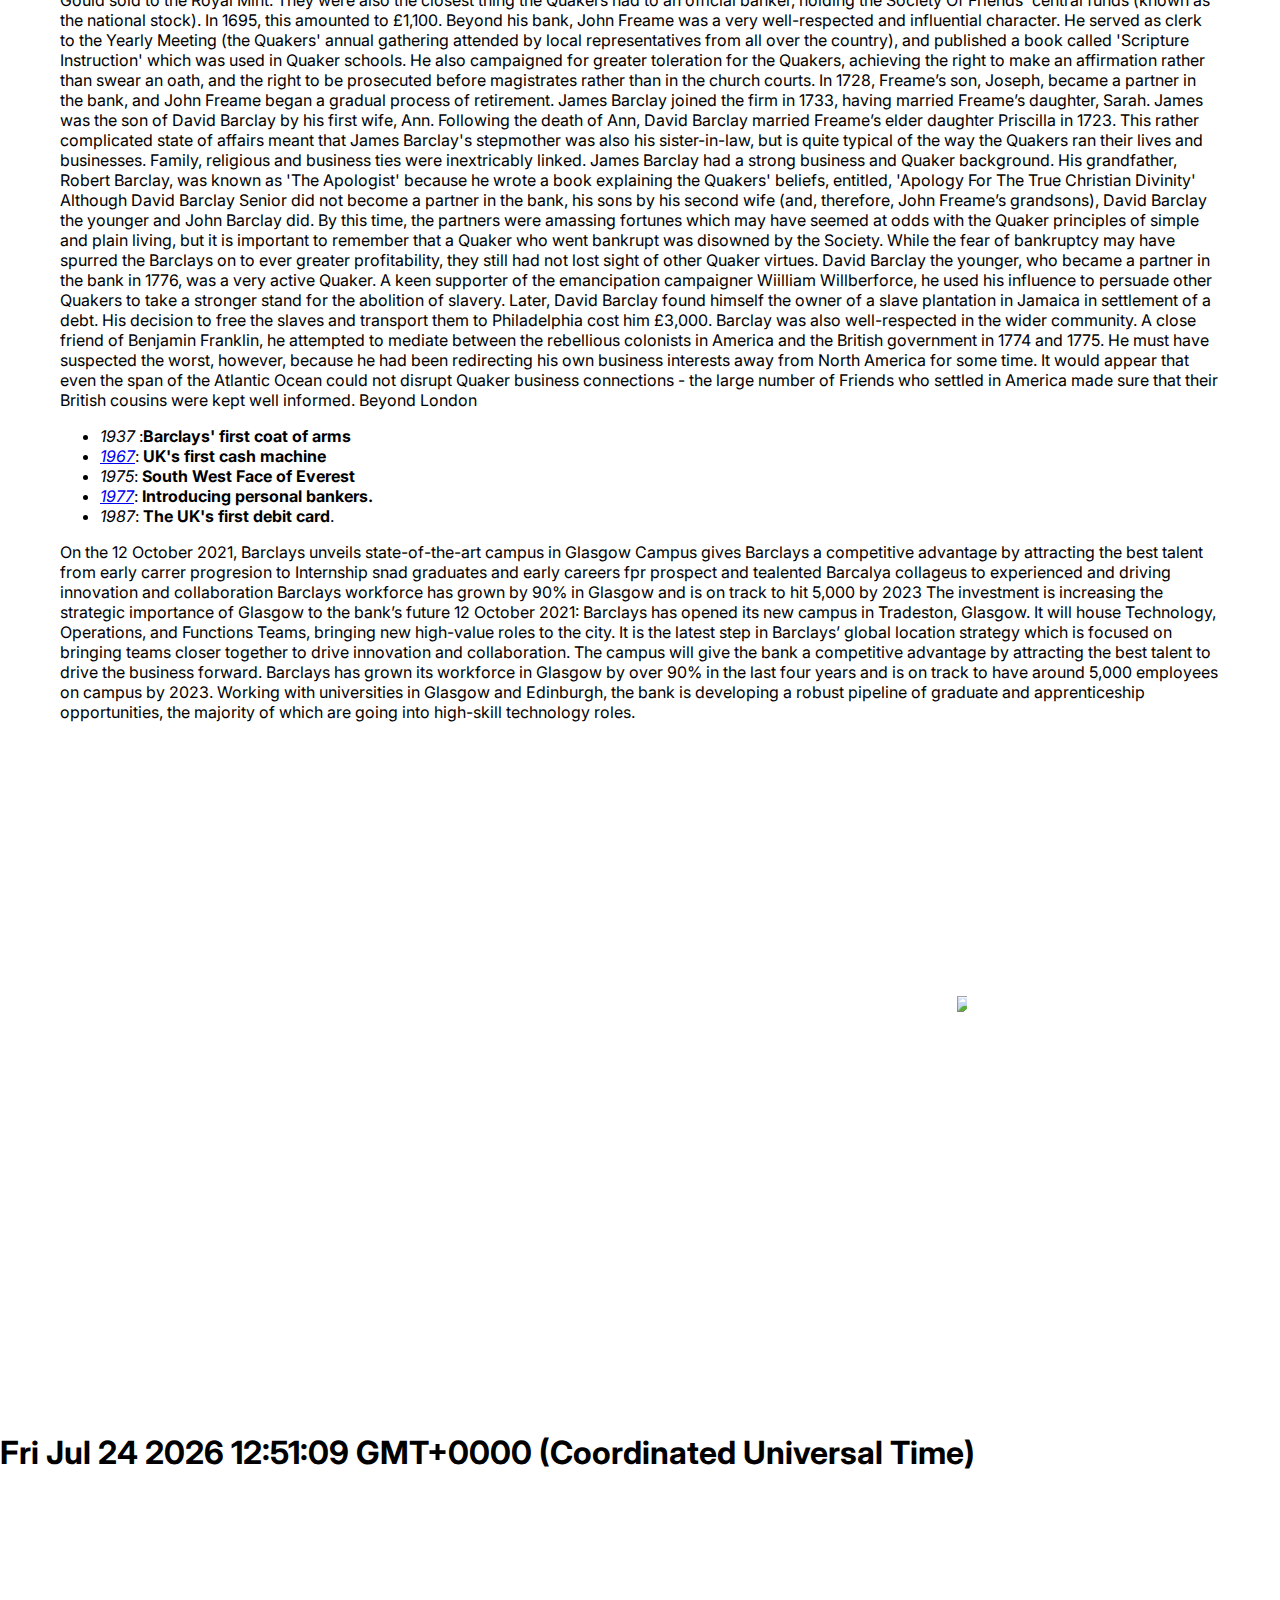
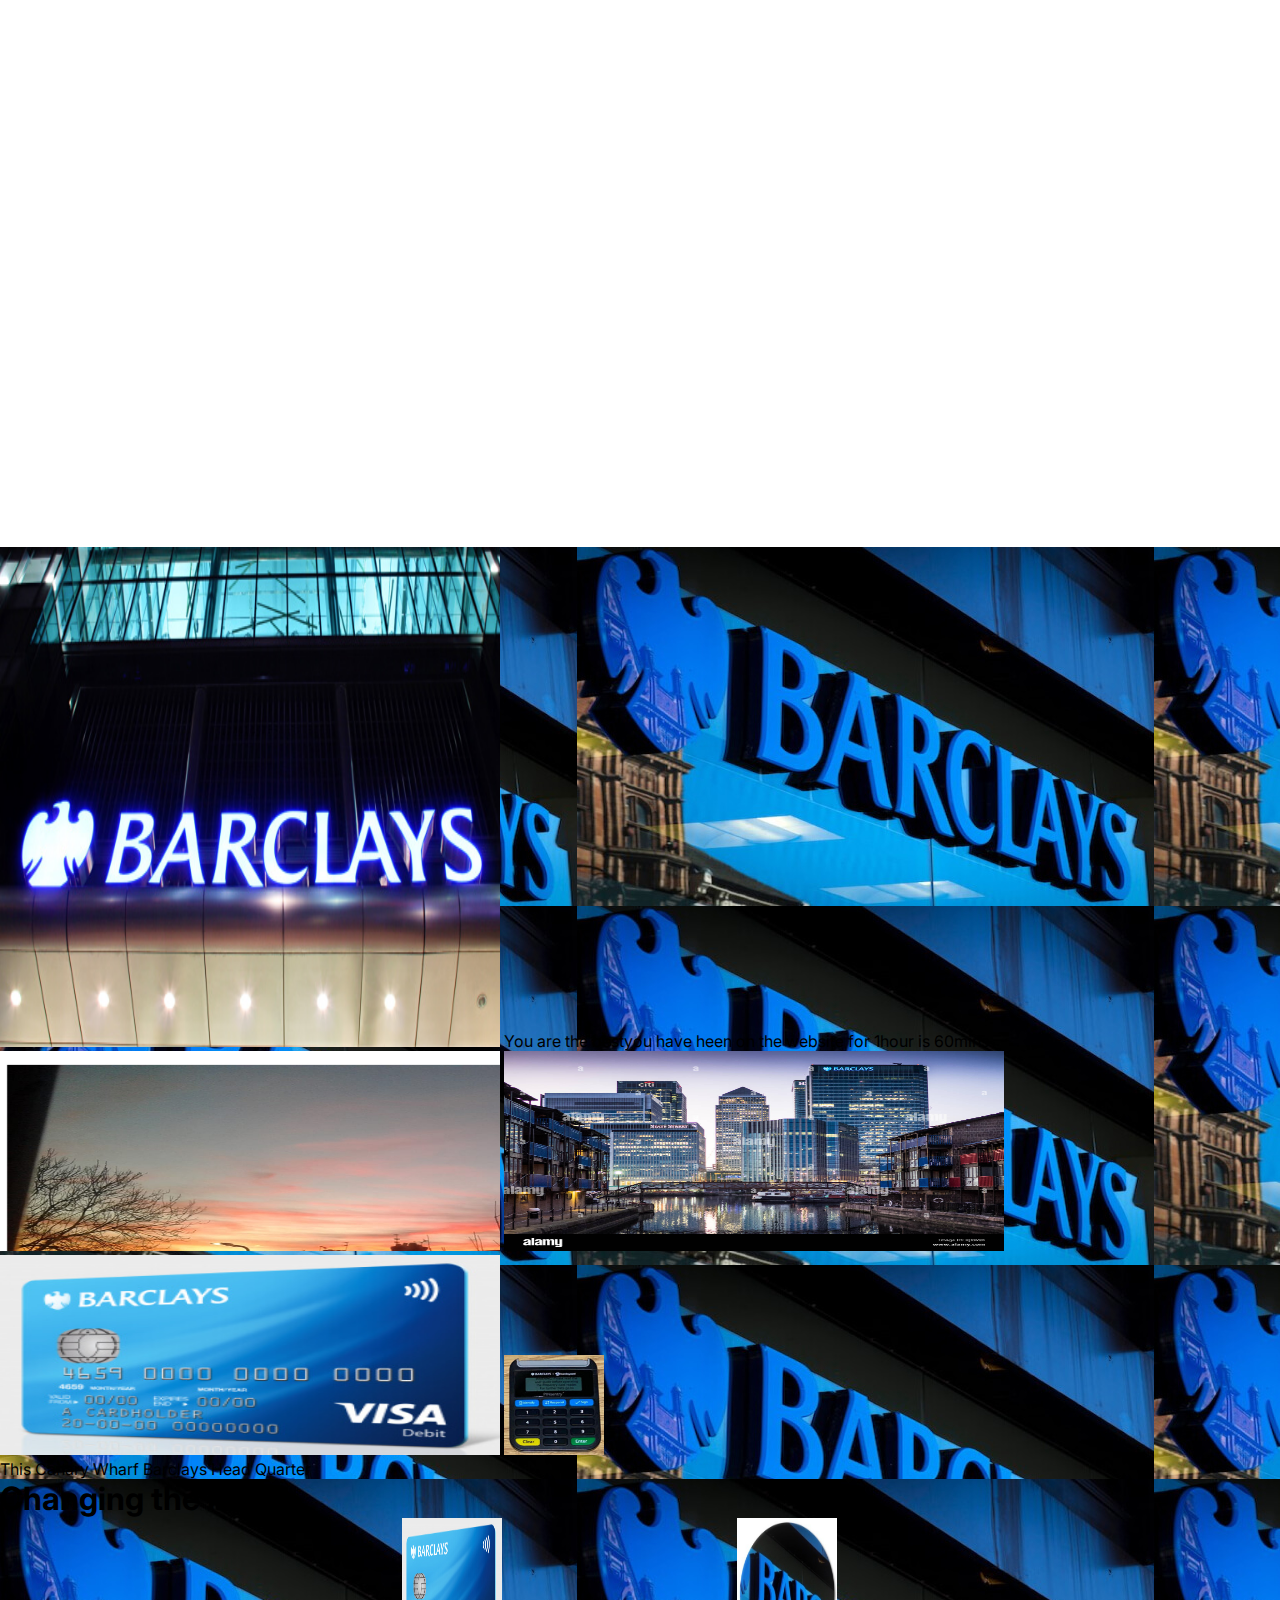
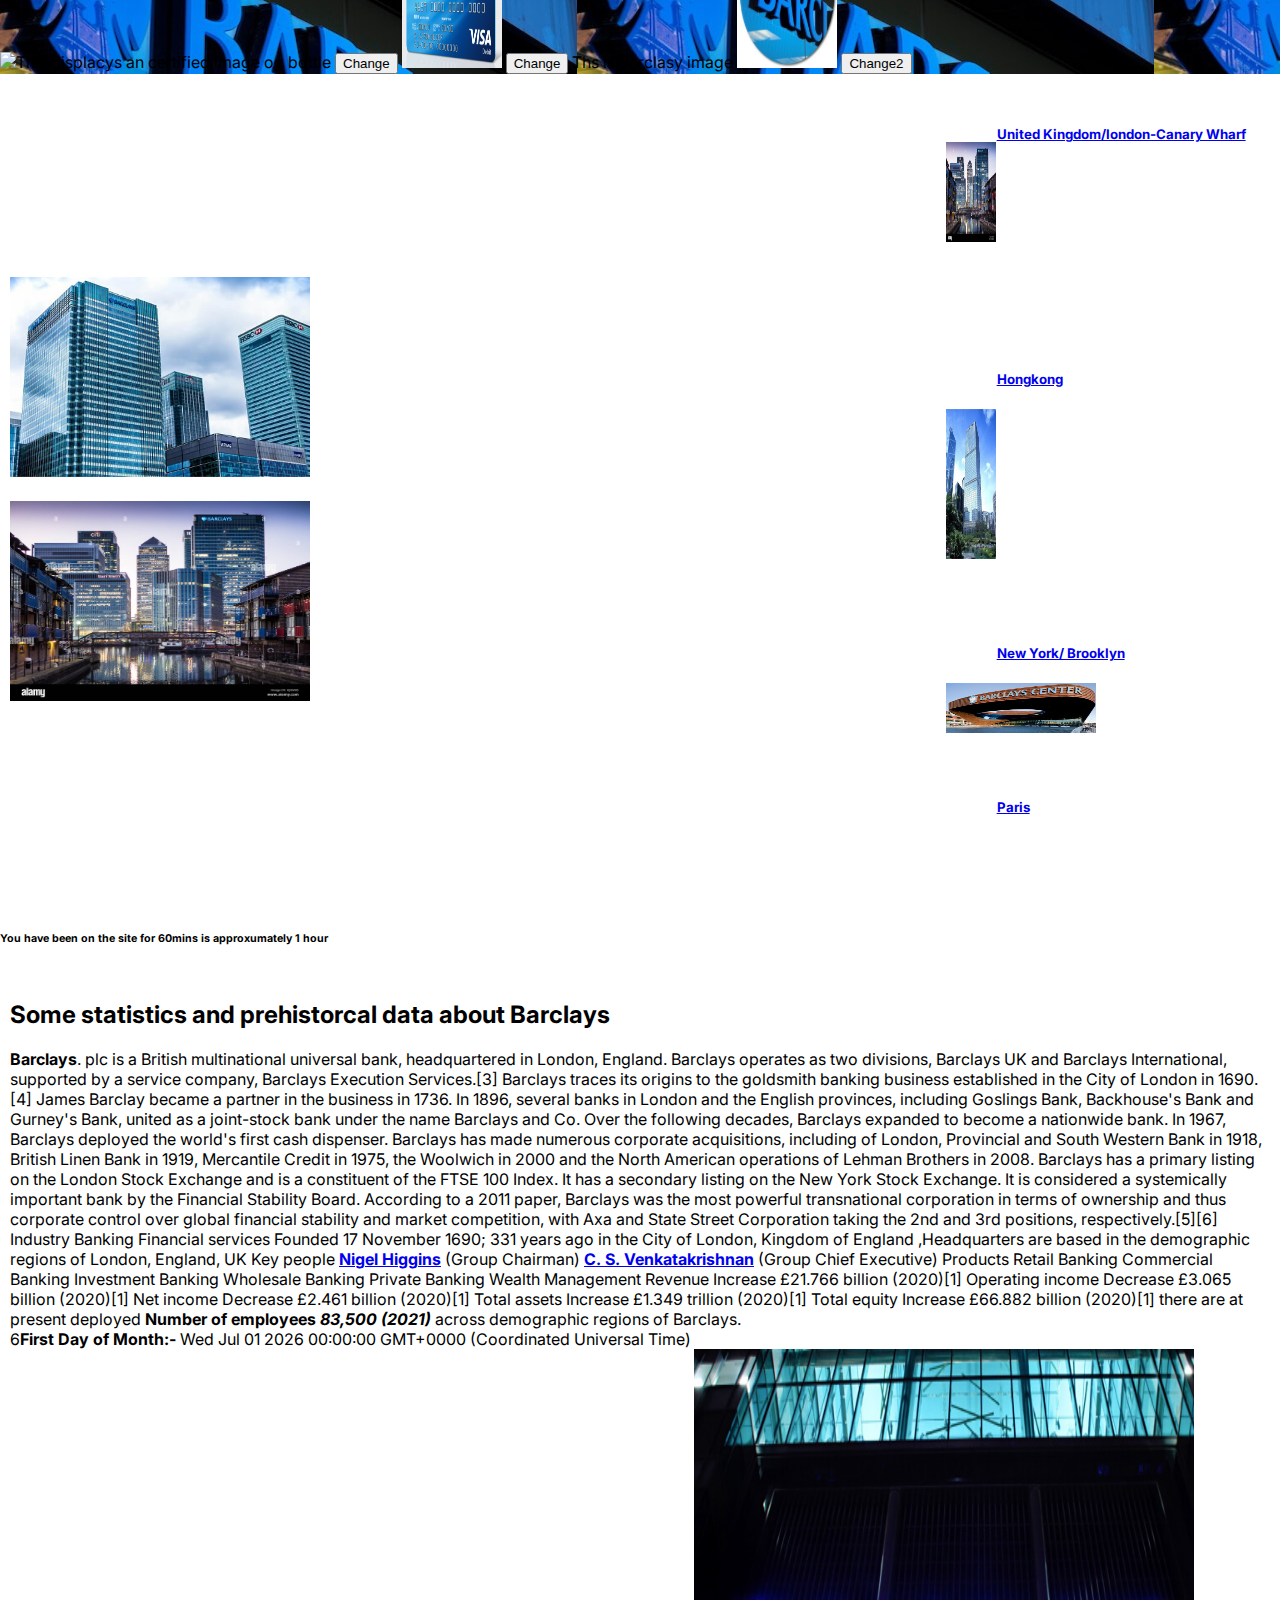
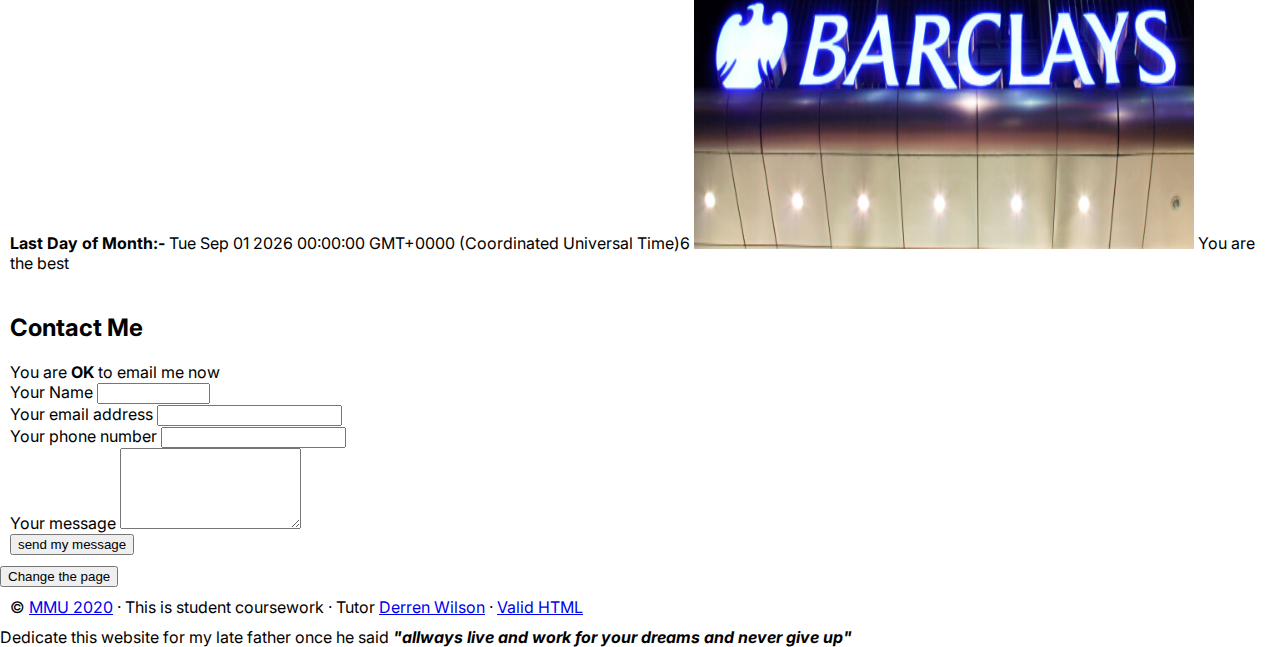
==== commit 9e25f183: "Update index.html" ====
--- a/index.html
+++ b/index.html
@@ -19,7 +19,9 @@
     <!--<meta name="description" content="Add your meta description here">-->
 
     <!-- your stylesheet and any other styling code, e.g. google fonts -->
-    <link rel="stylesheet" href=" https://github.com/kat2679/barclayss/blob/main/media/css/layout.css">
+    <link rel="stylesheet" href="https://github.com/kat2679/barclayss/blob/main/layout.css">
+    
+    
     
    
     <!--note their is two style sheet which works but other layout16.ccs is more compressed-->
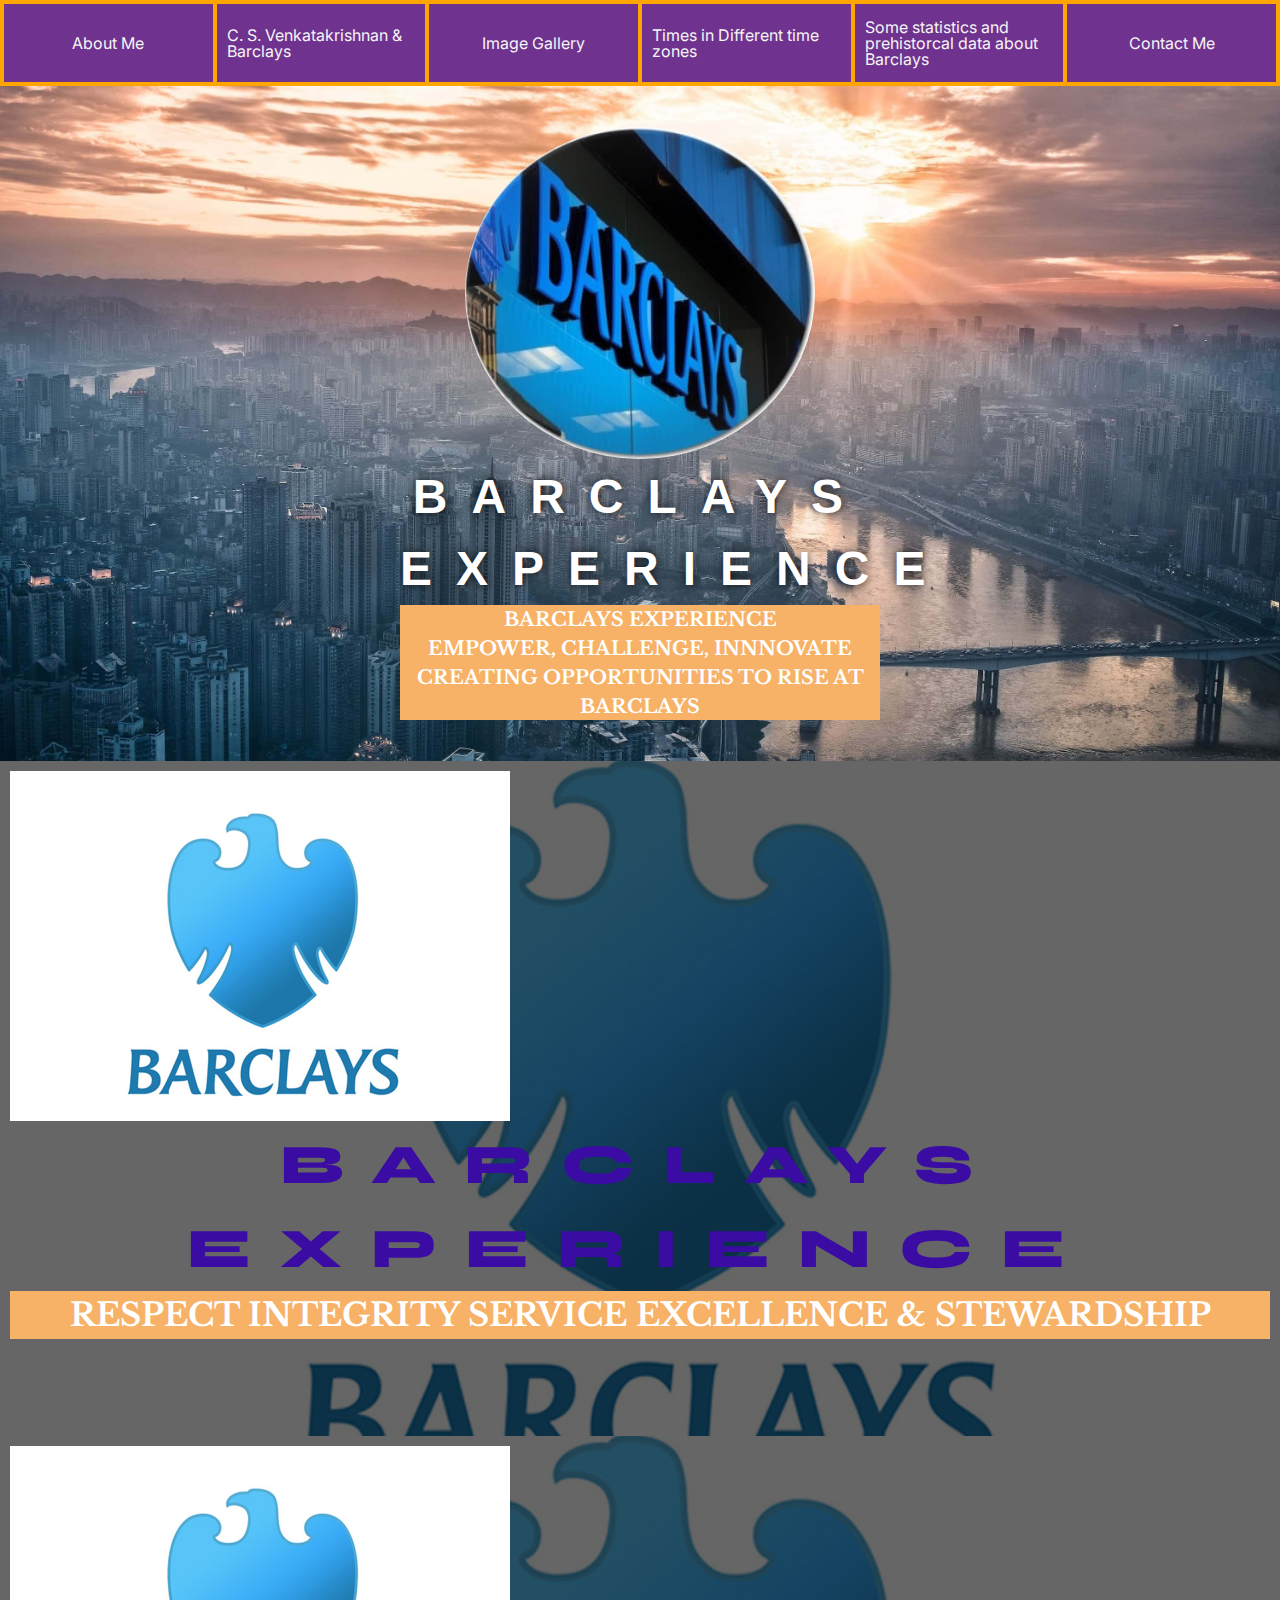
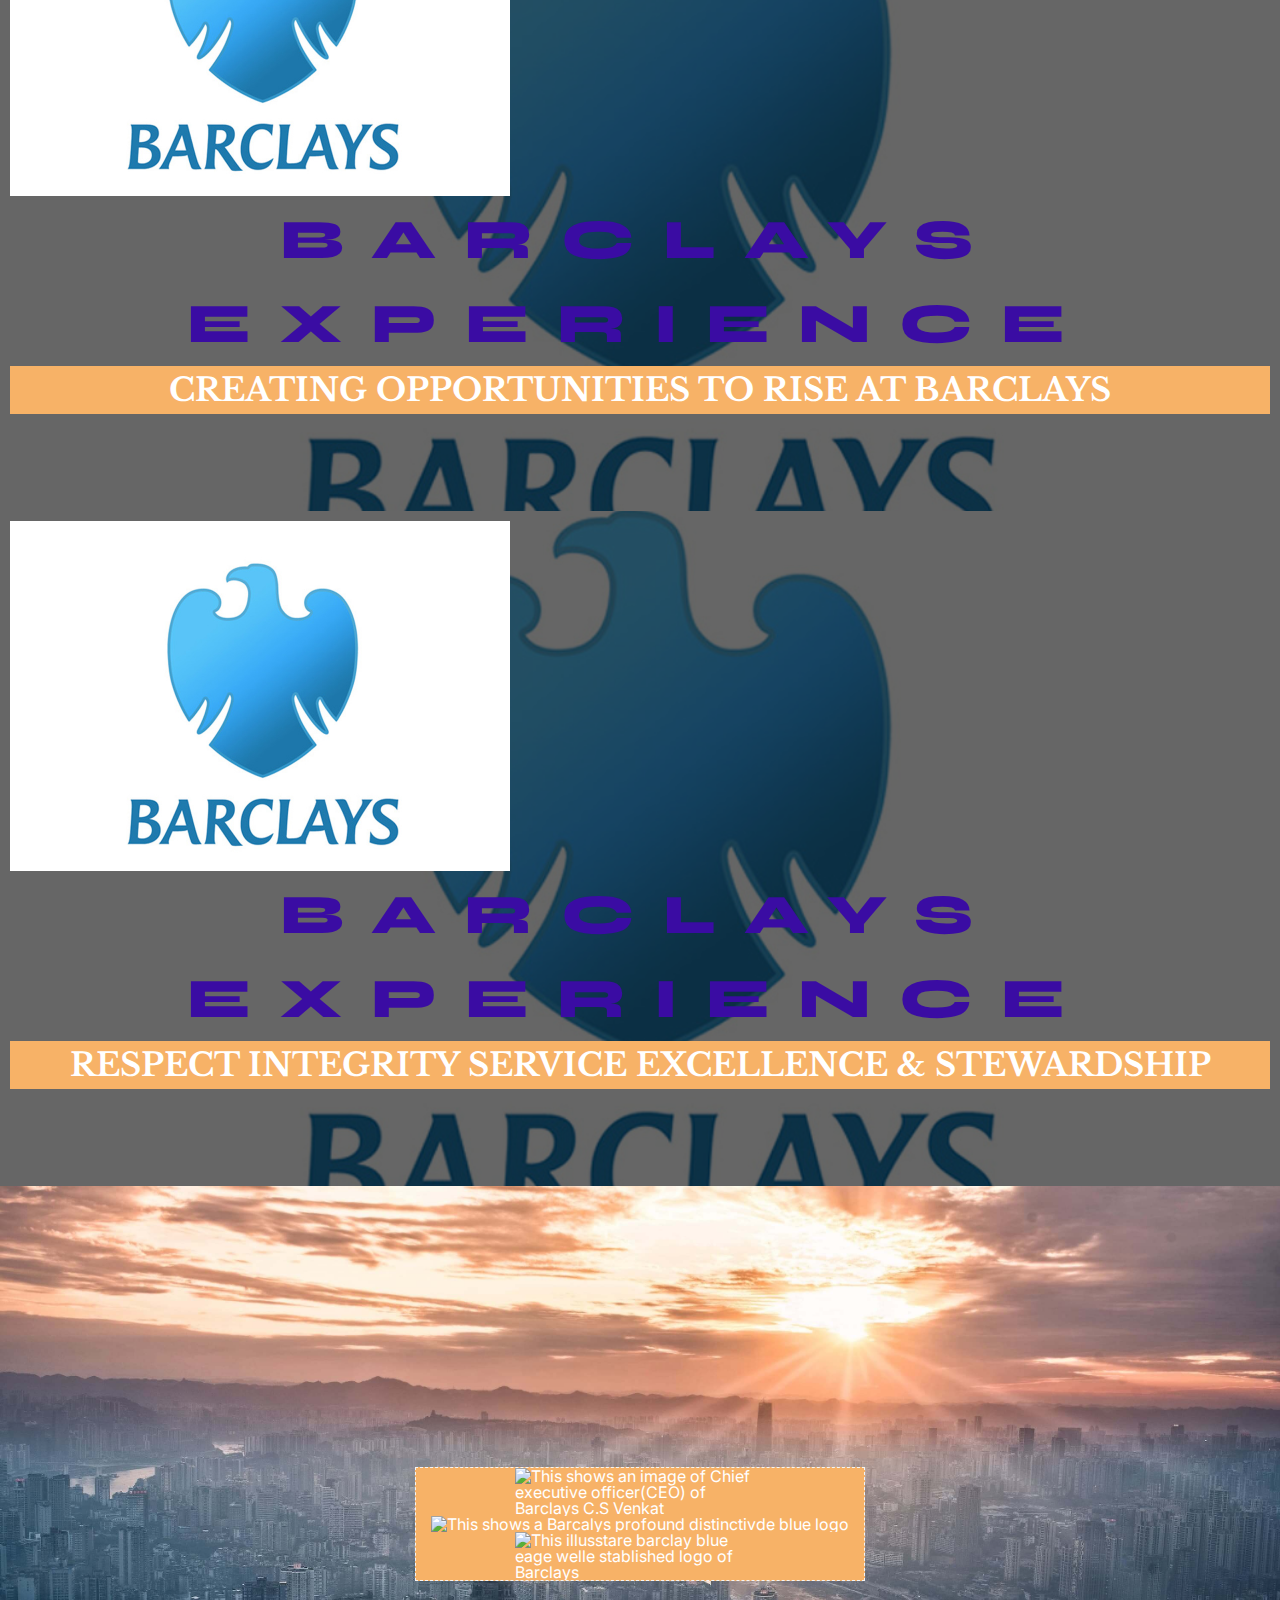
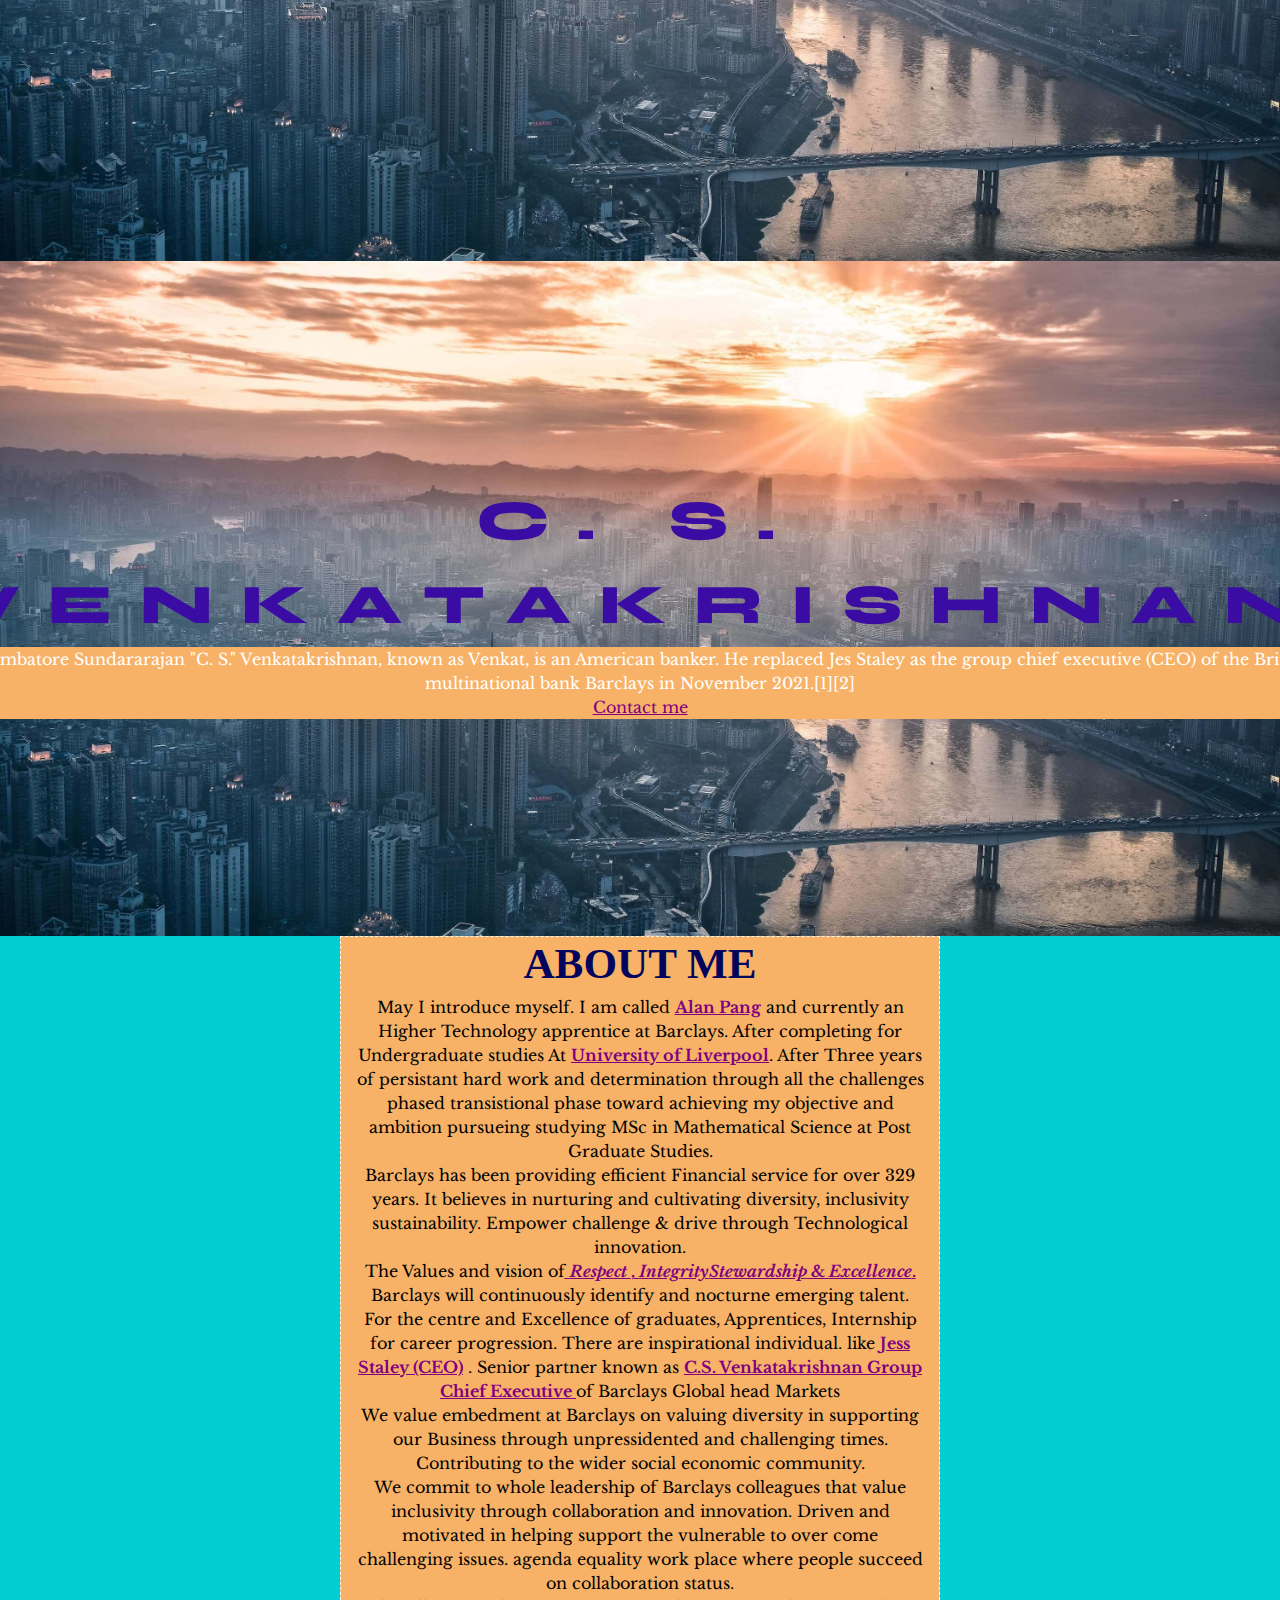
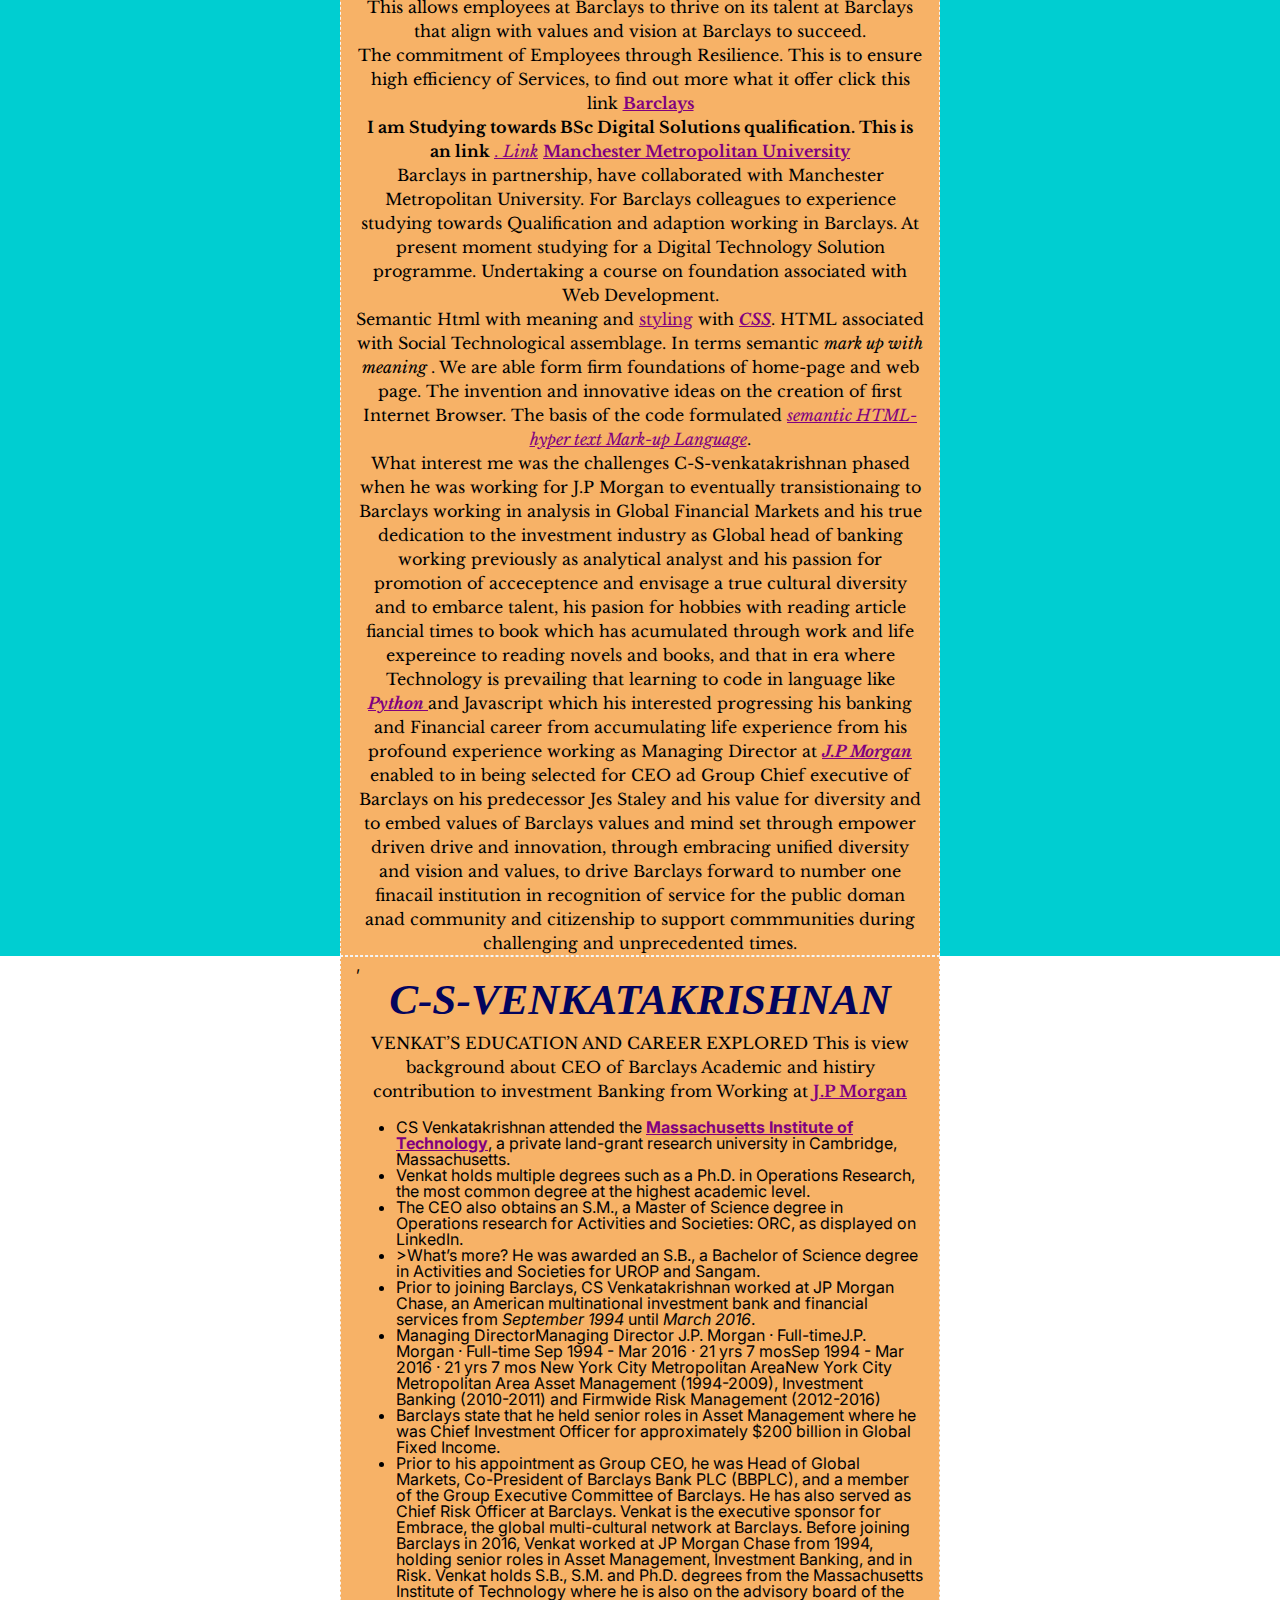
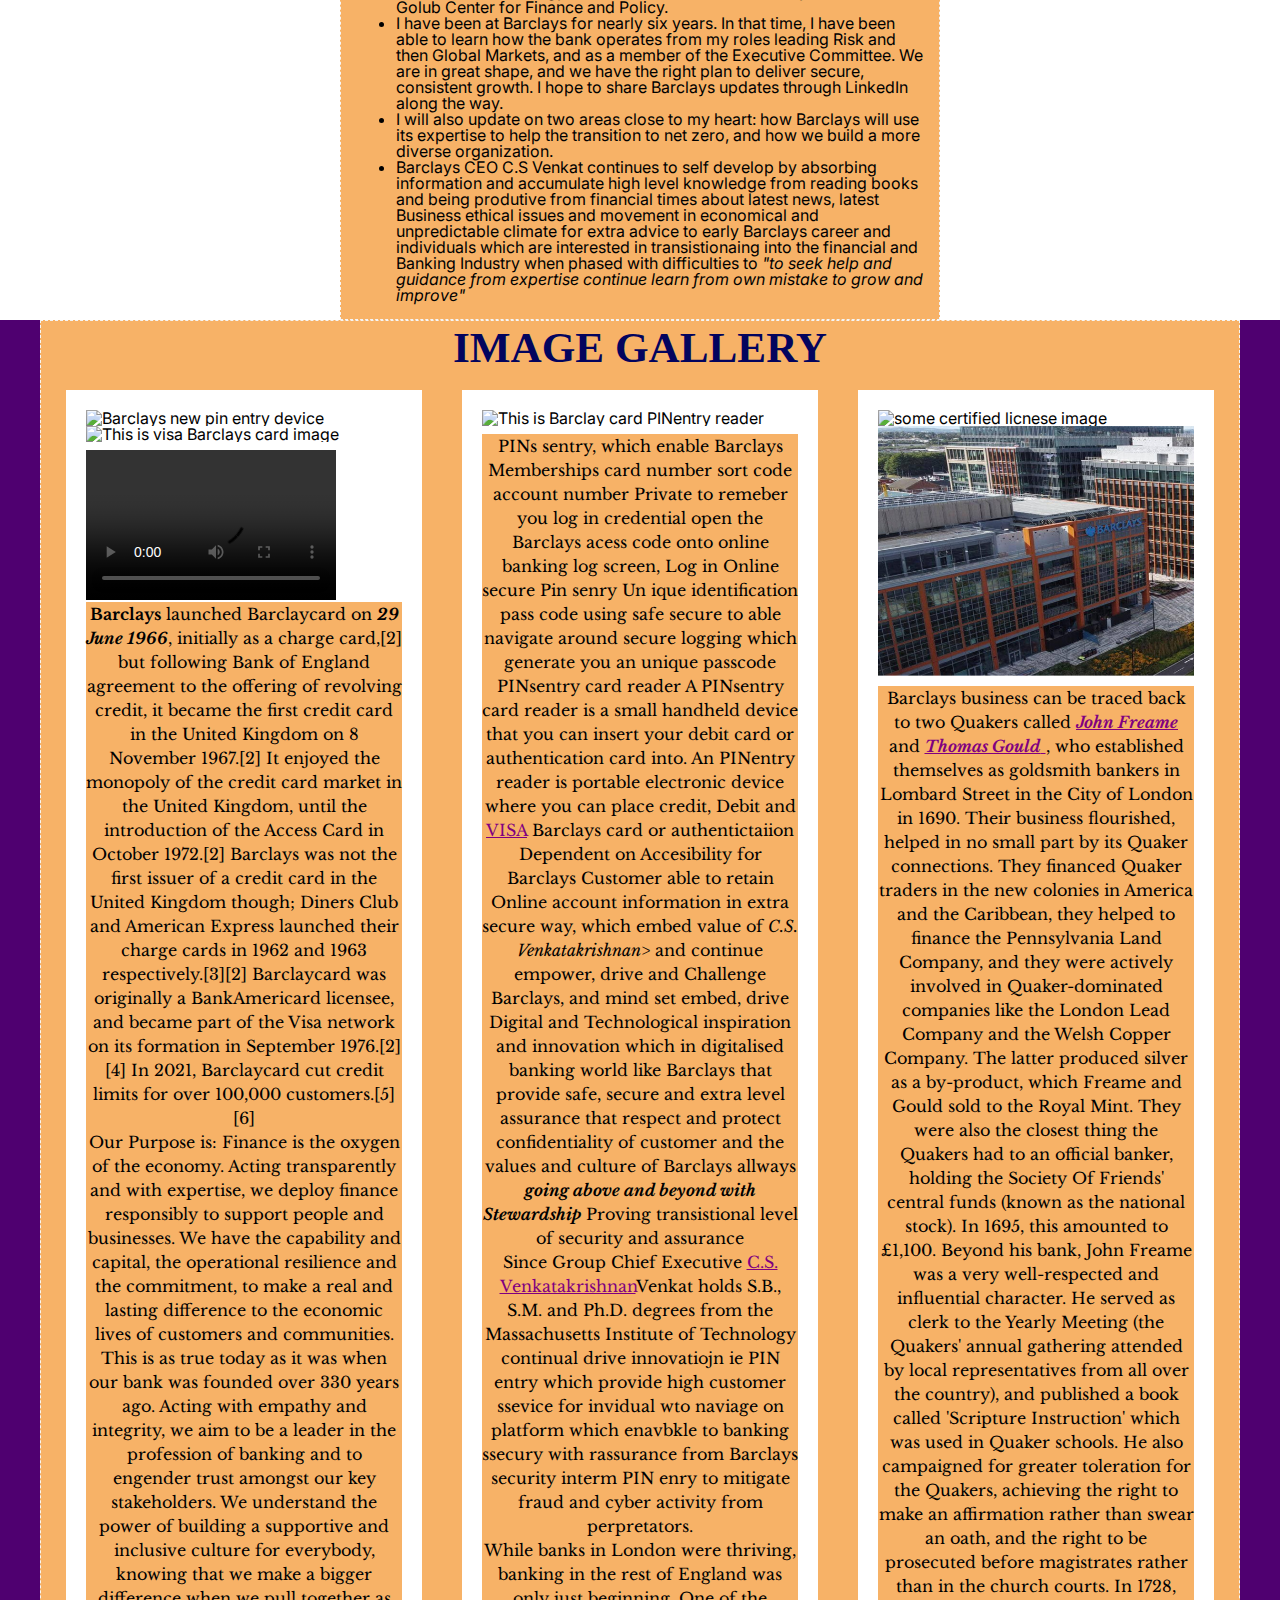
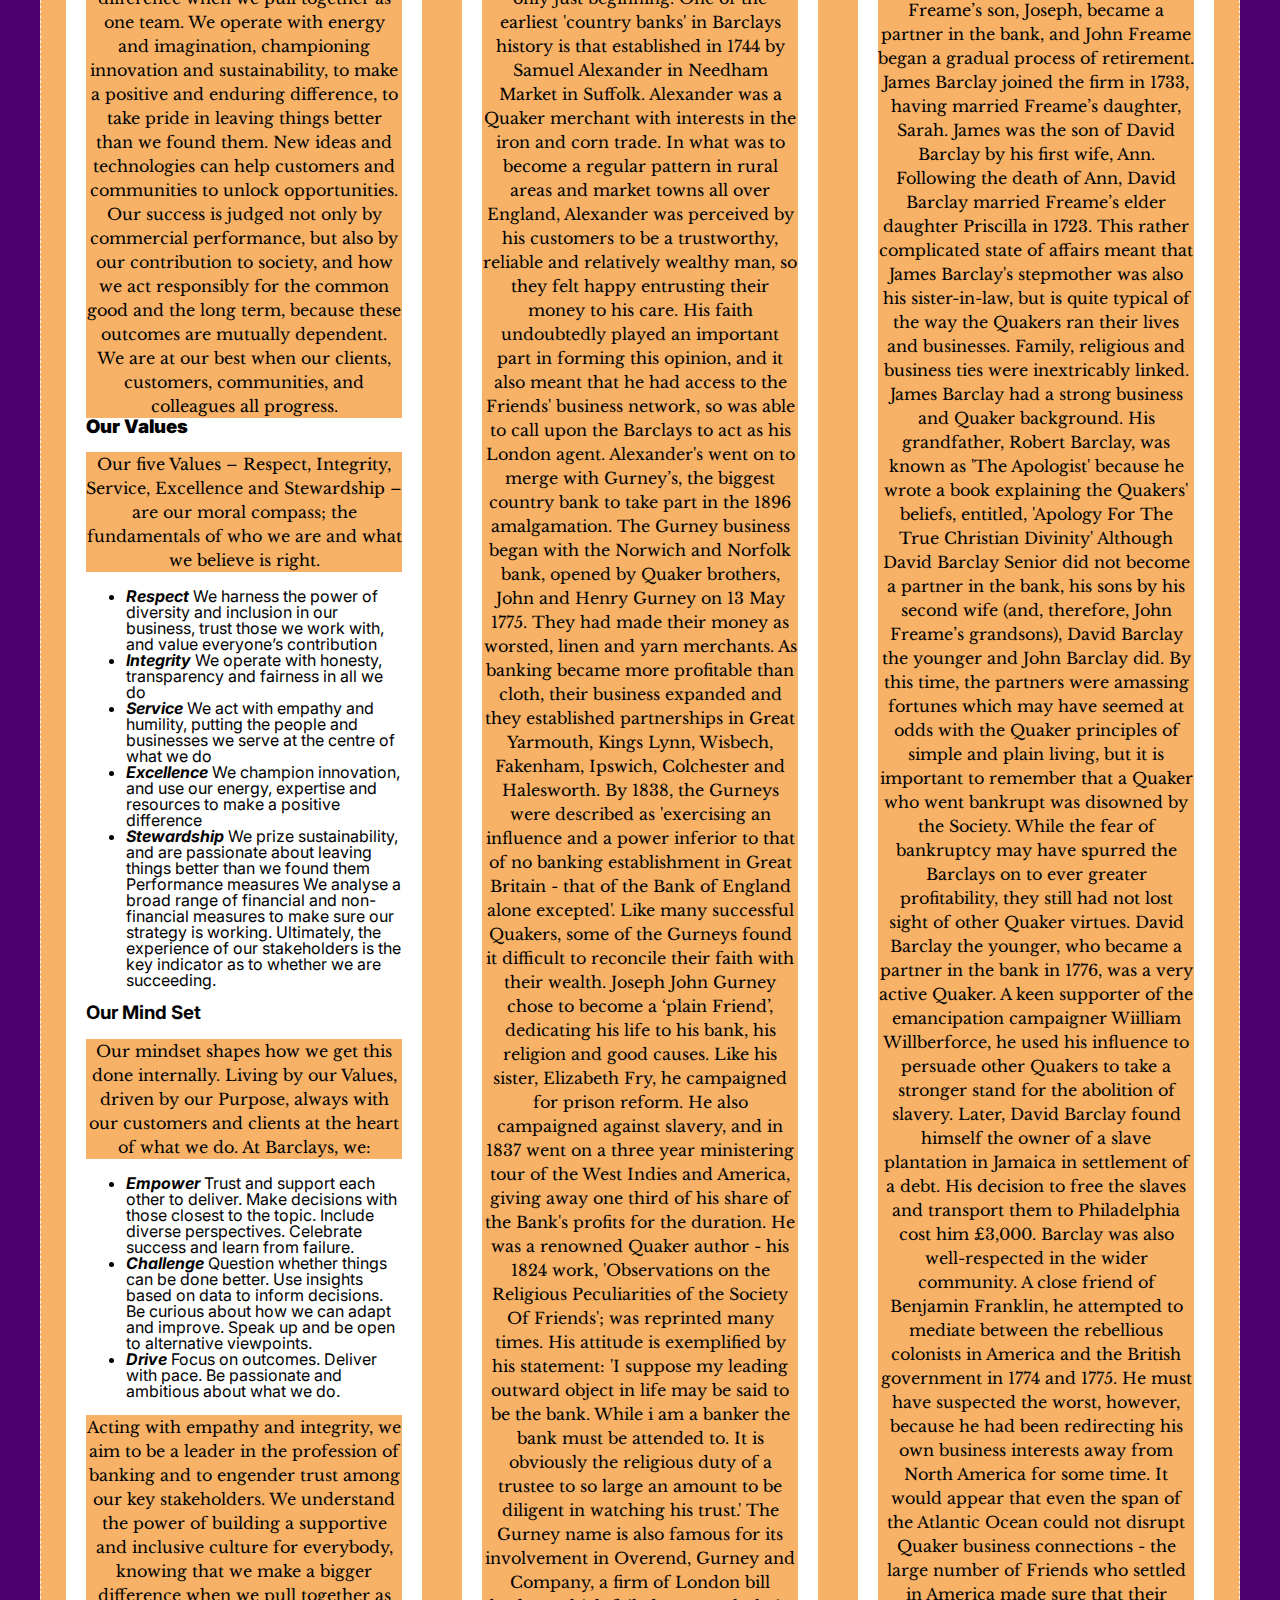
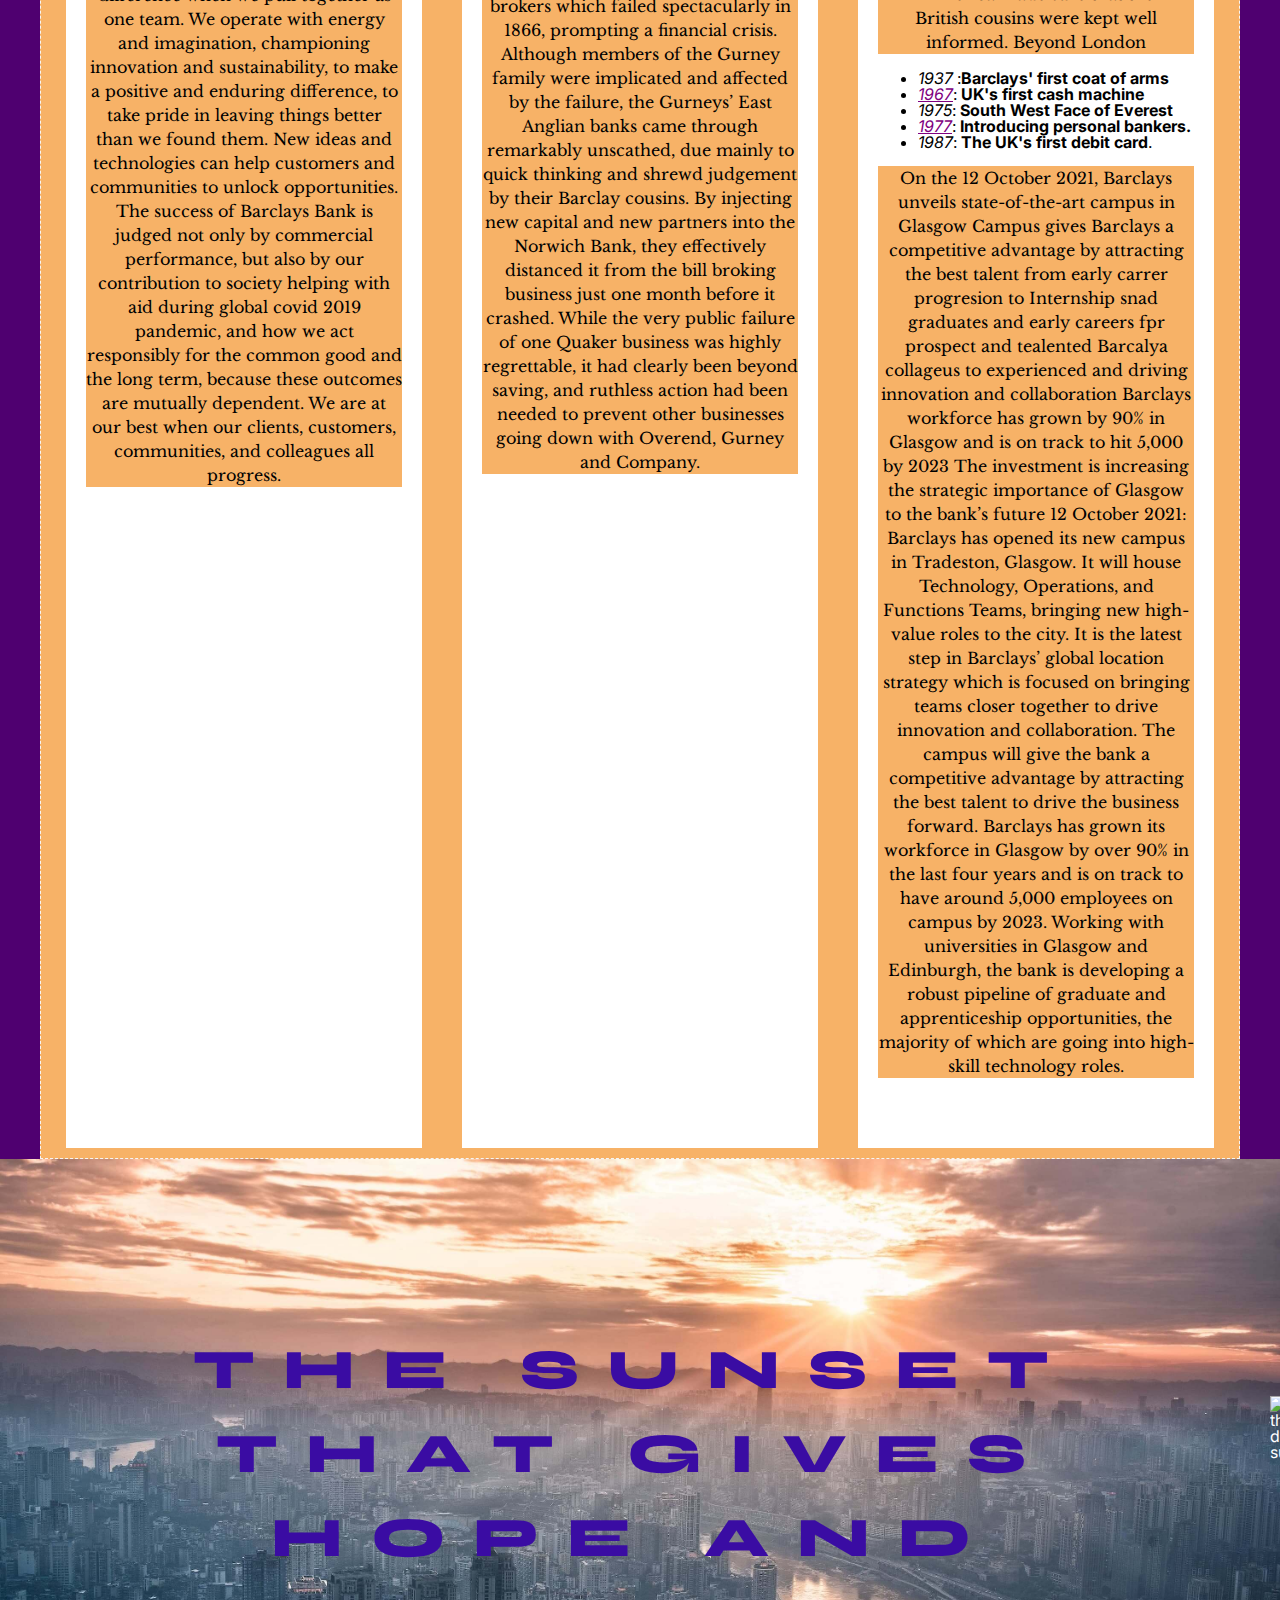
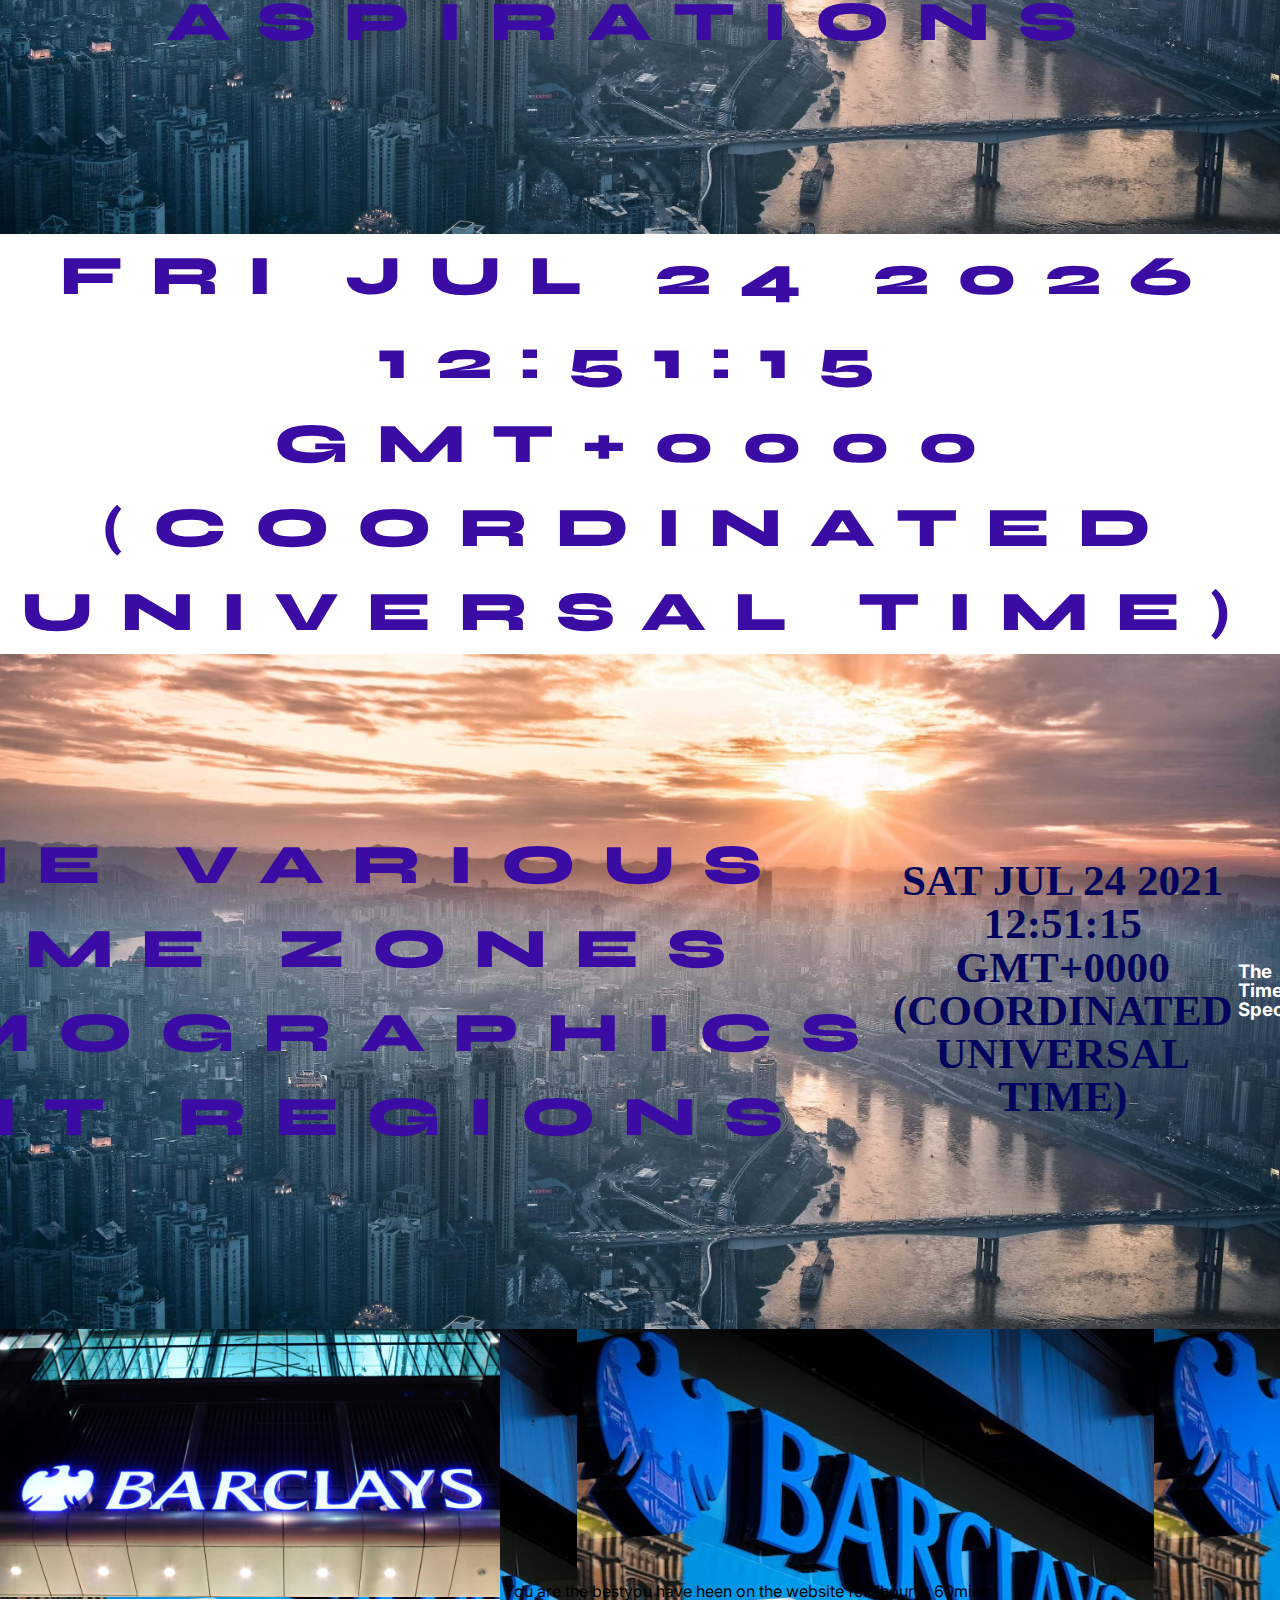
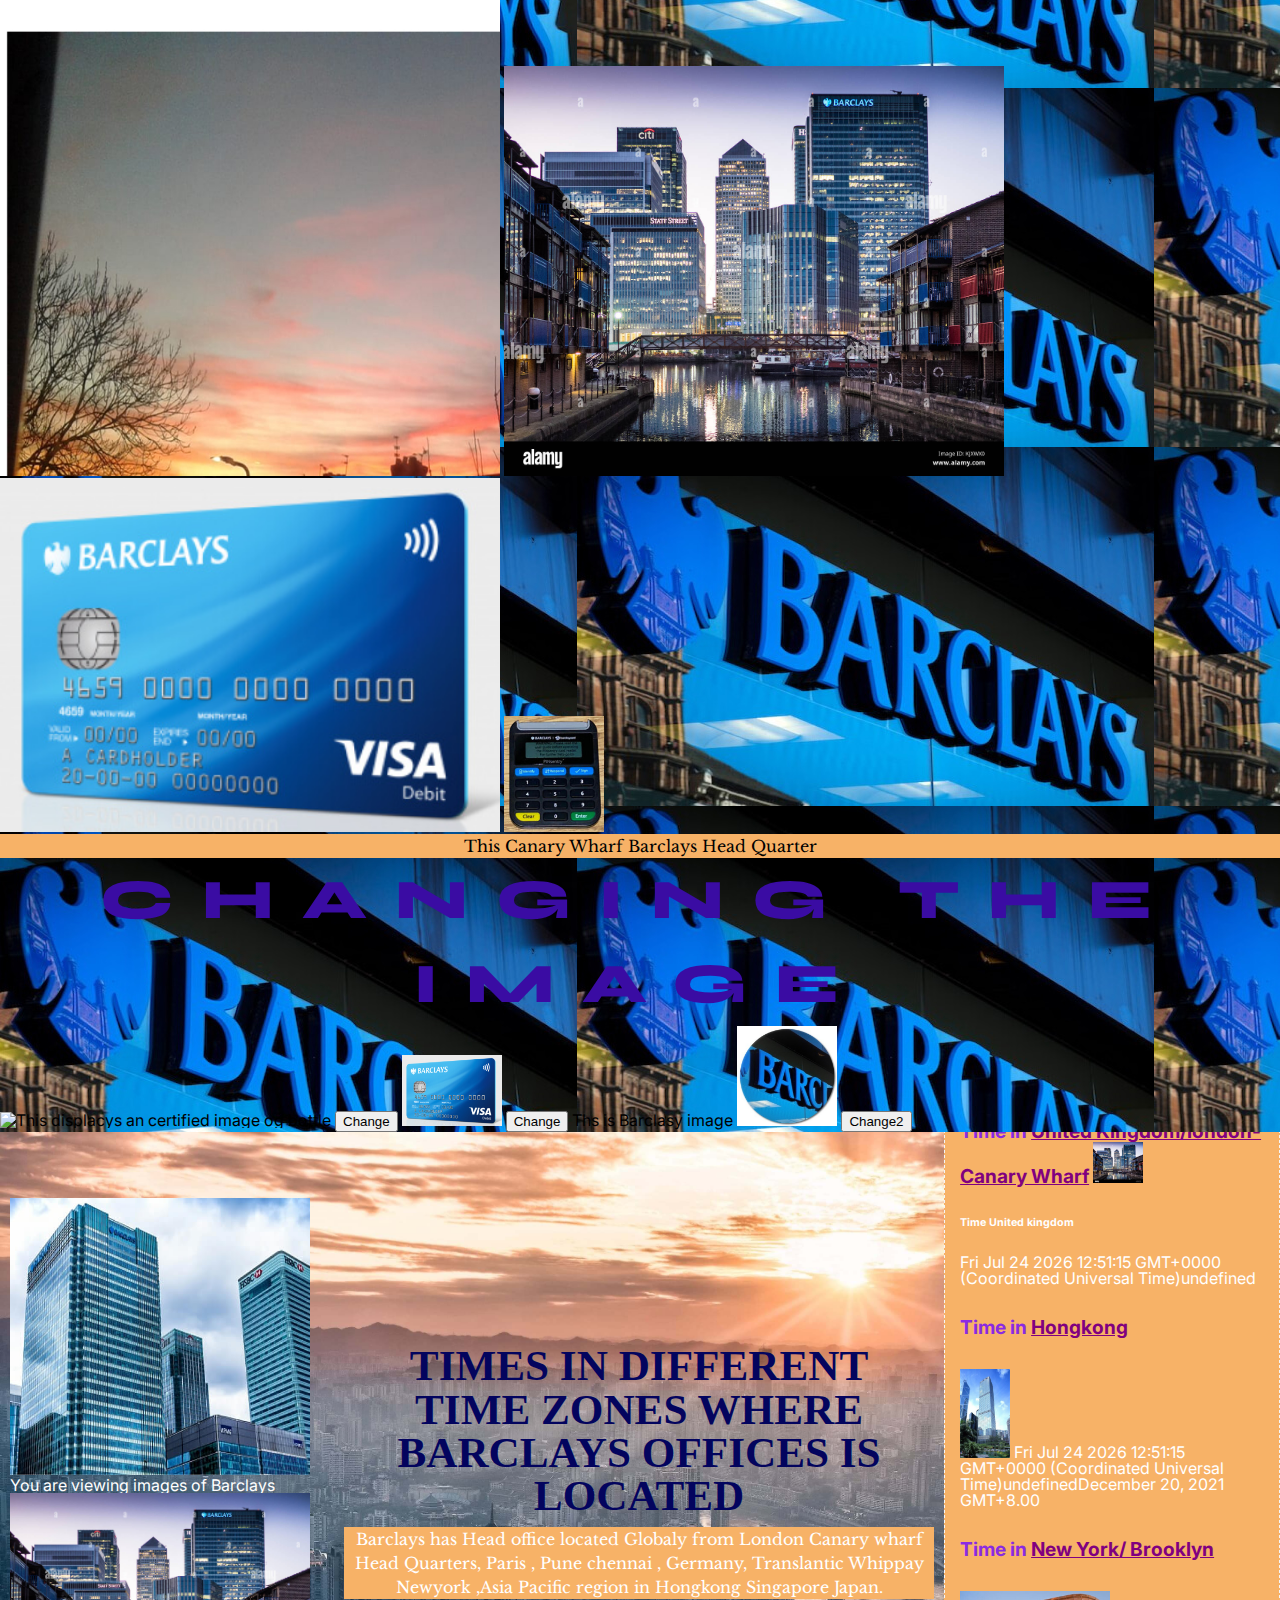
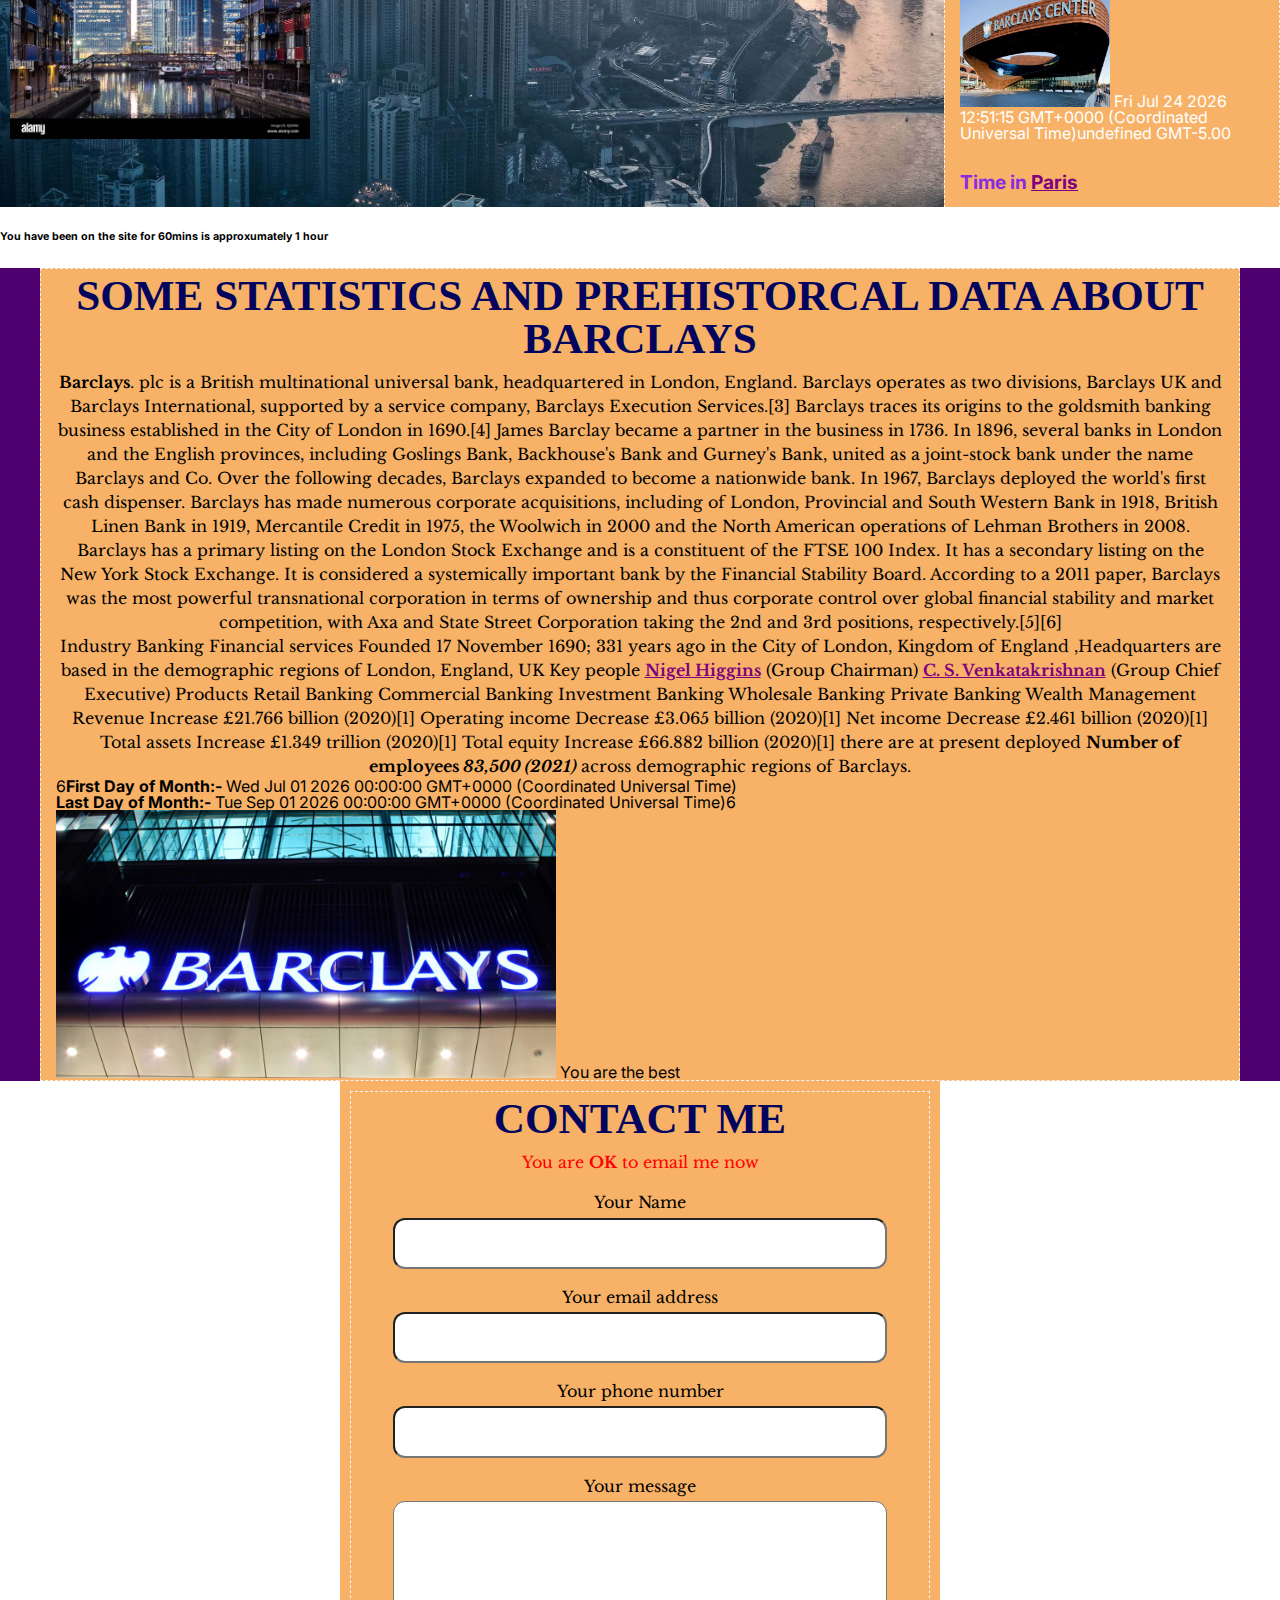
==== commit e05db7cd: "Update index.html" ====
--- a/index.html
+++ b/index.html
@@ -19,7 +19,7 @@
     <!--<meta name="description" content="Add your meta description here">-->
 
     <!-- your stylesheet and any other styling code, e.g. google fonts -->
-    <link rel="stylesheet" href="https://github.com/kat2679/barclayss/blob/main/layout.css">
+    <link rel="stylesheet" href="../layout.css">
     
     
     
--- a/layout.css
+++ b/layout.css
@@ -0,0 +1,904 @@
+/* TEMPLATE STYLESHEET */
+/* These are some suggested groupings for your stylesheet... */
+/* Default styling styling for the body.*/
+
+body {font-family: 'The Nautigal', cursive, sans-serif; /* update with Google font, web safe font and generic fallback */ font-size: 16px; /* the default browser font size is 16px */
+    line-height: 1;
+    /* update to suit your type choices */
+    color: #000;
+    /* base text colour - update to suit your design */
+}
+
+body {padding-left: 10px; padding-right: 10px;justify-content:center;}
+
+/*
+   
+
+
+*/
+
+html {
+    font-size: 16px;
+}
+  /* ignore these two lines - they are just to reset things */
+        body {
+            margin: 0;
+            padding: 0;
+            font-family: sans-serif;
+            font-family: 'Syne', sans-serif;
+        }
+
+        h1,
+        p {
+            margin: 0;
+            padding: 0;
+            font-family: 'Halant', serif;
+            font-family: 'Inter', sans-serif;
+            font-family: 'DM Sans', sans-serif;
+            font-family: 'DM Sans', sans-serif;
+            font-family: 'Syne', sans-serif;
+            font-family: 'The Nautigal', cursive;
+            font-family: 'Libre Baskerville', serif;
+            font-family: 'DM Sans', sans-serif;
+            font-family: 'Syne', sans-serif;
+            line-height:1.5em;
+
+        }
+
+        /* start reading here */
+
+        .page-header {
+            min-height: 85vh;
+            /* make the header a sensible height */
+            display: flex;
+            align-items: center;
+            justify-content: center;
+            /* turn on flexbox for our text and center it horizontally and vertically */
+            overflow: hidden;
+            /* don't allow the video to show outside the box */
+            position: relative;
+            /* create a 'positioning context' for our video and scrim */
+            color: white;
+        }
+
+        /* note the values for the z-index - because .header-content has a z-index of 2, it is stacked on top of the scrim with a z-index of 1, and on top of the video with a default z-index of 0. Z-index ONLY works when you set position:relative or position:absolute on the part of the page you are styling. */
+
+        .page-header video {
+            position: absolute;
+            width: 100%;
+            height: 100%;
+            object-fit: cover;
+        }
+
+        .page-header .header-content {
+            position: relative;
+            z-index: 2;
+            /* turn on positioning to allow us to 'stack' the header on top of the video */
+        }
+
+        /* the scrim is optional */
+        .page-header .scrim {
+            position: absolute;
+            top: 0;
+            right: 0;
+            left: 0;
+            bottom: 0;
+            z-index: 1;
+            /* stretch the video out so it always covers the space allowed */
+            background-color: rgba(0, 0, 255, 0.2);
+            /* make a semi-transparent black background rgba(0, 0, 0,0.6)*/
+        }
+
+        /*.page-header3 {
+    background-image: url(images/christmas.jpg);
+}*/
+        .page-header2 {
+            /*background-color: cornflowerblue;*/
+            background-blend-mode: multiply;
+            background-image: url(images/R.jpg);
+            background-position: center;
+            line-height: 10vh;
+        }
+
+        .audio {
+            border-collapse: inherit;
+
+        }
+
+        .pages-nav ul {
+            list-style: circle;
+            display: flex;
+            flex-wrap: wrap;
+            border-top: 10px solid purple;
+            border-right: 10px solid purple;
+            border-bottom: 10px rebeccapurple;
+            margin: 0;
+            padding: 0;
+        }
+
+/* Improves default font styles for forms  */
+
+/*textarea,
+ input {
+    font-family:sans-serif, "Times New Roman", Times, serif;
+    font-style: italic;
+    font-size: 11px;
+    font-weight: bold;
+    text-decoration: #000094;
+}*/
+form input,
+form textarea {
+
+  padding: 0.4em 0.3em;
+
+  font-size: 1.5em;
+   /* these elements do not inherit the font-family from the body tag */
+  font-family: arial, helvetica, sans-serif;
+  font-style: italic;
+  font-weight: bold;
+  text-decoration: #000094;
+ /* border: 1px solid #bbb;*/
+ border-radius: 0.2em;
+ min-width: 90%;
+ max-width: 90%;
+}
+
+ /* lighter grey, less visually heavy */
+ 
+/* box sizing */
+html {
+    box-sizing: border-box;
+   
+}
+
+*,
+*:before,
+*:after {
+    box-sizing: inherit;
+}
+
+
+
+/* flexible content images code */
+
+
+/* element styling (e.g. standard p, h1, h2, a, etc) */
+
+/*h1,
+h2 {
+    font-weight: normal;
+    font-family: sans-serif;
+    Google font, web safe font, generic fallback 
+}
+
+h1 {
+    font-size: 2rem;
+    margin: 0;
+    padding: 0;
+}
+
+
+ h1,
+h2 {
+    font-weight: normal;
+    font-family: 'Karla', sans-serif, Verdana, Geneva, Tahoma;
+    
+    font-family: 'The Nautigal', cursive, sans-serif;
+    font-family: 'Karla', sans-serif;
+    font-family: 'DM Sans', sans-serif;
+font-family: 'Inter', sans-serif;
+    /* DJW: this one is winning */
+
+
+h1 {
+    font-size: 3.5rem;
+    text-align: center;
+    font-weight: 900;
+    margin: 0;
+    color: darkblue;
+    color: #3F37C9;
+    color: #3A0CA3;
+    text-transform: uppercase;
+    letter-spacing: 0.5em;
+}
+
+h2 {
+    font-size: 2.7rem;
+    font-family: 'karla';
+    font-weight: bolder;
+    margin: 0;
+    padding: 5px 5px 10px 5px;
+    text-transform: uppercase;
+    color: darkblue;
+    color: #00296b;
+    color: #03045e;
+    text-align: center;
+}
+
+h3 {
+    margin: 0;
+    padding: 0;
+}
+
+p {
+    font-family: Georgia, 'Times New Roman', Times, serif;
+    
+    /*font-family: 'The Nautigal', cursive, sans-serif;*/
+    margin: 0;
+    padding: 0;
+}
+
+/* DJW: this selector says 'style something with a class of tab inside a paragraph tag */
+p {
+    background-color: #F7B267;
+    font-family: 'Libre Baskerville', serif, 'Times New Roman', Times, serif;
+}
+.tab {
+    background-color:#F7B267 ;
+}
+
+
+
+/* navigation (using flexbox) */
+/* navigation (using flexbox) */
+.page-nav ul {
+    display: flex;
+    flex-wrap: wrap;
+    border-top: 1px solid #ddd;
+    border-right: 1px solid #ddd;
+    list-style-type: none;
+    margin: 0;
+    padding: 0;
+}
+
+.page-nav li {
+    flex: 1 1 50%;
+    display: flex;
+    border-bottom: 1px solid #ddd;
+    border-left: 1px solid #ddd;
+    font-family: 'DM Sans', sans-serif;
+font-family: 'Inter', sans-serif;
+}
+
+.page-nav a {
+    padding: 15px 10px;
+    display: flex;
+    text-decoration: none;
+    align-items: center;
+    justify-content: center;
+    flex: 1 1 auto;
+    transition: all 0.2s ease;
+}
+/* small screen code a:link .page-nav */
+/* a: link, :visited :hover, :activE*/
+.page-nav a:link {
+    background:purple;
+    background: #70328F;
+    color:/*#000094*/ whitesmoke;
+
+}
+
+.page-nav a:visited {
+    font-family: 'Anton', sans-serif,Georgia, 'Times New Roman', Times, serif;
+    font-family: 'Libre Baskerville',sans-serif,Georgia, 'Times New Roman', Times, serif;
+    font-family: 'Inter', sans-serif;
+    font-family: 'DM Sans', sans-serif;
+
+    
+    background: rgb(139, 60, 136);
+    background: #70328F ;
+    color: /*cornflowerblue*/ whitesmoke;
+}
+
+
+.page-nav a:hover {
+    background: #eee;
+    color: #000;
+}
+
+.page-nav a:hover {
+    background: #F2F4FD;
+    color: #624158;
+}
+
+
+.page-nav a:active {
+    background: #00FFFF;
+    color: #000094;
+
+}
+
+
+.page-nav li { flex: 1 1 25%; }
+
+
+
+/* page header */
+
+.page-header {
+    background-color: #4F0070;
+    display: flex;
+    height: 90vh;
+    align-items: center;
+    justify-content: center;
+}
+
+.page-header2 {
+    background-color: palevioletred;
+    background-color:rgb(202, 168, 202);
+    background-image: url(images/R.jpg);
+    display: flex;
+    min-height:3vh;
+    align-items: center;
+    justify-content: center;
+}
+
+.page-header {
+    display: flex;
+    height: 75vh;
+    align-items: center;
+    justify-content: center;
+}
+
+.page-header {
+    background-color: #4F0070;
+    background-image: url(../images/optimised-image.jpg);
+    background-repeat: no-repeat;
+    background-position: center;
+    background-blend-mode: multiply;
+    min-height: 40vh;
+    background-size: cover;
+}
+
+.page-header {
+    background-color: green;
+    background-image: url(../images/optimised-image.jpg);
+    /*background-image: url(../images/sunset.jpg);*/
+    background-repeat: no-repeat;
+    background-position: center;
+    background-blend-mode: normal;
+    min-height: 40vh;
+    background-size: cover;
+}
+
+.page-header {
+    /*background-color: green;*/
+    background-image: url(../images/optimised-image.jpg);
+    /*background-image: url(../images/sunset.jpg);*/
+    background-repeat: no-repeat;
+    background-position: center;
+    background-blend-mode:normal;
+    min-height: 30vh;
+    background-size: cover;
+}
+
+/*miscellanious styling*/
+.container-content {
+    border: whitesmoke dashed 1px;
+    background-image: url(images/Barclays-card.jpg);
+    background-color: #F7B267;
+}
+
+nav {
+    background-color: #FFDBFF;
+    color: aqua;
+}
+
+a {
+    color: blue;
+}
+
+.center {
+    display: block;
+    margin-left: auto;
+    margin-right: auto;
+    width: 250px;
+}
+
+.img-he {
+    position: relative;
+}
+
+
+
+
+
+img {
+    max-width: 100%;
+    height: auto;
+}
+/* background colours for sections */
+.contact-me {
+    max-width: 600px;
+    margin-left: auto;
+    margin-right: auto;
+    padding: 10px;
+}
+
+.about-me {
+    background-color: darkturquoise;
+}
+
+.work-experience {
+    background-color: white;
+}
+
+.image-gallery {
+    background-color: #4F0070;
+}
+
+.contact-me {
+    background-color: #F7B267;
+    text-align: center;
+}
+
+/* main layout */
+/*Header styling */
+.header-content h1 {
+    font-size: 3rem;
+    text-shadow: 0 0 10px rgb(0, 0, 0, 0.5);
+}
+
+.header-content p {
+    font-size: 1.2rem;
+}
+
+.header-content {
+    max-width: 500px;
+    /*font-size: 1.35rem;*/
+    color: #fff;
+    text-align: center;
+    padding: 10px;
+}
+
+p {
+    text-align: justify;
+}
+
+.header-content a {
+    display: inline-block;
+    margin-top: 10px;
+    margin-right: 10px;
+    padding: 10px 20px;
+    background: white;
+    color: black;
+    border-radius: 0.2em;
+    text-decoration: none;
+    font-weight: bold;
+    font-size: 1rem;
+}
+
+.header-content h1 {
+    max-width: 500px;
+    color: white;
+    text-shadow: 0 0 10px rgb(0, 0, 0, 0.8);
+    text-align: center;
+    font-weight: bold;
+}
+
+
+/* styling for the section content */
+
+
+/* background colours for sections */
+
+
+/* image gallery media queries and size overrides */
+.image-gallery .container-content {max-width: 1200px; margin: 0 auto;}
+
+.image-gallery h2 {
+    text-align: center;
+}
+
+.image-gallery h2 {
+    text-align: center;
+}
+
+.image-gallery .an-image {
+    margin: 0;
+}
+
+.image-gallery .image-caption {
+    padding: 8px 0 50px 0;   
+}
+
+/* increase the 'breakpoint' here so small screens don't get the 3 column layout. I've increased this to 750px */
+
+@media screen and (min-width: 750px) {
+    .image-gallery .image-container {
+        max-width: 1200px;
+        display: flex;
+        gap: 20px;
+    }
+}
+
+.image-gallery .an-image {
+    flex: 33%;
+    max-width:1200px;
+   /* max-width:800px;*/
+    padding: 20px;
+    background: white;
+}
+
+/*.image-gallery .an-image+.an-image {
+    margin-left: 20px;
+}*/
+
+
+@media screen and (min-width: 750px) {
+
+    .image-gallery .image-container {
+        display: flex;
+    }
+    .image-gallery .an-image {
+        flex: 33%;
+        padding: 20px;
+        background: white;
+    }
+    .image-gallery .an-image+.an-image {
+        margin-left: 20px;
+    }
+
+}
+
+/* larger screen code */
+@media screen and (min-width: 1200px) {
+    .page-nav li {
+        flex: 1 1 25%;
+        border-collapse: inherit;
+        border-style: solid;
+        border-top-color: orange;
+        border-bottom-color: orange;
+        border-left-color: orange;
+        border-right-color: orange;
+    }
+}
+@media screen and (min-width: 760px){
+    .work-experience {
+        flex:1 1 35%;
+    }
+    
+}
+
+@media screen and (min-width: 760px) {
+    .page-nav ul {
+        flex-wrap: nowrap;
+        border-collapse: inherit;
+        border-style: solid;
+        border-top-color: orange;
+        border-bottom-color: orange;
+        border-left-color: orange;
+        border-right-color: orange;
+    }
+
+    .page-nav li {
+        flex: 1 1 25%;
+    }
+}
+
+
+
+
+/* DJW: change this to container content, so it doesn't affect all divs */
+.container-content {
+    max-width: 750px;
+    margin-left: auto;
+    margin-right: auto;
+    padding: 10px;
+}
+
+.contact-me {
+    max-width: 600px;
+    margin-left: auto;
+    margin-right: auto;
+    padding: 10px;
+}
+
+.about-me {
+    background-color: darkturquoise;
+   
+}
+/*p {
+    text-align:center;
+}*/
+
+/* DJW: this isn't necessary as you've styled this further up the CSS file? */
+/* DJW: I would put the form styles at the bottom of your stylesheet as that matches the HTML order? */
+
+
+/* form styling */
+
+/*input,*/
+
+/*textarea {*/
+/*font-family: sans-serif; /* update with Google font, web safe font and generic fallback*/
+/*}*/
+
+input,
+textarea {
+    font-family: sans-serif;
+}
+
+/*form input,
+form textarea {
+    padding: 0.4em 0.3em;
+    font-size: 1em;
+    color: black;
+    font-family: arial, helvetica, sans-serif;
+    border: blue solid 2px;
+    min-width: 90%;
+    max-width: 90%;
+}*/
+form label {
+    display: block;
+    /* instead of inline */
+    padding-bottom: 0.2em;
+    padding-top: 1em;
+  }
+form label {
+    display: block;
+    /*instead inline*/
+    padding-bottom: 0.2em;
+    padding-top: 1em;
+}
+
+form input,
+form textarea {
+    padding: 0.4em 0.3em;
+    font-size: 1.5em;
+    /* these elements do not inherit the font-family from the body tag */
+    font-family: arial, helvetica, sans-serif;
+    font-style: italic;
+    font-weight: bold;
+    text-decoration: #000094;
+ /* border: 1px solid #bbb;*/
+    border-radius: 0.5em;
+    min-width: 90%;
+   max-width: 90%;
+}
+
+form input[type="submit"] {
+    min-width: 0;
+    background-color: #e30;
+    border: 0;
+    border-radius: 0.2em;
+    padding: 13px 30px;
+    margin-top: 10px;
+    font-size: 1em;
+    text-transform: uppercase;
+    font-weight: bold;
+    color: white;
+    transition: background-color 0.2s ease;
+}
+
+
+form input[type="submit"]:hover {
+    background-color: orchid;
+    box-sizing: border-box;
+    border-top-color: rebeccapurple;
+    border-right-color: red;
+}
+form input[type="submit"]:hover {
+    background-color: rgb(219, 116, 20);
+  }
+
+ 
+
+
+/*form input[type="submit"]:active {
+    background-color: lawngreen;
+}*/
+
+
+/* footer */
+
+
+footer {
+    background-color: darkviolet;
+    color: whitesmoke;
+}
+
+footer {
+    background: darkviolet;
+    display: flex;
+    height: 10vh;
+    align-items: center;
+    justify-content: center;
+    color: whitesmoke;
+}
+
+footer {
+    background: darkmagenta;
+    display: flex;
+    height: 15vh;
+    align-items: center;
+    justify-content: center;
+  }
+
+footer a:link {
+    color: aqua;
+
+}
+footer a:visited{
+    color:violet;
+}
+
+footer a:hover {
+    color: whitesmoke;
+}
+footer a:active{
+    color: turquoise;
+}
+
+/*a links*/
+/*link a:link styling*/
+/*a:link {
+    color: #00009E;
+    font-size: larger;
+}*/
+
+a:link {
+    color: purple;
+}
+
+a:visited {
+    color: cornflowerblue;
+}
+
+
+a:hover {
+    color:whitesmoke;
+}
+
+
+a:active {
+    color:darkblue;
+}
+
+/*a:focus {
+    color: aqua;
+}*/
+
+/*Java script styling*/
+.js-message {
+    color: red;
+}
+
+.js-modify-page {
+    font-family: sans-serif;
+    font-family: 'The Nautigal', cursive, sans-serif;
+
+    
+}
+
+.js-modify-page .page-footer {
+    background: darkblue;
+}
+
+.js-modify-page h2 {
+    letter-spacing: 0.70rem;
+    font-weight: bolder;
+}
+
+.js-modify-page img {
+    filter: grayscale(100%);
+}
+
+button.js-make-something-happen {
+    font-weight: bold;
+    background: skyblue;
+    color: white;
+    border: 0;
+    padding: 1rem 2rem;
+    font-size: 1rem;
+    border-radius: 0.2rem;
+}
+
+.js-modify-page p {
+    color: black;
+}
+
+.js-modify-page .about-me {
+    background-color: blueviolet;
+}
+
+.js-modify-page .image-gallery {
+    background-color: cadetblue;
+    background-image: url(../images/optimised-image.jpg);
+}
+
+.js-modify-page .page-nav {
+    background-color: plum;
+    color: rebeccapurple;
+}
+
+.js-modify-page .gate {
+    background-color: plum;
+    color: royalblue;
+}
+
+.js-modify-page a:link {
+    color: oldlace;
+}
+
+/*js-modify page nav bar*/
+.js-modify-page a:link {
+    background-color: paleturquoise;
+    color: rebeccapurple;
+}
+
+.js-modify-page a:hover {
+    background-color: royalblue;
+}
+
+/* Responsive image design*/
+img {
+    max-width: 100%;
+    height: auto;
+}
+
+/*Styling the video header*/
+.create {
+    text-transform: uppercase;
+    font-weight: 900;
+    font-size: 2rem;
+
+}
+.picture {
+    /*background-image: url(imgages/images/260203245_10159787087883328_5753823160100300696_n.jpg)*/
+    background-image: url(../images/optimised.jpg);
+    padding: 10px 0 10px 0;
+    height: 20%;
+    width: 100%;
+}
+/* all your styles for dark mode here */
+@media (prefers-color-scheme: dark) {
+    img {
+        opacity: .75;
+        transition: opacity .5s ease-in-out;
+    }
+
+    img:hover {
+        opacity:1;
+    }
+
+    .page-nav {
+        background-color: purple;
+        background-color: #4F0070;
+        
+    }
+
+    a:link {
+        color: royalblue;
+    }
+
+    a:hover {
+        background-color: orange;
+    }
+
+    .about-me {
+        background-color: orchid;
+
+    }
+}
+
+p {
+    text-align: center;
+}
+/* Responsive CSS design*/
+img { max-width: 100%; height: auto; } 
+
+.container-content {max-width: 600px; margin: 0 auto; padding: 0 15px;} 
+
+h5 {
+    font-size: larger;
+    font-weight: bold;
+    color: blueviolet;
+}
+/*Target specific section Class */
+
+
+/*miscellanious styling*/
+
+      
+    